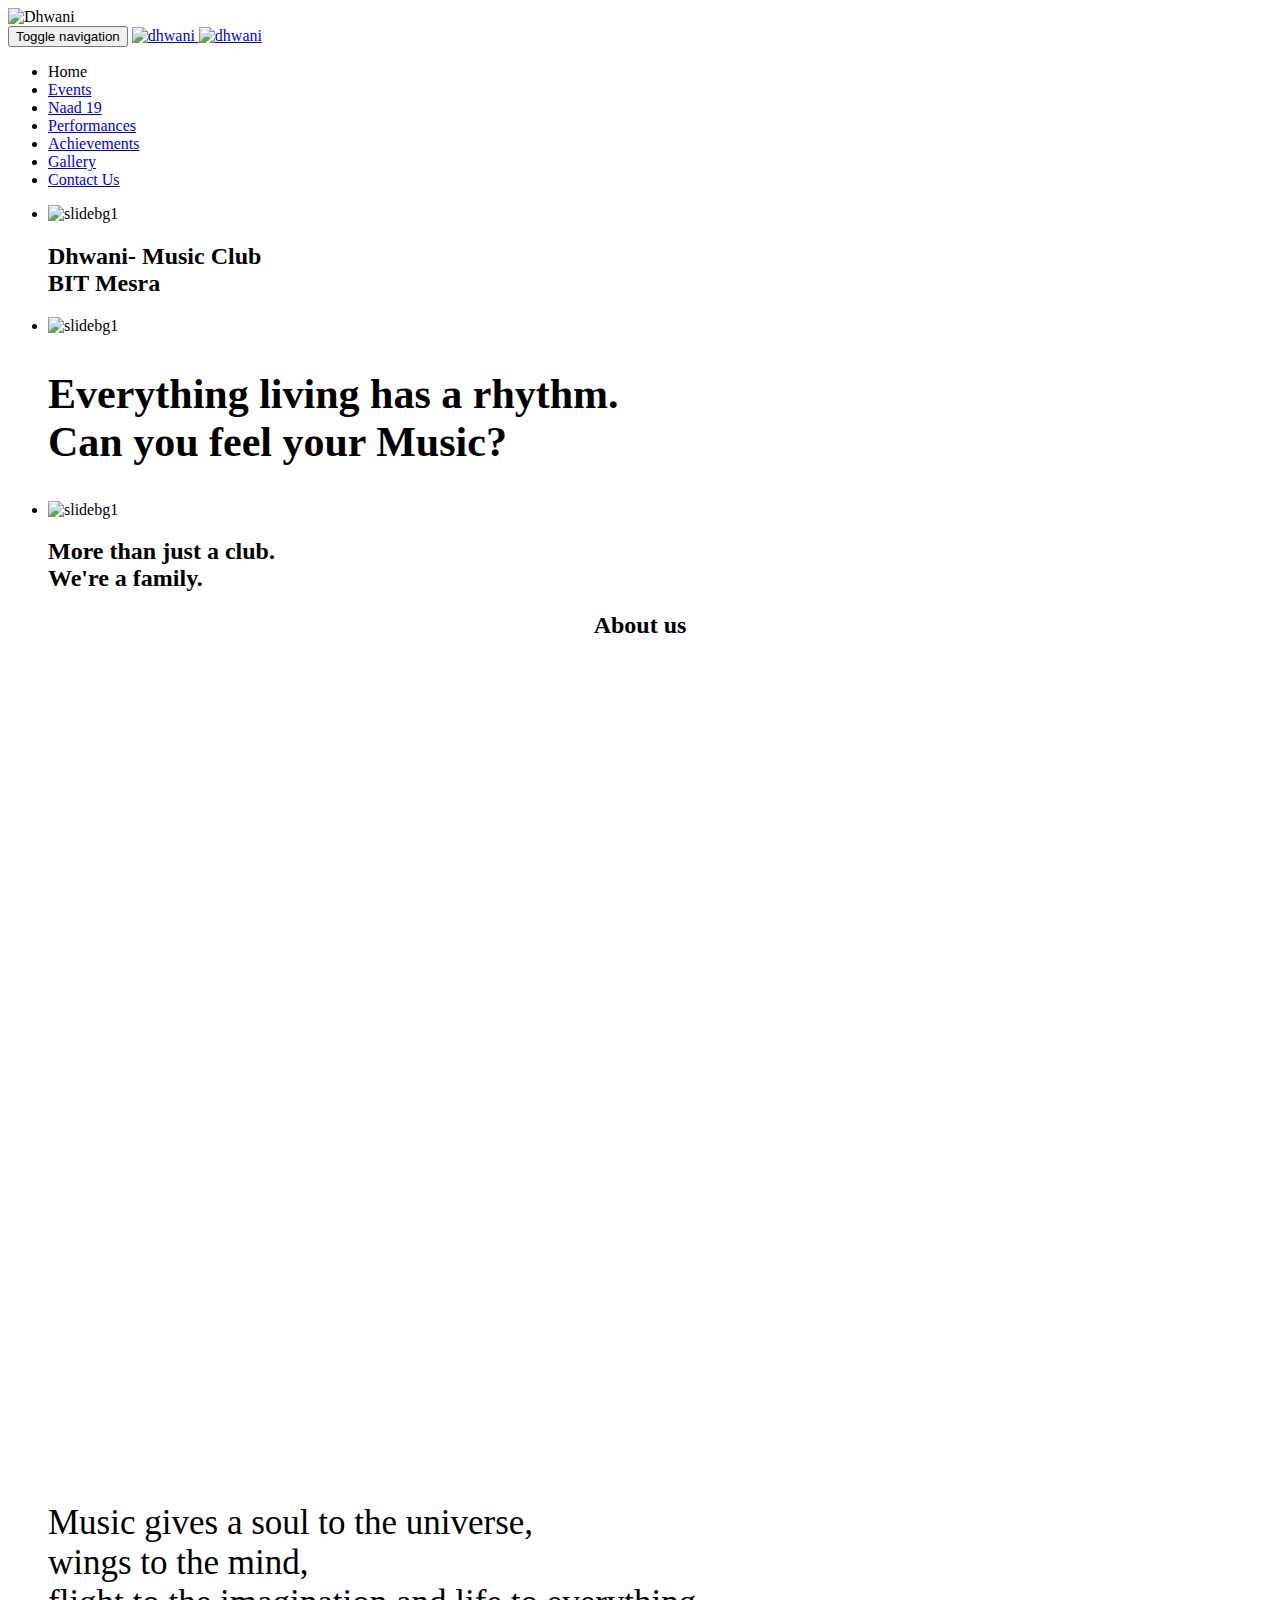
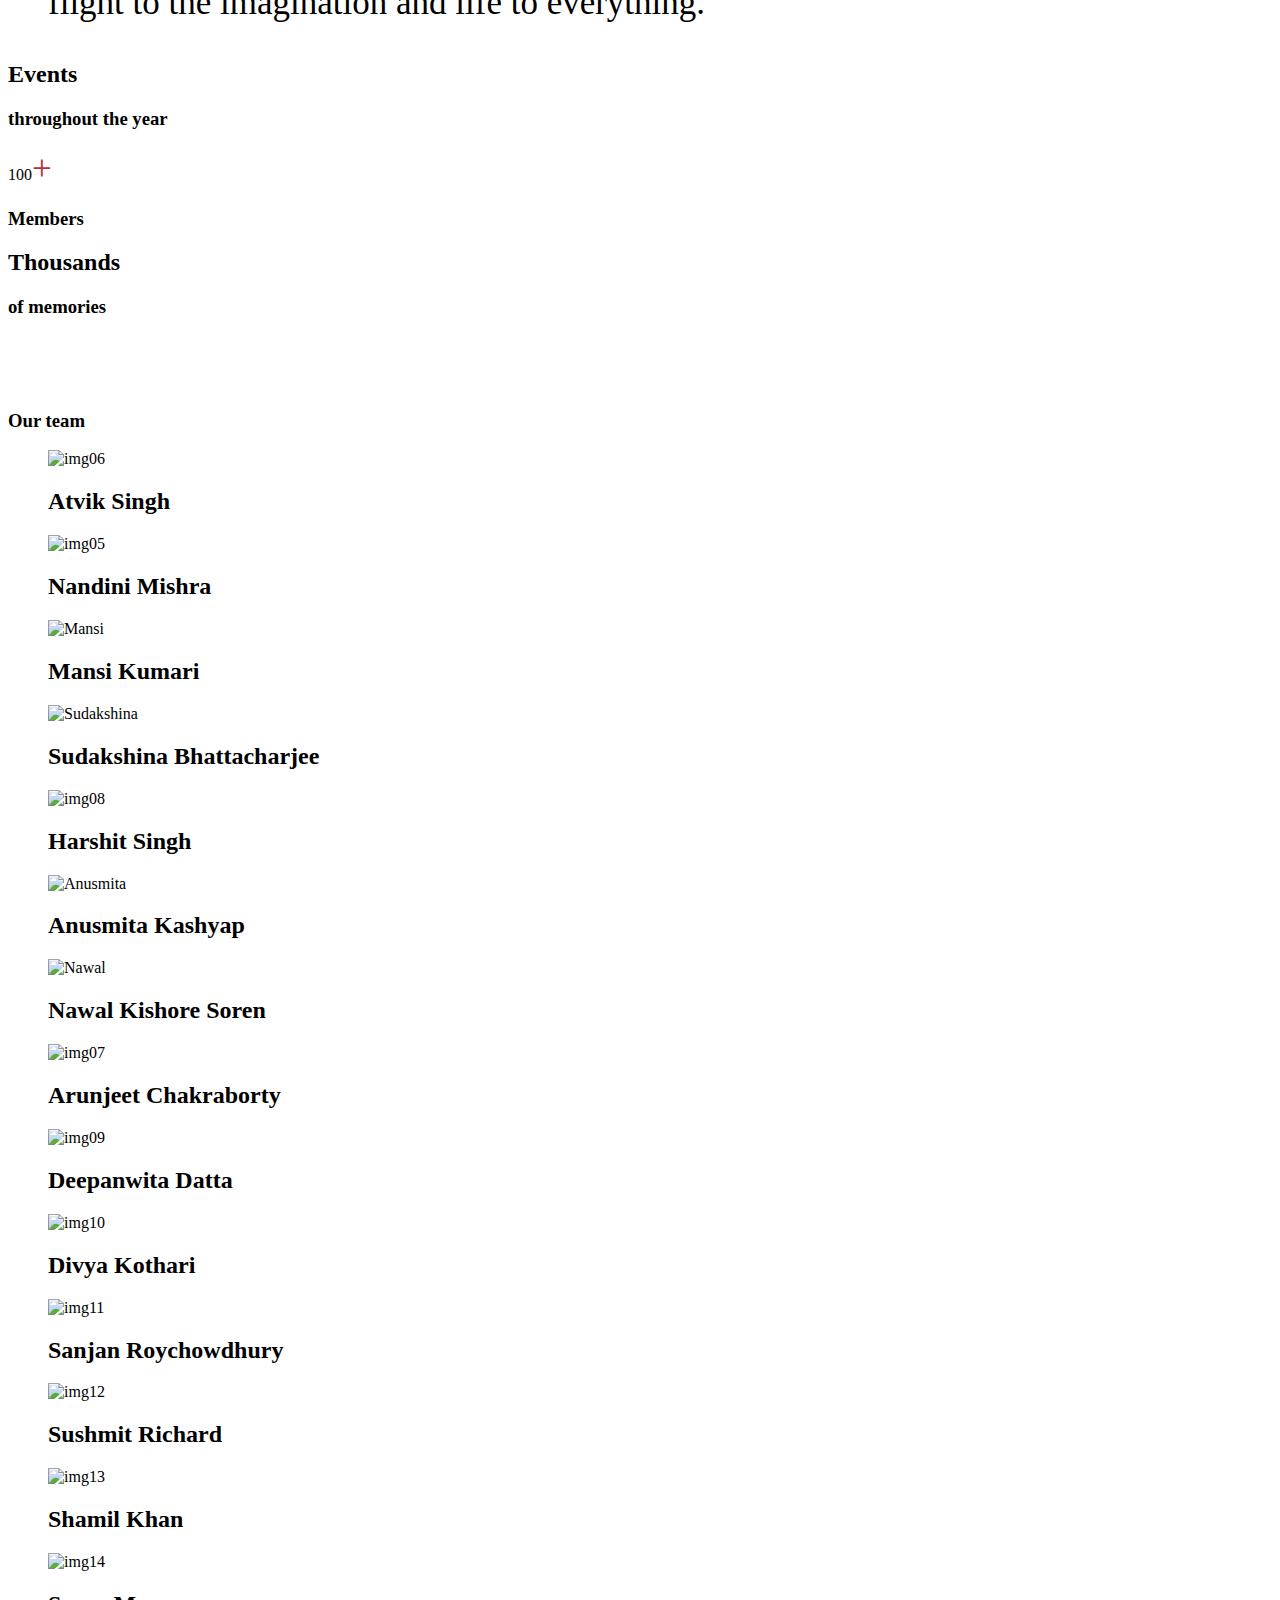
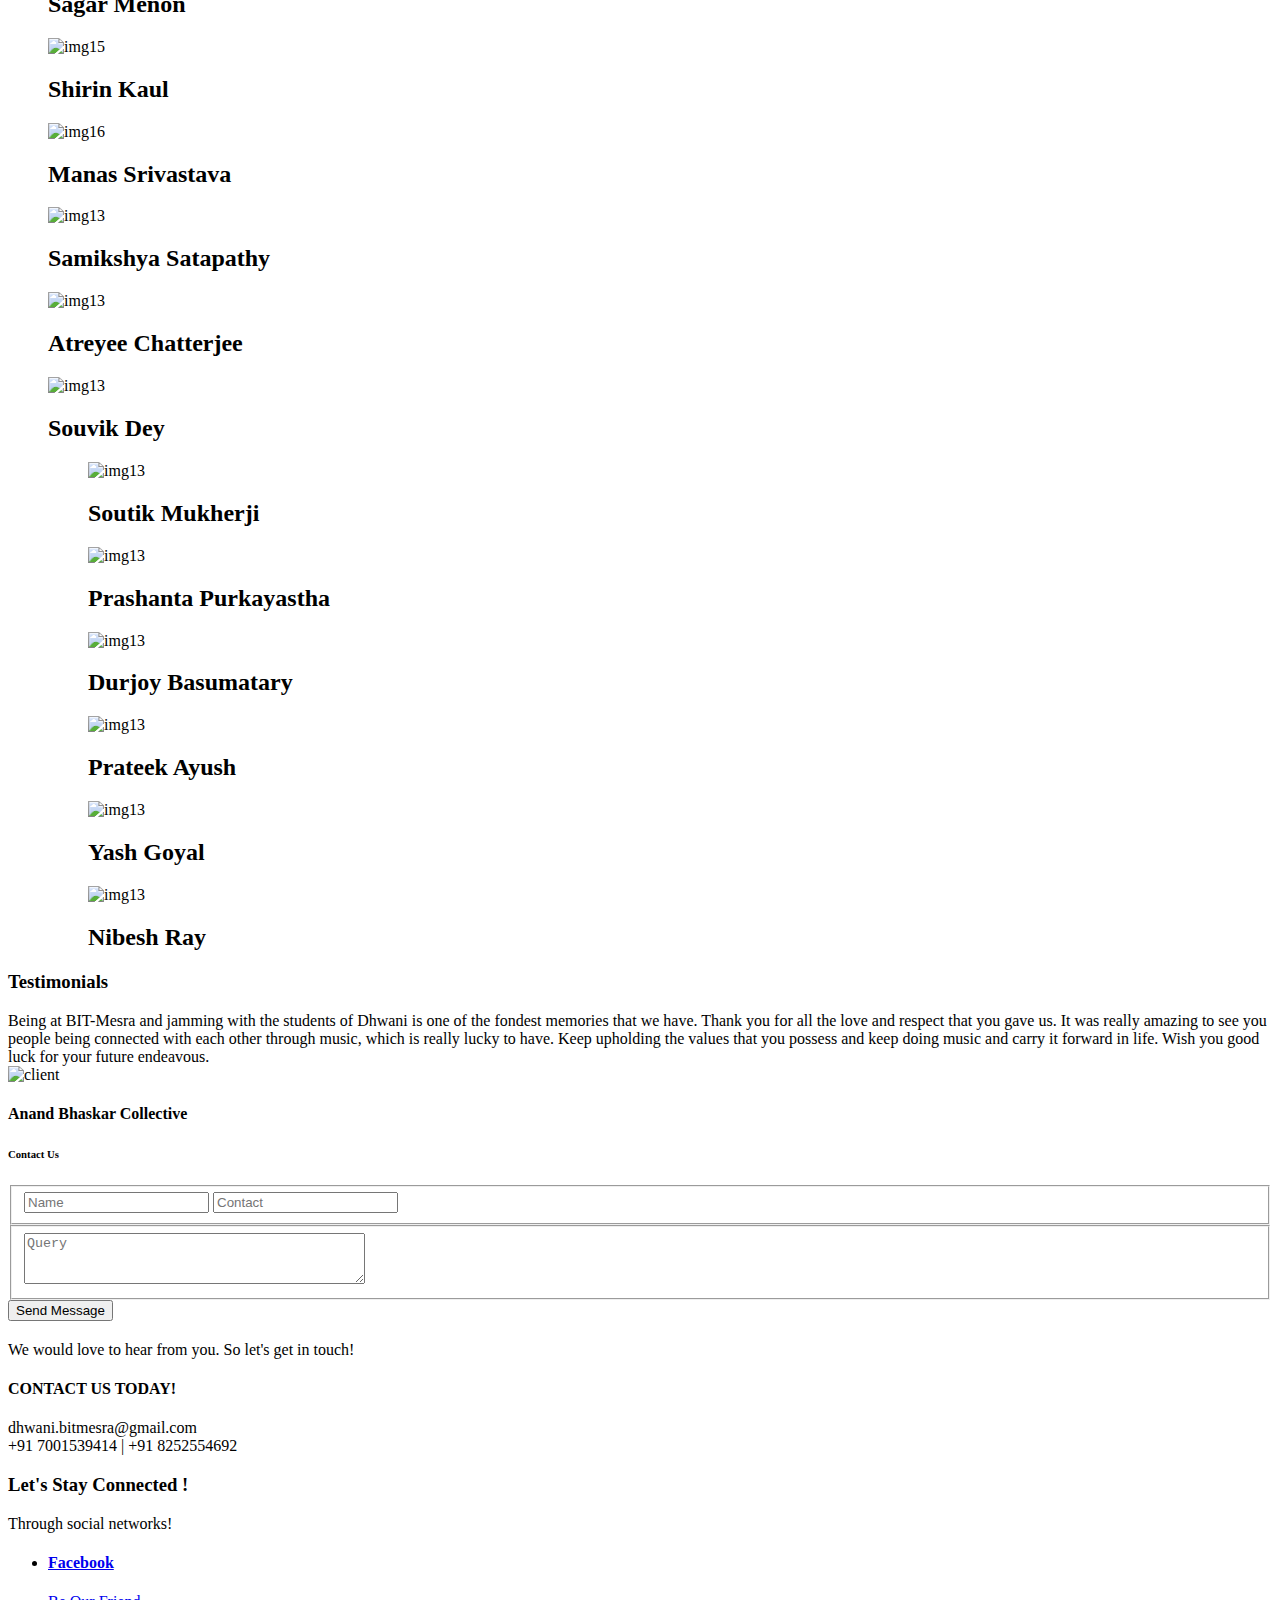
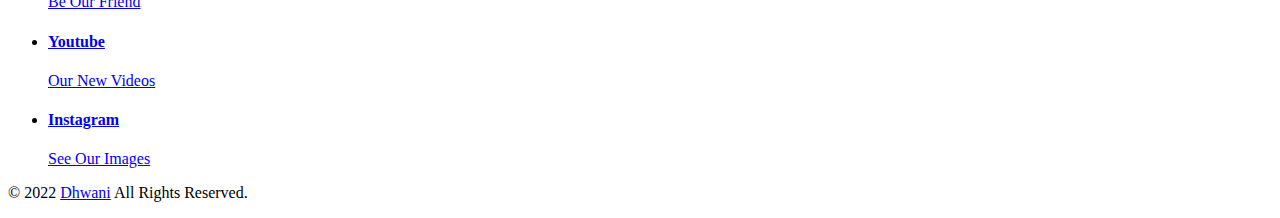
==== index.html @ 69691e77 "Checking Naad link" ====
<!DOCTYPE html>
<html lang="en">
	
 <head>
    	<!-- Meta Data -->
        <meta charset="utf-8">
        <meta http-equiv="X-UA-Compatible" content="IE=edge">
        <meta name="viewport" content="width=device-width, initial-scale=1">
        <title>Dhwani- Music Club, BIT Mesra</title>
        <meta name="description" content="Dhwani - Music Club BIT Mesra"/>
      
        <meta name="viewport" content="width=device-width, initial-scale=1.0, maximum-scale=1.0, user-scalable=no">
       	<link rel="shortcut icon" href="img/LogoDark.png" type="image/x-icon">

        <!-- Stlylesheet -->
        <link href="css/style.css" rel="stylesheet" type="text/css" />

        <!-- Skin Color -->
        <link rel="stylesheet" href="css/colors/red.css" id="color-skins"/>
 
 
        <script src="https://ajax.googleapis.com/ajax/libs/jquery/3.4.1/jquery.min.js"></script>



         <!-- Google Fonts -->
  <link href="https://fonts.googleapis.com/css?family=Roboto+Slab:400,300,700&subset=latin,cyrillic-ext" rel="stylesheet">

  <!-- Bootstrap CSS File -->
  <link href="lib/bootstrap/css/bootstrap.min.css" rel="stylesheet">

  <!-- Libraries CSS Files -->
 
  <link href="lib/photostack/photostack.css" rel="stylesheet">
  
  <link href="lib/superslides/superslides.css" rel="stylesheet">

  <!-- Main Stylesheet File -->
  <link href="css/style.css" rel="stylesheet">



	</head>
	<body>

        <!-- Start Preloader -->
        <div id="preloader">
            <div class="loader">
                <img src="img/assets/preloader-logo.png" alt="Dhwani">
            </div>
        </div>
        <!-- End Preloader -->

    
          <!-- Start Header -->
          <header>
			<nav class="navbar navbar-default navbar-alt" role="navigation">
				<div class="container">
					<!-- Brand and toggle get grouped for better mobile display -->
					<div class="navbar-header">
						<button type="button" class="navbar-toggle" data-toggle="collapse" data-target="#main-nav">
						<span class="sr-only">Toggle navigation</span>
						<span class="icon-bar"></span>
						<span class="icon-bar"></span>
						<span class="icon-bar"></span>
					    </button>
                        <a class="navbar-brand to-top" rel="home" href="#">
                        	<img src="img/assets/logo-white.png" alt="dhwani" class="logo-big">
                            <img src="img/assets/logo-dark.png" alt="dhwani" class="logo-small">
                        </a>
					</div>

					<!-- Collect the nav links, forms, and other content for toggling -->
                    <div class="collapse navbar-collapse" id="main-nav">
                        <ul class="nav navbar-nav  navbar-right">

                            <li><a class="to-top menu">Home</a></li>
                            <li class="to-section menu"><a href="./events.html">Events</a></li>
                            <li class="to-section menu"><a href="./naad.html">Naad 19</a></li>
                            <li class="to-section menu"><a href="./performances.html">Performances</a></li>
                            <li class="to-section menu"><a href="./win.html">Achievements</a></li>
                            <li class="to-section menu"><a href="./gallery1.html">Gallery</a></li>
 
                            
                            <li class="to-section"><a href="#team">Contact Us</a></li>

                      </ul>
                    </div><!-- /.navbar-collapse -->
				</div><!-- /.container -->
			</nav>
		</header>
        <!-- End Header -->



        <!-- Start Home Revolution Slider Parallax Section -->
        <section id="home-revolution-slider">
            <div class="hero" style="width:100%;height:50%;">
                <div class="tp-banner-container">
                    <div class="tp-banner">
                        <ul>
                            <!-- SLIDE 1 -->
                            <li data-transition="fade" data-slotamount="7" data-masterspeed="1000" data-thumb="img/backgrounds/bg-home-fullscreen.jpg" data-delay="1100"  data-saveperformance="on" data-title="Dhwani- Music Club, BIT Mesra">
                                <img src="img/backgrounds/bg-home-fullscreen.jpg" alt="slidebg1" data-bgposition="center top" data-bgfit="cover" data-bgrepeat="no-repeat">

                                    <!-- Home Heading -->
                                    <div class="tp-caption sft"
                                        data-x="center"
                                        data-y="515"
                                        data-speed="1200"
                                        data-start="1100"
                                        data-easing="Power3.easeInOut"
                                        data-splitin="none"
                                        data-splitout="none"
                                        data-elementdelay="0.1"
                                        data-endelementdelay="0.1"
                                        data-endspeed="300"
                                        style="z-index: 4; max-width: auto; max-height: auto; white-space:normal;">
                                        <h2 class="home-heading op-1">Dhwani- Music Club<br>BIT Mesra</h2>

                                        <!-- <h2 class="home-heading op-1"></h2> -->
                                    </div>
                       
                            </li>

                            <!-- SLIDE 2 -->
                            <li data-transition="fade" data-slotamount="7" data-masterspeed="5000" data-thumb="img/backgrounds/bg-1.jpg" data-delay="4000"  data-saveperformance="on" data-title="Stay Musical">
                                <img src="img/backgrounds/bg-1.jpg" alt="slidebg1" data-bgposition="center top" data-bgfit="cover" data-bgrepeat="no-repeat">

                                    <!-- Home Heading -->
                                    <div class="tp-caption sft"
                                        data-x="center"
                                        data-y="260"
                                        data-speed="1200"
                                        data-start="1100"
                                        data-easing="Power3.easeInOut"
                                        data-splitin="none"
                                        data-splitout="none"
                                        data-elementdelay="0.1"
                                        data-endelementdelay="0.1"
                                        data-endspeed="300"
                                        style="z-index: 4; max-width: auto; max-height: auto; white-space:normal;">
                                        <h2 style="font-size: 42px;" class="home-heading op-2">Everything living has a rhythm.<br>Can you feel your Music? </h2>
                                    </div>
                                   
                            </li>

                            <!-- SLIDE 3 -->
                            <li data-transition="fade" data-slotamount="7" data-masterspeed="5000" data-thumb="img/backgrounds/bg-3.jpg" data-delay="4000"  data-saveperformance="on" data-title="Our Family">
                                <img src="img/backgrounds/bg-3.jpg" alt="slidebg1" data-bgposition="center top" data-bgfit="cover" data-bgrepeat="no-repeat">

                                    <!-- Home Heading -->
                                    <div class="tp-caption sft"
                                        data-x="center"
                                        data-y="260"
                                        data-speed="1200"
                                        data-start="1100"
                                        data-easing="Power3.easeInOut"
                                        data-splitin="none"
                                        data-splitout="none"
                                        data-elementdelay="0.1"
                                        data-endelementdelay="0.1"
                                        data-endspeed="300"
                                        style="z-index: 4; max-width: auto; max-height: auto; white-space:normal;">
                                        <h2 class="home-heading op-3">More than just a club.<br>We're a family.</h2>
                                    </div>
                                   

                            </li>

                        </ul>
                        <div class="tp-bannertimer"></div>
                    </div>

                    <div class="home-bottom">
                        <div class="container text-center">
                            <div class="move bounce">
                                <a href="#features" class="ion-ios-arrow-down btn-scroll"></a>
                             </div>
                        </div>
                    </div>

                </div>
            </div>
        </section>
        <!-- End Home Revolution Slider Parallax Section -->

        <div class="site-wrapper content">

          

            <!-- Start About Section -->
            <section id="about" class="parallax-section-1">
                <div class="container">
                    <div class="row">

                        <div class="col-md-6 text-left about-text" id="about">
                            <center><h2 class="content-title white wow fadeInUp">About us</h2></center>
                            <center><p class="grey wow fadeInUp" style= "text-align:justify; color:white;" >Dhwani- Music Club, BIT Mesra is the oldest club of BIT Mesra, where students participate and create a musical exuberance in the campus by rejuvenating music to its best. The club is a place where students display their talent in the field of music and get various opportunities to learn new things and expand their knowledge and understanding in any genre they feel interested in. Throughout the year, Music club is associated with organizing and helping out with the management of many exciting musical events, with active participation in BITOTSAV, Pantheon and other Intra-college competitions. </p>
				            <p class="grey wow fadeInUp" style="text-align:justify; color:white;">There are various formal and informal events organized by Music Club, which include Live Jams, BIT Unplugged and the Annual Music Fest. Apart from organizing events, Music Club also helps students in improving their vocal and instrumental skills, by conducting workshops throughout the year which not only help to nourish and nurture musical talent but also promote a healthy learning system amongst seniors and juniors within and outside of the club. Music club is a platform to explore oneself through music and to experiment with ideas. It is a place where the musical talents of BIT Mesra come together to create something truly extravagant. </p></center>
                        </div>
                        <br>
                        <br>
                        <br>
                        <br>
                        <div class="col-md-6 wow fadeInUp">
                            <div class="video-container">
                                <iframe width="1024" height="576" src="https://www.youtube.com/embed/0eTTYszjcxo" title="YouTube video player" frameborder="0" allow="accelerometer; autoplay; clipboard-write; encrypted-media; gyroscope; picture-in-picture" allowfullscreen></iframe>
                            </div>
                        </div>

                	</div>
                </div>
            </section>
        	<!-- End About Section -->

 
              <!-- Start Quote Section -->
              <section id="quote" class="parallax-section-3">
                <div class="container">
                    <div class="row wow fadeInUp">

                        <div class="col-lg-12 wow fadeInUp" style="z-index:3">
                            <div id="quote-slider" class="owl-carousel">
                                <div>
                                    <blockquote>
                                        <i class="icon-left ion-quote ion-2x highlight"></i>
                                        <span style="font-weight: 500;font-size: 35px;">
                                            Music gives a soul to the universe, <br>wings to the mind, <br>flight to the imagination and life to everything. 
                                            </span>
                                           
                                        <i class="icon-right ion-quote ion-2x highlight"></i>
                                        <br><br>
                                        <!-- <span>
                                            &nbsp;&nbsp;&nbsp; - Plato
                                        </span> -->
                                        
                                    </blockquote>
                                    <!-- <h4 class="quote-author highlight">Vossen Team</h4> -->
                                </div>
                               
                            </div>
                        </div>

                    </div>
                </div>
            </section>
            <!-- End Quote Section -->



          
  



                  <!-- Start Team Section -->
                 
           
                <!-- End Team Section -->
          

            <!-- Start Testimonials Section -->

            <!-- Start Fun Facts Section -->
            <section id="fun-facts">
            	<div class="container">

                	<div class="counter-row row text-center wow fadeInUp">
                    	<div class="col-md-4 col-sm-12 fact-container">
                        	<div class="fact">
                            	<h2 class="highlight">Events</h2>
                                <h3>throughout the year</h3>
                                <!-- <p>Sibh <span class="highlight">vulputate</span> vivamus</p> -->
                            </div>
                        </div>
                        


                        <div class="col-md-4 col-sm-12 fact-container">
                        	<div class="fact">
                            	<span class="counter highlight">100</span><span style="color: #b93030;font-size: 35px;">+</span>
                                <h3>Members</h3>
                                <!-- <p>Sibh <span class="highlight">vulputate</span> vivamus</p> -->
                            </div>
                        </div>


                        
                        <div class="col-md-4 col-sm-12 fact-container">
                        	<div class="fact">
                            	<h2 class="highlight">Thousands</h2>
                                <h3>of memories</h3>
                                <!-- <p>Vivamus a <span class="highlight">placerat</span> ante eget</p> -->
                            </div>
                        </div>
                        
                    </div>

                </div>
            </section>
            <!-- End Fun Facts Section -->

            <br>
            <br>
            <br>
            


            <section id="slider-nav-up-example">
                <div class="container">
                    <div class="row">

                        <div class="col-md-12 shortcode-title wow fadeIn">
                            <h3 class="section-title">Our team</h3>
                            <!-- <p class="subheading">Slider with navigation at the top.</p> -->
                        </div>

                                             
                       
                    </div>


                    
                </div>

                 

            </section>



            <!-- Meet the crew sectioun start -->




            <section id="photostack-1" class="photostack photostack-start">
                <div>
                  <figure>
                    <a   class="photostack-img"><img src="img/Atvik.jpg" alt="img06"/></a>
                    <figcaption>
                      <h2 class="photostack-title">Atvik Singh</h2>
                    </figcaption>
                  </figure>
                  <figure>
                    <a   class="photostack-img"><img src="img/Nandini.jpg" alt="img05"/></a>
                    <figcaption>
                      <h2 class="photostack-title">Nandini Mishra</h2>
                    </figcaption>
                  </figure>
                  <figure>
                    <a   class="photostack-img"><img src="img/Mansi.jpg" alt="Mansi"/></a>
                    <figcaption>
                      <h2 class="photostack-title">Mansi Kumari</h2>
                    </figcaption>
                  </figure>
                  <figure>
                    <a   class="photostack-img"><img src="img/Sudakshina.jpg" alt="Sudakshina"/></a>
                    <figcaption>
                      <h2 class="photostack-title">Sudakshina Bhattacharjee</h2>
                    </figcaption>
                  </figure>
                  <figure >
                    <a   class="photostack-img"><img src="img/Harshit.jpg" alt="img08"/></a>
                    <figcaption>
                      <h2 class="photostack-title">Harshit Singh</h2>
                    </figcaption>
                  </figure>
                  <figure>
                    <a   class="photostack-img"><img src="img/Anusmita.jpg" alt="Anusmita"/></a>
                    <figcaption>
                      <h2 class="photostack-title">Anusmita Kashyap</h2>
                    </figcaption>
                  </figure>
                  <figure>
                    <a   class="photostack-img"><img src="img/Nawal.jpg" alt="Nawal"/></a>
                    <figcaption>
                      <h2 class="photostack-title">Nawal Kishore Soren</h2>
                    </figcaption>
                  </figure>
                  <figure >
                    <a   class="photostack-img"><img src="img/Arunjeet.jpg" alt="img07"/></a>
                    <figcaption>
                      <h2 class="photostack-title">Arunjeet Chakraborty</h2>
                    </figcaption>
                  </figure>
                  <figure  >
                    <a   class="photostack-img"><img src="img/Deepanwita.jpg" alt="img09"/></a>
                    <figcaption>
                      <h2 class="photostack-title">Deepanwita Datta</h2>
                    </figcaption>
                  </figure>
                  <figure  >
                    <a   class="photostack-img"><img src="img/10.jpg" alt="img10"/></a>
                    <figcaption>
                      <h2 class="photostack-title">Divya Kothari</h2>
                    </figcaption>
                  </figure>
                  <figure  >
                    <a   class="photostack-img"><img src="img/11.jpg" alt="img11"/></a>
                    <figcaption>
                      <h2 class="photostack-title">Sanjan Roychowdhury</h2>
                    </figcaption>
                  </figure>
                  <figure  >
                    <a   class="photostack-img"><img src="img/12.jpg" alt="img12"/></a>
                    <figcaption>
                      <h2 class="photostack-title">Sushmit Richard</h2>
                    </figcaption>
                  </figure>
                  <figure  >
                    <a   class="photostack-img"><img src="img/13.jpg" alt="img13"/></a>
                    <figcaption>
                      <h2 class="photostack-title">Shamil Khan</h2>
                    </figcaption>
                  </figure>


                  <figure>
                        <a   class="photostack-img"><img src="img/14.jpg" alt="img14"/></a>
                        <figcaption>
                          <h2 class="photostack-title">Sagar Menon</h2>
                        </figcaption>
                      </figure>



                      <figure data-dummy>
                            <a   class="photostack-img"><img src="img/Shirin.jpg" alt="img15"/></a>
                            <figcaption>
                              <h2 class="photostack-title">Shirin Kaul</h2>
                            </figcaption>
                          </figure>


                          <figure data-dummy>
                                <a   class="photostack-img"><img src="img/Manas.jpg" alt="img16"/></a>
                                <figcaption>
                                  <h2 class="photostack-title">Manas Srivastava</h2>
                                </figcaption>
                              </figure>

                              <figure data-dummy>
                                    <a   class="photostack-img"><img src="img/Samikshya.jpg" alt="img13"/></a>
                                    <figcaption>
                                      <h2 class="photostack-title">Samikshya Satapathy</h2>
                                    </figcaption>
                                  </figure>
                                  <figure data-dummy>
                                        <a   class="photostack-img"><img src="img/Atreyee.jpg" alt="img13"/></a>
                                        <figcaption>
                                          <h2 class="photostack-title">Atreyee Chatterjee</h2>
                                        </figcaption>
                                      </figure>
                                      <figure data-dummy>
                                            <a   class="photostack-img"><img src="img/Souvik.jpg" alt="img13"/></a>
                                            <figcaption>
                                              <h2 class="photostack-title">Souvik Dey</h2>
                                            </figcaption>
                                          </figure>

                   <figure data-dummy>

                      <figure data-dummy>
                            <a   class="photostack-img"><img src="img/20.jpg" alt="img13"/></a>
                            <figcaption>
                              <h2 class="photostack-title">Soutik Mukherji</h2>
                            </figcaption>
                          </figure>
                          <figure data-dummy>
                                <a   class="photostack-img"><img src="img/21.jpg" alt="img13"/></a>
                                <figcaption>
                                  <h2 class="photostack-title">Prashanta Purkayastha</h2>
                                </figcaption>
                              </figure>

                              <figure data-dummy>
                                    <a   class="photostack-img"><img src="img/22.jpg" alt="img13"/></a>
                                    <figcaption>
                                      <h2 class="photostack-title">Durjoy Basumatary</h2>
                                    </figcaption>
                                  </figure>
                                  <figure data-dummy>
                                        <a   class="photostack-img"><img src="img/23.jpg" alt="img13"/></a>
                                        <figcaption>
                                          <h2 class="photostack-title">Prateek Ayush</h2>
                                        </figcaption>
                                      </figure>
                                      <figure data-dummy>
                                            <a   class="photostack-img"><img src="img/24.jpg" alt="img13"/></a>
                                            <figcaption>
                                              <h2 class="photostack-title">Yash Goyal</h2>
                                            </figcaption>
                                          </figure>
                                          

                      <figure data-dummy>
                            <a   class="photostack-img"><img src="img/25.jpg" alt="img13"/></a>
                            <figcaption>
                              <h2 class="photostack-title">Nibesh Ray</h2>
                            </figcaption>
                          </figure>


                                          
              
            
            
                  </figure>
                </div>
              </section>
            





           

            <section id="testimonials" class="parallax-section-7">
                <div class="container">
                    <div class="row">

                        <div class="col-md-12 text-center">
                            <h3 class="section-title white wow fadeInUp">Testimonials</h3>
                            <!-- <p class="subheading grey wow fadeInUp">Hear what over <span class="highlight">4000 satisfied</span> customers say about us!</p> -->
                        </div>

                        <div class="col-md-12 text-center wow fadeInUp">
                            <div id="owl-testimonials" class="owl-carousel">

                                <div>
                                    <div class="testimonial">
                                        <i class="icon-left ion-quote ion-2x highlight"></i>
                                            <span>
                                                Being at BIT-Mesra and jamming with the students of Dhwani is one of the fondest memories that we have. Thank you for all the love and respect that you gave us. It was really amazing to see you people being connected with each other through music, which is really lucky to have. Keep upholding the values that you possess and keep doing music and carry it forward in life. Wish you good luck for your future endeavous. 
                                            </span>
                                        <i class="icon-right ion-quote ion-2x highlight"></i>

                              
                                    </div>
                                    <div class="testimonial-name">
                                        <img src="img/clients/client-1.png" alt="client">
                                        <h4 class="white">Anand Bhaskar Collective</h4>
                                        <!-- <a href="#">www.wanderful.com</a> -->
                                    </div>
                                </div>

                         

                                
                            </div>
                        </div>

                    </div>
                </div>
            </section>
            <!-- End Testimonials Section -->

            <!-- Start Contact Form Section -->
            <section id="contact">
                <div class="container">
                    <div class="row">

                        <div class="col-md-12" id="team">
                            <h6 class="section-title wow fadeInUp">Contact Us</h6>
                        </div>

                        <div class="col-md-6 col-md-offset-3 text-center wow fadeInUp"  >
                            <div id="message"></div>
                            <!-- Contact Form will be functional only on your server. Upload to your server when testing. -->
                            <form  name="contactform" id="contactform" onsubmit="return false">
                                <fieldset >
                                        <input name="Name" type="text" id="name" placeholder="Name"  required />
                                        <!-- <input name="email" type="text" id="email" placeholder="Email"/> -->
                                        <input name="Contact" type="text" id="name"  placeholder="Contact"  required />
                                     

                                 </fieldset>
                                <fieldset>
                                        <textarea name="Query" cols="40" rows="3" id="comments" placeholder="Query"  ></textarea>
                                </fieldset>
                                <input type="submit" class="submit" id="submit" value="Send Message" required />
                            </form>
                        </div>

                        <div class="col-md-12 text-center wow fadeInUp" style="margin-top:20px;">
                            <p>We would love to hear from you. So let's get in touch!</p>
                            <h4>CONTACT US TODAY!</h4>
                            <p>dhwani.bitmesra@gmail.com<br>+91 7001539414  | +91 8252554692</p>
                        </div>

                    </div>
                </div>
            </section>
        


 



                 <!-- Start Get Connected -->
                 <section id="get-connected" class="parallax-section-4">
                    <div class="container">
    
                        <div class="col-md-12 text-center">
                            <h3 class="section-title white wow fadeInUp">Let's Stay Connected !</h3>
                            <p class="subheading grey wow fadeInUp">Through social  networks!</p>
                        </div>
    
                        <div class="row text-center wow fadeInUp">
                            <ul class="connected-icons text-center">
    
                                 <li class="connected-icon">
                                    <a target="_blank" href="https://www.facebook.com/MusicClubBIT/">
                                        <span class="icon icon-social-facebook size-6x"></span>
                                        <h4 class="white">Facebook</h4>
                                        <span class="grey">Be Our Friend</span>
                                    </a>
                                </li>
     
                                <li class="connected-icon">
                                    <a target="_blank" href="https://www.youtube.com/channel/UC8kTypzHbvLLN6CKrMTRSlg">
                                        <span class="icon icon-social-youtube size-6x"></span>
                                        <h4 class="white">Youtube</h4>
                                        <span class="grey">Our New Videos</span>
                                    </a>
                                </li>
    
                                <li class="connected-icon">
                                    <a target="_blank" href="https://www.instagram.com/dhwani.bitmesra/">
                                        <span class="icon ion-social-instagram-outline size-6x"></span>
                                        <h4 class="white">Instagram</h4>
                                        <span class="grey">See Our Images</span>
                                    </a>
                                </li>
   
    
                            </ul>
                        </div>
    
                    </div>
                </section>
                <!-- End Get Connected -->




            <footer id="footer">
              
				<div class="footer-copyright">
					<div class="container">
						<div class="row">

							<div class="col-md-6 col-sm-12">
								<p>© 2022 <a href="index-2.html" class="logo">Dhwani</a> All Rights Reserved. </p>
							</div>
							<!-- <div class="col-md-6 col-sm-12">
				                <ul id="social-icons">
						            <li><a href="#"><i class="icon ion-social-twitter"></i></a></li>
                                    <li><a href="#"><i class="icon ion-social-facebook"></i></a></li>
                                    <li><a href="#"><i class="icon ion-social-googleplus"></i></a></li>
                                    <li><a href="#"><i class="icon ion-social-instagram-outline"></i></a></li>
                                    <li><a href="#"><i class="icon ion-social-pinterest"></i></a></li>
                                    <li><a href="#"><i class="icon ion-social-skype"></i></a></li>
                                    <li><a href="#"><i class="icon ion-social-linkedin"></i></a></li>
                                    <li><a href="#"><i class="icon ion-social-dropbox"></i></a></li>
                                    <li><a href="#"><i class="icon ion-social-vimeo"></i></a></li>
                                    <li><a href="#"><i class="icon ion-social-youtube"></i></a></li>
                                </ul>
							</div> -->
						</div>
					</div>
				</div><!-- End Footer Copyright -->

			</footer>
            <!-- End Footer 1 -->

            <!-- Start Back To Top -->
            <a id="back-to-top"><i class="icon ion-chevron-up"></i></a>
            <!-- End Back To Top -->

        </div> <!-- End Site Wrapper -->




        <script>
            $.fn.serializeObject = function()
          {
             var o = {};
             var a = this.serializeArray();
             $.each(a, function() {
                 if (o[this.name]) {
                     if (!o[this.name].push) {
                         o[this.name] = [o[this.name]];
                     }
                     o[this.name].push(this.value || '');
                 } else {
                     o[this.name] = this.value || '';
                 }
             });
             return o;
          };
          
          var $form = $('form#contactform'),
              url = 'https://script.google.com/macros/s/AKfycbz0Ak2ITC9B63El0fZfZGlCH8efIQb5pvu1hfBJrCAUXmxcKGcT/exec'
          
          $('#submit').on('click', function(e) {
            e.preventDefault();
            var jqxhr = $.ajax({
              url: url,
              method: "GET",
              dataType: "json",
              data: $form.serializeObject()
            }).then(function (response){alert("See you at the auditions. Stay Musical!.") },function (error){});
          })</script>


        <!-- jQuery -->
        <script src="js/plugins/jquery.min.js"></script>
        <script src="js/plugins/moderniz.min.js"></script>
        <script src="js/plugins/revslider.min.js"></script>
        <script src="js/plugins/bootstrap.min.js"></script>
        <script src="js/plugins/waypoints.min.js"></script>
        <script src="js/plugins/parallax.min.js"></script>
        <script src="js/plugins/easign1.3.min.js"></script>
        <script src="js/plugins/cubeportfolio.min.js"></script>
        <script src="js/plugins/owlcarousel.min.js"></script>
         <script src="js/plugins/wow.min.js"></script>
        <script src="js/plugins/counterup.min.js"></script>
        <script src="js/scripts.js"></script>
        




         <!-- JavaScript Libraries -->
  <!-- <script src="lib/jquery/jquery.min.js"></script> -->
  <script src="lib/modernizr/modernizr.min.js"></script>
  <script src="lib/bootstrap/js/bootstrap.min.js"></script>
  <!-- <script src="lib/php-mail-form/validate.js"></script> -->
  <!-- <script src="lib/easing/easing.min.js"></script> -->
  <!-- <script src="lib/cubeportfolio/cubeportfolio.js"></script> -->
  <script src="lib/classie/classie.js"></script>
  <!-- <script src="lib/fullpage-menu/fullpage-menu.js"></script> -->
  <script src="lib/photostack/photostack.js"></script>
  <script src="lib/superslides/superslides.js"></script>

  <!-- Template Main Javascript File -->
  <script src="js/main.js"></script>
        
        
        
	</body>

 </html>
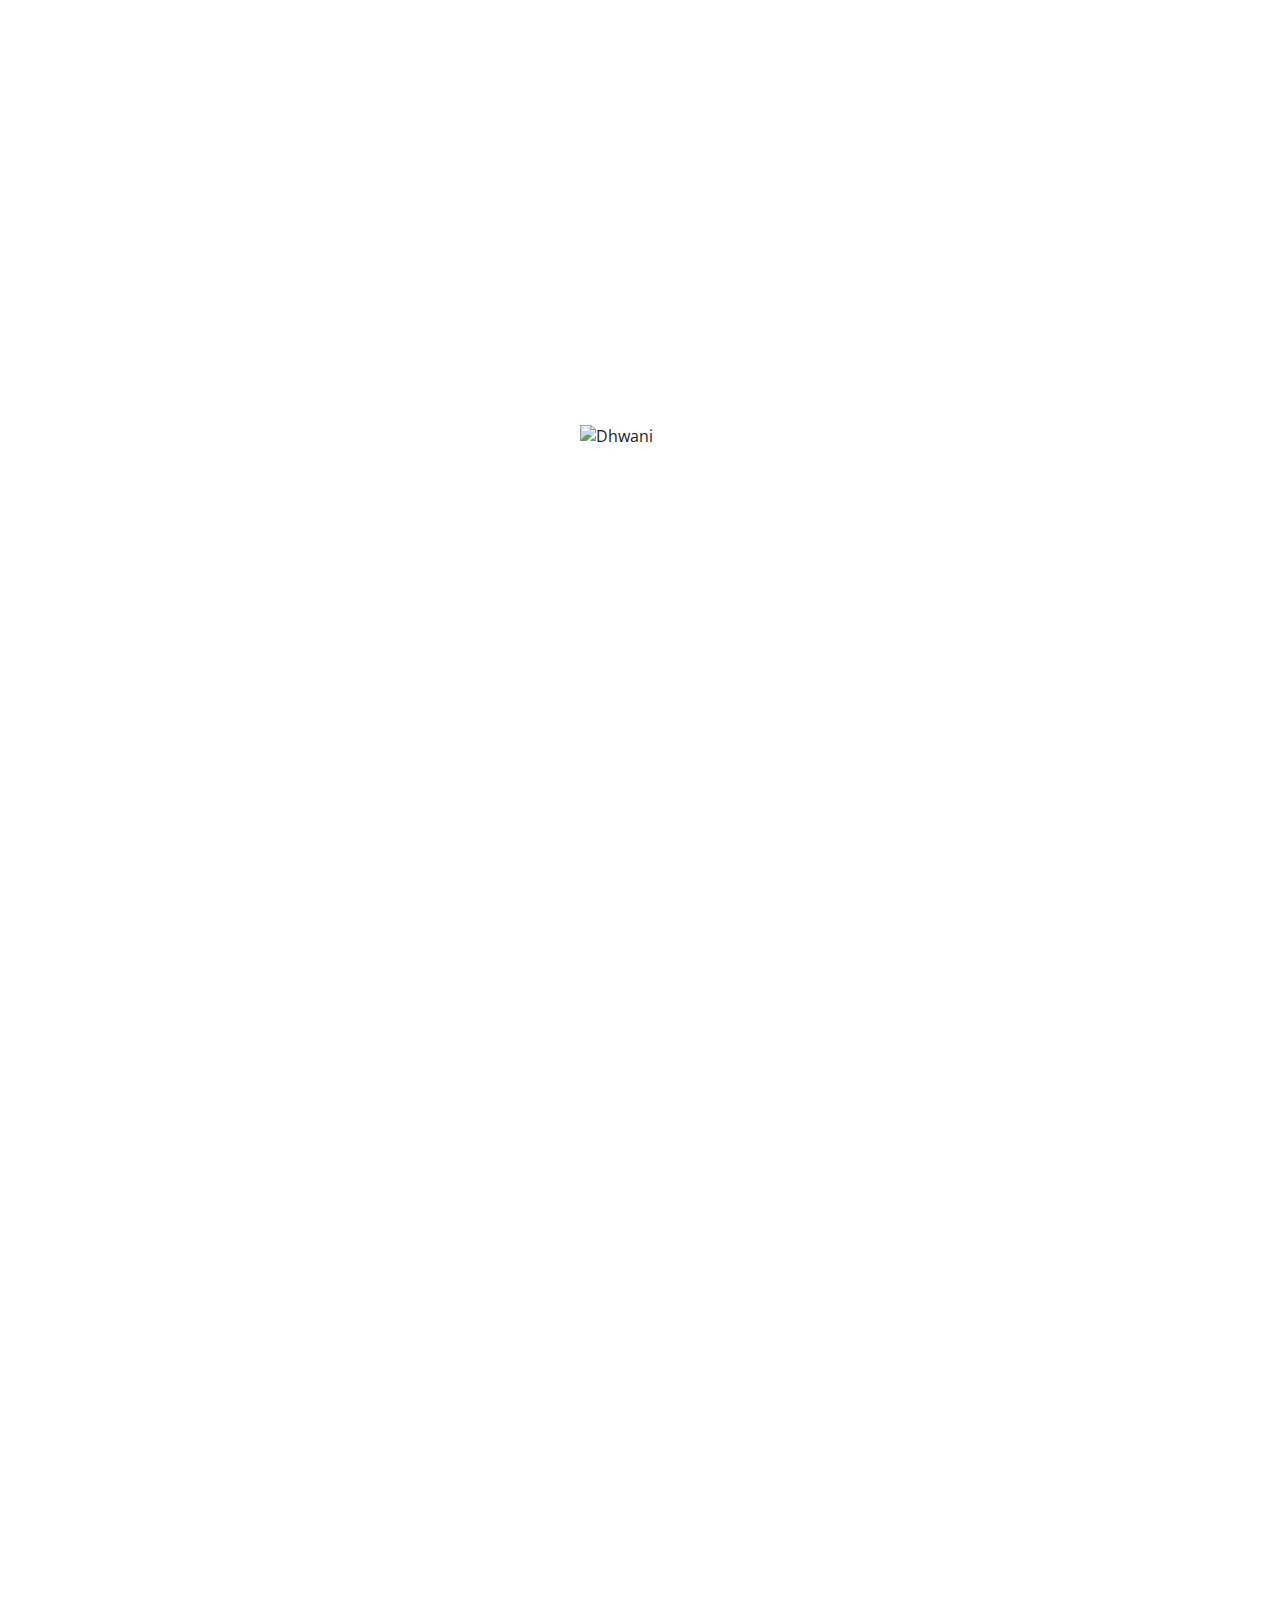
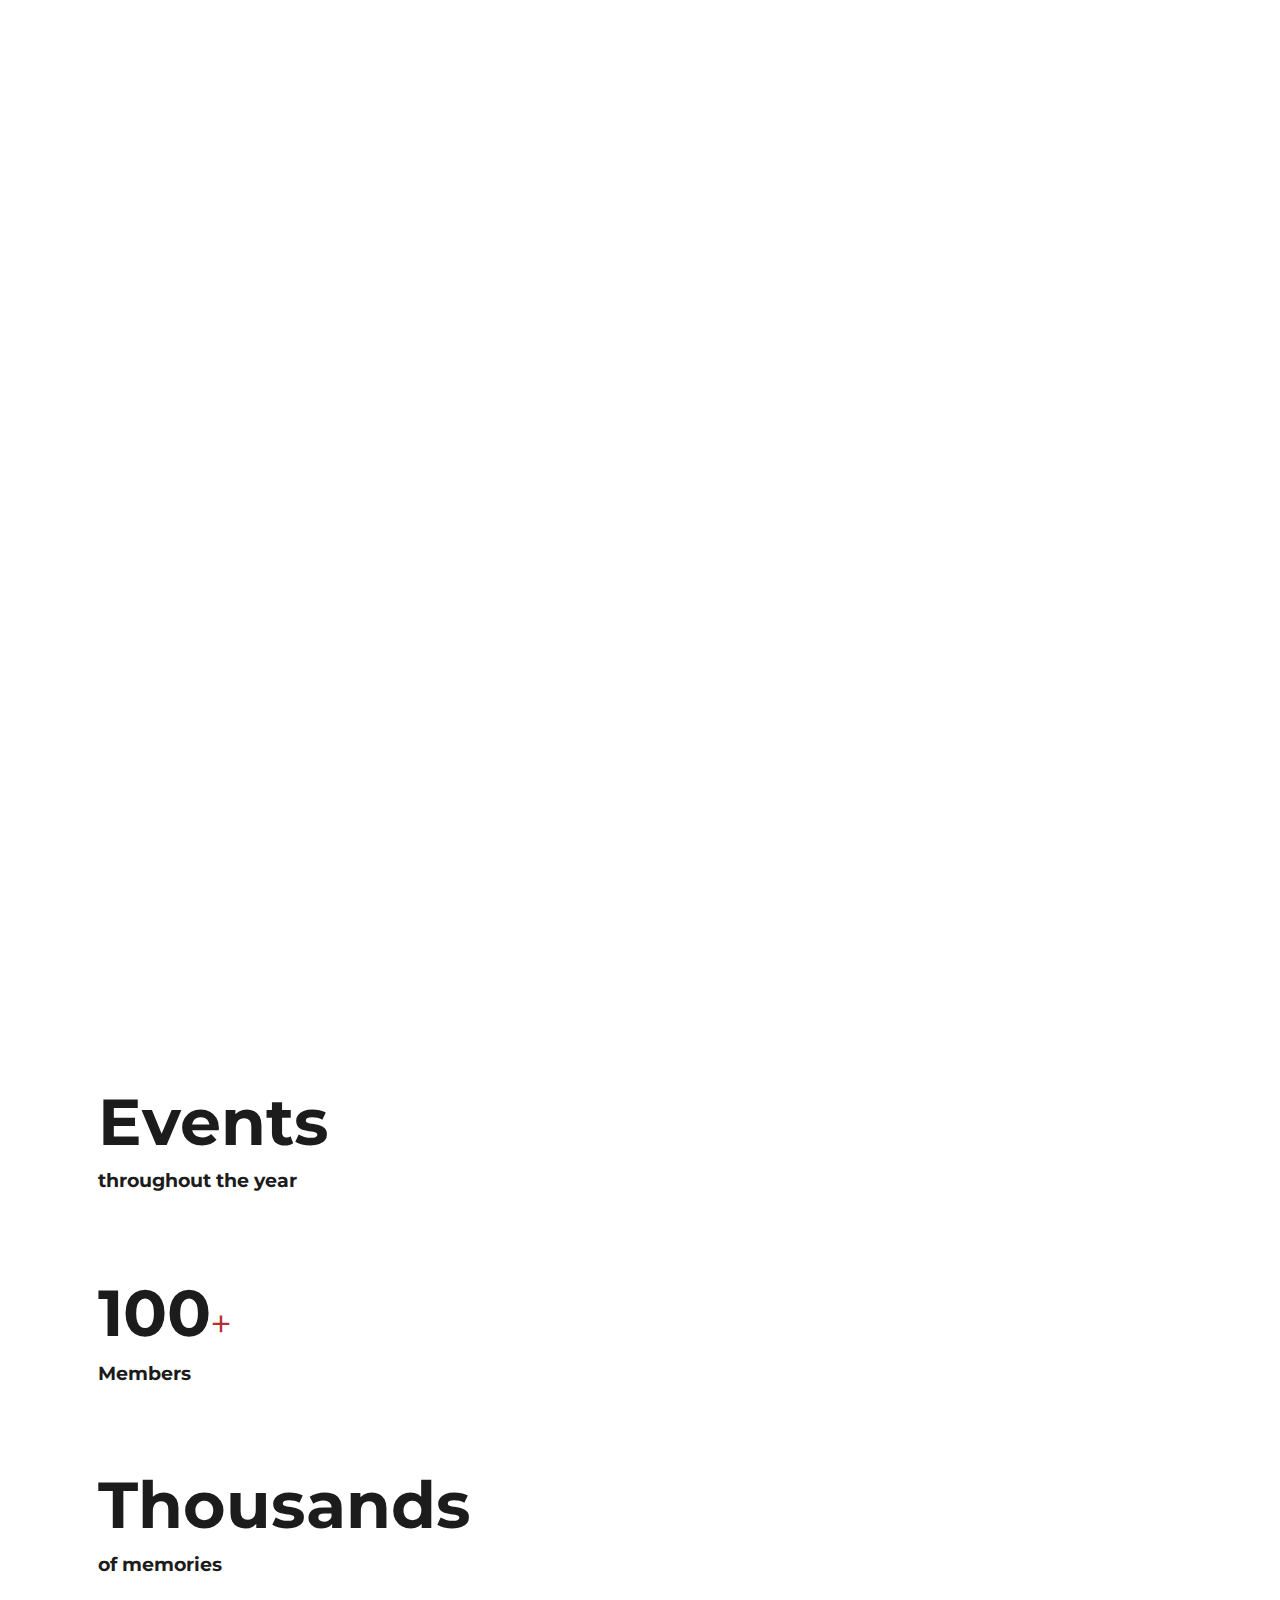
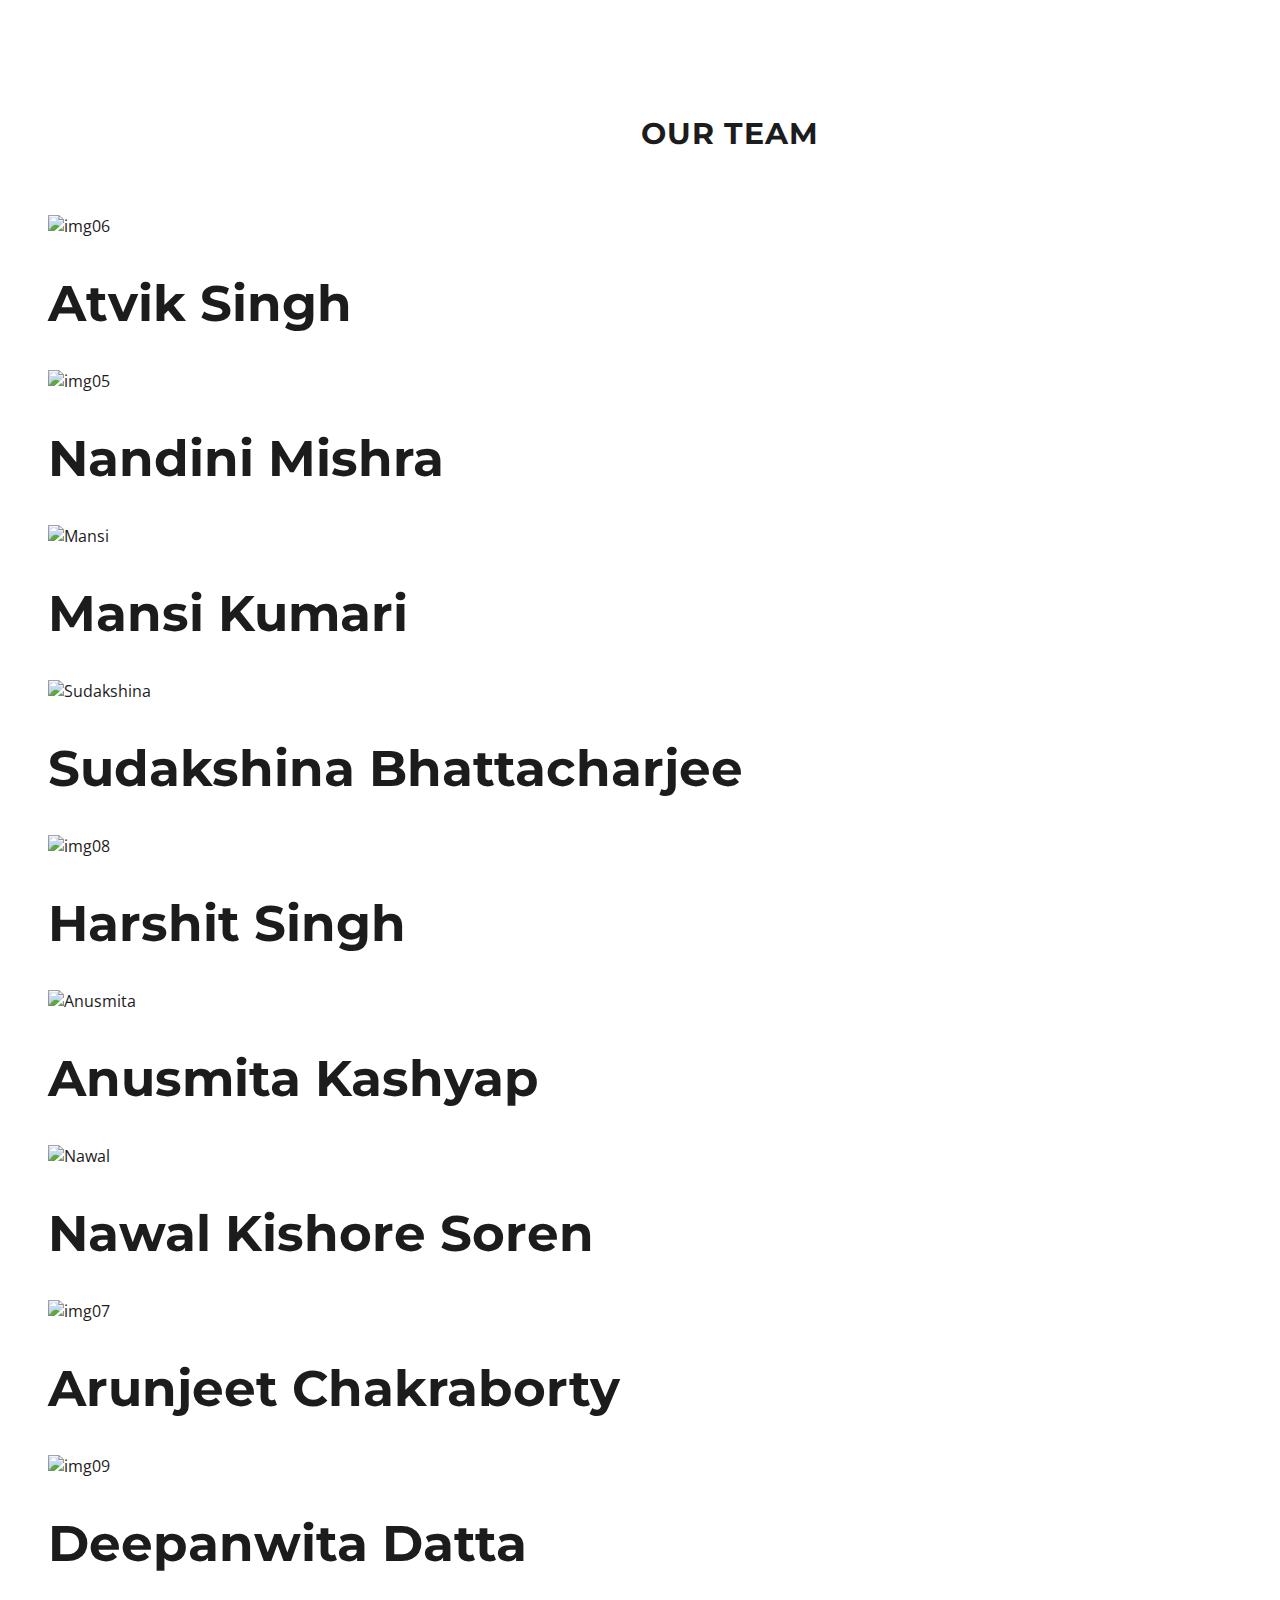
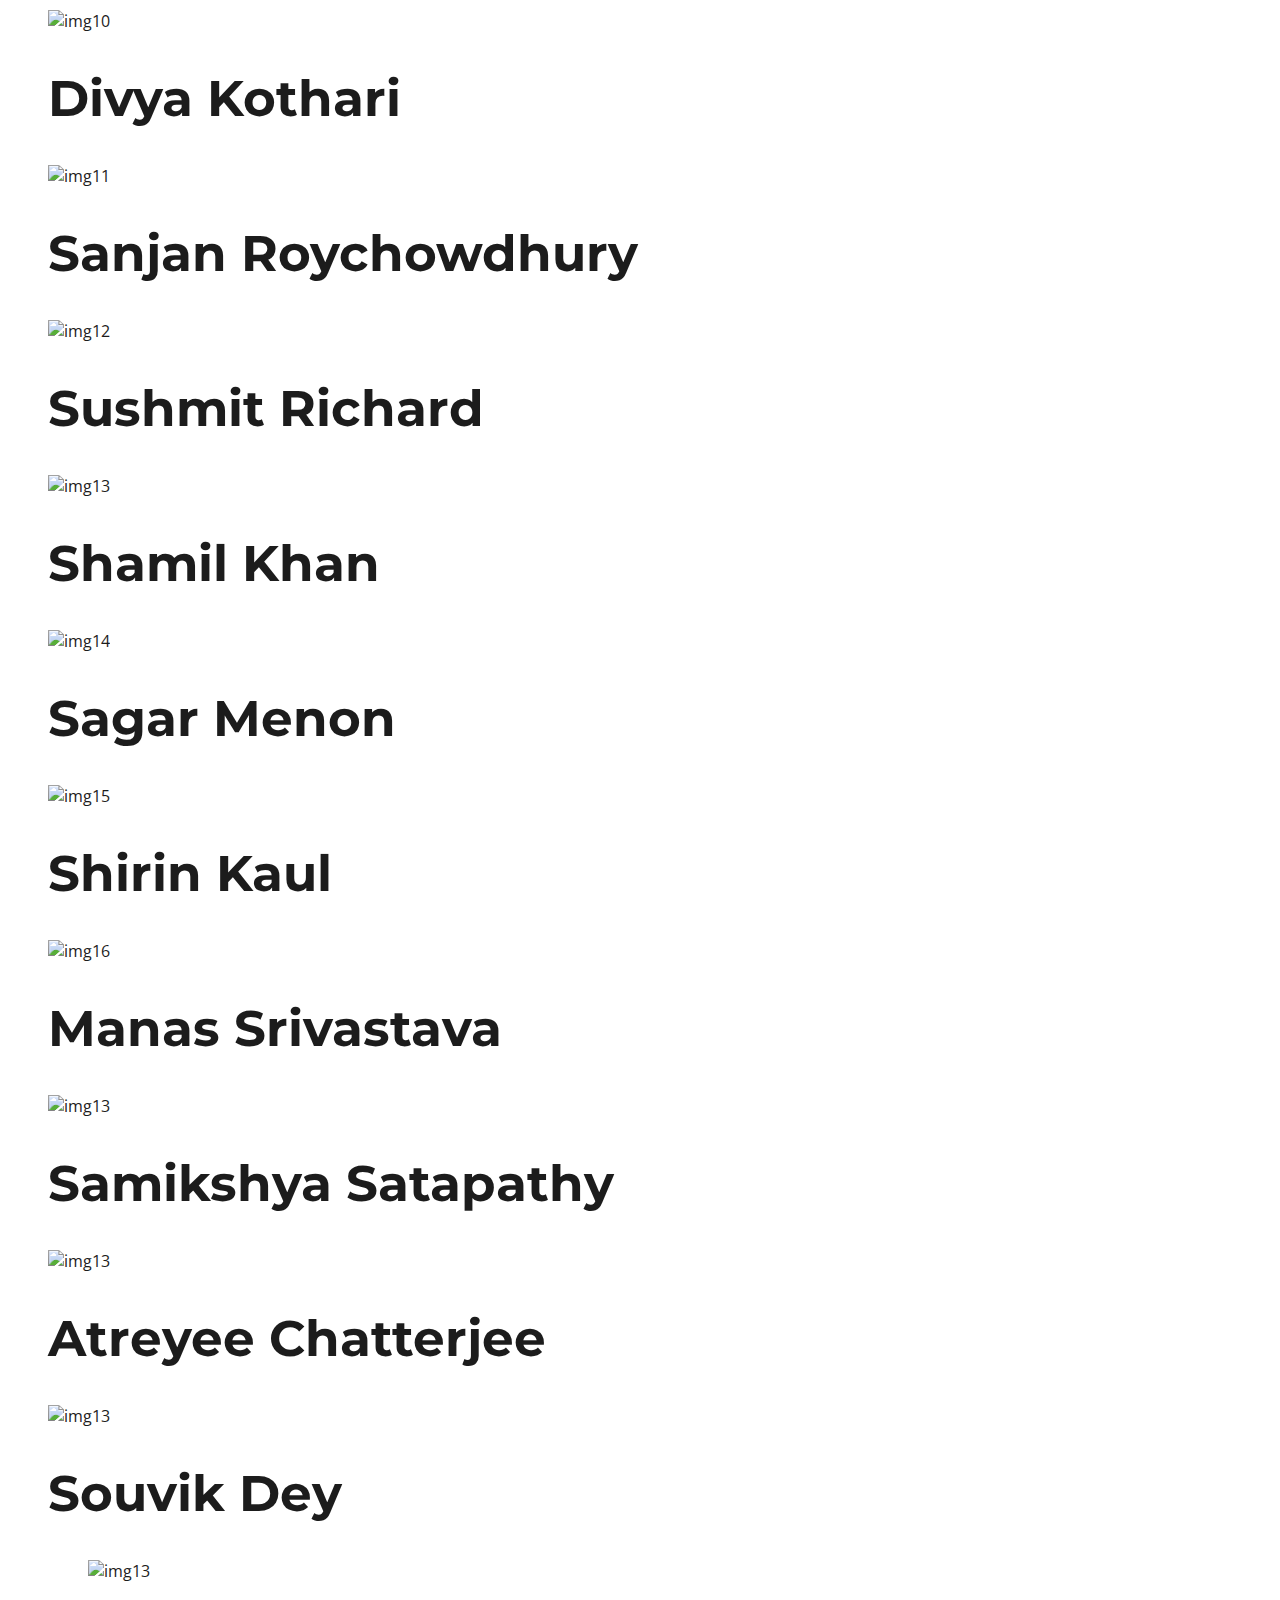
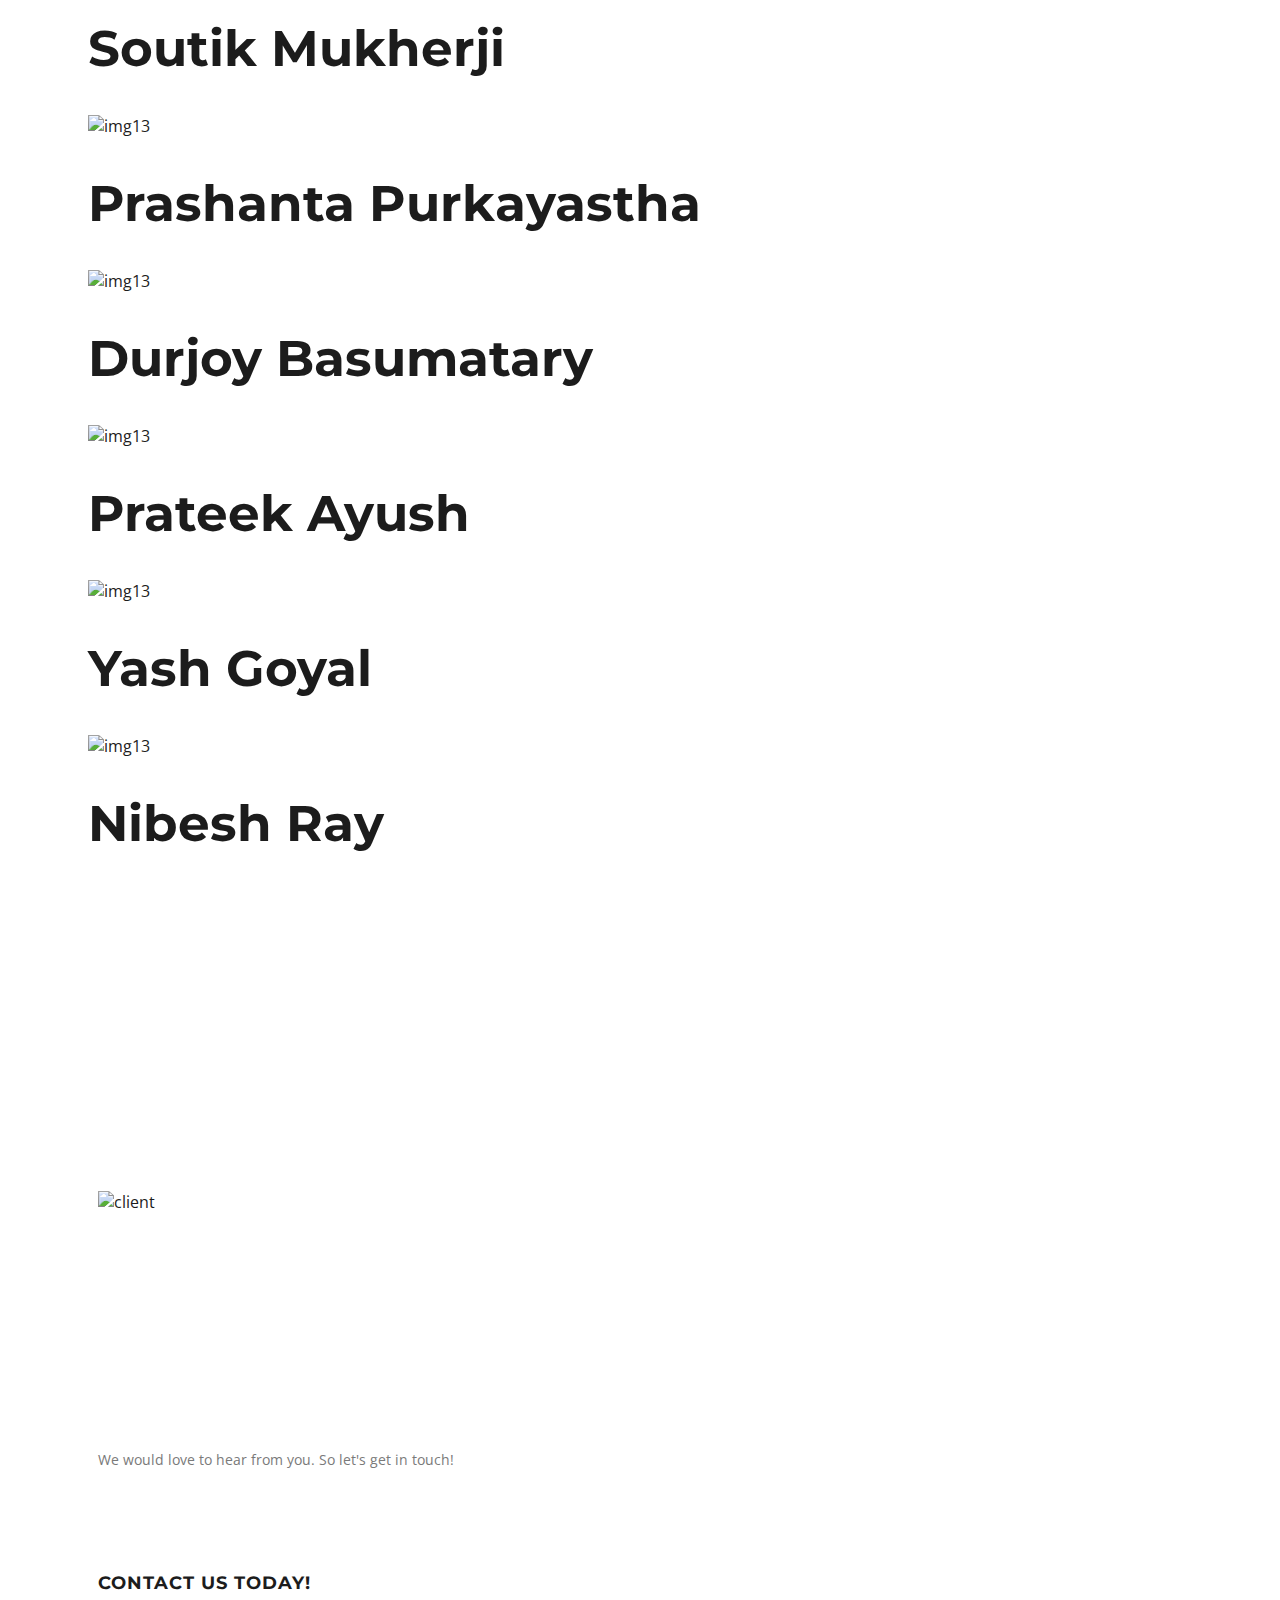
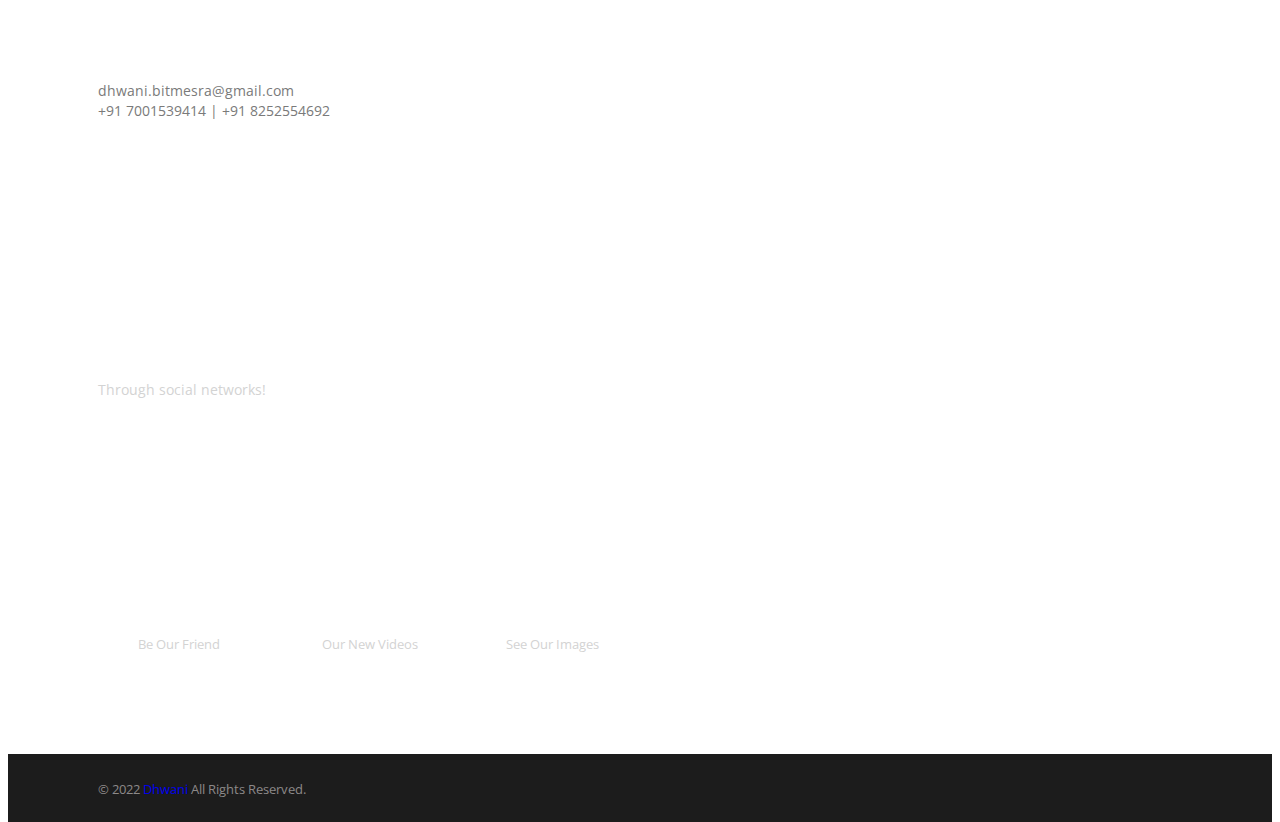
==== commit 2a8a51b0: "achievements added, contact us form removed" ====
--- a/index.html
+++ b/index.html
@@ -76,7 +76,7 @@
 
                             <li><a class="to-top menu">Home</a></li>
                             <li class="to-section menu"><a href="./events.html">Events</a></li>
-                            <li class="to-section menu"><a href="./naad.html">Naad 19</a></li>
+                            <li class="to-section menu"><a href="./naad.html">Naad 22</a></li>
                             <li class="to-section menu"><a href="./performances.html">Performances</a></li>
                             <li class="to-section menu"><a href="./win.html">Achievements</a></li>
                             <li class="to-section menu"><a href="./gallery1.html">Gallery</a></li>
@@ -562,45 +562,15 @@
             <section id="contact">
                 <div class="container">
                     <div class="row">
-
-                        <div class="col-md-12" id="team">
-                            <h6 class="section-title wow fadeInUp">Contact Us</h6>
-                        </div>
-
-                        <div class="col-md-6 col-md-offset-3 text-center wow fadeInUp"  >
-                            <div id="message"></div>
-                            <!-- Contact Form will be functional only on your server. Upload to your server when testing. -->
-                            <form  name="contactform" id="contactform" onsubmit="return false">
-                                <fieldset >
-                                        <input name="Name" type="text" id="name" placeholder="Name"  required />
-                                        <!-- <input name="email" type="text" id="email" placeholder="Email"/> -->
-                                        <input name="Contact" type="text" id="name"  placeholder="Contact"  required />
-                                     
-
-                                 </fieldset>
-                                <fieldset>
-                                        <textarea name="Query" cols="40" rows="3" id="comments" placeholder="Query"  ></textarea>
-                                </fieldset>
-                                <input type="submit" class="submit" id="submit" value="Send Message" required />
-                            </form>
-                        </div>
-
                         <div class="col-md-12 text-center wow fadeInUp" style="margin-top:20px;">
                             <p>We would love to hear from you. So let's get in touch!</p>
-                            <h4>CONTACT US TODAY!</h4>
+                            <h4 id="team">CONTACT US TODAY!</h4>
                             <p>dhwani.bitmesra@gmail.com<br>+91 7001539414  | +91 8252554692</p>
                         </div>
-
                     </div>
                 </div>
             </section>
         
-
-
- 
-
-
-
                  <!-- Start Get Connected -->
                  <section id="get-connected" class="parallax-section-4">
                     <div class="container">
@@ -657,20 +627,6 @@
 							<div class="col-md-6 col-sm-12">
 								<p>© 2022 <a href="index-2.html" class="logo">Dhwani</a> All Rights Reserved. </p>
 							</div>
-							<!-- <div class="col-md-6 col-sm-12">
-				                <ul id="social-icons">
-						            <li><a href="#"><i class="icon ion-social-twitter"></i></a></li>
-                                    <li><a href="#"><i class="icon ion-social-facebook"></i></a></li>
-                                    <li><a href="#"><i class="icon ion-social-googleplus"></i></a></li>
-                                    <li><a href="#"><i class="icon ion-social-instagram-outline"></i></a></li>
-                                    <li><a href="#"><i class="icon ion-social-pinterest"></i></a></li>
-                                    <li><a href="#"><i class="icon ion-social-skype"></i></a></li>
-                                    <li><a href="#"><i class="icon ion-social-linkedin"></i></a></li>
-                                    <li><a href="#"><i class="icon ion-social-dropbox"></i></a></li>
-                                    <li><a href="#"><i class="icon ion-social-vimeo"></i></a></li>
-                                    <li><a href="#"><i class="icon ion-social-youtube"></i></a></li>
-                                </ul>
-							</div> -->
 						</div>
 					</div>
 				</div><!-- End Footer Copyright -->
--- a/css/style.css
+++ b/css/style.css
@@ -0,0 +1,3464 @@
+@charset "utf-8";
+    @import url(bootstrap.min.css);
+    @import url(revolution-slider.css);
+    @import url(owl.carousel.css);
+    @import url(animate.css);
+    @import url(cubeportfolio.min.css);
+    @import url(http://fonts.googleapis.com/css?family=Montserrat:400,700);
+    @import url(http://fonts.googleapis.com/css?family=Open+Sans:400,300);
+    @import url(simple-line-icons.css);
+    @import url(ionicons.min.css);
+    body, html {
+    height: 100%;
+    min-height: 100%}
+html {
+    -webkit-font-smoothing: antialiased;
+}
+body {
+    font-family: "Open Sans", sans-serif;
+    font-weight: 400;
+    color: #1c1c1c;
+}
+a {
+    background: 0 0;
+    outline: 0;
+    text-decoration: none;
+    -webkit-transition: .2s cubic-bezier(.25, .46, .45, .94);
+    transition: .2s cubic-bezier(.25, .46, .45, .94);
+    -webkit-transition-property: background-color, color;
+    transition-property: background-color, color;
+}
+a:active, a:focus, a:hover {
+    outline: 0;
+    color: #1c1c1c;
+    text-decoration: none;
+}
+a:active, a:focus, button::-moz-focus-inner, input[type=button]::-moz-focus-inner, input[type=file]>input[type=button]::-moz-focus-inner, input[type=reset]::-moz-focus-inner, input[type=submit]::-moz-focus-inner, select::-moz-focus-inner {
+    border: 0;
+    outline: 0;
+}
+@media only screen and (min-width:1200px) {
+    .container {
+    max-width: 1425px;
+    width: 100%;
+    padding: 0 90px;
+}
+}@media (min-width:768px) and (max-width:992px)       {
+    .container {
+    width: 100%}
+}.col-lg-5ths, .col-md-5ths, .col-sm-5ths, .col-xs-5ths {
+    position: relative;
+    min-height: 1px;
+    padding-right: 10px;
+    padding-left: 10px;
+    width: 20%;
+    float: left;
+}
+h1, h2, h3, h4, h5, h6 {
+    font-family: Montserrat, sans-serif;
+    font-weight: 700;
+    line-height: 1;
+    color: #1c1c1c;
+}
+h1 small, h2 small, h3 small {
+    font-family: 'Open Sans', sans-serif;
+    font-weight: 200;
+    color: #1c1c1c;
+}
+h4 small, h5 small, h6 small {
+    font-family: 'Open Sans', sans-serif;
+    font-weight: 300;
+    color: #1c1c1c;
+}
+h4 {
+    font-size: 18px;
+    letter-spacing: 1px;
+}
+p {
+    color: #7a7a7a;
+    font-size: 14px;
+    line-height: 20px;
+    font-weight: 400;
+}
+.section-title {
+    text-transform: uppercase;
+    letter-spacing: 1px;
+    font-size: 30px;
+}
+.subheading {
+    font-size: 14px;
+    line-height: 20px;
+    font-weight: 400;
+    margin-bottom: 42px;
+}
+.subheading:after {
+    position: relative;
+    display: block;
+    content: "";
+    height: 2px;
+    margin: 20px auto 20px;
+    width: 115px;
+    background: #7a7a7a;
+}
+.subheading.grey:after {
+    background: #fff!important;
+    opacity: .4;
+}
+.content-title {
+    text-transform: uppercase;
+    font-weight: 700;
+    letter-spacing: 2px;
+    margin-top: 0;
+    margin-bottom: 22px;
+    font-family: Montserrat, sans-serif;
+    font-size: 30px;
+}
+.project-title {
+    text-transform: uppercase;
+    font-weight: 700;
+    letter-spacing: 0;
+    margin-top: 30px;
+    margin-bottom: 10px;
+    font-family: Montserrat, sans-serif;
+    font-size: 50px;
+}
+@media (max-width:600px) {
+    .project-title {
+    font-size: 24px;
+}
+}.project-subtitle {
+    margin-bottom: 50px;
+    font-size: 14px;
+}
+.uppercase {
+    text-transform: uppercase;
+}
+.p-info {
+    line-height: 1.8;
+    font-size: 14px;
+}
+#preloader {
+    position: fixed;
+    top: 0;
+    left: 0;
+    right: 0;
+    bottom: 0;
+    background-color: #fff;
+    z-index: 9999;
+}
+#preloader .loader {
+    position: absolute;
+    top: 50%;
+    left: 50%;
+    margin-top: -25px;
+    margin-left: -60px;
+}
+@media (min-width:992px) {
+    h1 {
+    font-size: 66px;
+    letter-spacing: 0;
+}
+h1 small {
+    font-size: 66px;
+    letter-spacing: 0;
+}
+.lead {
+    font-size: 16px;
+    font-weight: 400;
+    color: #7a7a7a;
+    margin-bottom: 50px;
+}
+h2 {
+    font-size: 50px;
+    letter-spacing: 0;
+}
+h2 small {
+    font-size: 50px;
+    letter-spacing: 0;
+}
+}.white {
+    color: #fff;
+}
+.grey {
+    color: #d3d3d3;
+}
+.size-8x {
+    font-size: 8em;
+}
+.size-7x {
+    font-size: 7em;
+}
+.size-6x {
+    font-size: 6em;
+}
+.size-5x {
+    font-size: 5em;
+}
+.size-4x {
+    font-size: 4em;
+}
+.size-3x {
+    font-size: 3em;
+}
+.size-2x {
+    font-size: 2.5em;
+}
+.size-1x {
+    font-size: 1em;
+}
+#home-parallax-fullscreen {
+    background-image: url(../img/backgrounds/bg-home-fullscreen.jpg);
+}
+#home-parallax-fullwidth {
+    background-image: url(../img/backgrounds/bg-home-fullscreen.jpg);
+}
+#home-landing {
+    background-image: url(../img/backgrounds/bg-home-fullscreen.jpg);
+}
+.parallax-section-1 {
+    background-image: url(../img/backgrounds/bg-new.jpg);
+}
+.parallax-section-2 {
+    background-image: url(../img/backgrounds/bg-2.jpg);
+}
+.parallax-section-3 {
+    background-image: url(../img/backgrounds/bg-3.jpg);
+}
+.parallax-section-4 {
+    background-image: url(../img/backgrounds/bg-4.jpg);
+}
+.parallax-section-5 {
+    background-image: url(../img/backgrounds/bg-5.jpg);
+}
+.parallax-section-6 {
+    background-image: url(../img/backgrounds/bg-6.jpg);
+}
+.parallax-section-7 {
+    background-image: url(../img/backgrounds/bg-7.jpg);
+}
+.parallax-section-8 {
+    background-image: url(../img/backgrounds/bg-8.jpg);
+}
+#home-parallax-fullscreen, .parallax-section-1, .parallax-section-2, .parallax-section-3, .parallax-section-4, .parallax-section-5, .parallax-section-6, .parallax-section-7, .parallax-section-8 {
+    background-position: center;
+    background-size: cover;
+    background-repeat: no-repeat;
+    background-attachment: fixed;
+    width: 100%;
+    height: auto;
+    overflow-x: hidden;
+    overflow-y: hidden;
+    vertical-align: middle;
+    z-index: 1;
+    display: block;
+    position: relative;
+}
+#home-parallax-fullwidth {
+    background-position: center 0;
+    background-size: cover;
+    background-repeat: no-repeat;
+    background-attachment: fixed;
+    display: table;
+    width: 100%;
+    min-height: 400px;
+    overflow-x: hidden;
+    overflow-y: hidden;
+    vertical-align: middle;
+    z-index: 1;
+}
+@media (min-width:768px) {
+    #home-parallax-fullwidth {
+    height: 600px;
+}
+}@media (max-width:768px) {
+    #home-parallax-fullwidth {
+    height: 400px;
+}
+}#hero:after, #home-parallax-fullscreen:after, .parallax-section-1:after, .parallax-section-2:after, .parallax-section-3:after, .parallax-section-4:after, .parallax-section-6:after, .parallax-section-7:after, .parallax-section-8:after {
+    content: "";
+    position: absolute;
+    background: url(../img/assets/dot-pattern.png) repeat;
+    top: 0;
+    left: 0;
+    bottom: 0;
+    right: 0;
+    z-index: -1;
+}
+#home-landing:after, #home-parallax-fullwidth:after, #page-top .hero:after {
+    content: "";
+    position: absolute;
+    background: url(../img/assets/dot-pattern.png) repeat;
+    top: 0;
+    left: 0;
+    bottom: 0;
+    right: 0;
+    z-index: 1;
+}
+.tp-banner li:after {
+    content: "";
+    position: absolute;
+    background: url(../img/assets/gridtile.png) repeat;
+    top: 0;
+    left: 0;
+    bottom: 0;
+    right: 0;
+    z-index: 0!important;
+}
+.tp-banner-video li:after {
+    content: "";
+    position: absolute;
+    background: url(../img/assets/gridtile.png) repeat;
+    top: 0;
+    left: 0;
+    bottom: 0;
+    right: 0;
+    z-index: 2!important;
+}
+#page-hero {
+    height: 400px;
+}
+#home-landing {
+    background-position: center 0;
+    background-size: cover;
+    background-repeat: no-repeat;
+    background-attachment: fixed;
+    display: table;
+    width: 100%;
+    height: 100%;
+    min-height: 100%;
+    overflow-x: hidden;
+    overflow-y: hidden;
+    vertical-align: middle;
+    z-index: 1;
+}
+#home-parallax-fullscreen {
+    display: table;
+}
+.home-container {
+    position: relative;
+    display: table-cell;
+    vertical-align: middle;
+    z-index: 3;
+}
+.home-title {
+    position: relative;
+    text-transform: uppercase;
+    color: #1c1c1c;
+    z-index: 3;
+    margin-top: 80px;
+    margin-left: auto;
+    margin-right: auto;
+}
+#home-parallax-fullwidth .home-title {
+    margin-top: 130px;
+}
+.home-title h1 {
+    letter-spacing: 2px;
+}
+.home-heading {
+    font-family: Montserrat, sans-serif;
+    font-weight: 700;
+    letter-spacing: 0;
+    text-transform: uppercase;
+    color: #fff;
+}
+@media (min-width:992px) {
+    .home-heading {
+    font-size: 72px;
+}
+}@media (min-width:768px) and (max-width:992px) {
+    .home-heading {
+    font-size: 55px;
+}
+}@media (max-width:600px) {
+    .tp-banner .home-subheading {
+    display: none;
+}
+}@media (max-width:500px) {
+    .tp-banner .btn {
+    display: none;
+}
+}.home-subheading {
+    font-family: Montserrat, sans-serif;
+    font-size: 14px;
+    letter-spacing: .5px;
+    font-weight: 400;
+    color: #ccc;
+    z-index: 999!important;
+}
+.tp-banner .home-subheading {
+    line-height: 40px!important;
+}
+.home-button {
+    margin-top: 80px;
+}
+.home-bottom {
+    position: absolute;
+    z-index: 99;
+    width: 100%;
+    left: 0;
+    bottom: 0;
+    text-align: center;
+    opacity: .9;
+}
+#home-landing .home-bottom {
+    z-index: 3;
+}
+.move {
+    width: 40px;
+    margin-left: auto;
+    margin-right: auto;
+    margin-bottom: 15px;
+}
+.bounce {
+    -webkit-animation: bounce 2s infinite;
+    -moz-animation: bounce 2s infinite;
+    -ms-animation: bounce 2s infinite;
+    animation: bounce 2s infinite;
+}
+.home-bottom a {
+    padding-top: 7px;
+    padding-bottom: 17px;
+    padding-left: 7px;
+    padding-right: 7px;
+    color: #fff;
+    -webkit-transition: all .2s;
+    -moz-transition: all .2s;
+    -o-transition: all .2s;
+    transition: all .2s;
+}
+.home-bottom a:hover {
+    opacity: .9;
+}
+.home-bottom a {
+    font-size: 22px;
+}
+#home-revolution-slider {
+    width: 100%;
+    height: 100%;
+    min-height: 100%}
+.hero {
+    position: fixed;
+    z-index: 1;
+    top: 0;
+    bottom: 0;
+    left: 0;
+    right: 0;
+    background-size: cover;
+}
+.content {
+    position: relative;
+    z-index: 3;
+    background-color: #fff;
+}
+.home-button, .home-heading, .home-subheading {
+    position: relative;
+    z-index: 1;
+    text-align: center;
+    transform: translateY(0);
+}
+.tp-loader.spinner1 {
+    width: 40px;
+    height: 40px;
+    background: url(../img/assets/rev-loader.gif) no-repeat center center;
+    background-color: transparent;
+    box-shadow: none;
+    -webkit-box-shadow: none;
+    margin-top: -20px;
+    margin-left: -20px;
+    -webkit-animation: none;
+    animation: none;
+    border-radius: 0;
+    -moz-border-radius: 0;
+    -webkit-border-radius: 0;
+}
+.tp-banner-container {
+    width: 100%;
+    position: relative;
+    padding: 0;
+    margin-top: 0;
+    z-index: -1;
+}
+.tparrows.preview4:after {
+    background: #fff;
+    background: rgba(255, 255, 255, .05);
+}
+.tp-caption a {
+    color: #fff;
+    padding: 9px 22px;
+    box-shadow: 0 -3px rgba(0, 0, 0, .3) inset;
+    -moz-box-shadow: 0 -3px rgba(0, 0, 0, .3) inset;
+    -webkit-box-shadow: 0 -3px rgba(0, 0, 0, .3) inset;
+    -o-box-shadow: 0 -3px rgba(0, 0, 0, .3) inset;
+    margin: 0 7px 0 7px;
+    text-transform: uppercase;
+}
+.tp-caption a:hover {
+    color: #fff;
+}
+.html5-video-container video {
+    width: 100%!important;
+    height: auto!important;
+    left: 0!important;
+}
+.tp-banner-video video {
+    min-width: 100%}
+nav {
+    -webkit-transition: all .4s ease;
+    -moz-transition: all .4s ease;
+    -o-transition: all .4s ease;
+    -ms-transition: all .4s ease;
+    transition: all .4s ease;
+}
+@media (min-width:1360px) and (max-width:1920px) {
+    nav {
+    max-width: 1903px;
+}
+}@media (max-width:1360px) {
+    nav {
+    max-width: 1343px;
+}
+}.navbar {
+    min-height: 55px;
+    border: none;
+}
+.navbar-default {
+    position: fixed;
+    background-color: #fff;
+    border-radius: 0;
+    border-color: none;
+    border-bottom: none;
+    top: 0;
+    left: 0;
+    width: 100%;
+    padding: 0;
+    z-index: 4;
+}
+.navbar-alt {
+    background-color: transparent;
+}
+.navbar-small {
+    background: #fff;
+    -webkit-box-shadow: 0 1px 4px rgba(0, 0, 0, .15);
+    -moz-box-shadow: 0 1px 4px rgba(0, 0, 0, .15);
+    box-shadow: 0 1px 4px rgba(0, 0, 0, .15);
+}
+.navbar-default .container {
+    position: relative;
+    -webkit-transition: all .3s ease;
+    -moz-transition: all .3s ease;
+    -o-transition: all .3s ease;
+    -ms-transition: all .3s ease;
+    transition: all .3s ease;
+}
+.navbar-small .container {
+    padding-top: 0;
+    position: relative;
+}
+@media (min-width:992px) {
+    .navbar-alt .container {
+    margin-top: 10px;
+}
+.navbar-small .container {
+    margin-top: 0;
+}
+}.navbar-default .navbar-right {
+    font-family: Montserrat, sans-serif;
+    font-size: 12px;
+    font-weight: 700;
+    text-transform: uppercase;
+    height: 100%;
+    margin-top: 10px;
+    margin-bottom: 10px;
+    -webkit-transition: all .4s ease;
+    -moz-transition: all .4s ease;
+    -o-transition: all .4s ease;
+    -ms-transition: all .4s ease;
+    transition: all .4s ease;
+}
+.navbar-alt .navbar-right {
+    margin-top: 35px;
+    margin-bottom: 10px;
+}
+.navbar-small .navbar-right {
+    height: 100%;
+    margin-top: 0;
+    margin-bottom: 0;
+}
+.navbar-alt .navbar-nav>li>a, .navbar-alt .navbar-nav>li>span {
+    color: #070404;
+    -webkit-transition: all .2s ease-in-out;
+    -moz-transition: all .2s ease-in-out;
+    -o-transition: all .2s ease-in-out;
+    -ms-transition: all .2s ease-in-out;
+    transition: all .2s ease-in-out;
+}
+.navbar-small .navbar-nav>li>a, .navbar-small .navbar-nav>li>span {
+    color: #000;
+    -webkit-transition: all .2s ease-in-out;
+    -moz-transition: all .2s ease-in-out;
+    -o-transition: all .2s ease-in-out;
+    -ms-transition: all .2s ease-in-out;
+    transition: all .2s ease-in-out;
+}
+.navbar-nav>li>a, .navbar-nav>li>span {
+    margin-top: 3px;
+    padding-top: 16px;
+    padding-bottom: 13px;
+}
+.navbar-nav>li>span {
+    line-height: 20px;
+}
+.nav>li>a, .nav>li>span {
+    padding-left: 10px;
+    padding-right: 10px;
+}
+.nav>li>span {
+    position: relative;
+    display: block;
+    cursor: pointer;
+}
+.navbar-nav .caret {
+    margin-left: 3px;
+    margin-top: -3px;
+}
+.navbar-default .navbar-toggle {
+    position: relative;
+    float: right;
+    padding: 9px 2px;
+    margin-top: 26px;
+    margin-right: 0;
+    margin-bottom: 8px;
+    background-color: transparent;
+    background-image: none;
+    border: none;
+    border-radius: none;
+    -webkit-transition: all .3s ease;
+    -moz-transition: all .3s ease;
+    -o-transition: all .3s ease;
+    -ms-transition: all .3s ease;
+    transition: all .3s ease;
+}
+.navbar-small .navbar-toggle {
+    position: relative;
+    float: right;
+    padding: 9px 0;
+    margin-top: 11px;
+    margin-right: 0;
+    margin-bottom: 8px;
+    background-color: transparent;
+    background-image: none;
+    border: none;
+    border-radius: none;
+}
+.navbar-default .navbar-toggle:focus, .navbar-default .navbar-toggle:hover {
+    background-color: transparent;
+    outline: 0;
+}
+.navbar-toggle .icon-bar {
+    display: block;
+    width: 22px;
+    height: 3px;
+    border-radius: 2px;
+}
+.navbar-collapse {
+    padding-right: 0;
+    padding-left: 0;
+    color: #3a3a3a;
+}
+.navbar-default .navbar-nav>li>a:focus {
+    color: #f5f5f5;
+}
+.navbar-small .navbar-nav>li>a:focus {
+    color: #1c1c1c;
+}
+@media (max-width:992px) {
+    .navbar-default .navbar-collapse {
+    margin-top: 18px;
+    padding-right: 0;
+    padding-left: 0;
+}
+.navbar-small .navbar-collapse {
+    margin-top: 0;
+}
+.navbar-header {
+    float: none;
+}
+.navbar-left, .navbar-right {
+    float: none!important;
+}
+.navbar-toggle {
+    display: block;
+}
+.navbar-collapse {
+    border-top: none;
+    box-shadow: inset 0 1px 0 rgba(255, 255, 255, .1);
+}
+.navbar-default .navbar-collapse {
+    background-color: #1c1c1c;
+}
+.container-fluid>.navbar-collapse, .container>.navbar-collapse, .container>.navbar-header {
+    margin-right: 0;
+    margin-left: 0;
+    padding-left: 10px;
+    padding-right: 10px;
+}
+.container>.navbar-header {
+    margin-right: 0;
+    margin-left: 0;
+}
+.navbar-fixed-top {
+    top: 0;
+    border-width: 0 0 1px;
+}
+.navbar-collapse.collapse {
+    display: none!important;
+}
+.navbar-nav {
+    float: none!important;
+    margin: 0;
+}
+.navbar-default .navbar-toggle {
+    margin-top: 44px;
+}
+.navbar-small .navbar-toggle {
+    margin-top: 11px;
+}
+.navbar-nav>li {
+    float: none;
+}
+.navbar-nav>li>a, .navbar-nav>li>span {
+    padding-top: 12px;
+    padding-bottom: 12px;
+}
+.navbar-default .navbar-nav>li>a, .navbar-default .navbar-nav>li>span {
+    color: #fff;
+}
+.navbar-default .navbar-nav>li>a:hover, .navbar-default .navbar-nav>li>span:hover {
+    background: rgba(255, 255, 255, .03);
+}
+.collapse.in {
+    display: block!important;
+}
+.navbar-default .container {
+    width: 100%}
+.navbar-small .container {
+    padding-right: 0;
+    padding-left: 0;
+    width: 100%}
+.navbar-default ul.nav li {
+    border-bottom: 1px dotted #2a2a2a;
+}
+.navbar-default ul li:last-child {
+    border-bottom: none;
+}
+.navbar-default .navbar-right {
+    margin-top: 7px;
+    margin-bottom: 3px;
+}
+}
+@media (min-width:768px) {
+    .navbar-nav.navbar-right: last-child {
+    margin-right: 0;
+}
+}.navbar>.container .navbar-brand {
+    margin-left: 0;
+}
+.navbar-brand {
+    float: left;
+    height: 55px;
+    padding: 15px 0 15px 0;
+    font-size: 30px;
+    line-height: 20px;
+}
+.navbar-default .navbar-brand .logo-big {
+    position: absolute;
+    opacity: 1;
+    width: 180px;
+    margin-top: 11px;
+    -webkit-transition: all .4s ease;
+    -moz-transition: all .4s ease;
+    -o-transition: all .4s ease;
+    -ms-transition: all .4s ease;
+    transition: all .4s ease;
+}
+.navbar-default .navbar-brand .logo-small {
+    position: absolute;
+    width: 180px;
+    margin-top: 11px;
+    opacity: 0;
+    -webkit-transition: all .4s ease;
+    -moz-transition: all .4s ease;
+    -o-transition: all .4s ease;
+    -ms-transition: all .4s ease;
+    transition: all .4s ease;
+}
+.navbar-alt .navbar-brand .logo-big {
+    margin-top: 35px;
+}
+.navbar-alt .navbar-brand .logo-small {
+    margin-top: 35px;
+}
+.navbar-small .navbar-brand .logo-big {
+    position: absolute;
+    opacity: 0;
+    width: 170px;
+    margin-top: 3px;
+    -webkit-transition: all .4s ease;
+    -moz-transition: all .4s ease;
+    -o-transition: all .4s ease;
+    -ms-transition: all .4s ease;
+    transition: all .4s ease;
+}
+.navbar-small .navbar-brand .logo-small {
+    position: absolute;
+    opacity: 1;
+    width: 170px;
+    margin-top: 3px;
+    -webkit-transition: all .4s ease;
+    -moz-transition: all .4s ease;
+    -o-transition: all .4s ease;
+    -ms-transition: all .4s ease;
+    transition: all .4s ease;
+}
+@media (max-width:768px) {
+    .navbar-collapse {
+    max-height: none;
+    overflow-x: hidden;
+}
+}@media (min-width:992px) {
+    .navbar-default .container {
+    max-width: 1245px;
+    padding-left: 15px;
+    padding-right: 15px;
+}
+.navbar-right .dropdown-menu {
+    right: auto;
+    left: 0;
+}
+.dropdown-menu {
+    background-color: #1c1c1c;
+    border: 0;
+    border-radius: 0;
+    box-shadow: 0 2px 3px rgba(0, 0, 0, .08);
+    margin: 0;
+    padding-top: 2px;
+    padding-bottom: 2px;
+    padding-left: 0;
+    padding-right: 0;
+    top: auto;
+}
+.dropdown-menu>li>a {
+    color: #ccc;
+    font-size: 12px;
+    font-weight: 400;
+    text-transform: none;
+    position: relative;
+    padding: 11px 25px 11px 20px;
+    border-bottom: 1px dotted rgba(255, 255, 255, .2);
+}
+.dropdown-menu>li:last-child>a {
+    border-bottom: 0;
+}
+.dropdown-menu>.active>a:focus, .dropdown-menu>.active>a:hover, .dropdown-menu>li>a:focus, .dropdown-menu>li>a:hover {
+    text-decoration: none;
+    background-color: #333;
+}
+.dropdown-menu {
+    margin-top: 20px;
+}
+.dropdown>ul.dropdown-menu {
+    visibility: hidden;
+    display: block;
+    margin-top: 20px;
+    opacity: 0;
+    -webkit-transition: all .2s ease;
+    -moz-transition: all .2s ease;
+    -o-transition: all .2s ease;
+    -ms-transition: all .2s ease;
+    transition: all .2s ease;
+}
+.dropdown:hover>ul.dropdown-menu {
+    visibility: visible;
+    opacity: 1;
+    display: block;
+    margin: 0;
+}
+.dropdown-menu>.active>a {
+    text-decoration: none;
+    background-color: transparent;
+    outline: 0;
+}
+.navbar-collapse.collapse {
+    height: auto!important;
+    padding-bottom: 0;
+    overflow: visible!important;
+}
+}@media (max-width:992px) {
+    .dropdown-menu {
+    float: none;
+    position: static;
+    background-color: transparent;
+    box-shadow: none;
+    border: none;
+    margin-left: 15px;
+}
+.navbar-default .navbar-nav>li>a, .navbar-default .navbar-nav>li>span {
+    color: #fff;
+}
+.navbar-default ul li.open ul li {
+    border-bottom: 0;
+    padding: 5px;
+    float: none!important;
+}
+.navbar-default ul li.open ul li a:hover {
+    background-color: transparent;
+}
+.dropdown-menu li a {
+    color: #f5f5f5;
+    font-weight: 400;
+    font-size: 12px;
+}
+.dropdown-menu>.active>a, .dropdown-menu>.active>a:focus, .dropdown-menu>.active>a:hover {
+    background-color: transparent;
+}
+}@media (max-width:767px) {
+    .navbar-default .navbar-nav .open .dropdown-menu>li>a {
+    color: #ccc;
+}
+}.navbar-default .navbar-nav>.active>a, .navbar-default .navbar-nav>.active>a:focus, .navbar-default .navbar-nav>.active>a:hover {
+    background-color: transparent;
+}
+.navbar-default .navbar-nav>.open>a, .navbar-default .navbar-nav>.open>a:focus, .navbar-default .navbar-nav>.open>a:hover {
+    background-color: transparent;
+}
+.dropdown .arrow {
+    font-size: 9px;
+}
+.menu-padding {
+    padding-top: 70px;
+}
+.content {
+    margin-top: 0;
+}
+.navbar .icon {
+    font-size: 18px;
+}
+.navbar .social-icon {
+    padding-left: 15px;
+    padding-right: 0;
+}
+#features {
+    padding-top: 90px;
+    padding-bottom: 80px;
+}
+@media (min-width:992px) {
+    .features-row {
+    margin-bottom: 70px;
+    text-align: left;
+}
+.feature-column {
+    margin-bottom: 0;
+}
+.back-icon {
+    z-index: -1;
+    color: #f8f8f8;
+    position: absolute;
+    padding-left: 40px;
+    left: 0;
+    top: 0;
+    width: 134px;
+    height: 134px;
+    line-height: 134px;
+    font-size: 134px;
+}
+}@media (max-width:992px) {
+    .feature-column {
+    margin-bottom: 15px;
+}
+.back-icon {
+    z-index: -1;
+    color: #f8f8f8;
+    position: absolute;
+    padding-left: 30px;
+    left: 0;
+    top: 0;
+    width: 80px;
+    height: 80px;
+    line-height: 80px;
+    font-size: 80px;
+}
+}.feature-info h4 {
+    font-family: Montserrat, sans-serif;
+    font-weight: 700;
+    text-transform: uppercase;
+    color: #1c1c1c;
+    font-weight: 700;
+    letter-spacing: 1px;
+    font-size: 18px;
+    margin-top: 0;
+    -webkit-transition: all .2s;
+    -moz-transition: all .2s;
+    -o-transition: all .2s;
+    transition: all .2s;
+}
+.feature-icon {
+    float: left;
+}
+.feature-info {
+    padding-left: 55px;
+    padding-top: 5px;
+}
+.feature-description {
+    line-height: 23px;
+    padding-right: 10px;
+}
+.ion-2-5x {
+    font-size: 2.5em;
+}
+.feature-buttons {
+    margin-top: 40px;
+}
+#about {
+    padding-top: 60px;
+    padding-bottom: 60px;
+}
+.about-text {
+    margin-top: 20px;
+    padding-right: 20px;
+}
+#about p {
+    line-height: 1.8;
+}
+.video-container {
+    position: relative;
+    padding-bottom: 51%;
+    padding-top: 30px;
+    height: 0;
+    overflow: hidden;
+}
+.video-container embed, .video-container iframe, .video-container object {
+    position: absolute;
+    top: 0;
+    left: 0;
+    width: 100%;
+    height: 100%;
+    border: 0;
+}
+#skills {
+    padding-top: 80px;
+    padding-bottom: 60px;
+}
+@media (max-width:992px) {
+    .skills-row {
+    margin-bottom: 40px;
+}
+}.progress {
+    border-radius: 3px;
+    height: 17px;
+    background-color: #ebebeb;
+    overflow: visible;
+    margin-bottom: 25px;
+    border-radius: 3px;
+    -webkit-border-radius: 3px;
+    -o-border-radius: 3px;
+    -moz-border-radius: 3px;
+    box-shadow: 0 1px 2px rgba(0, 0, 0, .5) inset;
+    -moz-box-shadow: 0 1px 2px rgba(0, 0, 0, .5) inset;
+    -webkit-box-shadow: 0 1px 2px rgba(0, 0, 0, .5) inset;
+    -o-box-shadow: 0 1px 2px rgba(0, 0, 0, .5) inset;
+}
+.progress-bar {
+    position: relative;
+    border-radius: 3px;
+    box-shadow: none;
+}
+.progress-bars p {
+    line-height: .5;
+}
+#skills .progress-bars p {
+    color: #dedede;
+}
+.progress-bar-tooltip {
+    position: absolute;
+    background-color: #343434;
+    top: -30px;
+    padding: 1px 6px;
+    font-size: 11px;
+    right: -10px;
+    border-radius: 3px;
+    color: #dedede;
+}
+.progress-bar-tooltip:after {
+    position: absolute;
+    border-color: #343434 transparent;
+    border-style: solid;
+    border-width: 5px 5px 0;
+    bottom: -5px;
+    content: "";
+    left: 35%}
+#team {
+    padding-top: 80px;
+    padding-bottom: 65px;
+}
+.team-member {
+    padding: 10px;
+}
+.member-info {
+    margin-top: 20px;
+}
+.member-info h4 {
+    line-height: .6;
+    letter-spacing: -.6px;
+}
+.member-info h5 {
+    font-weight: 700;
+}
+.member-info p {
+    margin-top: 10px;
+    padding-right: 10px;
+    padding-bottom: 10px;
+}
+.member-list {
+    list-style: none;
+}
+.member-list li {
+    font-size: 17px;
+    margin-right: 5px;
+}
+.member-list a {
+    color: #1c1c1c;
+}
+.effects .img {
+    position: relative;
+    overflow: hidden;
+}
+.effects .img a {
+    display: inline;
+    margin: auto;
+    padding: 0;
+    max-width: 100%;
+    height: auto;
+    color: #fff;
+}
+.overlay {
+    display: block;
+    margin: 0 auto;
+    position: absolute;
+    z-index: 3;
+    background: rgba(0, 0, 0, .8);
+    overflow: hidden;
+    -webkit-transition: all .5s;
+    -moz-transition: all .5s;
+    -o-transition: all .5s;
+    transition: all .5s;
+}
+.expand {
+    display: block;
+    position: absolute;
+    z-index: 100;
+    text-align: center;
+    color: #fff;
+    line-height: 50px;
+    font-weight: 700;
+    font-size: 20px;
+    list-style: none;
+    padding: 0;
+}
+.expand .social-icon {
+    display: inline;
+    margin-left: 5px;
+    margin-right: 5px;
+}
+.expand .cbp-l-icon {
+    display: inline;
+    margin-left: 5px;
+    margin-right: 5px;
+}
+.effect .overlay {
+    top: 0;
+    bottom: 0;
+    left: 0;
+    right: 0;
+    opacity: 0;
+}
+.effect .overlay .expand {
+    left: 0;
+    right: 0;
+    top: 50px;
+    margin: 0 auto;
+    opacity: 0;
+    -webkit-transition: all .3s;
+    -moz-transition: all .3s;
+    -o-transition: all .3s;
+    transition: all .3s;
+}
+.effect:hover .img .img-responsive {
+    transform: scale(1.25);
+}
+.effect .img-responsive {
+    -webkit-transition: all .25s ease-in-out;
+    -moz-transition: all .25s ease-in-out;
+    -o-transition: all .25s ease-in-out;
+    transition: all .25s ease-in-out;
+}
+.effect:hover .img .overlay {
+    opacity: 1;
+}
+.effect:hover .img .overlay .expand {
+    top: 52%;
+    margin-top: -30px;
+    opacity: 1;
+}
+.effect .cbp-item-wrapper .img {
+    position: initial;
+    overflow: hidden;
+}
+.effect:hover .cbp-item-wrapper .img .overlay .expand {
+    top: 50%!important;
+    margin-top: -30px;
+    opacity: 1;
+}
+.cbp-item .img a:hover {
+    opacity: .6;
+    font-size: 24px;
+}
+.cbp-item .img a {
+    -webkit-transition: all .15s;
+    -moz-transition: all .15s;
+    -o-transition: all .15s;
+    transition: all .15s;
+}
+#fun-facts {
+    display: table;
+    width: 100%;
+    height: 100%;
+    min-height: 100%;
+    z-index: 1;
+}
+.fact-container {
+    padding-top: 40px;
+    padding-bottom: 30px;
+}
+.fact h2 {
+    font-size: 65px;
+    letter-spacing: 0;
+    margin: 0;
+    line-height: 65px;
+}
+.fact h4 {
+    font-size: 14px;
+    margin-bottom: 0;
+}
+.fact p {
+    font-size: 13px;
+    margin-top: 3px;
+}
+.counter {
+    font-family: Montserrat, sans-serif;
+    font-size: 65px;
+    font-weight: 700;
+    letter-spacing: 0;
+    margin: 0;
+    line-height: 65px;
+}
+#fun-facts .lead {
+    font-size: 16px;
+}
+#quote {
+    padding-top: 100px;
+    padding-bottom: 80px;
+}
+#quote #quote-slider {
+    margin: 30px 0 30px 0;
+}
+#quote blockquote {
+    position: relative;
+    display: block;
+    line-height: 1.5;
+    font-family: Montserrat, sans-serif;
+    font-weight: 400;
+    text-transform: uppercase;
+    letter-spacing: 1px;
+    margin: 0;
+    color: #fff;
+    border-left: none;
+    text-align: center;
+}
+#quote blockquote span {
+    padding-left: 33px;
+}
+#quote blockquote span .highlight {
+    padding-left: 0;
+}
+blockquote strong {
+    font-family: Montserrat, sans-serif;
+    font-weight: 700;
+}
+#quote .icon-left {
+    position: absolute;
+    font-size: 20px;
+    margin-left: 10px;
+    margin-right: 10px;
+    -moz-transform: scaleY(-1);
+    -o-transform: scaleY(-1);
+    -webkit-transform: scaleY(-1);
+    transform: scaleY(-1);
+}
+#quote .icon-right {
+    position: absolute;
+    font-size: 20px;
+    margin-left: 10px;
+    margin-right: 10px;
+    transform: rotate(180deg);
+    -ms-transform: rotate(180deg);
+    -webkit-transform: rotate(180deg);
+}
+.quote-author {
+    text-align: center;
+    padding-top: 0;
+    font-size: 11px;
+    font-weight: 400;
+    text-transform: uppercase;
+    letter-spacing: 1px;
+    color: #fff;
+    opacity: .9;
+}
+@media (min-width:992px) {
+    #quote blockquote {
+    font-size: 26px;
+    padding-left: 80px;
+    padding-right: 80px;
+}
+}@media (max-width:992px) {
+    #quote blockquote {
+    font-size: 22px;
+}
+}#portfolio {
+    padding-top: 60px;
+    padding-bottom: 100px;
+}
+.cbp-l-filters-alignCenter .cbp-filter-item, .cbp-l-filters-alignRight .cbp-filter-item {
+    background-color: #f6f7f7;
+    color: #7e7b7b;
+    cursor: pointer;
+    font: 400 11px/28px Montserrat, sans-serif;
+    text-transform: uppercase!important;
+    padding: 3px 20px;
+    position: relative;
+    overflow: visible;
+    margin: 10px 0 0 5px;
+    border: none;
+    border-radius: 3px;
+    text-transform: none;
+    display: inline-block;
+    -webkit-transition: all .3s ease-in-out;
+    transition: all .3s ease-in-out;
+}
+.cbp-l-filters-alignRight {
+    margin: 20px auto 10px;
+    padding: 10px 0 20px 0;
+    text-align: left;
+    background-color: transparent;
+}
+.cbp-l-caption-title {
+    color: #fff;
+    font: 700 25px/26px Montserrat, sans-serif;
+    margin-bottom: 5px;
+    text-transform: uppercase;
+}
+.cbp-l-caption-desc {
+    color: #7a7a7a;
+    font: 400 12px/16px sans-serif;
+}
+.cbp-l-filters-alignRight .cbp-filter-counter {
+    border-radius: 2px;
+    color: #fff;
+    font-size: 11px;
+    margin: 0 auto;
+    padding: 4px 0;
+    text-align: center;
+    width: 34px;
+    position: absolute;
+    bottom: 0;
+    left: 0;
+    right: 0;
+    opacity: 0;
+    -webkit-transition: opacity .25s ease, bottom .25s ease;
+    transition: opacity .25s ease, bottom .25s ease;
+}
+.cbp-l-filters-alignCenter .cbp-filter-counter {
+    border-radius: 2px;
+    color: #fff;
+    font-size: 11px;
+    margin: 0 auto;
+    margin-bottom: 10px;
+    padding: 4px 0;
+    text-align: center;
+    width: 34px;
+    position: absolute;
+    bottom: 0;
+    left: 0;
+    right: 0;
+    opacity: 0;
+    -webkit-transition: opacity .25s ease, bottom .25s ease;
+    transition: opacity .25s ease, bottom .25s ease;
+}
+.cbp-l-filters-alignCenter {
+    margin: 40px auto 10px;
+    padding: 10px 0 20px 0;
+    text-align: center;
+    background-color: transparent;
+}
+.cbp-l-filters-alignCenter .cbp-filter-item:hover, .cbp-l-filters-alignRight .cbp-filter-item:hover {
+    color: #fff;
+}
+.cbp-l-filters-alignCenter .cbp-filter-item-active {
+    color: #fff!important;
+}
+.cbp-l-filters-dropdownWrap {
+    width: 150px;
+    position: absolute;
+    right: 0;
+    background: #f6f7f7;
+}
+.cbp-l-filters-dropdownHeader {
+    font: 12px/38px "Open Sans", sans-serif;
+    margin: 0 17px;
+    color: #1c1c1c;
+    cursor: pointer;
+    position: relative;
+}
+.cbp-l-filters-dropdownList .cbp-filter-item {
+    background: 0 0;
+    color: #7a7a7a;
+    width: 100%;
+    text-align: left;
+    font: 12px/40px "Open Sans", sans-serif;
+    margin: 0;
+    padding: 0 17px;
+    cursor: pointer;
+    border: 0;
+    border-top: 1px solid #ccc;
+}
+.cbp-l-filters-dropdownHeader:after {
+    border-color: #7a7a7a transparent;
+    border-style: solid;
+    border-width: 5px 5px 0;
+    content: "";
+    height: 0;
+    position: absolute;
+    right: 0;
+    top: 50%;
+    width: 0;
+    margin-top: -1px;
+}
+.cbp-item-w h4 {
+    margin-top: 10px;
+    margin-bottom: 2px;
+}
+.cbp-l-loadMore-button .cbp-l-loadMore-button-link {
+    background: #f6f7f7;
+    border: none;
+    border-radius: 3px;
+    color: #7e7b7b;
+    display: inline-block;
+    font: 400 11px/34px Montserrat, sans-serif;
+    min-width: 80px;
+    text-decoration: none;
+    padding: 3px 23px;
+    outline: 0;
+    margin-top: 30px;
+}
+.cbp-l-loadMore-button .cbp-l-loadMore-button-link:hover {
+    color: #fff;
+}
+.cbp-popup-singlePage .cbp-popup-navigation-wrap {
+    position: absolute;
+    top: 0;
+    left: 0;
+    width: 100%;
+    z-index: 2;
+    height: 56px;
+    background-color: #fff;
+    -webkit-box-shadow: 0 1px 4px rgba(0, 0, 0, .15);
+    -moz-box-shadow: 0 1px 4px rgba(0, 0, 0, .15);
+    box-shadow: 0 1px 4px rgba(0, 0, 0, .15);
+}
+.cbp-popup-singlePage .cbp-popup-close, .cbp-popup-singlePage .cbp-popup-next, .cbp-popup-singlePage .cbp-popup-prev {
+    height: 34px;
+    width: 34px;
+    top: 8px;
+}
+.cbp-popup-singlePage-counter {
+    top: -24px;
+    font-family: Montserrat, sans-serif;
+    font-weight: 400;
+    color: #1c1c1c;
+}
+.cbp-popup-lightbox .cbp-popup-close, .cbp-popup-lightbox .cbp-popup-next, .cbp-popup-lightbox .cbp-popup-prev {
+    -webkit-transition: all .11s ease-in-out;
+    -moz-transition: all .11s ease-in-out;
+    -o-transition: all .11s ease-in-out;
+    transition: all .11s ease-in-out;
+}
+.cbp-popup-lightbox .cbp-popup-close {
+    opacity: .4;
+    background: url(../img/portfolio/buttons/popup-close-light.png) no-repeat;
+}
+.cbp-popup-lightbox .cbp-popup-close:hover {
+    opacity: 1;
+    background: url(../img/portfolio/buttons/popup-close-light.png) no-repeat;
+}
+.cbp-popup-lightbox .cbp-popup-prev {
+    opacity: .4;
+    background: url(../img/portfolio/buttons/popup-prev-light.png) no-repeat;
+}
+.cbp-popup-lightbox .cbp-popup-prev:hover {
+    opacity: 1;
+    background: url(../img/portfolio/buttons/popup-prev-light.png) no-repeat;
+}
+.cbp-popup-lightbox .cbp-popup-next {
+    opacity: .4;
+    background: url(../img/portfolio/buttons/popup-next-light.png) no-repeat;
+}
+.cbp-popup-lightbox .cbp-popup-next:hover {
+    opacity: 1;
+    background: url(../img/portfolio/buttons/popup-next-light.png) no-repeat;
+}
+.cbp-popup-singlePage .cbp-popup-close, .cbp-popup-singlePage .cbp-popup-next, .cbp-popup-singlePage .cbp-popup-prev {
+    top: 17px;
+    -webkit-transition: all .11s ease-in-out;
+    -moz-transition: all .11s ease-in-out;
+    -o-transition: all .11s ease-in-out;
+    transition: all .11s ease-in-out;
+}
+.cbp-popup-singlePage .cbp-popup-prev {
+    background: url(../img/portfolio/buttons/popup-prev-dark.png) no-repeat;
+}
+.cbp-popup-singlePage .cbp-popup-prev:hover {
+    top: 18px;
+    opacity: .2;
+    background: url(../img/portfolio/buttons/popup-prev-dark.png) no-repeat;
+}
+.cbp-popup-singlePage .cbp-popup-next {
+    background: url(../img/portfolio/buttons/popup-next-dark.png) no-repeat;
+}
+.cbp-popup-singlePage .cbp-popup-next:hover {
+    top: 18px;
+    opacity: .2;
+    background: url(../img/portfolio/buttons/popup-next-dark.png) no-repeat;
+}
+.cbp-popup-singlePage .cbp-popup-close {
+    background: url(../img/portfolio/buttons/popup-close-dark.png) no-repeat;
+}
+.cbp-popup-singlePage .cbp-popup-close:hover {
+    top: 18px;
+    opacity: .2;
+    background: url(../img/portfolio/buttons/popup-close-dark.png) no-repeat;
+}
+.cbp-popup-singlePage .cbp-popup-content {
+    margin-top: 0;
+    max-width: 100%}
+.project-video, .project-widget {
+    margin-bottom: 60px;
+}
+.project-big-slider {
+    margin-bottom: 20px;
+}
+.project-big-slider img {
+    min-width: 100%}
+.project-widget h4 {
+    margin-top: 0;
+}
+.project-widget p {
+    color: #7a7a7a!important;
+}
+#get-connected {
+    padding-top: 75px;
+    padding-bottom: 70px;
+}
+.connected-icon a span {
+    display: block;
+}
+.connected-icons {
+    display: inline-block;
+    list-style: none;
+    padding: 0;
+}
+.connected-icons li {
+    display: inline-block;
+    padding: 15px 40px;
+}
+.connected-icon a h4 {
+    font-size: 15px;
+    letter-spacing: 1px;
+    margin-bottom: 5px;
+}
+.connected-icon a .grey {
+    font-size: 13px;
+}
+.connected-icon a .icon {
+    line-height: 1!important;
+}
+.connected-icon a h4, .connected-icon a span {
+    -webkit-transition: .2s all linear;
+    -moz-transition: .2s all linear;
+    -ms-transition: .2s all linear;
+    -o-transition: .2s all linear;
+    transition: .2s all linear;
+}
+.connected-icon a .icon {
+    border-radius: 50%;
+    width: 100px;
+    height: 100px;
+    margin: 0 auto 0 auto;
+    -webkit-transition: .16s all linear;
+    -moz-transition: .16s all linear;
+    -ms-transition: .16s all linear;
+    -o-transition: .16s all linear;
+    transition: .16s all linear;
+}
+.connected-icon a:hover .icon {
+    background: rgba(255, 255, 255, .1);
+    font-size: 4em;
+    padding-top: 22px;
+}
+@media (max-width:482px) {
+    .connected-icons li {
+    padding: 15px 10px;
+}
+.connected-icon a .icon {
+    font-size: 4em;
+    width: 70px;
+    height: 70px;
+}
+.connected-icon a:hover .icon {
+    font-size: 3em;
+    padding-top: 14px;
+}
+}#services {
+    padding-top: 75px;
+    padding-bottom: 75px;
+}
+.service {
+    margin-top: 20px;
+}
+.service-info {
+    margin-top: 40px;
+}
+#call-to-action-1 {
+    padding-top: 45px;
+    padding-bottom: 53px;
+}
+#call-to-action-1 p {
+    margin: 23px 0 30px 0;
+    line-height: 1.8;
+}
+#price-list {
+    padding-top: 75px;
+    padding-bottom: 75px;
+}
+@media (max-width:992px) {
+    #price-list {
+    display: none;
+}
+}.price-list-box {
+    padding-left: 7px;
+    padding-right: 7px;
+}
+.price-box {
+    padding-top: 15px;
+    padding-bottom: 15px;
+}
+.price-table {
+    text-align: center;
+    overflow: hidden;
+    position: relative;
+    margin-bottom: 10px;
+    box-shadow: 0 5px 5px -5px rgba(255, 255, 255, .2);
+}
+.price-table p {
+    margin: 0;
+}
+.price-table .label {
+    display: block;
+    background: rgba(255, 255, 255, .09);
+    color: #f0f0f0;
+    padding-top: 27px;
+    padding-bottom: 25px;
+    font-weight: 700;
+    text-transform: uppercase;
+    font-size: 18px;
+    letter-spacing: 2px;
+    margin: 0;
+    border-radius: 0;
+}
+.price-table {
+    border: 1px solid rgba(255, 255, 255, .5);
+}
+.price-table .price {
+    padding: 24px 0;
+}
+.price-table .price .currency {
+    position: relative;
+    right: 5px;
+    font-family: Montserrat, sans-serif;
+    font-weight: 400;
+    font-size: 20px;
+}
+.price-table .price .pricing {
+    position: relative;
+    right: 5px;
+    font-family: Montserrat, sans-serif;
+    font-weight: 700;
+    font-size: 55px;
+    line-height: 1;
+    color: #f6f6f6;
+}
+.price-table .price .time-period {
+    display: block;
+    font-size: 14px;
+    font-weight: 400;
+}
+.price-table .features .feature {
+    display: block;
+    -moz-box-sizing: content-box;
+    box-sizing: content-box;
+    padding: .75em;
+    height: 1.5em;
+    line-height: 1.5em;
+}
+.price-table .features .option-button {
+    padding: 1em;
+    height: auto;
+    line-height: 1.75;
+}
+.price-table .features .feature {
+    border-top: 1px solid rgba(255, 255, 255, .15);
+}
+.price-table .btn {
+    margin-top: 20px;
+    margin-bottom: 20px;
+}
+.btn-effect:focus {
+    color: #fff;
+}
+.price-table .features .no-border {
+    border-top: none;
+}
+.featured .price-box {
+    padding-top: 0;
+    padding-bottom: 0;
+    box-shadow: 0 0 13px rgba(255, 255, 255, .4);
+    -moz-box-shadow: 0 0 13px rgba(255, 255, 255, .4);
+    -webkit-box-shadow: 0 0 13px rgba(255, 255, 255, .4);
+    -o-box-shadow: 0 0 13px rgba(255, 255, 255, .4);
+}
+.featured .price-table .price {
+    padding: 30px 0;
+}
+.featured .price-table .label {
+    display: block;
+    background: rgba(255, 255, 255, .15);
+    color: #f0f0f0;
+    padding-top: 27px;
+    padding-bottom: 25px;
+    font-size: 22px;
+}
+.featured .price-table h3 span {
+    display: block;
+    font-size: 12px;
+    text-transform: uppercase;
+    letter-spacing: 1px;
+    padding-top: 7px;
+}
+.featured .price-table .btn-effect {
+    padding: 10px 24px!important;
+    font-size: 14px;
+    margin: 17px 0 17px 0;
+}
+.btn-effect {
+    display: inline-block;
+    text-align: center;
+    cursor: pointer;
+    color: #d8d8d8;
+    font-family: Montserrat, sans-serif;
+    font-weight: 400!important;
+    font-size: 14px;
+    overflow: hidden;
+    position: relative;
+    z-index: 0;
+    vertical-align: middle;
+    -moz-user-select: none;
+    -webkit-user-select: none;
+    user-select: none;
+    text-decoration: none;
+    text-shadow: none;
+    border: 0;
+    padding: 8px 22px;
+    border: 2px solid rgba(255, 255, 255, .7);
+    border-radius: 3px;
+    margin-top: 20px;
+    margin-bottom: 20px;
+}
+.btn-effect:after {
+    content: '';
+    position: absolute;
+    z-index: -1;
+    width: 100%;
+    height: 0;
+    bottom: 0;
+    left: 0;
+    transition: all .3s;
+}
+.btn-effect:hover {
+    background: 0 0;
+    opacity: 1!important;
+    color: #fff;
+}
+.btn-effect:hover:after {
+    height: 100%}
+#clients {
+    padding-top: 75px;
+    padding-bottom: 85px;
+}
+.client {
+    padding: 8px;
+}
+.client a {
+    position: relative;
+    display: block;
+}
+.client a img {
+    display: block;
+    margin: auto;
+}
+.clients .client .logo-dark, .clients .client a .logo-dark {
+    background: #f9f9f9;
+    position: relative;
+    z-index: 2;
+    opacity: 1;
+    -moz-opacity: 1;
+    -khtml-opacity: 100;
+    -webkit-transition: all .2s ease;
+    -moz-transition: all .2s ease-in-out;
+    -o-transition: all .2s ease-in-out;
+    -ms-transition: all .2s ease-in-out;
+    transition: all .2s ease-in-out;
+}
+.clients .client .logo-light, .clients .client a .logo-light {
+    position: absolute;
+    width: 100%;
+    height: 100%;
+    top: 0;
+    left: 0;
+}
+.clients .client a:hover .logo-dark, .clients .client:hover .logo-dark {
+    opacity: 0;
+    -moz-opacity: 0;
+    -khtml-opacity: 0;
+}
+#testimonials {
+    padding-top: 75px;
+    padding-bottom: 75px;
+}
+#testimonials .testimonial {
+    position: relative;
+    display: block;
+}
+.testimonial span {
+    font-size: 18px;
+    font-family: 'Open Sans', sans-serif;
+    letter-spacing: 0;
+    font-weight: 300;
+    line-height: 32px;
+    padding-left: 35px;
+    color: #fff;
+    opacity: .7;
+}
+#testimonials .testimonial strong {
+    font-family: Montserrat, sans-serif;
+    font-weight: 700;
+}
+#testimonials .icon-left {
+    position: absolute;
+    font-size: 20px;
+    margin-left: 10px;
+    margin-right: 10px;
+}
+#testimonials .icon-right {
+    position: absolute;
+    font-size: 20px;
+    margin-left: 10px;
+    margin-right: 10px;
+    transform: rotate(180deg);
+    -ms-transform: rotate(180deg);
+    -webkit-transform: rotate(180deg);
+}
+.testimonial-name {
+    margin-top: 40px;
+    margin-bottom: 5px;
+}
+.testimonial-name h4 {
+    padding-top: 5px;
+    margin-bottom: 3px;
+}
+.testimonial-name a {
+    font-size: 13px;
+    margin-bottom: 5px;
+}
+.testimonial-name a:hover {
+    color: #aaa;
+}
+#contact {
+    padding-top: 90px;
+    padding-bottom: 80px;
+}
+#contact .section-title {
+    font-size: 55px;
+    text-transform: uppercase;
+    line-height: 55px;
+    margin: 0 auto 31px;
+    text-align: center;
+}
+@media (max-width:482px) {
+    #contact .section-title {
+    font-size: 35px;
+    line-height: 35px;
+    margin: 0 auto 40px;
+}
+}#contact h1 {
+    margin: 10px 0 10px;
+    font-size: 24px;
+    color: #fff;
+}
+#contact hr {
+    color: inherit;
+    height: 0;
+    margin: 6px 0 6px 0;
+    padding: 0;
+    border: 1px solid #d9d9d9;
+    border-style: none none solid;
+}
+#contact input, select, textarea {
+    font-family: Montserrat, sans-serif;
+    font-weight: 400;
+    width: 100%;
+    padding: 12.9px;
+    color: #1c1c1c;
+    background: #f2f2f2;
+    border: 1px solid #f0f0f0;
+    margin: 3px 0 24px 0;
+    -webkit-border-radius: 2px;
+}
+.uneditable-input:focus, input[type=color]:focus, input[type=date]:focus, input[type=datetime-local]:focus, input[type=datetime]:focus, input[type=email]:focus, input[type=month]:focus, input[type=number]:focus, input[type=password]:focus, input[type=search]:focus, input[type=tel]:focus, input[type=text]:focus, input[type=time]:focus, input[type=url]:focus, input[type=week]:focus, textarea:focus {
+    border-color: none;
+    box-shadow: none;
+    outline: 0 none;
+}
+textarea {
+    width: 100%;
+    height: 120px;
+    padding: 13px;
+    color: #1c1c1c;
+    background: #f2f2f2;
+    border: 1px solid #f0f0f0;
+    margin-top: 7px;
+    margin-right: 15px;
+    -webkit-border-radius: 2px;
+}
+::-webkit-input-placeholder {
+    font-family: Montserrat, sans-serif;
+    font-weight: 700;
+    text-transform: uppercase;
+    color: #555;
+}
+#contact input:focus, select:focus, textarea:focus {
+    border: 1px solid #f0f0f0;
+    background-color: #f0f0f0;
+    color: #1c1c1c;
+}
+#contact input.submit {
+    width: auto!important;
+    font-family: Montserrat, sans-serif;
+    font-size: 14px;
+    font-weight: 700;
+    -webkit-box-sizing: border-box;
+    -moz-box-sizing: border-box;
+    box-sizing: border-box;
+    border: none;
+    border-radius: 4px;
+    color: #fff;
+    cursor: pointer;
+    display: inline-block;
+    line-height: 1;
+    letter-spacing: 1px;
+    padding-left: 24px;
+    padding-right: 24px;
+    padding-top: 16px;
+    padding-bottom: 14px;
+    text-align: center;
+    text-transform: uppercase;
+    transition: background-color .1s linear;
+    -moz-transition: background-color .1s linear;
+    -webkit-transition: background-color .1s linear;
+    -o-transition: background-color .1s linear;
+    box-shadow: 0 -3px rgba(0, 0, 0, .1) inset;
+    -moz-box-shadow: 0 -3px rgba(0, 0, 0, .1) inset;
+    -webkit-box-shadow: 0 -3px rgba(0, 0, 0, .1) inset;
+    -o-box-shadow: 0 -3px rgba(0, 0, 0, .1) inset;
+    transition: opacity .3s linear;
+    -moz-transition: opacity .3s linear;
+    -webkit-transition: opacity .3s linear;
+    -o-transition: opacity .3s linear;
+}
+#contact input.submit:hover {
+    opacity: .7;
+}
+#contact input[type=submit][disabled] {
+    background: #888;
+}
+#contact span.required {
+    font-size: 13px;
+    color: red;
+}
+#message {
+    margin: 10px 0;
+    padding: 0;
+}
+.error_message {
+    top: -10px;
+    margin-left: auto;
+    margin-right: auto;
+    line-height: 22px;
+    padding: 3px 15px 3px 15px;
+    color: #f4f4f4;
+    -webkit-border-radius: 3px;
+    background-color: #c0392b;
+    background-image: url(../img/error.gif);
+    background-position: 10px center;
+    background-repeat: no-repeat;
+}
+.loader {
+    padding: 0 0;
+}
+acronym {
+    border-bottom: 1px dotted #ccc;
+}
+#contact-form .contact-details {
+    list-style: none;
+    margin: 0 0 30px 5px;
+    padding: 0;
+}
+#contact-form .contact-details p {
+    margin-bottom: 3px;
+}
+.contact-details-title {
+    margin-top: 15px;
+    margin-bottom: 10px;
+}
+.contact-details-info {
+    margin-bottom: 30px;
+}
+.contact-details-social {
+    padding-left: 0;
+}
+.contact-details-social li {
+    display: inline;
+    list-style-type: none;
+    padding-right: 10px;
+    font-size: 22px;
+}
+.contact-details-social li a {
+    color: #7a7a7a;
+}
+#video-section {
+    padding-top: 20px;
+    padding-bottom: 20px;
+}
+#video-section .row {
+    margin-top: 90px;
+}
+#video-section .logo {
+    margin-bottom: 20px;
+    width: 180px;
+}
+#video-section h3 {
+    color: #fff;
+    text-transform: uppercase;
+    letter-spacing: 2px;
+    font-size: 30px;
+}
+#video-section p {
+    margin-bottom: 10px;
+}
+#video-section .cbp .cbp-item, #video-section .cbp-wrapper {
+    position: relative;
+    height: 110px;
+}
+#video-section .cbp-item-wrapper {
+    top: 20px;
+}
+#video-section .cbp {
+    overflow: visible;
+}
+@media (min-width:992px) {
+    #video-section .cbp {
+    margin-bottom: 45px;
+}
+}@media (max-width:992px) {
+    #video-section .cbp {
+    margin-bottom: 35px;
+}
+}#video-section .cbp-item {
+    width: 100%}
+.play {
+    position: relative;
+    display: inline-block;
+    top: -10px;
+    width: 70px;
+    height: 70px;
+    border: 7px solid rgba(255, 255, 255, .9);
+    border-radius: 50%;
+    text-indent: -999em;
+    cursor: pointer;
+    -webkit-transition: all .2s ease-out;
+    -moz-transition: all .2s ease-out;
+    -ms-transition: all .2s ease-out;
+    transition: all .2s ease-out;
+}
+#video-section .subheading.grey:after {
+    margin-top: 25px;
+    opacity: .6;
+}
+#video-section .cbp-item-wrapper {
+    padding-left: 20px;
+}
+.play:after {
+    content: '';
+    position: absolute;
+    left: 50%;
+    top: 50%;
+    height: 0;
+    width: 0;
+    margin: -12px 0 0 -6px;
+    border: solid transparent;
+    border-left-color: rgba(255, 255, 255, .9);
+    border-width: 12px 20px;
+    pointer-events: none;
+    -webkit-transition: all .2s ease-out;
+    -moz-transition: all .2s ease-out;
+    -ms-transition: all .2s ease-out;
+    transition: all .2s ease-out;
+}
+.play:hover:after {
+    border-left-color: rgba(255, 255, 255, .7);
+}
+.play:hover {
+    border: 7px solid rgba(255, 255, 255, .7);
+}
+.logo-footer {
+    margin-bottom: 15px;
+}
+.footer-widgets {
+    background-color: #252525;
+    color: #7e7e7e;
+    padding: 55px 0 0 0;
+    margin-bottom: 0;
+}
+.col-footer {
+    margin-bottom: 55px;
+    max-height: 160px;
+}
+@media (max-width:768px) {
+    .col-twitter {
+    margin-bottom: 55px;
+    max-height: 160px;
+}
+}footer h4 {
+    font-size: 16px;
+    color: #ddd;
+    margin-bottom: 20px;
+    text-transform: uppercase;
+}
+footer p {
+    font-size: 13px;
+    color: #a0a0a0;
+}
+.tweet ul {
+    list-style: none;
+    padding-left: 0;
+}
+.tweet ul li {
+    margin-bottom: 10px;
+    font-size: 13px;
+    font-weight: 400;
+    color: #a0a0a0;
+}
+.tweet ul li .date {
+    color: #ccc;
+}
+footer .contact-details {
+    list-style: none;
+    margin: 0;
+    padding: 0;
+}
+.contact-details .icon {
+    font-size: 1.2em;
+    margin-right: 8px;
+}
+.footer-copyright {
+    background-color: #1c1c1c;
+    padding-top: 22px;
+    padding-bottom: 20px;
+}
+.footer-copyright p {
+    margin: 0;
+    line-height: 26px;
+    color: #8c8989;
+}
+footer #social-icons {
+    list-style: none;
+    float: right;
+    margin: 0;
+}
+@media (max-width:992px) {
+    .footer-copyright p {
+    text-align: center;
+}
+footer #social-icons {
+    float: none!important;
+    text-align: center;
+    padding-left: 0;
+    padding-top: 10px;
+}
+}footer #social-icons li {
+    font-size: 20px;
+    display: inline-block;
+    margin-left: 10px;
+    margin-right: 10px;
+}
+footer #social-icons li a {
+    color: #46494a;
+}
+footer a:hover {
+    color: #fff;
+}
+.subscription .form-validation {
+    position: absolute;
+    padding: 8px 13px 8px 13px;
+    border-radius: 3px;
+    top: 63px;
+    z-index: 99;
+}
+.subscription .alert-danger {
+    font-size: 13px;
+    color: #ccc;
+    background-color: #c0392b;
+    border-color: #c0392b;
+}
+.subscription .alert-danger:after {
+    position: absolute;
+    border-color: #c0392b transparent;
+    border-style: solid;
+    border-width: 10px 8px 0;
+    bottom: -10px;
+    content: "";
+    left: 45%}
+.subscription .alert-success {
+    font-size: 13px;
+    color: #ccc;
+    background-color: #2c3e50;
+    border-color: #2c3e50;
+}
+.subscription .alert-success:after {
+    position: absolute;
+    border-color: #2c3e50 transparent;
+    border-style: solid;
+    border-width: 10px 8px 0;
+    bottom: -10px;
+    content: "";
+    left: 45%}
+.subscription input::-webkit-input-placeholder {
+    color: #555;
+    text-transform: capitalize;
+    font-family: 'Open Sans', sans-serif;
+}
+.footer-subscribe-input {
+    width: 100%;
+    background-color: #1c1c1c;
+    border-radius: 4px;
+    margin-top: 10px;
+    margin-bottom: 8px;
+    color: #7e7e7e;
+    font-size: 14px;
+    padding: 10px 15px;
+    border: none;
+    height: auto;
+}
+.subscription .btn-primary-full {
+    top: 57px;
+}
+.subscribe-form-submit {
+    width: 100%}
+@media (min-width:768px) {
+    .subscribe-form-input {
+    position: relative;
+}
+.subscribe-form-email {
+    border-top-right-radius: 0;
+    border-bottom-right-radius: 0;
+}
+.subscribe-form-submit {
+    position: absolute;
+    top: 0;
+    right: 0;
+    width: 150px;
+    border-top-left-radius: 0;
+    border-bottom-left-radius: 0;
+}
+}.subscribe-top ::-webkit-input-placeholder {
+    font-family: Montserrat, sans-serif;
+    font-weight: 700;
+    text-transform: uppercase;
+    color: #555;
+}
+.home-signin .btn-primary-full {
+    -webkit-transition: all .2s ease-out;
+    -moz-transition: all .2s ease-out;
+    -ms-transition: all .2s ease-out;
+    transition: all .2s ease-out;
+}
+.home-signin .btn-primary-full:hover {
+    opacity: .8;
+}
+.section-links {
+    padding: 0;
+    list-style: none;
+    font-size: 13px;
+}
+.section-links li {
+    margin-bottom: 5px;
+}
+.section-links a {
+    color: #a0a0a0;
+}
+.home-signin .input-group {
+    margin-left: auto;
+    margin-right: auto;
+}
+.subscribe-top {
+    display: table-cell;
+    width: 500px;
+}
+.home-signin .top-subscribe-input {
+    display: table-cell;
+    margin: 0;
+    background: #fff;
+    padding: 18px 20px;
+    border-radius: 0;
+    color: #444;
+    font-size: 13px;
+    font-weight: 800;
+    letter-spacing: 1px;
+    width: 100%;
+    border: none;
+    height: auto;
+}
+.home-signin .sign-btn {
+    display: table-cell;
+    width: 180px;
+}
+.home-signin .btn-primary-full {
+    padding: 27px 20px;
+    border-radius: 0;
+    line-height: 0;
+    box-shadow: none;
+    letter-spacing: 1px;
+    font-size: 13px;
+}
+#twitter-feed {
+    padding-top: 20px;
+    padding-bottom: 20px;
+    background-color: #f6f7f7;
+}
+.ion-7x {
+    font-size: 7em;
+}
+#back-to-top {
+    position: fixed;
+    color: #fff;
+    z-index: 100;
+    line-height: 26px;
+    bottom: -50px;
+    right: 20px;
+    display: none;
+    cursor: pointer;
+    border-radius: 2px;
+    height: 30px;
+    width: 30px;
+    display: block;
+    text-align: center;
+    transition: background-color .1s linear;
+    -moz-transition: background-color .1s linear;
+    -webkit-transition: background-color .1s linear;
+    -o-transition: background-color .1s linear;
+}
+#back-to-top:hover {
+    color: #fff;
+    background-color: #121212;
+}
+#back-to-top .icon {
+    font-size: 10px;
+}
+.to-top {
+    cursor: pointer;
+}
+.btn-primary {
+    margin-top: 24px;
+    text-transform: uppercase;
+    -webkit-transition: all ease .3s;
+    -moz-transition: all ease .3s;
+    -o-transition: all ease .3s;
+    -ms-transition: all ease .3s;
+    transition: all ease .3s;
+}
+.btn, .btn-danger, .btn-default, .btn-info, .btn-primary, .btn-success, .btn-warning {
+    font-family: Montserrat, sans-serif;
+    font-size: 14px;
+    font-weight: 700;
+    text-transform: uppercase;
+    -webkit-box-sizing: border-box;
+    -moz-box-sizing: border-box;
+    box-sizing: border-box;
+    border: none;
+    border-radius: 4px;
+    color: #fff;
+    cursor: pointer;
+    display: inline-block;
+    line-height: 1.6;
+    letter-spacing: 1px;
+    margin: 0 5px 0 5px;
+    padding: 10px 22px;
+    text-align: center;
+    box-shadow: 0 -3px rgba(0, 0, 0, .3) inset;
+    -moz-box-shadow: 0 -3px rgba(0, 0, 0, .3) inset;
+    -webkit-box-shadow: 0 -3px rgba(0, 0, 0, .3) inset;
+    -o-box-shadow: 0 -3px rgba(0, 0, 0, .3) inset;
+    -webkit-transition: all ease .3s;
+    -moz-transition: all ease .3s;
+    -o-transition: all ease .3s;
+    -ms-transition: all ease .3s;
+    transition: all ease .3s;
+}
+.btn-danger:hover, .btn-info:hover, .btn-primary:hover, .btn-success:hover, .btn-warning:hover, .btn:hover {
+    border-color: none;
+    opacity: .7;
+}
+.btn-danger:focus, .btn-info:focus, .btn-primary:focus, .btn-success:focus, .btn-warning:focus, .btn:focus {
+    border-color: none;
+}
+.btn-primary.active, .btn-primary:active, .btn-primary:focus, .btn-primary:hover, .open>.dropdown-toggle.btn-primary {
+    color: #fff;
+    background-color: #1c1c1c;
+    border-color: none;
+}
+.btn.active.focus, .btn.active:focus, .btn.focus, .btn:active .focus, .btn:active:focus, .btn:focus {
+    outline: 0;
+    outline-offset: 0;
+}
+.btn-default {
+    color: #1c1c1c;
+    background-color: #fff;
+    border-color: none;
+    border: none;
+}
+.btn-default:hover {
+    color: #fff;
+}
+.btn-primary-full {
+    width: 100%;
+    font-family: Montserrat, sans-serif;
+    text-transform: uppercase;
+    -webkit-box-sizing: border-box;
+    -moz-box-sizing: border-box;
+    box-sizing: border-box;
+    border: none;
+    border-radius: 4px;
+    color: #fff;
+    cursor: pointer;
+    display: inline-block;
+    font-size: 14px;
+    line-height: 2;
+    margin: 0;
+    padding: 5px 20px;
+    text-align: center;
+    transition: background-color .1s linear;
+    -moz-transition: background-color .1s linear;
+    -webkit-transition: background-color .1s linear;
+    -o-transition: background-color .1s linear;
+}
+.btn-primary-full:hover {
+    background-color: #1c1c1c;
+}
+.open .dropdown-toggle.btn-primary {
+    border-color: none;
+}
+.btn-transparent {
+    padding: 6.5px 20px!important;
+    color: #fff;
+    font-family: Montserrat, sans-serif;
+    font-weight: 400!important;
+    background-color: transparent;
+    border: 2.3px solid rgba(255, 255, 255, .8);
+}
+.btn-transparent-dark {
+    padding: 6.5px 20px!important;
+    color: #252525;
+    font-family: Montserrat, sans-serif;
+    text-transform: uppercase;
+    font-weight: 700!important;
+    background-color: transparent;
+    border: 2.3px solid rgba(0, 0, 0, .7);
+}
+.btn-buy {
+    color: #f6f7f7;
+    padding: 2px 6px;
+    font-size: 10px;
+    line-height: 1;
+    border-radius: 2px;
+    transition: background-color .1s linear;
+    -moz-transition: background-color .1s linear;
+    -webkit-transition: background-color .1s linear;
+    -o-transition: background-color .1s linear;
+}
+.btn-icon .icon {
+    margin-right: 5px;
+}
+.btn-icon {
+    margin-right: 10px;
+}
+.btn-xs {
+    font-size: 10px;
+}
+.btn-sm {
+    font-size: 13px;
+}
+.btn-md {
+    font-size: 16px;
+}
+.btn-lg {
+    font-size: 18px;
+}
+#page-top img {
+    position: fixed;
+    width: 100%}
+.page-top-title {
+    top: 160px;
+    position: relative;
+    z-index: 99;
+}
+.page-top-title h2 {
+    font-size: 60px;
+    letter-spacing: 2px;
+}
+.shortcode-heading {
+    margin: 60px 0 60px 0;
+}
+.dark-grey {
+    color: #7a7a7a;
+}
+.shortcode-btns {
+    margin-bottom: 20px;
+}
+ul.check-list-1 li:before, ul.check-list-2 li:before, ul.check-list-3 li:before, ul.chevron-list-1 li:before, ul.chevron-list-2 li:before, ul.dot-circle-list li:before {
+    display: inline-block;
+    width: 40px;
+    margin-left: -40px;
+    text-align: center;
+    line-height: inherit;
+    font-family: Ionicons;
+}
+ul.caret-list, ul.check-list-1, ul.check-list-2, ul.check-list-3, ul.chevron-list-1, ul.chevron-list-2, ul.dot-circle-list {
+    list-style: none;
+}
+ul.check-list-1 li:before {
+    font-size: 13px;
+    content: '\f122'}
+ul.check-list-2 li:before {
+    font-size: 13px;
+    content: '\f120'}
+ul.check-list-3 li:before {
+    font-size: 13px;
+    content: '\f374'}
+ul.chevron-list-1 li:before {
+    font-size: 13px;
+    content: '\f125'}
+ul.chevron-list-2 li:before {
+    font-size: 13px;
+    content: '\f362'}
+ul.dot-circle-list li:before {
+    font-size: 13px;
+    content: '\f14b'}
+ul.caret-list li:before {
+    font-size: 13px;
+    content: '\f152'}
+.btn-link:focus, .btn-link:hover {
+    color: #3a3a3a;
+    text-decoration: underline;
+    background-color: transparent;
+}
+.shortcode-title {
+    padding: 0 0 20px 0;
+    text-align: center;
+}
+.form-control:focus {
+    border-color: #3a3a3a;
+    outline: 0;
+    -webkit-box-shadow: none;
+    box-shadow: none;
+}
+.form-control {
+    border-radius: 0;
+}
+.blog-author {
+    margin: 60px 0 60px 0;
+}
+.author-img {
+    max-height: 100px;
+    float: left;
+    margin-right: 20px;
+}
+.action-btn {
+    margin: 20px 0 20px 0;
+}
+.call-action-1 {
+    background: #3a3a3a;
+    padding: 20px;
+    margin: 20px 0 20px 0;
+}
+.call-action-2 {
+    border: 1px solid #ccc;
+    padding: 20px;
+    margin: 20px 0 20px 0;
+}
+.call-action-3 {
+    background: #3a3a3a;
+    padding: 20px 40px 20px 40px;
+    margin: 20px 0 20px 0;
+}
+.call-action-4 {
+    border: 1px solid #ccc;
+    padding: 20px 40px 20px 40px;
+    margin: 20px 0 20px 0;
+}
+.call-action-5 {
+    background: #3a3a3a;
+    padding: 20px 40px 20px 40px;
+    margin: 20px 0 20px 0;
+    vertical-align: middle;
+    display: table;
+}
+.call-action-6 {
+    border: 1px solid #ccc;
+    padding: 20px 40px 20px 40px;
+    margin: 20px 0 20px 0;
+    vertical-align: middle;
+    display: table;
+}
+@media (min-width:768px) {
+    .action-5-btn {
+    padding: 20px 0 20px 20px;
+}
+.action-5-info {
+    text-align: left;
+    display: table-cell;
+    vertical-align: middle;
+    text-align: left;
+    padding: 0;
+}
+.action-5-btn {
+    text-align: right;
+    display: table-cell;
+    vertical-align: middle;
+}
+}@media (max-width:180px) {
+    .action-5-btn {
+    padding: 20px 0 20px 20px;
+}
+}@media (max-width:480px) {
+    .btn-responsive {
+    font-size: 90%}
+}@media (min-width:769px) and (max-width:992px) {
+    .btn-responsive {
+    font-size: 100%}
+}.panel {
+    margin-bottom: 20px;
+    background-color: #fff;
+    border: 1px solid #f0f0f0;
+    border-radius: 1px;
+    box-shadow: none;
+}
+.panel-default>.panel-heading {
+    color: #666;
+    background-color: #f0f0f0;
+    padding: 15px 17px;
+}
+.panel-heading i {
+    margin-right: 5px;
+    font-size: 12px;
+}
+.panel-title {
+    font-size: 13px;
+    text-transform: uppercase;
+}
+.panel-title:hover {
+    cursor: pointer;
+}
+.panel-body {
+    background-color: #f6f7f7;
+    padding-left: 30px;
+    color: #666;
+}
+.panel-group .panel-heading+.panel-collapse .panel-body {
+    border: none;
+    background: 0 0;
+}
+.nav-tabs-center {
+    display: inline-block;
+}
+.nav-tabs>li>a {
+    font-family: Montserrat, sans-serif;
+    font-size: 13px;
+    font-weight: 700;
+    letter-spacing: 1px;
+    text-transform: uppercase;
+    color: #666;
+    cursor: default;
+    background-color: #f0f0f0;
+    border: 1px solid #f0f0f0;
+    border-radius: 4px;
+}
+.nav-tabs>li>a:hover {
+    color: #fff;
+    cursor: pointer;
+}
+.nav-tabs {
+    border-bottom: none;
+}
+.tab-pane p {
+    line-height: 24px;
+}
+.nav-tabs>li.active>a, .nav-tabs>li.active>a:focus, .nav-tabs>li.active>a:hover {
+    font-family: Montserrat, sans-serif;
+    font-size: 13px;
+    font-weight: 700;
+    letter-spacing: 1px;
+    text-transform: uppercase;
+    color: #fff;
+    cursor: default;
+    border: 1px solid #f0f0f0;
+    border-radius: 4px;
+    cursor: pointer;
+}
+.tab-content {
+    padding-top: 20px;
+}
+.separator {
+    color: #fff;
+    background: #000;
+}
+.separator:after, .separator:before {
+    content: "";
+    display: block;
+    position: absolute;
+    bottom: 100%;
+    z-index: 199;
+    height: 0;
+    width: 50%;
+    border-bottom: 20px solid;
+}
+.separator:before {
+    border-right: 20px solid transparent;
+    left: 0;
+}
+.separator:after {
+    border-left: 20px solid transparent;
+    right: 0;
+}
+.bg-grey {
+    background-color: #f9f9f9;
+}
+.owl-theme .owl-controls .owl-buttons div {
+    color: #1c1c1c;
+    display: inline-block;
+    margin: 5px 3px 10px 3px;
+    padding: 0 10px;
+    font-size: 12px;
+    -webkit-border-radius: 0;
+    -moz-border-radius: 0;
+    border-radius: 0;
+}
+.owl-carousel .owl-item {
+    cursor: move;
+    cursor: grab;
+    cursor: -moz-grab;
+    cursor: -webkit-grab;
+}
+.owl-carousel .owl-item:active {
+    cursor: grabbing;
+    cursor: -moz-grabbing;
+    cursor: -webkit-grabbing;
+}
+.owl-theme .owl-controls .owl-page span {
+    cursor: pointer;
+    display: inline-block;
+    background-color: #bbb;
+    border-color: #bbb;
+    border: 2px solid transparent;
+    height: 12px;
+    width: 12px;
+    border-radius: 50%;
+    margin: 0 3px;
+    -moz-background-clip: content;
+    -webkit-background-clip: content;
+    background-clip: content-box;
+    -moz-transition: all .5s;
+    -o-transition: all .5s;
+    -webkit-transition: all .5s;
+    transition: all .5s;
+}
+.owl-theme .owl-controls .owl-page.active span {
+    border-color: #f0f0f0;
+    background-color: transparent;
+}
+.owl-carousel {
+    overflow: hidden;
+}
+.owl-theme .owl-controls .owl-buttons div {
+    padding: 5px 9px;
+    background: rgba(0, 0, 0, .2);
+    opacity: 0;
+}
+.owl-carousel:hover .owl-controls .owl-buttons div {
+    opacity: 1;
+}
+.owl-next:hover, .owl-prev:hover {
+    opacity: .7!important;
+}
+.owl-carousel:hover .owl-controls .owl-buttons div, .owl-theme .owl-controls .owl-buttons div {
+    -webkit-transition: all .2s;
+    -moz-transition: all .2s;
+    -o-transition: all .2s;
+    transition: all .2s;
+}
+.owl-buttons i {
+    font-size: 16px;
+    color: #fff;
+}
+.owl-buttons div {
+    position: absolute;
+}
+.owl-buttons .owl-prev {
+    left: -6px;
+    height: 115px;
+    width: 43px;
+    line-height: 111px;
+}
+.owl-buttons .owl-next {
+    right: -6px;
+    height: 115px;
+    width: 43px;
+    line-height: 111px;
+}
+.blog-post-fullwidth .owl-buttons .owl-next, .blog-post-fullwidth .owl-buttons .owl-prev {
+    margin-top: 10%}
+#blog {
+    padding-top: 60px;
+    padding-bottom: 60px;
+}
+.blog-post {
+    position: relative;
+    margin-bottom: 80px;
+}
+.blog-post-title {
+    text-transform: uppercase;
+    letter-spacing: 1px;
+    font-size: 30px;
+}
+.blog-post-title a {
+    color: #1c1c1c;
+}
+.blog-post-info {
+    list-style: none;
+    padding: 0;
+}
+.blog-post-info li {
+    display: inline-block;
+    font-size: 13px;
+    margin-right: 15px;
+}
+.blog-post-info li a {
+    color: #888;
+}
+.blog-post-info li a:hover {
+    color: #1c1c1c;
+}
+.blog-post-info li i {
+    font-size: 12px;
+    margin-right: 3px;
+}
+.blog-post-date {
+    position: absolute;
+    right: 5px;
+    top: -7px;
+    text-align: center;
+}
+.blog-post-date h2, .blog-post-date h5 {
+    margin: 0;
+}
+.blog-post .blog-img, .blog-post .video-container {
+    margin-bottom: 20px;
+}
+.blog-post .img-responsive {
+    width: 100%}
+.blog-post .owl-pagination {
+    display: block;
+    width: 100%;
+    position: absolute;
+    bottom: 20px;
+    left: 0;
+    text-align: center;
+    z-index: 100!important;
+}
+.blog-post .owl-theme .owl-controls .owl-page span {
+    cursor: pointer;
+    display: inline-block;
+    background-color: #888;
+    border-color: #888;
+    border: 2px solid transparent;
+    height: 12px;
+    width: 12px;
+    margin: 0 3px;
+    opacity: 1;
+    -moz-background-clip: content;
+    -webkit-background-clip: content;
+    background-clip: content-box;
+    -moz-transition: all .5s;
+    -o-transition: all .5s;
+    -webkit-transition: all .5s;
+    transition: all .5s;
+}
+.blog-post .owl-theme .owl-controls .owl-page.active span {
+    border-color: #888;
+    background-color: transparent;
+}
+.blog-post .btn {
+    margin-top: 10px;
+    margin-left: 0;
+}
+.pager li>a, .pager li>span {
+    display: inline-block;
+    padding: 8px 13px;
+    background-color: #333;
+    border: none;
+    border-radius: 2px;
+    font-size: 11px;
+    color: #f3f3f3;
+}
+.blog-post #owl-slider {
+    margin-bottom: 15px;
+}
+.post-title a {
+    color: #3a3a3a;
+}
+.post-img {
+    margin-bottom: 10px;
+}
+.project-img {
+    margin-bottom: 60px;
+}
+.tags-list {
+    list-style: none;
+    padding: 0;
+}
+.tags-list li {
+    font-size: 13px;
+    margin-top: 5px;
+    display: inline-block;
+    padding: 5px 9px;
+    border: 1px solid #ccc;
+}
+.tags-list li a {
+    color: #888;
+}
+.blog-list {
+    list-style: none;
+    padding: 0;
+    margin: 0;
+}
+.blog-list li {
+    color: #888;
+    font-size: 13px;
+    padding: 10px;
+    border-bottom: 1px solid rgba(0, 0, 0, .06);
+}
+.blog-list li a {
+    color: #3a3a3a;
+}
+.blog-list li a:hover {
+    color: #fff;
+}
+.blog-list li:hover a {
+    color: #fff;
+}
+.blog-widget-container {
+    margin-bottom: 60px;
+}
+@media (min-width:992px) {
+    .blog-sidebar {
+    padding-left: 40px;
+    padding-top: 10px;
+}
+}.blog-widget-container .form-control {
+    font-family: 'Open Sans', sans-serif;
+    font-size: 14px;
+    font-weight: 400;
+    text-transform: none;
+    box-shadow: none;
+    background: #f3f3f3;
+    border: none;
+}
+.search {
+    height: 40px;
+}
+.search-button {
+    position: absolute;
+    height: 40px;
+    right: 50px;
+    width: 50px;
+    overflow: hidden;
+    background: 0 0;
+    border: none;
+    box-shadow: none;
+    font-size: 15px;
+    color: #999;
+    z-index: 6;
+}
+.search-button:hover {
+    border: none;
+    box-shadow: none;
+    border-radius: 0;
+}
+.blog-clean .post-title {
+    font-size: 40px;
+    margin-top: 30px;
+    margin-bottom: 10px;
+    letter-spacing: -2px;
+}
+.blog-clean .post-subtitle {
+    margin: 0;
+    font-size: 24px;
+    font-weight: 300;
+    margin-bottom: 10px;
+}
+.blog-post .lead {
+    margin-bottom: 20px;
+    line-height: 1.6;
+}
+.blog-post p {
+    line-height: 1.8;
+}
+pre {
+    background-color: #f3f3f3;
+    border: none;
+    border-radius: 0;
+    color: #888;
+}
+.comments {
+    margin-top: 40px;
+    margin-bottom: 80px;
+}
+.comments-title {
+    text-transform: uppercase;
+    margin-bottom: 20px;
+}
+.comments .avatar {
+    width: 50px;
+    margin-right: 15px;
+}
+.comment {
+    margin-bottom: 20px;
+}
+.comment .media-body {
+    background: #f3f3f3;
+    padding: 20px;
+}
+.comment .time {
+    margin-bottom: 20px;
+}
+.comment .media-body p {
+    color: #888;
+}
+.depth-2 {
+    padding-left: 40px;
+}
+.depth-3 {
+    padding-left: 80px;
+}
+.comment-form {
+    margin-bottom: 80px;
+}
+.comment-form input, select, textarea {
+    font-family: Montserrat, sans-serif;
+    font-weight: 400;
+    width: 100%;
+    padding: 12.9px;
+    color: #1c1c1c;
+    background: #f2f2f2;
+    border: 1px solid #f0f0f0;
+    margin: 3px 0 24px 0;
+    -webkit-border-radius: 2px;
+}
+.comment-form input, select, textarea {
+    margin: 3px 0 10px 0;
+    -webkit-border-radius: 2px;
+}
+#masonry .column {
+    padding: 15px;
+}
+#masonry .blog-column {
+    background: #f3f3f3;
+    -o-box-shadow: 0 1px 3px rgba(0, 0, 0, .2);
+    -moz-box-shadow: 0 1px 3px rgba(0, 0, 0, .2);
+    -webkit-box-shadow: 0 1px 3px rgba(0, 0, 0, .2);
+    box-shadow: 0 1px 3px rgba(0, 0, 0, .2);
+}
+@media (min-width:992px) {
+    .column {
+    width: 33.3%}
+}@media (min-width:564px) and (max-width:992px) {
+    .column {
+    width: 50%}
+}@media (max-width:564px) {
+    .column {
+    width: 100%}
+}#masonry .column-info {
+    padding: 15px;
+}
+#masonry img {
+    width: 100%}
+#masonry .blog-column .btn {
+    margin-top: 20px;
+    margin-left: 0;
+}
+.hero-fullscreen {
+    position: relative;
+    height: 100vh;
+    padding: 114px 0;
+    overflow: hidden;
+}
+.hero-fullscreen .container {
+    z-index: 2;
+}
+.hero-fullscreen .container {
+    position: relative;
+    padding-top: 60px;
+    top: 50%;
+    transform: translateY(-50%);
+    -moz-transform: translateY(-50%);
+    -webkit-transform: translateY(-50%);
+}
+@media all and (max-width:992px) {
+    .hero-fullscreen {
+    height: auto;
+}
+.hero-fullscreen .container {
+    padding-top: 0;
+    top: 0;
+    transform: none;
+    -moz-transform: none;
+    -webkit-transform: none;
+}
+}.hero-fullwidth {
+    position: relative;
+    height: auto;
+    padding: 100px 0;
+    overflow: hidden;
+}
+.hero-fullwidth .container {
+    padding-top: 60px;
+    z-index: 2;
+}
+.hero-fullwidth.parallax>.background-image {
+    height: 100%;
+    top: 0;
+}
+@media all and (max-width:992px) {
+    .hero-fullwidth .container {
+    padding-top: 0;
+}
+}.hero-slider {
+    position: relative;
+    top: 0;
+    background-color: #191a1c;
+    z-index: 1;
+}
+.parallax .slide {
+    position: relative;
+    z-index: 1;
+}
+@media all and (min-width:992px) {
+    .hero-slider, .hero-slider .owl-height, .hero-slider .owl-item, .hero-slider .owl-stage, .hero-slider .owl-stage-outer, .hero-slider .owl-wrapper, .hero-slider .owl-wrapper-outer {
+    height: 100%!important;
+}
+}.hero-slider .slide {
+    position: relative;
+    height: 100%}
+.owl-item .appear {
+    opacity: 0;
+    padding: 114px 40px;
+    -webkit-transform: translateY(60px);
+    -moz-transform: translateY(60px);
+    transform: translateY(60px);
+    -webkit-transition: transform .5s, opacity .5s;
+    -moz-transition: transform .5s, opacity .5s;
+    -o-transition: transform .5s, opacity .5s;
+    -ms-transition: transform .5s, opacity .5s;
+    transition: transform .5s, opacity .5s;
+    -webkit-transition-delay: .5s;
+    -moz-transition-delay: .5s;
+    transition-delay: .5s;
+}
+.owl-item.active .appear {
+    opacity: 1;
+    -webkit-transform: translateY(0);
+    -moz-transform: translateY(0);
+    transform: translateY(0);
+}
+.hero-slider .owl-item img {
+    display: none;
+}
+.slider-fullwidth {
+    padding: 0;
+}
+.slider-fullwidth .owl-next, .slider-fullwidth .owl-prev {
+    margin-top: 22px;
+}
+.owl-controls {
+    margin-top: 0;
+}
+.owl-dot {
+    display: inline-block;
+    padding: 6px 2px;
+    position: relative;
+}
+.owl-dots {
+    text-align: center;
+}
+.owl-theme .owl-controls .owl-dot span {
+    width: 4px;
+    height: 4px;
+    margin: 2px 2px;
+    display: block;
+    background: rgba(255, 255, 255, .8);
+    position: relative;
+    z-index: 1000!important;
+    -webkit-border-radius: 4px;
+    -moz-border-radius: 4px;
+    border-radius: 4px;
+    box-shadow: none;
+    -webkit-transition: background .27s;
+    -moz-transition: background .27s;
+    -o-transition: background .27s;
+    -ms-transition: background .27s;
+    transition: background .27s;
+}
+[data-overlay-color] .owl-theme .owl-controls .owl-dot span, [data-overlay-dark] .owl-theme .owl-controls .owl-dot span {
+    background: rgba(255, 255, 255, .3);
+}
+.owl-theme .owl-controls .owl-dot.active span, [data-overlay-color] .owl-theme .owl-controls .owl-dot.active span, [data-overlay-dark] .owl-theme .owl-controls .owl-dot.active span {
+    background: rgba(255, 255, 255, 1);
+}
+.dark-pagination.owl-theme .owl-controls .owl-dot span, [data-overlay-light] .owl-theme .owl-controls .owl-dot span {
+    background: rgba(0, 0, 0, .3);
+}
+.dark-pagination.owl-theme .owl-controls .owl-dot.active span, [data-overlay-light] .owl-theme .owl-controls .owl-dot.active span {
+    background: rgba(0, 0, 0, .8);
+}
+.owl-theme .owl-controls .owl-nav div {
+    position: absolute;
+    color: #fff;
+    display: inline-block;
+    padding: 20px;
+    font-size: 42px;
+    border-radius: 0;
+    background: 0 0;
+    opacity: 0;
+    -webkit-transition: opacity .3s, margin .3s;
+    -moz-transition: opacity .3s, margin .3s;
+    -o-transition: opacity .3s, margin .3s;
+    -ms-transition: opacity .3s, margin .3s;
+    transition: opacity .3s, margin .3s;
+}
+.owl-theme:hover .owl-controls .owl-nav div {
+    opacity: 1;
+}
+.owl-prev {
+    margin-left: 40px;
+}
+.owl-next {
+    margin-right: 40px;
+}
+.owl-theme:hover .owl-prev {
+    margin-left: 0;
+}
+.owl-theme:hover .owl-next {
+    margin-right: 0;
+}
+.owl-theme .owl-controls .owl-nav div.owl-next:hover, .owl-theme .owl-controls .owl-nav div.owl-prev:hover {
+    opacity: .7;
+}
+.owl-theme .owl-controls .owl-nav .owl-prev {
+    left: 0;
+    top: 50%;
+    transform: translateY(-52%);
+    -moz-transform: translateY(-52%);
+    -webkit-transform: translateY(-52%);
+}
+.owl-theme .owl-controls .owl-nav .owl-next {
+    right: 0;
+    top: 50%;
+    transform: translateY(-52%);
+    -moz-transform: translateY(-52%);
+    -webkit-transform: translateY(-52%);
+}
+.owl-carousel .owl-item {
+    cursor: move;
+    cursor: grab;
+    cursor: -moz-grab;
+    cursor: -webkit-grab;
+}
+.owl-carousel .owl-item:active {
+    cursor: grabbing;
+    cursor: -moz-grabbing;
+    cursor: -webkit-grabbing;
+}
+[data-touch-drag=false] .owl-item, [data-touch-drag=false] .owl-item:active {
+    cursor: default;
+    cursor: -moz-default;
+    cursor: -webkit-default;
+}
+.carousel .owl-dots {
+    margin-top: -30px;
+}
+.parallax {
+    position: relative;
+    overflow: hidden;
+}
+.parallax .container {
+    position: relative;
+    z-index: 2;
+}
+.parallax>.background-image {
+    height: 100vh;
+    top: -50vh;
+    -webkit-transition: opacity .9s ease;
+    -moz-transition: opacity .9s ease;
+    transition: opacity .9s ease;
+    -moz-transform-style: preserve-3d;
+    -webkit-transform-style: preserve-3d;
+}
+.hero-fullscreen .background-image {
+    top: 0;
+}
+@media all and (max-width:1024px) {
+    .parallax .slides li>.background-image, .parallax>.background-image {
+    top: 0!important;
+    -webkit-transform: none!important;
+    -moz-transform: none!important;
+    transform: none!important;
+    height: 100%}
+}.background-image {
+    position: absolute;
+    width: 100%;
+    height: 100%;
+    top: 0;
+    left: 0;
+    background-size: cover!important;
+    background-position: 50% 50%!important;
+    z-index: -2;
+    opacity: 1;
+    background-color: #1c1c1c;
+    transition: opacity .3s;
+    -webkit-transition: opacity .3s;
+    -moz-transition: opacity .3s;
+}
+img {
+    max-width: 100%}
+.hero-content-slider {
+    text-align: center;
+    padding: 0 20px;
+    opacity: 0;
+    -webkit-transition: opacity 1.3s;
+    -moz-transition: opacity 1.3s;
+    transition: opacity 1.3s;
+}
+.hero-content-slider h1 {
+    margin-bottom: 20px;
+}
+.hero-content-slider a.btn {
+    margin-top: 30px;
+}
+.hero-content-slider .owl-item {
+    top: 50%}
+.hero-content-slider.owl-carousel .owl-item, .hero-content-slider.owl-carousel .owl-item:active, .quote-slider.owl-carousel .owl-item, .quote-slider.owl-carousel .owl-item:active {
+    cursor: default;
+}
+.hero-content-slider .owl-animated-in {
+    -webkit-animation-delay: 1s;
+    -moz-animation-delay: 1s;
+    -o-animation-delay: 1s;
+    -ms-animation-delay: 1s;
+    animation-delay: 1s;
+}
+.hero-content-slider .owl-item h1, .hero-content-slider .owl-item h5, .hero-content-slider .owl-item p {
+    -webkit-backface-visibility: hidden;
+    backface-visibility: hidden;
+}
+.animated.bounceIn, .animated.bounceOut, .animated.flipOutX, .animated.flipOutY {
+    animation-duration: .6s;
+    -webkit-backface-visibility: hidden;
+    backface-visibility: hidden;
+}
+.mt20 {
+    margin-top: 20px;
+}
+.mt50 {
+    margin-top: 50px;
+}
+#slider-nav-up {
+    position: relative;
+    overflow: visible;
+}
+#slider-nav-up .owl-buttons {
+    top: -58px;
+    position: absolute;
+    left: 50%}
+#slider-nav-up .owl-buttons>div {
+    opacity: 1;
+    height: 43px;
+    width: 43px;
+    line-height: 35px;
+}
+#slider-nav-up .owl-prev {
+    left: -48px;
+}
+#slider-nav-up .owl-next {
+    right: auto;
+}
+
+#change_img {
+    height: 2000px;
+}--- a/css/style.css
+++ b/css/style.css
@@ -0,0 +1,3464 @@
+@charset "utf-8";
+    @import url(bootstrap.min.css);
+    @import url(revolution-slider.css);
+    @import url(owl.carousel.css);
+    @import url(animate.css);
+    @import url(cubeportfolio.min.css);
+    @import url(http://fonts.googleapis.com/css?family=Montserrat:400,700);
+    @import url(http://fonts.googleapis.com/css?family=Open+Sans:400,300);
+    @import url(simple-line-icons.css);
+    @import url(ionicons.min.css);
+    body, html {
+    height: 100%;
+    min-height: 100%}
+html {
+    -webkit-font-smoothing: antialiased;
+}
+body {
+    font-family: "Open Sans", sans-serif;
+    font-weight: 400;
+    color: #1c1c1c;
+}
+a {
+    background: 0 0;
+    outline: 0;
+    text-decoration: none;
+    -webkit-transition: .2s cubic-bezier(.25, .46, .45, .94);
+    transition: .2s cubic-bezier(.25, .46, .45, .94);
+    -webkit-transition-property: background-color, color;
+    transition-property: background-color, color;
+}
+a:active, a:focus, a:hover {
+    outline: 0;
+    color: #1c1c1c;
+    text-decoration: none;
+}
+a:active, a:focus, button::-moz-focus-inner, input[type=button]::-moz-focus-inner, input[type=file]>input[type=button]::-moz-focus-inner, input[type=reset]::-moz-focus-inner, input[type=submit]::-moz-focus-inner, select::-moz-focus-inner {
+    border: 0;
+    outline: 0;
+}
+@media only screen and (min-width:1200px) {
+    .container {
+    max-width: 1425px;
+    width: 100%;
+    padding: 0 90px;
+}
+}@media (min-width:768px) and (max-width:992px)       {
+    .container {
+    width: 100%}
+}.col-lg-5ths, .col-md-5ths, .col-sm-5ths, .col-xs-5ths {
+    position: relative;
+    min-height: 1px;
+    padding-right: 10px;
+    padding-left: 10px;
+    width: 20%;
+    float: left;
+}
+h1, h2, h3, h4, h5, h6 {
+    font-family: Montserrat, sans-serif;
+    font-weight: 700;
+    line-height: 1;
+    color: #1c1c1c;
+}
+h1 small, h2 small, h3 small {
+    font-family: 'Open Sans', sans-serif;
+    font-weight: 200;
+    color: #1c1c1c;
+}
+h4 small, h5 small, h6 small {
+    font-family: 'Open Sans', sans-serif;
+    font-weight: 300;
+    color: #1c1c1c;
+}
+h4 {
+    font-size: 18px;
+    letter-spacing: 1px;
+}
+p {
+    color: #7a7a7a;
+    font-size: 14px;
+    line-height: 20px;
+    font-weight: 400;
+}
+.section-title {
+    text-transform: uppercase;
+    letter-spacing: 1px;
+    font-size: 30px;
+}
+.subheading {
+    font-size: 14px;
+    line-height: 20px;
+    font-weight: 400;
+    margin-bottom: 42px;
+}
+.subheading:after {
+    position: relative;
+    display: block;
+    content: "";
+    height: 2px;
+    margin: 20px auto 20px;
+    width: 115px;
+    background: #7a7a7a;
+}
+.subheading.grey:after {
+    background: #fff!important;
+    opacity: .4;
+}
+.content-title {
+    text-transform: uppercase;
+    font-weight: 700;
+    letter-spacing: 2px;
+    margin-top: 0;
+    margin-bottom: 22px;
+    font-family: Montserrat, sans-serif;
+    font-size: 30px;
+}
+.project-title {
+    text-transform: uppercase;
+    font-weight: 700;
+    letter-spacing: 0;
+    margin-top: 30px;
+    margin-bottom: 10px;
+    font-family: Montserrat, sans-serif;
+    font-size: 50px;
+}
+@media (max-width:600px) {
+    .project-title {
+    font-size: 24px;
+}
+}.project-subtitle {
+    margin-bottom: 50px;
+    font-size: 14px;
+}
+.uppercase {
+    text-transform: uppercase;
+}
+.p-info {
+    line-height: 1.8;
+    font-size: 14px;
+}
+#preloader {
+    position: fixed;
+    top: 0;
+    left: 0;
+    right: 0;
+    bottom: 0;
+    background-color: #fff;
+    z-index: 9999;
+}
+#preloader .loader {
+    position: absolute;
+    top: 50%;
+    left: 50%;
+    margin-top: -25px;
+    margin-left: -60px;
+}
+@media (min-width:992px) {
+    h1 {
+    font-size: 66px;
+    letter-spacing: 0;
+}
+h1 small {
+    font-size: 66px;
+    letter-spacing: 0;
+}
+.lead {
+    font-size: 16px;
+    font-weight: 400;
+    color: #7a7a7a;
+    margin-bottom: 50px;
+}
+h2 {
+    font-size: 50px;
+    letter-spacing: 0;
+}
+h2 small {
+    font-size: 50px;
+    letter-spacing: 0;
+}
+}.white {
+    color: #fff;
+}
+.grey {
+    color: #d3d3d3;
+}
+.size-8x {
+    font-size: 8em;
+}
+.size-7x {
+    font-size: 7em;
+}
+.size-6x {
+    font-size: 6em;
+}
+.size-5x {
+    font-size: 5em;
+}
+.size-4x {
+    font-size: 4em;
+}
+.size-3x {
+    font-size: 3em;
+}
+.size-2x {
+    font-size: 2.5em;
+}
+.size-1x {
+    font-size: 1em;
+}
+#home-parallax-fullscreen {
+    background-image: url(../img/backgrounds/bg-home-fullscreen.jpg);
+}
+#home-parallax-fullwidth {
+    background-image: url(../img/backgrounds/bg-home-fullscreen.jpg);
+}
+#home-landing {
+    background-image: url(../img/backgrounds/bg-home-fullscreen.jpg);
+}
+.parallax-section-1 {
+    background-image: url(../img/backgrounds/bg-new.jpg);
+}
+.parallax-section-2 {
+    background-image: url(../img/backgrounds/bg-2.jpg);
+}
+.parallax-section-3 {
+    background-image: url(../img/backgrounds/bg-3.jpg);
+}
+.parallax-section-4 {
+    background-image: url(../img/backgrounds/bg-4.jpg);
+}
+.parallax-section-5 {
+    background-image: url(../img/backgrounds/bg-5.jpg);
+}
+.parallax-section-6 {
+    background-image: url(../img/backgrounds/bg-6.jpg);
+}
+.parallax-section-7 {
+    background-image: url(../img/backgrounds/bg-7.jpg);
+}
+.parallax-section-8 {
+    background-image: url(../img/backgrounds/bg-8.jpg);
+}
+#home-parallax-fullscreen, .parallax-section-1, .parallax-section-2, .parallax-section-3, .parallax-section-4, .parallax-section-5, .parallax-section-6, .parallax-section-7, .parallax-section-8 {
+    background-position: center;
+    background-size: cover;
+    background-repeat: no-repeat;
+    background-attachment: fixed;
+    width: 100%;
+    height: auto;
+    overflow-x: hidden;
+    overflow-y: hidden;
+    vertical-align: middle;
+    z-index: 1;
+    display: block;
+    position: relative;
+}
+#home-parallax-fullwidth {
+    background-position: center 0;
+    background-size: cover;
+    background-repeat: no-repeat;
+    background-attachment: fixed;
+    display: table;
+    width: 100%;
+    min-height: 400px;
+    overflow-x: hidden;
+    overflow-y: hidden;
+    vertical-align: middle;
+    z-index: 1;
+}
+@media (min-width:768px) {
+    #home-parallax-fullwidth {
+    height: 600px;
+}
+}@media (max-width:768px) {
+    #home-parallax-fullwidth {
+    height: 400px;
+}
+}#hero:after, #home-parallax-fullscreen:after, .parallax-section-1:after, .parallax-section-2:after, .parallax-section-3:after, .parallax-section-4:after, .parallax-section-6:after, .parallax-section-7:after, .parallax-section-8:after {
+    content: "";
+    position: absolute;
+    background: url(../img/assets/dot-pattern.png) repeat;
+    top: 0;
+    left: 0;
+    bottom: 0;
+    right: 0;
+    z-index: -1;
+}
+#home-landing:after, #home-parallax-fullwidth:after, #page-top .hero:after {
+    content: "";
+    position: absolute;
+    background: url(../img/assets/dot-pattern.png) repeat;
+    top: 0;
+    left: 0;
+    bottom: 0;
+    right: 0;
+    z-index: 1;
+}
+.tp-banner li:after {
+    content: "";
+    position: absolute;
+    background: url(../img/assets/gridtile.png) repeat;
+    top: 0;
+    left: 0;
+    bottom: 0;
+    right: 0;
+    z-index: 0!important;
+}
+.tp-banner-video li:after {
+    content: "";
+    position: absolute;
+    background: url(../img/assets/gridtile.png) repeat;
+    top: 0;
+    left: 0;
+    bottom: 0;
+    right: 0;
+    z-index: 2!important;
+}
+#page-hero {
+    height: 400px;
+}
+#home-landing {
+    background-position: center 0;
+    background-size: cover;
+    background-repeat: no-repeat;
+    background-attachment: fixed;
+    display: table;
+    width: 100%;
+    height: 100%;
+    min-height: 100%;
+    overflow-x: hidden;
+    overflow-y: hidden;
+    vertical-align: middle;
+    z-index: 1;
+}
+#home-parallax-fullscreen {
+    display: table;
+}
+.home-container {
+    position: relative;
+    display: table-cell;
+    vertical-align: middle;
+    z-index: 3;
+}
+.home-title {
+    position: relative;
+    text-transform: uppercase;
+    color: #1c1c1c;
+    z-index: 3;
+    margin-top: 80px;
+    margin-left: auto;
+    margin-right: auto;
+}
+#home-parallax-fullwidth .home-title {
+    margin-top: 130px;
+}
+.home-title h1 {
+    letter-spacing: 2px;
+}
+.home-heading {
+    font-family: Montserrat, sans-serif;
+    font-weight: 700;
+    letter-spacing: 0;
+    text-transform: uppercase;
+    color: #fff;
+}
+@media (min-width:992px) {
+    .home-heading {
+    font-size: 72px;
+}
+}@media (min-width:768px) and (max-width:992px) {
+    .home-heading {
+    font-size: 55px;
+}
+}@media (max-width:600px) {
+    .tp-banner .home-subheading {
+    display: none;
+}
+}@media (max-width:500px) {
+    .tp-banner .btn {
+    display: none;
+}
+}.home-subheading {
+    font-family: Montserrat, sans-serif;
+    font-size: 14px;
+    letter-spacing: .5px;
+    font-weight: 400;
+    color: #ccc;
+    z-index: 999!important;
+}
+.tp-banner .home-subheading {
+    line-height: 40px!important;
+}
+.home-button {
+    margin-top: 80px;
+}
+.home-bottom {
+    position: absolute;
+    z-index: 99;
+    width: 100%;
+    left: 0;
+    bottom: 0;
+    text-align: center;
+    opacity: .9;
+}
+#home-landing .home-bottom {
+    z-index: 3;
+}
+.move {
+    width: 40px;
+    margin-left: auto;
+    margin-right: auto;
+    margin-bottom: 15px;
+}
+.bounce {
+    -webkit-animation: bounce 2s infinite;
+    -moz-animation: bounce 2s infinite;
+    -ms-animation: bounce 2s infinite;
+    animation: bounce 2s infinite;
+}
+.home-bottom a {
+    padding-top: 7px;
+    padding-bottom: 17px;
+    padding-left: 7px;
+    padding-right: 7px;
+    color: #fff;
+    -webkit-transition: all .2s;
+    -moz-transition: all .2s;
+    -o-transition: all .2s;
+    transition: all .2s;
+}
+.home-bottom a:hover {
+    opacity: .9;
+}
+.home-bottom a {
+    font-size: 22px;
+}
+#home-revolution-slider {
+    width: 100%;
+    height: 100%;
+    min-height: 100%}
+.hero {
+    position: fixed;
+    z-index: 1;
+    top: 0;
+    bottom: 0;
+    left: 0;
+    right: 0;
+    background-size: cover;
+}
+.content {
+    position: relative;
+    z-index: 3;
+    background-color: #fff;
+}
+.home-button, .home-heading, .home-subheading {
+    position: relative;
+    z-index: 1;
+    text-align: center;
+    transform: translateY(0);
+}
+.tp-loader.spinner1 {
+    width: 40px;
+    height: 40px;
+    background: url(../img/assets/rev-loader.gif) no-repeat center center;
+    background-color: transparent;
+    box-shadow: none;
+    -webkit-box-shadow: none;
+    margin-top: -20px;
+    margin-left: -20px;
+    -webkit-animation: none;
+    animation: none;
+    border-radius: 0;
+    -moz-border-radius: 0;
+    -webkit-border-radius: 0;
+}
+.tp-banner-container {
+    width: 100%;
+    position: relative;
+    padding: 0;
+    margin-top: 0;
+    z-index: -1;
+}
+.tparrows.preview4:after {
+    background: #fff;
+    background: rgba(255, 255, 255, .05);
+}
+.tp-caption a {
+    color: #fff;
+    padding: 9px 22px;
+    box-shadow: 0 -3px rgba(0, 0, 0, .3) inset;
+    -moz-box-shadow: 0 -3px rgba(0, 0, 0, .3) inset;
+    -webkit-box-shadow: 0 -3px rgba(0, 0, 0, .3) inset;
+    -o-box-shadow: 0 -3px rgba(0, 0, 0, .3) inset;
+    margin: 0 7px 0 7px;
+    text-transform: uppercase;
+}
+.tp-caption a:hover {
+    color: #fff;
+}
+.html5-video-container video {
+    width: 100%!important;
+    height: auto!important;
+    left: 0!important;
+}
+.tp-banner-video video {
+    min-width: 100%}
+nav {
+    -webkit-transition: all .4s ease;
+    -moz-transition: all .4s ease;
+    -o-transition: all .4s ease;
+    -ms-transition: all .4s ease;
+    transition: all .4s ease;
+}
+@media (min-width:1360px) and (max-width:1920px) {
+    nav {
+    max-width: 1903px;
+}
+}@media (max-width:1360px) {
+    nav {
+    max-width: 1343px;
+}
+}.navbar {
+    min-height: 55px;
+    border: none;
+}
+.navbar-default {
+    position: fixed;
+    background-color: #fff;
+    border-radius: 0;
+    border-color: none;
+    border-bottom: none;
+    top: 0;
+    left: 0;
+    width: 100%;
+    padding: 0;
+    z-index: 4;
+}
+.navbar-alt {
+    background-color: transparent;
+}
+.navbar-small {
+    background: #fff;
+    -webkit-box-shadow: 0 1px 4px rgba(0, 0, 0, .15);
+    -moz-box-shadow: 0 1px 4px rgba(0, 0, 0, .15);
+    box-shadow: 0 1px 4px rgba(0, 0, 0, .15);
+}
+.navbar-default .container {
+    position: relative;
+    -webkit-transition: all .3s ease;
+    -moz-transition: all .3s ease;
+    -o-transition: all .3s ease;
+    -ms-transition: all .3s ease;
+    transition: all .3s ease;
+}
+.navbar-small .container {
+    padding-top: 0;
+    position: relative;
+}
+@media (min-width:992px) {
+    .navbar-alt .container {
+    margin-top: 10px;
+}
+.navbar-small .container {
+    margin-top: 0;
+}
+}.navbar-default .navbar-right {
+    font-family: Montserrat, sans-serif;
+    font-size: 12px;
+    font-weight: 700;
+    text-transform: uppercase;
+    height: 100%;
+    margin-top: 10px;
+    margin-bottom: 10px;
+    -webkit-transition: all .4s ease;
+    -moz-transition: all .4s ease;
+    -o-transition: all .4s ease;
+    -ms-transition: all .4s ease;
+    transition: all .4s ease;
+}
+.navbar-alt .navbar-right {
+    margin-top: 35px;
+    margin-bottom: 10px;
+}
+.navbar-small .navbar-right {
+    height: 100%;
+    margin-top: 0;
+    margin-bottom: 0;
+}
+.navbar-alt .navbar-nav>li>a, .navbar-alt .navbar-nav>li>span {
+    color: #070404;
+    -webkit-transition: all .2s ease-in-out;
+    -moz-transition: all .2s ease-in-out;
+    -o-transition: all .2s ease-in-out;
+    -ms-transition: all .2s ease-in-out;
+    transition: all .2s ease-in-out;
+}
+.navbar-small .navbar-nav>li>a, .navbar-small .navbar-nav>li>span {
+    color: #000;
+    -webkit-transition: all .2s ease-in-out;
+    -moz-transition: all .2s ease-in-out;
+    -o-transition: all .2s ease-in-out;
+    -ms-transition: all .2s ease-in-out;
+    transition: all .2s ease-in-out;
+}
+.navbar-nav>li>a, .navbar-nav>li>span {
+    margin-top: 3px;
+    padding-top: 16px;
+    padding-bottom: 13px;
+}
+.navbar-nav>li>span {
+    line-height: 20px;
+}
+.nav>li>a, .nav>li>span {
+    padding-left: 10px;
+    padding-right: 10px;
+}
+.nav>li>span {
+    position: relative;
+    display: block;
+    cursor: pointer;
+}
+.navbar-nav .caret {
+    margin-left: 3px;
+    margin-top: -3px;
+}
+.navbar-default .navbar-toggle {
+    position: relative;
+    float: right;
+    padding: 9px 2px;
+    margin-top: 26px;
+    margin-right: 0;
+    margin-bottom: 8px;
+    background-color: transparent;
+    background-image: none;
+    border: none;
+    border-radius: none;
+    -webkit-transition: all .3s ease;
+    -moz-transition: all .3s ease;
+    -o-transition: all .3s ease;
+    -ms-transition: all .3s ease;
+    transition: all .3s ease;
+}
+.navbar-small .navbar-toggle {
+    position: relative;
+    float: right;
+    padding: 9px 0;
+    margin-top: 11px;
+    margin-right: 0;
+    margin-bottom: 8px;
+    background-color: transparent;
+    background-image: none;
+    border: none;
+    border-radius: none;
+}
+.navbar-default .navbar-toggle:focus, .navbar-default .navbar-toggle:hover {
+    background-color: transparent;
+    outline: 0;
+}
+.navbar-toggle .icon-bar {
+    display: block;
+    width: 22px;
+    height: 3px;
+    border-radius: 2px;
+}
+.navbar-collapse {
+    padding-right: 0;
+    padding-left: 0;
+    color: #3a3a3a;
+}
+.navbar-default .navbar-nav>li>a:focus {
+    color: #f5f5f5;
+}
+.navbar-small .navbar-nav>li>a:focus {
+    color: #1c1c1c;
+}
+@media (max-width:992px) {
+    .navbar-default .navbar-collapse {
+    margin-top: 18px;
+    padding-right: 0;
+    padding-left: 0;
+}
+.navbar-small .navbar-collapse {
+    margin-top: 0;
+}
+.navbar-header {
+    float: none;
+}
+.navbar-left, .navbar-right {
+    float: none!important;
+}
+.navbar-toggle {
+    display: block;
+}
+.navbar-collapse {
+    border-top: none;
+    box-shadow: inset 0 1px 0 rgba(255, 255, 255, .1);
+}
+.navbar-default .navbar-collapse {
+    background-color: #1c1c1c;
+}
+.container-fluid>.navbar-collapse, .container>.navbar-collapse, .container>.navbar-header {
+    margin-right: 0;
+    margin-left: 0;
+    padding-left: 10px;
+    padding-right: 10px;
+}
+.container>.navbar-header {
+    margin-right: 0;
+    margin-left: 0;
+}
+.navbar-fixed-top {
+    top: 0;
+    border-width: 0 0 1px;
+}
+.navbar-collapse.collapse {
+    display: none!important;
+}
+.navbar-nav {
+    float: none!important;
+    margin: 0;
+}
+.navbar-default .navbar-toggle {
+    margin-top: 44px;
+}
+.navbar-small .navbar-toggle {
+    margin-top: 11px;
+}
+.navbar-nav>li {
+    float: none;
+}
+.navbar-nav>li>a, .navbar-nav>li>span {
+    padding-top: 12px;
+    padding-bottom: 12px;
+}
+.navbar-default .navbar-nav>li>a, .navbar-default .navbar-nav>li>span {
+    color: #fff;
+}
+.navbar-default .navbar-nav>li>a:hover, .navbar-default .navbar-nav>li>span:hover {
+    background: rgba(255, 255, 255, .03);
+}
+.collapse.in {
+    display: block!important;
+}
+.navbar-default .container {
+    width: 100%}
+.navbar-small .container {
+    padding-right: 0;
+    padding-left: 0;
+    width: 100%}
+.navbar-default ul.nav li {
+    border-bottom: 1px dotted #2a2a2a;
+}
+.navbar-default ul li:last-child {
+    border-bottom: none;
+}
+.navbar-default .navbar-right {
+    margin-top: 7px;
+    margin-bottom: 3px;
+}
+}
+@media (min-width:768px) {
+    .navbar-nav.navbar-right: last-child {
+    margin-right: 0;
+}
+}.navbar>.container .navbar-brand {
+    margin-left: 0;
+}
+.navbar-brand {
+    float: left;
+    height: 55px;
+    padding: 15px 0 15px 0;
+    font-size: 30px;
+    line-height: 20px;
+}
+.navbar-default .navbar-brand .logo-big {
+    position: absolute;
+    opacity: 1;
+    width: 180px;
+    margin-top: 11px;
+    -webkit-transition: all .4s ease;
+    -moz-transition: all .4s ease;
+    -o-transition: all .4s ease;
+    -ms-transition: all .4s ease;
+    transition: all .4s ease;
+}
+.navbar-default .navbar-brand .logo-small {
+    position: absolute;
+    width: 180px;
+    margin-top: 11px;
+    opacity: 0;
+    -webkit-transition: all .4s ease;
+    -moz-transition: all .4s ease;
+    -o-transition: all .4s ease;
+    -ms-transition: all .4s ease;
+    transition: all .4s ease;
+}
+.navbar-alt .navbar-brand .logo-big {
+    margin-top: 35px;
+}
+.navbar-alt .navbar-brand .logo-small {
+    margin-top: 35px;
+}
+.navbar-small .navbar-brand .logo-big {
+    position: absolute;
+    opacity: 0;
+    width: 170px;
+    margin-top: 3px;
+    -webkit-transition: all .4s ease;
+    -moz-transition: all .4s ease;
+    -o-transition: all .4s ease;
+    -ms-transition: all .4s ease;
+    transition: all .4s ease;
+}
+.navbar-small .navbar-brand .logo-small {
+    position: absolute;
+    opacity: 1;
+    width: 170px;
+    margin-top: 3px;
+    -webkit-transition: all .4s ease;
+    -moz-transition: all .4s ease;
+    -o-transition: all .4s ease;
+    -ms-transition: all .4s ease;
+    transition: all .4s ease;
+}
+@media (max-width:768px) {
+    .navbar-collapse {
+    max-height: none;
+    overflow-x: hidden;
+}
+}@media (min-width:992px) {
+    .navbar-default .container {
+    max-width: 1245px;
+    padding-left: 15px;
+    padding-right: 15px;
+}
+.navbar-right .dropdown-menu {
+    right: auto;
+    left: 0;
+}
+.dropdown-menu {
+    background-color: #1c1c1c;
+    border: 0;
+    border-radius: 0;
+    box-shadow: 0 2px 3px rgba(0, 0, 0, .08);
+    margin: 0;
+    padding-top: 2px;
+    padding-bottom: 2px;
+    padding-left: 0;
+    padding-right: 0;
+    top: auto;
+}
+.dropdown-menu>li>a {
+    color: #ccc;
+    font-size: 12px;
+    font-weight: 400;
+    text-transform: none;
+    position: relative;
+    padding: 11px 25px 11px 20px;
+    border-bottom: 1px dotted rgba(255, 255, 255, .2);
+}
+.dropdown-menu>li:last-child>a {
+    border-bottom: 0;
+}
+.dropdown-menu>.active>a:focus, .dropdown-menu>.active>a:hover, .dropdown-menu>li>a:focus, .dropdown-menu>li>a:hover {
+    text-decoration: none;
+    background-color: #333;
+}
+.dropdown-menu {
+    margin-top: 20px;
+}
+.dropdown>ul.dropdown-menu {
+    visibility: hidden;
+    display: block;
+    margin-top: 20px;
+    opacity: 0;
+    -webkit-transition: all .2s ease;
+    -moz-transition: all .2s ease;
+    -o-transition: all .2s ease;
+    -ms-transition: all .2s ease;
+    transition: all .2s ease;
+}
+.dropdown:hover>ul.dropdown-menu {
+    visibility: visible;
+    opacity: 1;
+    display: block;
+    margin: 0;
+}
+.dropdown-menu>.active>a {
+    text-decoration: none;
+    background-color: transparent;
+    outline: 0;
+}
+.navbar-collapse.collapse {
+    height: auto!important;
+    padding-bottom: 0;
+    overflow: visible!important;
+}
+}@media (max-width:992px) {
+    .dropdown-menu {
+    float: none;
+    position: static;
+    background-color: transparent;
+    box-shadow: none;
+    border: none;
+    margin-left: 15px;
+}
+.navbar-default .navbar-nav>li>a, .navbar-default .navbar-nav>li>span {
+    color: #fff;
+}
+.navbar-default ul li.open ul li {
+    border-bottom: 0;
+    padding: 5px;
+    float: none!important;
+}
+.navbar-default ul li.open ul li a:hover {
+    background-color: transparent;
+}
+.dropdown-menu li a {
+    color: #f5f5f5;
+    font-weight: 400;
+    font-size: 12px;
+}
+.dropdown-menu>.active>a, .dropdown-menu>.active>a:focus, .dropdown-menu>.active>a:hover {
+    background-color: transparent;
+}
+}@media (max-width:767px) {
+    .navbar-default .navbar-nav .open .dropdown-menu>li>a {
+    color: #ccc;
+}
+}.navbar-default .navbar-nav>.active>a, .navbar-default .navbar-nav>.active>a:focus, .navbar-default .navbar-nav>.active>a:hover {
+    background-color: transparent;
+}
+.navbar-default .navbar-nav>.open>a, .navbar-default .navbar-nav>.open>a:focus, .navbar-default .navbar-nav>.open>a:hover {
+    background-color: transparent;
+}
+.dropdown .arrow {
+    font-size: 9px;
+}
+.menu-padding {
+    padding-top: 70px;
+}
+.content {
+    margin-top: 0;
+}
+.navbar .icon {
+    font-size: 18px;
+}
+.navbar .social-icon {
+    padding-left: 15px;
+    padding-right: 0;
+}
+#features {
+    padding-top: 90px;
+    padding-bottom: 80px;
+}
+@media (min-width:992px) {
+    .features-row {
+    margin-bottom: 70px;
+    text-align: left;
+}
+.feature-column {
+    margin-bottom: 0;
+}
+.back-icon {
+    z-index: -1;
+    color: #f8f8f8;
+    position: absolute;
+    padding-left: 40px;
+    left: 0;
+    top: 0;
+    width: 134px;
+    height: 134px;
+    line-height: 134px;
+    font-size: 134px;
+}
+}@media (max-width:992px) {
+    .feature-column {
+    margin-bottom: 15px;
+}
+.back-icon {
+    z-index: -1;
+    color: #f8f8f8;
+    position: absolute;
+    padding-left: 30px;
+    left: 0;
+    top: 0;
+    width: 80px;
+    height: 80px;
+    line-height: 80px;
+    font-size: 80px;
+}
+}.feature-info h4 {
+    font-family: Montserrat, sans-serif;
+    font-weight: 700;
+    text-transform: uppercase;
+    color: #1c1c1c;
+    font-weight: 700;
+    letter-spacing: 1px;
+    font-size: 18px;
+    margin-top: 0;
+    -webkit-transition: all .2s;
+    -moz-transition: all .2s;
+    -o-transition: all .2s;
+    transition: all .2s;
+}
+.feature-icon {
+    float: left;
+}
+.feature-info {
+    padding-left: 55px;
+    padding-top: 5px;
+}
+.feature-description {
+    line-height: 23px;
+    padding-right: 10px;
+}
+.ion-2-5x {
+    font-size: 2.5em;
+}
+.feature-buttons {
+    margin-top: 40px;
+}
+#about {
+    padding-top: 60px;
+    padding-bottom: 60px;
+}
+.about-text {
+    margin-top: 20px;
+    padding-right: 20px;
+}
+#about p {
+    line-height: 1.8;
+}
+.video-container {
+    position: relative;
+    padding-bottom: 51%;
+    padding-top: 30px;
+    height: 0;
+    overflow: hidden;
+}
+.video-container embed, .video-container iframe, .video-container object {
+    position: absolute;
+    top: 0;
+    left: 0;
+    width: 100%;
+    height: 100%;
+    border: 0;
+}
+#skills {
+    padding-top: 80px;
+    padding-bottom: 60px;
+}
+@media (max-width:992px) {
+    .skills-row {
+    margin-bottom: 40px;
+}
+}.progress {
+    border-radius: 3px;
+    height: 17px;
+    background-color: #ebebeb;
+    overflow: visible;
+    margin-bottom: 25px;
+    border-radius: 3px;
+    -webkit-border-radius: 3px;
+    -o-border-radius: 3px;
+    -moz-border-radius: 3px;
+    box-shadow: 0 1px 2px rgba(0, 0, 0, .5) inset;
+    -moz-box-shadow: 0 1px 2px rgba(0, 0, 0, .5) inset;
+    -webkit-box-shadow: 0 1px 2px rgba(0, 0, 0, .5) inset;
+    -o-box-shadow: 0 1px 2px rgba(0, 0, 0, .5) inset;
+}
+.progress-bar {
+    position: relative;
+    border-radius: 3px;
+    box-shadow: none;
+}
+.progress-bars p {
+    line-height: .5;
+}
+#skills .progress-bars p {
+    color: #dedede;
+}
+.progress-bar-tooltip {
+    position: absolute;
+    background-color: #343434;
+    top: -30px;
+    padding: 1px 6px;
+    font-size: 11px;
+    right: -10px;
+    border-radius: 3px;
+    color: #dedede;
+}
+.progress-bar-tooltip:after {
+    position: absolute;
+    border-color: #343434 transparent;
+    border-style: solid;
+    border-width: 5px 5px 0;
+    bottom: -5px;
+    content: "";
+    left: 35%}
+#team {
+    padding-top: 80px;
+    padding-bottom: 65px;
+}
+.team-member {
+    padding: 10px;
+}
+.member-info {
+    margin-top: 20px;
+}
+.member-info h4 {
+    line-height: .6;
+    letter-spacing: -.6px;
+}
+.member-info h5 {
+    font-weight: 700;
+}
+.member-info p {
+    margin-top: 10px;
+    padding-right: 10px;
+    padding-bottom: 10px;
+}
+.member-list {
+    list-style: none;
+}
+.member-list li {
+    font-size: 17px;
+    margin-right: 5px;
+}
+.member-list a {
+    color: #1c1c1c;
+}
+.effects .img {
+    position: relative;
+    overflow: hidden;
+}
+.effects .img a {
+    display: inline;
+    margin: auto;
+    padding: 0;
+    max-width: 100%;
+    height: auto;
+    color: #fff;
+}
+.overlay {
+    display: block;
+    margin: 0 auto;
+    position: absolute;
+    z-index: 3;
+    background: rgba(0, 0, 0, .8);
+    overflow: hidden;
+    -webkit-transition: all .5s;
+    -moz-transition: all .5s;
+    -o-transition: all .5s;
+    transition: all .5s;
+}
+.expand {
+    display: block;
+    position: absolute;
+    z-index: 100;
+    text-align: center;
+    color: #fff;
+    line-height: 50px;
+    font-weight: 700;
+    font-size: 20px;
+    list-style: none;
+    padding: 0;
+}
+.expand .social-icon {
+    display: inline;
+    margin-left: 5px;
+    margin-right: 5px;
+}
+.expand .cbp-l-icon {
+    display: inline;
+    margin-left: 5px;
+    margin-right: 5px;
+}
+.effect .overlay {
+    top: 0;
+    bottom: 0;
+    left: 0;
+    right: 0;
+    opacity: 0;
+}
+.effect .overlay .expand {
+    left: 0;
+    right: 0;
+    top: 50px;
+    margin: 0 auto;
+    opacity: 0;
+    -webkit-transition: all .3s;
+    -moz-transition: all .3s;
+    -o-transition: all .3s;
+    transition: all .3s;
+}
+.effect:hover .img .img-responsive {
+    transform: scale(1.25);
+}
+.effect .img-responsive {
+    -webkit-transition: all .25s ease-in-out;
+    -moz-transition: all .25s ease-in-out;
+    -o-transition: all .25s ease-in-out;
+    transition: all .25s ease-in-out;
+}
+.effect:hover .img .overlay {
+    opacity: 1;
+}
+.effect:hover .img .overlay .expand {
+    top: 52%;
+    margin-top: -30px;
+    opacity: 1;
+}
+.effect .cbp-item-wrapper .img {
+    position: initial;
+    overflow: hidden;
+}
+.effect:hover .cbp-item-wrapper .img .overlay .expand {
+    top: 50%!important;
+    margin-top: -30px;
+    opacity: 1;
+}
+.cbp-item .img a:hover {
+    opacity: .6;
+    font-size: 24px;
+}
+.cbp-item .img a {
+    -webkit-transition: all .15s;
+    -moz-transition: all .15s;
+    -o-transition: all .15s;
+    transition: all .15s;
+}
+#fun-facts {
+    display: table;
+    width: 100%;
+    height: 100%;
+    min-height: 100%;
+    z-index: 1;
+}
+.fact-container {
+    padding-top: 40px;
+    padding-bottom: 30px;
+}
+.fact h2 {
+    font-size: 65px;
+    letter-spacing: 0;
+    margin: 0;
+    line-height: 65px;
+}
+.fact h4 {
+    font-size: 14px;
+    margin-bottom: 0;
+}
+.fact p {
+    font-size: 13px;
+    margin-top: 3px;
+}
+.counter {
+    font-family: Montserrat, sans-serif;
+    font-size: 65px;
+    font-weight: 700;
+    letter-spacing: 0;
+    margin: 0;
+    line-height: 65px;
+}
+#fun-facts .lead {
+    font-size: 16px;
+}
+#quote {
+    padding-top: 100px;
+    padding-bottom: 80px;
+}
+#quote #quote-slider {
+    margin: 30px 0 30px 0;
+}
+#quote blockquote {
+    position: relative;
+    display: block;
+    line-height: 1.5;
+    font-family: Montserrat, sans-serif;
+    font-weight: 400;
+    text-transform: uppercase;
+    letter-spacing: 1px;
+    margin: 0;
+    color: #fff;
+    border-left: none;
+    text-align: center;
+}
+#quote blockquote span {
+    padding-left: 33px;
+}
+#quote blockquote span .highlight {
+    padding-left: 0;
+}
+blockquote strong {
+    font-family: Montserrat, sans-serif;
+    font-weight: 700;
+}
+#quote .icon-left {
+    position: absolute;
+    font-size: 20px;
+    margin-left: 10px;
+    margin-right: 10px;
+    -moz-transform: scaleY(-1);
+    -o-transform: scaleY(-1);
+    -webkit-transform: scaleY(-1);
+    transform: scaleY(-1);
+}
+#quote .icon-right {
+    position: absolute;
+    font-size: 20px;
+    margin-left: 10px;
+    margin-right: 10px;
+    transform: rotate(180deg);
+    -ms-transform: rotate(180deg);
+    -webkit-transform: rotate(180deg);
+}
+.quote-author {
+    text-align: center;
+    padding-top: 0;
+    font-size: 11px;
+    font-weight: 400;
+    text-transform: uppercase;
+    letter-spacing: 1px;
+    color: #fff;
+    opacity: .9;
+}
+@media (min-width:992px) {
+    #quote blockquote {
+    font-size: 26px;
+    padding-left: 80px;
+    padding-right: 80px;
+}
+}@media (max-width:992px) {
+    #quote blockquote {
+    font-size: 22px;
+}
+}#portfolio {
+    padding-top: 60px;
+    padding-bottom: 100px;
+}
+.cbp-l-filters-alignCenter .cbp-filter-item, .cbp-l-filters-alignRight .cbp-filter-item {
+    background-color: #f6f7f7;
+    color: #7e7b7b;
+    cursor: pointer;
+    font: 400 11px/28px Montserrat, sans-serif;
+    text-transform: uppercase!important;
+    padding: 3px 20px;
+    position: relative;
+    overflow: visible;
+    margin: 10px 0 0 5px;
+    border: none;
+    border-radius: 3px;
+    text-transform: none;
+    display: inline-block;
+    -webkit-transition: all .3s ease-in-out;
+    transition: all .3s ease-in-out;
+}
+.cbp-l-filters-alignRight {
+    margin: 20px auto 10px;
+    padding: 10px 0 20px 0;
+    text-align: left;
+    background-color: transparent;
+}
+.cbp-l-caption-title {
+    color: #fff;
+    font: 700 25px/26px Montserrat, sans-serif;
+    margin-bottom: 5px;
+    text-transform: uppercase;
+}
+.cbp-l-caption-desc {
+    color: #7a7a7a;
+    font: 400 12px/16px sans-serif;
+}
+.cbp-l-filters-alignRight .cbp-filter-counter {
+    border-radius: 2px;
+    color: #fff;
+    font-size: 11px;
+    margin: 0 auto;
+    padding: 4px 0;
+    text-align: center;
+    width: 34px;
+    position: absolute;
+    bottom: 0;
+    left: 0;
+    right: 0;
+    opacity: 0;
+    -webkit-transition: opacity .25s ease, bottom .25s ease;
+    transition: opacity .25s ease, bottom .25s ease;
+}
+.cbp-l-filters-alignCenter .cbp-filter-counter {
+    border-radius: 2px;
+    color: #fff;
+    font-size: 11px;
+    margin: 0 auto;
+    margin-bottom: 10px;
+    padding: 4px 0;
+    text-align: center;
+    width: 34px;
+    position: absolute;
+    bottom: 0;
+    left: 0;
+    right: 0;
+    opacity: 0;
+    -webkit-transition: opacity .25s ease, bottom .25s ease;
+    transition: opacity .25s ease, bottom .25s ease;
+}
+.cbp-l-filters-alignCenter {
+    margin: 40px auto 10px;
+    padding: 10px 0 20px 0;
+    text-align: center;
+    background-color: transparent;
+}
+.cbp-l-filters-alignCenter .cbp-filter-item:hover, .cbp-l-filters-alignRight .cbp-filter-item:hover {
+    color: #fff;
+}
+.cbp-l-filters-alignCenter .cbp-filter-item-active {
+    color: #fff!important;
+}
+.cbp-l-filters-dropdownWrap {
+    width: 150px;
+    position: absolute;
+    right: 0;
+    background: #f6f7f7;
+}
+.cbp-l-filters-dropdownHeader {
+    font: 12px/38px "Open Sans", sans-serif;
+    margin: 0 17px;
+    color: #1c1c1c;
+    cursor: pointer;
+    position: relative;
+}
+.cbp-l-filters-dropdownList .cbp-filter-item {
+    background: 0 0;
+    color: #7a7a7a;
+    width: 100%;
+    text-align: left;
+    font: 12px/40px "Open Sans", sans-serif;
+    margin: 0;
+    padding: 0 17px;
+    cursor: pointer;
+    border: 0;
+    border-top: 1px solid #ccc;
+}
+.cbp-l-filters-dropdownHeader:after {
+    border-color: #7a7a7a transparent;
+    border-style: solid;
+    border-width: 5px 5px 0;
+    content: "";
+    height: 0;
+    position: absolute;
+    right: 0;
+    top: 50%;
+    width: 0;
+    margin-top: -1px;
+}
+.cbp-item-w h4 {
+    margin-top: 10px;
+    margin-bottom: 2px;
+}
+.cbp-l-loadMore-button .cbp-l-loadMore-button-link {
+    background: #f6f7f7;
+    border: none;
+    border-radius: 3px;
+    color: #7e7b7b;
+    display: inline-block;
+    font: 400 11px/34px Montserrat, sans-serif;
+    min-width: 80px;
+    text-decoration: none;
+    padding: 3px 23px;
+    outline: 0;
+    margin-top: 30px;
+}
+.cbp-l-loadMore-button .cbp-l-loadMore-button-link:hover {
+    color: #fff;
+}
+.cbp-popup-singlePage .cbp-popup-navigation-wrap {
+    position: absolute;
+    top: 0;
+    left: 0;
+    width: 100%;
+    z-index: 2;
+    height: 56px;
+    background-color: #fff;
+    -webkit-box-shadow: 0 1px 4px rgba(0, 0, 0, .15);
+    -moz-box-shadow: 0 1px 4px rgba(0, 0, 0, .15);
+    box-shadow: 0 1px 4px rgba(0, 0, 0, .15);
+}
+.cbp-popup-singlePage .cbp-popup-close, .cbp-popup-singlePage .cbp-popup-next, .cbp-popup-singlePage .cbp-popup-prev {
+    height: 34px;
+    width: 34px;
+    top: 8px;
+}
+.cbp-popup-singlePage-counter {
+    top: -24px;
+    font-family: Montserrat, sans-serif;
+    font-weight: 400;
+    color: #1c1c1c;
+}
+.cbp-popup-lightbox .cbp-popup-close, .cbp-popup-lightbox .cbp-popup-next, .cbp-popup-lightbox .cbp-popup-prev {
+    -webkit-transition: all .11s ease-in-out;
+    -moz-transition: all .11s ease-in-out;
+    -o-transition: all .11s ease-in-out;
+    transition: all .11s ease-in-out;
+}
+.cbp-popup-lightbox .cbp-popup-close {
+    opacity: .4;
+    background: url(../img/portfolio/buttons/popup-close-light.png) no-repeat;
+}
+.cbp-popup-lightbox .cbp-popup-close:hover {
+    opacity: 1;
+    background: url(../img/portfolio/buttons/popup-close-light.png) no-repeat;
+}
+.cbp-popup-lightbox .cbp-popup-prev {
+    opacity: .4;
+    background: url(../img/portfolio/buttons/popup-prev-light.png) no-repeat;
+}
+.cbp-popup-lightbox .cbp-popup-prev:hover {
+    opacity: 1;
+    background: url(../img/portfolio/buttons/popup-prev-light.png) no-repeat;
+}
+.cbp-popup-lightbox .cbp-popup-next {
+    opacity: .4;
+    background: url(../img/portfolio/buttons/popup-next-light.png) no-repeat;
+}
+.cbp-popup-lightbox .cbp-popup-next:hover {
+    opacity: 1;
+    background: url(../img/portfolio/buttons/popup-next-light.png) no-repeat;
+}
+.cbp-popup-singlePage .cbp-popup-close, .cbp-popup-singlePage .cbp-popup-next, .cbp-popup-singlePage .cbp-popup-prev {
+    top: 17px;
+    -webkit-transition: all .11s ease-in-out;
+    -moz-transition: all .11s ease-in-out;
+    -o-transition: all .11s ease-in-out;
+    transition: all .11s ease-in-out;
+}
+.cbp-popup-singlePage .cbp-popup-prev {
+    background: url(../img/portfolio/buttons/popup-prev-dark.png) no-repeat;
+}
+.cbp-popup-singlePage .cbp-popup-prev:hover {
+    top: 18px;
+    opacity: .2;
+    background: url(../img/portfolio/buttons/popup-prev-dark.png) no-repeat;
+}
+.cbp-popup-singlePage .cbp-popup-next {
+    background: url(../img/portfolio/buttons/popup-next-dark.png) no-repeat;
+}
+.cbp-popup-singlePage .cbp-popup-next:hover {
+    top: 18px;
+    opacity: .2;
+    background: url(../img/portfolio/buttons/popup-next-dark.png) no-repeat;
+}
+.cbp-popup-singlePage .cbp-popup-close {
+    background: url(../img/portfolio/buttons/popup-close-dark.png) no-repeat;
+}
+.cbp-popup-singlePage .cbp-popup-close:hover {
+    top: 18px;
+    opacity: .2;
+    background: url(../img/portfolio/buttons/popup-close-dark.png) no-repeat;
+}
+.cbp-popup-singlePage .cbp-popup-content {
+    margin-top: 0;
+    max-width: 100%}
+.project-video, .project-widget {
+    margin-bottom: 60px;
+}
+.project-big-slider {
+    margin-bottom: 20px;
+}
+.project-big-slider img {
+    min-width: 100%}
+.project-widget h4 {
+    margin-top: 0;
+}
+.project-widget p {
+    color: #7a7a7a!important;
+}
+#get-connected {
+    padding-top: 75px;
+    padding-bottom: 70px;
+}
+.connected-icon a span {
+    display: block;
+}
+.connected-icons {
+    display: inline-block;
+    list-style: none;
+    padding: 0;
+}
+.connected-icons li {
+    display: inline-block;
+    padding: 15px 40px;
+}
+.connected-icon a h4 {
+    font-size: 15px;
+    letter-spacing: 1px;
+    margin-bottom: 5px;
+}
+.connected-icon a .grey {
+    font-size: 13px;
+}
+.connected-icon a .icon {
+    line-height: 1!important;
+}
+.connected-icon a h4, .connected-icon a span {
+    -webkit-transition: .2s all linear;
+    -moz-transition: .2s all linear;
+    -ms-transition: .2s all linear;
+    -o-transition: .2s all linear;
+    transition: .2s all linear;
+}
+.connected-icon a .icon {
+    border-radius: 50%;
+    width: 100px;
+    height: 100px;
+    margin: 0 auto 0 auto;
+    -webkit-transition: .16s all linear;
+    -moz-transition: .16s all linear;
+    -ms-transition: .16s all linear;
+    -o-transition: .16s all linear;
+    transition: .16s all linear;
+}
+.connected-icon a:hover .icon {
+    background: rgba(255, 255, 255, .1);
+    font-size: 4em;
+    padding-top: 22px;
+}
+@media (max-width:482px) {
+    .connected-icons li {
+    padding: 15px 10px;
+}
+.connected-icon a .icon {
+    font-size: 4em;
+    width: 70px;
+    height: 70px;
+}
+.connected-icon a:hover .icon {
+    font-size: 3em;
+    padding-top: 14px;
+}
+}#services {
+    padding-top: 75px;
+    padding-bottom: 75px;
+}
+.service {
+    margin-top: 20px;
+}
+.service-info {
+    margin-top: 40px;
+}
+#call-to-action-1 {
+    padding-top: 45px;
+    padding-bottom: 53px;
+}
+#call-to-action-1 p {
+    margin: 23px 0 30px 0;
+    line-height: 1.8;
+}
+#price-list {
+    padding-top: 75px;
+    padding-bottom: 75px;
+}
+@media (max-width:992px) {
+    #price-list {
+    display: none;
+}
+}.price-list-box {
+    padding-left: 7px;
+    padding-right: 7px;
+}
+.price-box {
+    padding-top: 15px;
+    padding-bottom: 15px;
+}
+.price-table {
+    text-align: center;
+    overflow: hidden;
+    position: relative;
+    margin-bottom: 10px;
+    box-shadow: 0 5px 5px -5px rgba(255, 255, 255, .2);
+}
+.price-table p {
+    margin: 0;
+}
+.price-table .label {
+    display: block;
+    background: rgba(255, 255, 255, .09);
+    color: #f0f0f0;
+    padding-top: 27px;
+    padding-bottom: 25px;
+    font-weight: 700;
+    text-transform: uppercase;
+    font-size: 18px;
+    letter-spacing: 2px;
+    margin: 0;
+    border-radius: 0;
+}
+.price-table {
+    border: 1px solid rgba(255, 255, 255, .5);
+}
+.price-table .price {
+    padding: 24px 0;
+}
+.price-table .price .currency {
+    position: relative;
+    right: 5px;
+    font-family: Montserrat, sans-serif;
+    font-weight: 400;
+    font-size: 20px;
+}
+.price-table .price .pricing {
+    position: relative;
+    right: 5px;
+    font-family: Montserrat, sans-serif;
+    font-weight: 700;
+    font-size: 55px;
+    line-height: 1;
+    color: #f6f6f6;
+}
+.price-table .price .time-period {
+    display: block;
+    font-size: 14px;
+    font-weight: 400;
+}
+.price-table .features .feature {
+    display: block;
+    -moz-box-sizing: content-box;
+    box-sizing: content-box;
+    padding: .75em;
+    height: 1.5em;
+    line-height: 1.5em;
+}
+.price-table .features .option-button {
+    padding: 1em;
+    height: auto;
+    line-height: 1.75;
+}
+.price-table .features .feature {
+    border-top: 1px solid rgba(255, 255, 255, .15);
+}
+.price-table .btn {
+    margin-top: 20px;
+    margin-bottom: 20px;
+}
+.btn-effect:focus {
+    color: #fff;
+}
+.price-table .features .no-border {
+    border-top: none;
+}
+.featured .price-box {
+    padding-top: 0;
+    padding-bottom: 0;
+    box-shadow: 0 0 13px rgba(255, 255, 255, .4);
+    -moz-box-shadow: 0 0 13px rgba(255, 255, 255, .4);
+    -webkit-box-shadow: 0 0 13px rgba(255, 255, 255, .4);
+    -o-box-shadow: 0 0 13px rgba(255, 255, 255, .4);
+}
+.featured .price-table .price {
+    padding: 30px 0;
+}
+.featured .price-table .label {
+    display: block;
+    background: rgba(255, 255, 255, .15);
+    color: #f0f0f0;
+    padding-top: 27px;
+    padding-bottom: 25px;
+    font-size: 22px;
+}
+.featured .price-table h3 span {
+    display: block;
+    font-size: 12px;
+    text-transform: uppercase;
+    letter-spacing: 1px;
+    padding-top: 7px;
+}
+.featured .price-table .btn-effect {
+    padding: 10px 24px!important;
+    font-size: 14px;
+    margin: 17px 0 17px 0;
+}
+.btn-effect {
+    display: inline-block;
+    text-align: center;
+    cursor: pointer;
+    color: #d8d8d8;
+    font-family: Montserrat, sans-serif;
+    font-weight: 400!important;
+    font-size: 14px;
+    overflow: hidden;
+    position: relative;
+    z-index: 0;
+    vertical-align: middle;
+    -moz-user-select: none;
+    -webkit-user-select: none;
+    user-select: none;
+    text-decoration: none;
+    text-shadow: none;
+    border: 0;
+    padding: 8px 22px;
+    border: 2px solid rgba(255, 255, 255, .7);
+    border-radius: 3px;
+    margin-top: 20px;
+    margin-bottom: 20px;
+}
+.btn-effect:after {
+    content: '';
+    position: absolute;
+    z-index: -1;
+    width: 100%;
+    height: 0;
+    bottom: 0;
+    left: 0;
+    transition: all .3s;
+}
+.btn-effect:hover {
+    background: 0 0;
+    opacity: 1!important;
+    color: #fff;
+}
+.btn-effect:hover:after {
+    height: 100%}
+#clients {
+    padding-top: 75px;
+    padding-bottom: 85px;
+}
+.client {
+    padding: 8px;
+}
+.client a {
+    position: relative;
+    display: block;
+}
+.client a img {
+    display: block;
+    margin: auto;
+}
+.clients .client .logo-dark, .clients .client a .logo-dark {
+    background: #f9f9f9;
+    position: relative;
+    z-index: 2;
+    opacity: 1;
+    -moz-opacity: 1;
+    -khtml-opacity: 100;
+    -webkit-transition: all .2s ease;
+    -moz-transition: all .2s ease-in-out;
+    -o-transition: all .2s ease-in-out;
+    -ms-transition: all .2s ease-in-out;
+    transition: all .2s ease-in-out;
+}
+.clients .client .logo-light, .clients .client a .logo-light {
+    position: absolute;
+    width: 100%;
+    height: 100%;
+    top: 0;
+    left: 0;
+}
+.clients .client a:hover .logo-dark, .clients .client:hover .logo-dark {
+    opacity: 0;
+    -moz-opacity: 0;
+    -khtml-opacity: 0;
+}
+#testimonials {
+    padding-top: 75px;
+    padding-bottom: 75px;
+}
+#testimonials .testimonial {
+    position: relative;
+    display: block;
+}
+.testimonial span {
+    font-size: 18px;
+    font-family: 'Open Sans', sans-serif;
+    letter-spacing: 0;
+    font-weight: 300;
+    line-height: 32px;
+    padding-left: 35px;
+    color: #fff;
+    opacity: .7;
+}
+#testimonials .testimonial strong {
+    font-family: Montserrat, sans-serif;
+    font-weight: 700;
+}
+#testimonials .icon-left {
+    position: absolute;
+    font-size: 20px;
+    margin-left: 10px;
+    margin-right: 10px;
+}
+#testimonials .icon-right {
+    position: absolute;
+    font-size: 20px;
+    margin-left: 10px;
+    margin-right: 10px;
+    transform: rotate(180deg);
+    -ms-transform: rotate(180deg);
+    -webkit-transform: rotate(180deg);
+}
+.testimonial-name {
+    margin-top: 40px;
+    margin-bottom: 5px;
+}
+.testimonial-name h4 {
+    padding-top: 5px;
+    margin-bottom: 3px;
+}
+.testimonial-name a {
+    font-size: 13px;
+    margin-bottom: 5px;
+}
+.testimonial-name a:hover {
+    color: #aaa;
+}
+#contact {
+    padding-top: 90px;
+    padding-bottom: 80px;
+}
+#contact .section-title {
+    font-size: 55px;
+    text-transform: uppercase;
+    line-height: 55px;
+    margin: 0 auto 31px;
+    text-align: center;
+}
+@media (max-width:482px) {
+    #contact .section-title {
+    font-size: 35px;
+    line-height: 35px;
+    margin: 0 auto 40px;
+}
+}#contact h1 {
+    margin: 10px 0 10px;
+    font-size: 24px;
+    color: #fff;
+}
+#contact hr {
+    color: inherit;
+    height: 0;
+    margin: 6px 0 6px 0;
+    padding: 0;
+    border: 1px solid #d9d9d9;
+    border-style: none none solid;
+}
+#contact input, select, textarea {
+    font-family: Montserrat, sans-serif;
+    font-weight: 400;
+    width: 100%;
+    padding: 12.9px;
+    color: #1c1c1c;
+    background: #f2f2f2;
+    border: 1px solid #f0f0f0;
+    margin: 3px 0 24px 0;
+    -webkit-border-radius: 2px;
+}
+.uneditable-input:focus, input[type=color]:focus, input[type=date]:focus, input[type=datetime-local]:focus, input[type=datetime]:focus, input[type=email]:focus, input[type=month]:focus, input[type=number]:focus, input[type=password]:focus, input[type=search]:focus, input[type=tel]:focus, input[type=text]:focus, input[type=time]:focus, input[type=url]:focus, input[type=week]:focus, textarea:focus {
+    border-color: none;
+    box-shadow: none;
+    outline: 0 none;
+}
+textarea {
+    width: 100%;
+    height: 120px;
+    padding: 13px;
+    color: #1c1c1c;
+    background: #f2f2f2;
+    border: 1px solid #f0f0f0;
+    margin-top: 7px;
+    margin-right: 15px;
+    -webkit-border-radius: 2px;
+}
+::-webkit-input-placeholder {
+    font-family: Montserrat, sans-serif;
+    font-weight: 700;
+    text-transform: uppercase;
+    color: #555;
+}
+#contact input:focus, select:focus, textarea:focus {
+    border: 1px solid #f0f0f0;
+    background-color: #f0f0f0;
+    color: #1c1c1c;
+}
+#contact input.submit {
+    width: auto!important;
+    font-family: Montserrat, sans-serif;
+    font-size: 14px;
+    font-weight: 700;
+    -webkit-box-sizing: border-box;
+    -moz-box-sizing: border-box;
+    box-sizing: border-box;
+    border: none;
+    border-radius: 4px;
+    color: #fff;
+    cursor: pointer;
+    display: inline-block;
+    line-height: 1;
+    letter-spacing: 1px;
+    padding-left: 24px;
+    padding-right: 24px;
+    padding-top: 16px;
+    padding-bottom: 14px;
+    text-align: center;
+    text-transform: uppercase;
+    transition: background-color .1s linear;
+    -moz-transition: background-color .1s linear;
+    -webkit-transition: background-color .1s linear;
+    -o-transition: background-color .1s linear;
+    box-shadow: 0 -3px rgba(0, 0, 0, .1) inset;
+    -moz-box-shadow: 0 -3px rgba(0, 0, 0, .1) inset;
+    -webkit-box-shadow: 0 -3px rgba(0, 0, 0, .1) inset;
+    -o-box-shadow: 0 -3px rgba(0, 0, 0, .1) inset;
+    transition: opacity .3s linear;
+    -moz-transition: opacity .3s linear;
+    -webkit-transition: opacity .3s linear;
+    -o-transition: opacity .3s linear;
+}
+#contact input.submit:hover {
+    opacity: .7;
+}
+#contact input[type=submit][disabled] {
+    background: #888;
+}
+#contact span.required {
+    font-size: 13px;
+    color: red;
+}
+#message {
+    margin: 10px 0;
+    padding: 0;
+}
+.error_message {
+    top: -10px;
+    margin-left: auto;
+    margin-right: auto;
+    line-height: 22px;
+    padding: 3px 15px 3px 15px;
+    color: #f4f4f4;
+    -webkit-border-radius: 3px;
+    background-color: #c0392b;
+    background-image: url(../img/error.gif);
+    background-position: 10px center;
+    background-repeat: no-repeat;
+}
+.loader {
+    padding: 0 0;
+}
+acronym {
+    border-bottom: 1px dotted #ccc;
+}
+#contact-form .contact-details {
+    list-style: none;
+    margin: 0 0 30px 5px;
+    padding: 0;
+}
+#contact-form .contact-details p {
+    margin-bottom: 3px;
+}
+.contact-details-title {
+    margin-top: 15px;
+    margin-bottom: 10px;
+}
+.contact-details-info {
+    margin-bottom: 30px;
+}
+.contact-details-social {
+    padding-left: 0;
+}
+.contact-details-social li {
+    display: inline;
+    list-style-type: none;
+    padding-right: 10px;
+    font-size: 22px;
+}
+.contact-details-social li a {
+    color: #7a7a7a;
+}
+#video-section {
+    padding-top: 20px;
+    padding-bottom: 20px;
+}
+#video-section .row {
+    margin-top: 90px;
+}
+#video-section .logo {
+    margin-bottom: 20px;
+    width: 180px;
+}
+#video-section h3 {
+    color: #fff;
+    text-transform: uppercase;
+    letter-spacing: 2px;
+    font-size: 30px;
+}
+#video-section p {
+    margin-bottom: 10px;
+}
+#video-section .cbp .cbp-item, #video-section .cbp-wrapper {
+    position: relative;
+    height: 110px;
+}
+#video-section .cbp-item-wrapper {
+    top: 20px;
+}
+#video-section .cbp {
+    overflow: visible;
+}
+@media (min-width:992px) {
+    #video-section .cbp {
+    margin-bottom: 45px;
+}
+}@media (max-width:992px) {
+    #video-section .cbp {
+    margin-bottom: 35px;
+}
+}#video-section .cbp-item {
+    width: 100%}
+.play {
+    position: relative;
+    display: inline-block;
+    top: -10px;
+    width: 70px;
+    height: 70px;
+    border: 7px solid rgba(255, 255, 255, .9);
+    border-radius: 50%;
+    text-indent: -999em;
+    cursor: pointer;
+    -webkit-transition: all .2s ease-out;
+    -moz-transition: all .2s ease-out;
+    -ms-transition: all .2s ease-out;
+    transition: all .2s ease-out;
+}
+#video-section .subheading.grey:after {
+    margin-top: 25px;
+    opacity: .6;
+}
+#video-section .cbp-item-wrapper {
+    padding-left: 20px;
+}
+.play:after {
+    content: '';
+    position: absolute;
+    left: 50%;
+    top: 50%;
+    height: 0;
+    width: 0;
+    margin: -12px 0 0 -6px;
+    border: solid transparent;
+    border-left-color: rgba(255, 255, 255, .9);
+    border-width: 12px 20px;
+    pointer-events: none;
+    -webkit-transition: all .2s ease-out;
+    -moz-transition: all .2s ease-out;
+    -ms-transition: all .2s ease-out;
+    transition: all .2s ease-out;
+}
+.play:hover:after {
+    border-left-color: rgba(255, 255, 255, .7);
+}
+.play:hover {
+    border: 7px solid rgba(255, 255, 255, .7);
+}
+.logo-footer {
+    margin-bottom: 15px;
+}
+.footer-widgets {
+    background-color: #252525;
+    color: #7e7e7e;
+    padding: 55px 0 0 0;
+    margin-bottom: 0;
+}
+.col-footer {
+    margin-bottom: 55px;
+    max-height: 160px;
+}
+@media (max-width:768px) {
+    .col-twitter {
+    margin-bottom: 55px;
+    max-height: 160px;
+}
+}footer h4 {
+    font-size: 16px;
+    color: #ddd;
+    margin-bottom: 20px;
+    text-transform: uppercase;
+}
+footer p {
+    font-size: 13px;
+    color: #a0a0a0;
+}
+.tweet ul {
+    list-style: none;
+    padding-left: 0;
+}
+.tweet ul li {
+    margin-bottom: 10px;
+    font-size: 13px;
+    font-weight: 400;
+    color: #a0a0a0;
+}
+.tweet ul li .date {
+    color: #ccc;
+}
+footer .contact-details {
+    list-style: none;
+    margin: 0;
+    padding: 0;
+}
+.contact-details .icon {
+    font-size: 1.2em;
+    margin-right: 8px;
+}
+.footer-copyright {
+    background-color: #1c1c1c;
+    padding-top: 22px;
+    padding-bottom: 20px;
+}
+.footer-copyright p {
+    margin: 0;
+    line-height: 26px;
+    color: #8c8989;
+}
+footer #social-icons {
+    list-style: none;
+    float: right;
+    margin: 0;
+}
+@media (max-width:992px) {
+    .footer-copyright p {
+    text-align: center;
+}
+footer #social-icons {
+    float: none!important;
+    text-align: center;
+    padding-left: 0;
+    padding-top: 10px;
+}
+}footer #social-icons li {
+    font-size: 20px;
+    display: inline-block;
+    margin-left: 10px;
+    margin-right: 10px;
+}
+footer #social-icons li a {
+    color: #46494a;
+}
+footer a:hover {
+    color: #fff;
+}
+.subscription .form-validation {
+    position: absolute;
+    padding: 8px 13px 8px 13px;
+    border-radius: 3px;
+    top: 63px;
+    z-index: 99;
+}
+.subscription .alert-danger {
+    font-size: 13px;
+    color: #ccc;
+    background-color: #c0392b;
+    border-color: #c0392b;
+}
+.subscription .alert-danger:after {
+    position: absolute;
+    border-color: #c0392b transparent;
+    border-style: solid;
+    border-width: 10px 8px 0;
+    bottom: -10px;
+    content: "";
+    left: 45%}
+.subscription .alert-success {
+    font-size: 13px;
+    color: #ccc;
+    background-color: #2c3e50;
+    border-color: #2c3e50;
+}
+.subscription .alert-success:after {
+    position: absolute;
+    border-color: #2c3e50 transparent;
+    border-style: solid;
+    border-width: 10px 8px 0;
+    bottom: -10px;
+    content: "";
+    left: 45%}
+.subscription input::-webkit-input-placeholder {
+    color: #555;
+    text-transform: capitalize;
+    font-family: 'Open Sans', sans-serif;
+}
+.footer-subscribe-input {
+    width: 100%;
+    background-color: #1c1c1c;
+    border-radius: 4px;
+    margin-top: 10px;
+    margin-bottom: 8px;
+    color: #7e7e7e;
+    font-size: 14px;
+    padding: 10px 15px;
+    border: none;
+    height: auto;
+}
+.subscription .btn-primary-full {
+    top: 57px;
+}
+.subscribe-form-submit {
+    width: 100%}
+@media (min-width:768px) {
+    .subscribe-form-input {
+    position: relative;
+}
+.subscribe-form-email {
+    border-top-right-radius: 0;
+    border-bottom-right-radius: 0;
+}
+.subscribe-form-submit {
+    position: absolute;
+    top: 0;
+    right: 0;
+    width: 150px;
+    border-top-left-radius: 0;
+    border-bottom-left-radius: 0;
+}
+}.subscribe-top ::-webkit-input-placeholder {
+    font-family: Montserrat, sans-serif;
+    font-weight: 700;
+    text-transform: uppercase;
+    color: #555;
+}
+.home-signin .btn-primary-full {
+    -webkit-transition: all .2s ease-out;
+    -moz-transition: all .2s ease-out;
+    -ms-transition: all .2s ease-out;
+    transition: all .2s ease-out;
+}
+.home-signin .btn-primary-full:hover {
+    opacity: .8;
+}
+.section-links {
+    padding: 0;
+    list-style: none;
+    font-size: 13px;
+}
+.section-links li {
+    margin-bottom: 5px;
+}
+.section-links a {
+    color: #a0a0a0;
+}
+.home-signin .input-group {
+    margin-left: auto;
+    margin-right: auto;
+}
+.subscribe-top {
+    display: table-cell;
+    width: 500px;
+}
+.home-signin .top-subscribe-input {
+    display: table-cell;
+    margin: 0;
+    background: #fff;
+    padding: 18px 20px;
+    border-radius: 0;
+    color: #444;
+    font-size: 13px;
+    font-weight: 800;
+    letter-spacing: 1px;
+    width: 100%;
+    border: none;
+    height: auto;
+}
+.home-signin .sign-btn {
+    display: table-cell;
+    width: 180px;
+}
+.home-signin .btn-primary-full {
+    padding: 27px 20px;
+    border-radius: 0;
+    line-height: 0;
+    box-shadow: none;
+    letter-spacing: 1px;
+    font-size: 13px;
+}
+#twitter-feed {
+    padding-top: 20px;
+    padding-bottom: 20px;
+    background-color: #f6f7f7;
+}
+.ion-7x {
+    font-size: 7em;
+}
+#back-to-top {
+    position: fixed;
+    color: #fff;
+    z-index: 100;
+    line-height: 26px;
+    bottom: -50px;
+    right: 20px;
+    display: none;
+    cursor: pointer;
+    border-radius: 2px;
+    height: 30px;
+    width: 30px;
+    display: block;
+    text-align: center;
+    transition: background-color .1s linear;
+    -moz-transition: background-color .1s linear;
+    -webkit-transition: background-color .1s linear;
+    -o-transition: background-color .1s linear;
+}
+#back-to-top:hover {
+    color: #fff;
+    background-color: #121212;
+}
+#back-to-top .icon {
+    font-size: 10px;
+}
+.to-top {
+    cursor: pointer;
+}
+.btn-primary {
+    margin-top: 24px;
+    text-transform: uppercase;
+    -webkit-transition: all ease .3s;
+    -moz-transition: all ease .3s;
+    -o-transition: all ease .3s;
+    -ms-transition: all ease .3s;
+    transition: all ease .3s;
+}
+.btn, .btn-danger, .btn-default, .btn-info, .btn-primary, .btn-success, .btn-warning {
+    font-family: Montserrat, sans-serif;
+    font-size: 14px;
+    font-weight: 700;
+    text-transform: uppercase;
+    -webkit-box-sizing: border-box;
+    -moz-box-sizing: border-box;
+    box-sizing: border-box;
+    border: none;
+    border-radius: 4px;
+    color: #fff;
+    cursor: pointer;
+    display: inline-block;
+    line-height: 1.6;
+    letter-spacing: 1px;
+    margin: 0 5px 0 5px;
+    padding: 10px 22px;
+    text-align: center;
+    box-shadow: 0 -3px rgba(0, 0, 0, .3) inset;
+    -moz-box-shadow: 0 -3px rgba(0, 0, 0, .3) inset;
+    -webkit-box-shadow: 0 -3px rgba(0, 0, 0, .3) inset;
+    -o-box-shadow: 0 -3px rgba(0, 0, 0, .3) inset;
+    -webkit-transition: all ease .3s;
+    -moz-transition: all ease .3s;
+    -o-transition: all ease .3s;
+    -ms-transition: all ease .3s;
+    transition: all ease .3s;
+}
+.btn-danger:hover, .btn-info:hover, .btn-primary:hover, .btn-success:hover, .btn-warning:hover, .btn:hover {
+    border-color: none;
+    opacity: .7;
+}
+.btn-danger:focus, .btn-info:focus, .btn-primary:focus, .btn-success:focus, .btn-warning:focus, .btn:focus {
+    border-color: none;
+}
+.btn-primary.active, .btn-primary:active, .btn-primary:focus, .btn-primary:hover, .open>.dropdown-toggle.btn-primary {
+    color: #fff;
+    background-color: #1c1c1c;
+    border-color: none;
+}
+.btn.active.focus, .btn.active:focus, .btn.focus, .btn:active .focus, .btn:active:focus, .btn:focus {
+    outline: 0;
+    outline-offset: 0;
+}
+.btn-default {
+    color: #1c1c1c;
+    background-color: #fff;
+    border-color: none;
+    border: none;
+}
+.btn-default:hover {
+    color: #fff;
+}
+.btn-primary-full {
+    width: 100%;
+    font-family: Montserrat, sans-serif;
+    text-transform: uppercase;
+    -webkit-box-sizing: border-box;
+    -moz-box-sizing: border-box;
+    box-sizing: border-box;
+    border: none;
+    border-radius: 4px;
+    color: #fff;
+    cursor: pointer;
+    display: inline-block;
+    font-size: 14px;
+    line-height: 2;
+    margin: 0;
+    padding: 5px 20px;
+    text-align: center;
+    transition: background-color .1s linear;
+    -moz-transition: background-color .1s linear;
+    -webkit-transition: background-color .1s linear;
+    -o-transition: background-color .1s linear;
+}
+.btn-primary-full:hover {
+    background-color: #1c1c1c;
+}
+.open .dropdown-toggle.btn-primary {
+    border-color: none;
+}
+.btn-transparent {
+    padding: 6.5px 20px!important;
+    color: #fff;
+    font-family: Montserrat, sans-serif;
+    font-weight: 400!important;
+    background-color: transparent;
+    border: 2.3px solid rgba(255, 255, 255, .8);
+}
+.btn-transparent-dark {
+    padding: 6.5px 20px!important;
+    color: #252525;
+    font-family: Montserrat, sans-serif;
+    text-transform: uppercase;
+    font-weight: 700!important;
+    background-color: transparent;
+    border: 2.3px solid rgba(0, 0, 0, .7);
+}
+.btn-buy {
+    color: #f6f7f7;
+    padding: 2px 6px;
+    font-size: 10px;
+    line-height: 1;
+    border-radius: 2px;
+    transition: background-color .1s linear;
+    -moz-transition: background-color .1s linear;
+    -webkit-transition: background-color .1s linear;
+    -o-transition: background-color .1s linear;
+}
+.btn-icon .icon {
+    margin-right: 5px;
+}
+.btn-icon {
+    margin-right: 10px;
+}
+.btn-xs {
+    font-size: 10px;
+}
+.btn-sm {
+    font-size: 13px;
+}
+.btn-md {
+    font-size: 16px;
+}
+.btn-lg {
+    font-size: 18px;
+}
+#page-top img {
+    position: fixed;
+    width: 100%}
+.page-top-title {
+    top: 160px;
+    position: relative;
+    z-index: 99;
+}
+.page-top-title h2 {
+    font-size: 60px;
+    letter-spacing: 2px;
+}
+.shortcode-heading {
+    margin: 60px 0 60px 0;
+}
+.dark-grey {
+    color: #7a7a7a;
+}
+.shortcode-btns {
+    margin-bottom: 20px;
+}
+ul.check-list-1 li:before, ul.check-list-2 li:before, ul.check-list-3 li:before, ul.chevron-list-1 li:before, ul.chevron-list-2 li:before, ul.dot-circle-list li:before {
+    display: inline-block;
+    width: 40px;
+    margin-left: -40px;
+    text-align: center;
+    line-height: inherit;
+    font-family: Ionicons;
+}
+ul.caret-list, ul.check-list-1, ul.check-list-2, ul.check-list-3, ul.chevron-list-1, ul.chevron-list-2, ul.dot-circle-list {
+    list-style: none;
+}
+ul.check-list-1 li:before {
+    font-size: 13px;
+    content: '\f122'}
+ul.check-list-2 li:before {
+    font-size: 13px;
+    content: '\f120'}
+ul.check-list-3 li:before {
+    font-size: 13px;
+    content: '\f374'}
+ul.chevron-list-1 li:before {
+    font-size: 13px;
+    content: '\f125'}
+ul.chevron-list-2 li:before {
+    font-size: 13px;
+    content: '\f362'}
+ul.dot-circle-list li:before {
+    font-size: 13px;
+    content: '\f14b'}
+ul.caret-list li:before {
+    font-size: 13px;
+    content: '\f152'}
+.btn-link:focus, .btn-link:hover {
+    color: #3a3a3a;
+    text-decoration: underline;
+    background-color: transparent;
+}
+.shortcode-title {
+    padding: 0 0 20px 0;
+    text-align: center;
+}
+.form-control:focus {
+    border-color: #3a3a3a;
+    outline: 0;
+    -webkit-box-shadow: none;
+    box-shadow: none;
+}
+.form-control {
+    border-radius: 0;
+}
+.blog-author {
+    margin: 60px 0 60px 0;
+}
+.author-img {
+    max-height: 100px;
+    float: left;
+    margin-right: 20px;
+}
+.action-btn {
+    margin: 20px 0 20px 0;
+}
+.call-action-1 {
+    background: #3a3a3a;
+    padding: 20px;
+    margin: 20px 0 20px 0;
+}
+.call-action-2 {
+    border: 1px solid #ccc;
+    padding: 20px;
+    margin: 20px 0 20px 0;
+}
+.call-action-3 {
+    background: #3a3a3a;
+    padding: 20px 40px 20px 40px;
+    margin: 20px 0 20px 0;
+}
+.call-action-4 {
+    border: 1px solid #ccc;
+    padding: 20px 40px 20px 40px;
+    margin: 20px 0 20px 0;
+}
+.call-action-5 {
+    background: #3a3a3a;
+    padding: 20px 40px 20px 40px;
+    margin: 20px 0 20px 0;
+    vertical-align: middle;
+    display: table;
+}
+.call-action-6 {
+    border: 1px solid #ccc;
+    padding: 20px 40px 20px 40px;
+    margin: 20px 0 20px 0;
+    vertical-align: middle;
+    display: table;
+}
+@media (min-width:768px) {
+    .action-5-btn {
+    padding: 20px 0 20px 20px;
+}
+.action-5-info {
+    text-align: left;
+    display: table-cell;
+    vertical-align: middle;
+    text-align: left;
+    padding: 0;
+}
+.action-5-btn {
+    text-align: right;
+    display: table-cell;
+    vertical-align: middle;
+}
+}@media (max-width:180px) {
+    .action-5-btn {
+    padding: 20px 0 20px 20px;
+}
+}@media (max-width:480px) {
+    .btn-responsive {
+    font-size: 90%}
+}@media (min-width:769px) and (max-width:992px) {
+    .btn-responsive {
+    font-size: 100%}
+}.panel {
+    margin-bottom: 20px;
+    background-color: #fff;
+    border: 1px solid #f0f0f0;
+    border-radius: 1px;
+    box-shadow: none;
+}
+.panel-default>.panel-heading {
+    color: #666;
+    background-color: #f0f0f0;
+    padding: 15px 17px;
+}
+.panel-heading i {
+    margin-right: 5px;
+    font-size: 12px;
+}
+.panel-title {
+    font-size: 13px;
+    text-transform: uppercase;
+}
+.panel-title:hover {
+    cursor: pointer;
+}
+.panel-body {
+    background-color: #f6f7f7;
+    padding-left: 30px;
+    color: #666;
+}
+.panel-group .panel-heading+.panel-collapse .panel-body {
+    border: none;
+    background: 0 0;
+}
+.nav-tabs-center {
+    display: inline-block;
+}
+.nav-tabs>li>a {
+    font-family: Montserrat, sans-serif;
+    font-size: 13px;
+    font-weight: 700;
+    letter-spacing: 1px;
+    text-transform: uppercase;
+    color: #666;
+    cursor: default;
+    background-color: #f0f0f0;
+    border: 1px solid #f0f0f0;
+    border-radius: 4px;
+}
+.nav-tabs>li>a:hover {
+    color: #fff;
+    cursor: pointer;
+}
+.nav-tabs {
+    border-bottom: none;
+}
+.tab-pane p {
+    line-height: 24px;
+}
+.nav-tabs>li.active>a, .nav-tabs>li.active>a:focus, .nav-tabs>li.active>a:hover {
+    font-family: Montserrat, sans-serif;
+    font-size: 13px;
+    font-weight: 700;
+    letter-spacing: 1px;
+    text-transform: uppercase;
+    color: #fff;
+    cursor: default;
+    border: 1px solid #f0f0f0;
+    border-radius: 4px;
+    cursor: pointer;
+}
+.tab-content {
+    padding-top: 20px;
+}
+.separator {
+    color: #fff;
+    background: #000;
+}
+.separator:after, .separator:before {
+    content: "";
+    display: block;
+    position: absolute;
+    bottom: 100%;
+    z-index: 199;
+    height: 0;
+    width: 50%;
+    border-bottom: 20px solid;
+}
+.separator:before {
+    border-right: 20px solid transparent;
+    left: 0;
+}
+.separator:after {
+    border-left: 20px solid transparent;
+    right: 0;
+}
+.bg-grey {
+    background-color: #f9f9f9;
+}
+.owl-theme .owl-controls .owl-buttons div {
+    color: #1c1c1c;
+    display: inline-block;
+    margin: 5px 3px 10px 3px;
+    padding: 0 10px;
+    font-size: 12px;
+    -webkit-border-radius: 0;
+    -moz-border-radius: 0;
+    border-radius: 0;
+}
+.owl-carousel .owl-item {
+    cursor: move;
+    cursor: grab;
+    cursor: -moz-grab;
+    cursor: -webkit-grab;
+}
+.owl-carousel .owl-item:active {
+    cursor: grabbing;
+    cursor: -moz-grabbing;
+    cursor: -webkit-grabbing;
+}
+.owl-theme .owl-controls .owl-page span {
+    cursor: pointer;
+    display: inline-block;
+    background-color: #bbb;
+    border-color: #bbb;
+    border: 2px solid transparent;
+    height: 12px;
+    width: 12px;
+    border-radius: 50%;
+    margin: 0 3px;
+    -moz-background-clip: content;
+    -webkit-background-clip: content;
+    background-clip: content-box;
+    -moz-transition: all .5s;
+    -o-transition: all .5s;
+    -webkit-transition: all .5s;
+    transition: all .5s;
+}
+.owl-theme .owl-controls .owl-page.active span {
+    border-color: #f0f0f0;
+    background-color: transparent;
+}
+.owl-carousel {
+    overflow: hidden;
+}
+.owl-theme .owl-controls .owl-buttons div {
+    padding: 5px 9px;
+    background: rgba(0, 0, 0, .2);
+    opacity: 0;
+}
+.owl-carousel:hover .owl-controls .owl-buttons div {
+    opacity: 1;
+}
+.owl-next:hover, .owl-prev:hover {
+    opacity: .7!important;
+}
+.owl-carousel:hover .owl-controls .owl-buttons div, .owl-theme .owl-controls .owl-buttons div {
+    -webkit-transition: all .2s;
+    -moz-transition: all .2s;
+    -o-transition: all .2s;
+    transition: all .2s;
+}
+.owl-buttons i {
+    font-size: 16px;
+    color: #fff;
+}
+.owl-buttons div {
+    position: absolute;
+}
+.owl-buttons .owl-prev {
+    left: -6px;
+    height: 115px;
+    width: 43px;
+    line-height: 111px;
+}
+.owl-buttons .owl-next {
+    right: -6px;
+    height: 115px;
+    width: 43px;
+    line-height: 111px;
+}
+.blog-post-fullwidth .owl-buttons .owl-next, .blog-post-fullwidth .owl-buttons .owl-prev {
+    margin-top: 10%}
+#blog {
+    padding-top: 60px;
+    padding-bottom: 60px;
+}
+.blog-post {
+    position: relative;
+    margin-bottom: 80px;
+}
+.blog-post-title {
+    text-transform: uppercase;
+    letter-spacing: 1px;
+    font-size: 30px;
+}
+.blog-post-title a {
+    color: #1c1c1c;
+}
+.blog-post-info {
+    list-style: none;
+    padding: 0;
+}
+.blog-post-info li {
+    display: inline-block;
+    font-size: 13px;
+    margin-right: 15px;
+}
+.blog-post-info li a {
+    color: #888;
+}
+.blog-post-info li a:hover {
+    color: #1c1c1c;
+}
+.blog-post-info li i {
+    font-size: 12px;
+    margin-right: 3px;
+}
+.blog-post-date {
+    position: absolute;
+    right: 5px;
+    top: -7px;
+    text-align: center;
+}
+.blog-post-date h2, .blog-post-date h5 {
+    margin: 0;
+}
+.blog-post .blog-img, .blog-post .video-container {
+    margin-bottom: 20px;
+}
+.blog-post .img-responsive {
+    width: 100%}
+.blog-post .owl-pagination {
+    display: block;
+    width: 100%;
+    position: absolute;
+    bottom: 20px;
+    left: 0;
+    text-align: center;
+    z-index: 100!important;
+}
+.blog-post .owl-theme .owl-controls .owl-page span {
+    cursor: pointer;
+    display: inline-block;
+    background-color: #888;
+    border-color: #888;
+    border: 2px solid transparent;
+    height: 12px;
+    width: 12px;
+    margin: 0 3px;
+    opacity: 1;
+    -moz-background-clip: content;
+    -webkit-background-clip: content;
+    background-clip: content-box;
+    -moz-transition: all .5s;
+    -o-transition: all .5s;
+    -webkit-transition: all .5s;
+    transition: all .5s;
+}
+.blog-post .owl-theme .owl-controls .owl-page.active span {
+    border-color: #888;
+    background-color: transparent;
+}
+.blog-post .btn {
+    margin-top: 10px;
+    margin-left: 0;
+}
+.pager li>a, .pager li>span {
+    display: inline-block;
+    padding: 8px 13px;
+    background-color: #333;
+    border: none;
+    border-radius: 2px;
+    font-size: 11px;
+    color: #f3f3f3;
+}
+.blog-post #owl-slider {
+    margin-bottom: 15px;
+}
+.post-title a {
+    color: #3a3a3a;
+}
+.post-img {
+    margin-bottom: 10px;
+}
+.project-img {
+    margin-bottom: 60px;
+}
+.tags-list {
+    list-style: none;
+    padding: 0;
+}
+.tags-list li {
+    font-size: 13px;
+    margin-top: 5px;
+    display: inline-block;
+    padding: 5px 9px;
+    border: 1px solid #ccc;
+}
+.tags-list li a {
+    color: #888;
+}
+.blog-list {
+    list-style: none;
+    padding: 0;
+    margin: 0;
+}
+.blog-list li {
+    color: #888;
+    font-size: 13px;
+    padding: 10px;
+    border-bottom: 1px solid rgba(0, 0, 0, .06);
+}
+.blog-list li a {
+    color: #3a3a3a;
+}
+.blog-list li a:hover {
+    color: #fff;
+}
+.blog-list li:hover a {
+    color: #fff;
+}
+.blog-widget-container {
+    margin-bottom: 60px;
+}
+@media (min-width:992px) {
+    .blog-sidebar {
+    padding-left: 40px;
+    padding-top: 10px;
+}
+}.blog-widget-container .form-control {
+    font-family: 'Open Sans', sans-serif;
+    font-size: 14px;
+    font-weight: 400;
+    text-transform: none;
+    box-shadow: none;
+    background: #f3f3f3;
+    border: none;
+}
+.search {
+    height: 40px;
+}
+.search-button {
+    position: absolute;
+    height: 40px;
+    right: 50px;
+    width: 50px;
+    overflow: hidden;
+    background: 0 0;
+    border: none;
+    box-shadow: none;
+    font-size: 15px;
+    color: #999;
+    z-index: 6;
+}
+.search-button:hover {
+    border: none;
+    box-shadow: none;
+    border-radius: 0;
+}
+.blog-clean .post-title {
+    font-size: 40px;
+    margin-top: 30px;
+    margin-bottom: 10px;
+    letter-spacing: -2px;
+}
+.blog-clean .post-subtitle {
+    margin: 0;
+    font-size: 24px;
+    font-weight: 300;
+    margin-bottom: 10px;
+}
+.blog-post .lead {
+    margin-bottom: 20px;
+    line-height: 1.6;
+}
+.blog-post p {
+    line-height: 1.8;
+}
+pre {
+    background-color: #f3f3f3;
+    border: none;
+    border-radius: 0;
+    color: #888;
+}
+.comments {
+    margin-top: 40px;
+    margin-bottom: 80px;
+}
+.comments-title {
+    text-transform: uppercase;
+    margin-bottom: 20px;
+}
+.comments .avatar {
+    width: 50px;
+    margin-right: 15px;
+}
+.comment {
+    margin-bottom: 20px;
+}
+.comment .media-body {
+    background: #f3f3f3;
+    padding: 20px;
+}
+.comment .time {
+    margin-bottom: 20px;
+}
+.comment .media-body p {
+    color: #888;
+}
+.depth-2 {
+    padding-left: 40px;
+}
+.depth-3 {
+    padding-left: 80px;
+}
+.comment-form {
+    margin-bottom: 80px;
+}
+.comment-form input, select, textarea {
+    font-family: Montserrat, sans-serif;
+    font-weight: 400;
+    width: 100%;
+    padding: 12.9px;
+    color: #1c1c1c;
+    background: #f2f2f2;
+    border: 1px solid #f0f0f0;
+    margin: 3px 0 24px 0;
+    -webkit-border-radius: 2px;
+}
+.comment-form input, select, textarea {
+    margin: 3px 0 10px 0;
+    -webkit-border-radius: 2px;
+}
+#masonry .column {
+    padding: 15px;
+}
+#masonry .blog-column {
+    background: #f3f3f3;
+    -o-box-shadow: 0 1px 3px rgba(0, 0, 0, .2);
+    -moz-box-shadow: 0 1px 3px rgba(0, 0, 0, .2);
+    -webkit-box-shadow: 0 1px 3px rgba(0, 0, 0, .2);
+    box-shadow: 0 1px 3px rgba(0, 0, 0, .2);
+}
+@media (min-width:992px) {
+    .column {
+    width: 33.3%}
+}@media (min-width:564px) and (max-width:992px) {
+    .column {
+    width: 50%}
+}@media (max-width:564px) {
+    .column {
+    width: 100%}
+}#masonry .column-info {
+    padding: 15px;
+}
+#masonry img {
+    width: 100%}
+#masonry .blog-column .btn {
+    margin-top: 20px;
+    margin-left: 0;
+}
+.hero-fullscreen {
+    position: relative;
+    height: 100vh;
+    padding: 114px 0;
+    overflow: hidden;
+}
+.hero-fullscreen .container {
+    z-index: 2;
+}
+.hero-fullscreen .container {
+    position: relative;
+    padding-top: 60px;
+    top: 50%;
+    transform: translateY(-50%);
+    -moz-transform: translateY(-50%);
+    -webkit-transform: translateY(-50%);
+}
+@media all and (max-width:992px) {
+    .hero-fullscreen {
+    height: auto;
+}
+.hero-fullscreen .container {
+    padding-top: 0;
+    top: 0;
+    transform: none;
+    -moz-transform: none;
+    -webkit-transform: none;
+}
+}.hero-fullwidth {
+    position: relative;
+    height: auto;
+    padding: 100px 0;
+    overflow: hidden;
+}
+.hero-fullwidth .container {
+    padding-top: 60px;
+    z-index: 2;
+}
+.hero-fullwidth.parallax>.background-image {
+    height: 100%;
+    top: 0;
+}
+@media all and (max-width:992px) {
+    .hero-fullwidth .container {
+    padding-top: 0;
+}
+}.hero-slider {
+    position: relative;
+    top: 0;
+    background-color: #191a1c;
+    z-index: 1;
+}
+.parallax .slide {
+    position: relative;
+    z-index: 1;
+}
+@media all and (min-width:992px) {
+    .hero-slider, .hero-slider .owl-height, .hero-slider .owl-item, .hero-slider .owl-stage, .hero-slider .owl-stage-outer, .hero-slider .owl-wrapper, .hero-slider .owl-wrapper-outer {
+    height: 100%!important;
+}
+}.hero-slider .slide {
+    position: relative;
+    height: 100%}
+.owl-item .appear {
+    opacity: 0;
+    padding: 114px 40px;
+    -webkit-transform: translateY(60px);
+    -moz-transform: translateY(60px);
+    transform: translateY(60px);
+    -webkit-transition: transform .5s, opacity .5s;
+    -moz-transition: transform .5s, opacity .5s;
+    -o-transition: transform .5s, opacity .5s;
+    -ms-transition: transform .5s, opacity .5s;
+    transition: transform .5s, opacity .5s;
+    -webkit-transition-delay: .5s;
+    -moz-transition-delay: .5s;
+    transition-delay: .5s;
+}
+.owl-item.active .appear {
+    opacity: 1;
+    -webkit-transform: translateY(0);
+    -moz-transform: translateY(0);
+    transform: translateY(0);
+}
+.hero-slider .owl-item img {
+    display: none;
+}
+.slider-fullwidth {
+    padding: 0;
+}
+.slider-fullwidth .owl-next, .slider-fullwidth .owl-prev {
+    margin-top: 22px;
+}
+.owl-controls {
+    margin-top: 0;
+}
+.owl-dot {
+    display: inline-block;
+    padding: 6px 2px;
+    position: relative;
+}
+.owl-dots {
+    text-align: center;
+}
+.owl-theme .owl-controls .owl-dot span {
+    width: 4px;
+    height: 4px;
+    margin: 2px 2px;
+    display: block;
+    background: rgba(255, 255, 255, .8);
+    position: relative;
+    z-index: 1000!important;
+    -webkit-border-radius: 4px;
+    -moz-border-radius: 4px;
+    border-radius: 4px;
+    box-shadow: none;
+    -webkit-transition: background .27s;
+    -moz-transition: background .27s;
+    -o-transition: background .27s;
+    -ms-transition: background .27s;
+    transition: background .27s;
+}
+[data-overlay-color] .owl-theme .owl-controls .owl-dot span, [data-overlay-dark] .owl-theme .owl-controls .owl-dot span {
+    background: rgba(255, 255, 255, .3);
+}
+.owl-theme .owl-controls .owl-dot.active span, [data-overlay-color] .owl-theme .owl-controls .owl-dot.active span, [data-overlay-dark] .owl-theme .owl-controls .owl-dot.active span {
+    background: rgba(255, 255, 255, 1);
+}
+.dark-pagination.owl-theme .owl-controls .owl-dot span, [data-overlay-light] .owl-theme .owl-controls .owl-dot span {
+    background: rgba(0, 0, 0, .3);
+}
+.dark-pagination.owl-theme .owl-controls .owl-dot.active span, [data-overlay-light] .owl-theme .owl-controls .owl-dot.active span {
+    background: rgba(0, 0, 0, .8);
+}
+.owl-theme .owl-controls .owl-nav div {
+    position: absolute;
+    color: #fff;
+    display: inline-block;
+    padding: 20px;
+    font-size: 42px;
+    border-radius: 0;
+    background: 0 0;
+    opacity: 0;
+    -webkit-transition: opacity .3s, margin .3s;
+    -moz-transition: opacity .3s, margin .3s;
+    -o-transition: opacity .3s, margin .3s;
+    -ms-transition: opacity .3s, margin .3s;
+    transition: opacity .3s, margin .3s;
+}
+.owl-theme:hover .owl-controls .owl-nav div {
+    opacity: 1;
+}
+.owl-prev {
+    margin-left: 40px;
+}
+.owl-next {
+    margin-right: 40px;
+}
+.owl-theme:hover .owl-prev {
+    margin-left: 0;
+}
+.owl-theme:hover .owl-next {
+    margin-right: 0;
+}
+.owl-theme .owl-controls .owl-nav div.owl-next:hover, .owl-theme .owl-controls .owl-nav div.owl-prev:hover {
+    opacity: .7;
+}
+.owl-theme .owl-controls .owl-nav .owl-prev {
+    left: 0;
+    top: 50%;
+    transform: translateY(-52%);
+    -moz-transform: translateY(-52%);
+    -webkit-transform: translateY(-52%);
+}
+.owl-theme .owl-controls .owl-nav .owl-next {
+    right: 0;
+    top: 50%;
+    transform: translateY(-52%);
+    -moz-transform: translateY(-52%);
+    -webkit-transform: translateY(-52%);
+}
+.owl-carousel .owl-item {
+    cursor: move;
+    cursor: grab;
+    cursor: -moz-grab;
+    cursor: -webkit-grab;
+}
+.owl-carousel .owl-item:active {
+    cursor: grabbing;
+    cursor: -moz-grabbing;
+    cursor: -webkit-grabbing;
+}
+[data-touch-drag=false] .owl-item, [data-touch-drag=false] .owl-item:active {
+    cursor: default;
+    cursor: -moz-default;
+    cursor: -webkit-default;
+}
+.carousel .owl-dots {
+    margin-top: -30px;
+}
+.parallax {
+    position: relative;
+    overflow: hidden;
+}
+.parallax .container {
+    position: relative;
+    z-index: 2;
+}
+.parallax>.background-image {
+    height: 100vh;
+    top: -50vh;
+    -webkit-transition: opacity .9s ease;
+    -moz-transition: opacity .9s ease;
+    transition: opacity .9s ease;
+    -moz-transform-style: preserve-3d;
+    -webkit-transform-style: preserve-3d;
+}
+.hero-fullscreen .background-image {
+    top: 0;
+}
+@media all and (max-width:1024px) {
+    .parallax .slides li>.background-image, .parallax>.background-image {
+    top: 0!important;
+    -webkit-transform: none!important;
+    -moz-transform: none!important;
+    transform: none!important;
+    height: 100%}
+}.background-image {
+    position: absolute;
+    width: 100%;
+    height: 100%;
+    top: 0;
+    left: 0;
+    background-size: cover!important;
+    background-position: 50% 50%!important;
+    z-index: -2;
+    opacity: 1;
+    background-color: #1c1c1c;
+    transition: opacity .3s;
+    -webkit-transition: opacity .3s;
+    -moz-transition: opacity .3s;
+}
+img {
+    max-width: 100%}
+.hero-content-slider {
+    text-align: center;
+    padding: 0 20px;
+    opacity: 0;
+    -webkit-transition: opacity 1.3s;
+    -moz-transition: opacity 1.3s;
+    transition: opacity 1.3s;
+}
+.hero-content-slider h1 {
+    margin-bottom: 20px;
+}
+.hero-content-slider a.btn {
+    margin-top: 30px;
+}
+.hero-content-slider .owl-item {
+    top: 50%}
+.hero-content-slider.owl-carousel .owl-item, .hero-content-slider.owl-carousel .owl-item:active, .quote-slider.owl-carousel .owl-item, .quote-slider.owl-carousel .owl-item:active {
+    cursor: default;
+}
+.hero-content-slider .owl-animated-in {
+    -webkit-animation-delay: 1s;
+    -moz-animation-delay: 1s;
+    -o-animation-delay: 1s;
+    -ms-animation-delay: 1s;
+    animation-delay: 1s;
+}
+.hero-content-slider .owl-item h1, .hero-content-slider .owl-item h5, .hero-content-slider .owl-item p {
+    -webkit-backface-visibility: hidden;
+    backface-visibility: hidden;
+}
+.animated.bounceIn, .animated.bounceOut, .animated.flipOutX, .animated.flipOutY {
+    animation-duration: .6s;
+    -webkit-backface-visibility: hidden;
+    backface-visibility: hidden;
+}
+.mt20 {
+    margin-top: 20px;
+}
+.mt50 {
+    margin-top: 50px;
+}
+#slider-nav-up {
+    position: relative;
+    overflow: visible;
+}
+#slider-nav-up .owl-buttons {
+    top: -58px;
+    position: absolute;
+    left: 50%}
+#slider-nav-up .owl-buttons>div {
+    opacity: 1;
+    height: 43px;
+    width: 43px;
+    line-height: 35px;
+}
+#slider-nav-up .owl-prev {
+    left: -48px;
+}
+#slider-nav-up .owl-next {
+    right: auto;
+}
+
+#change_img {
+    height: 2000px;
+}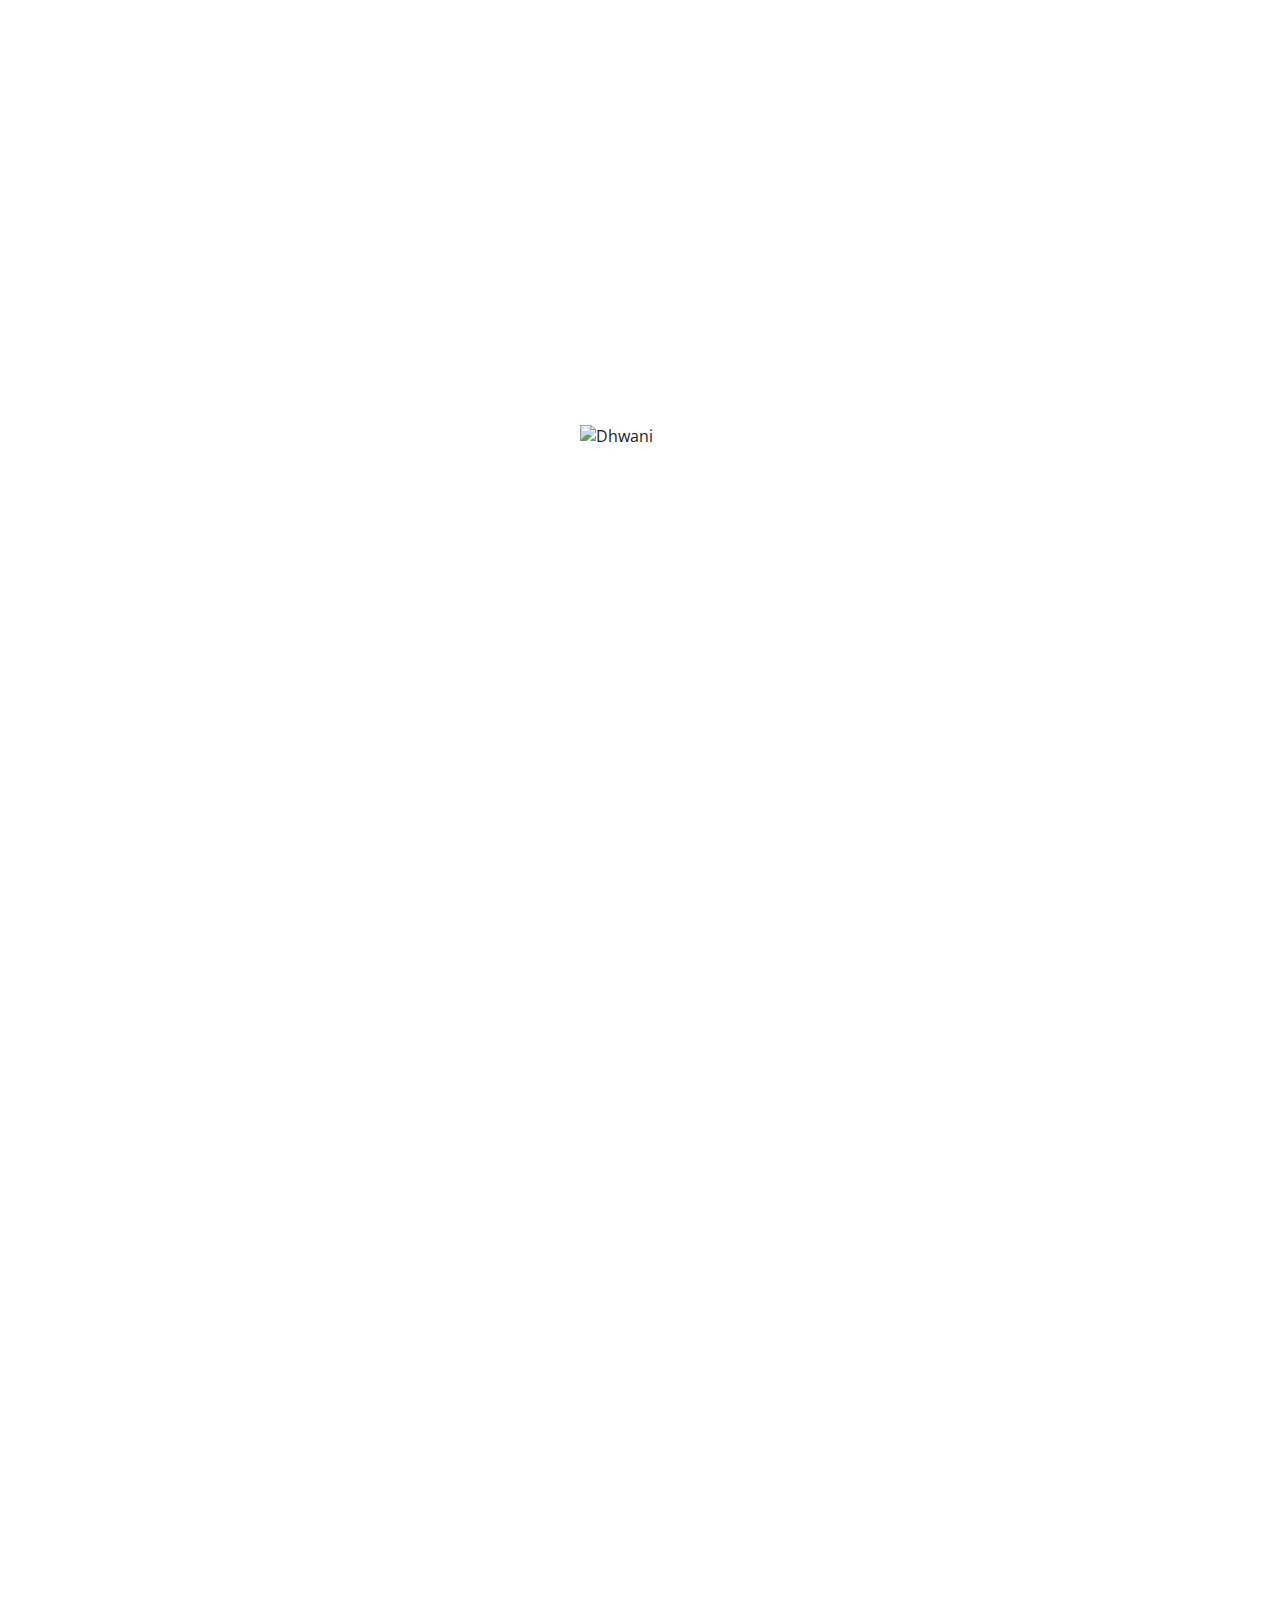
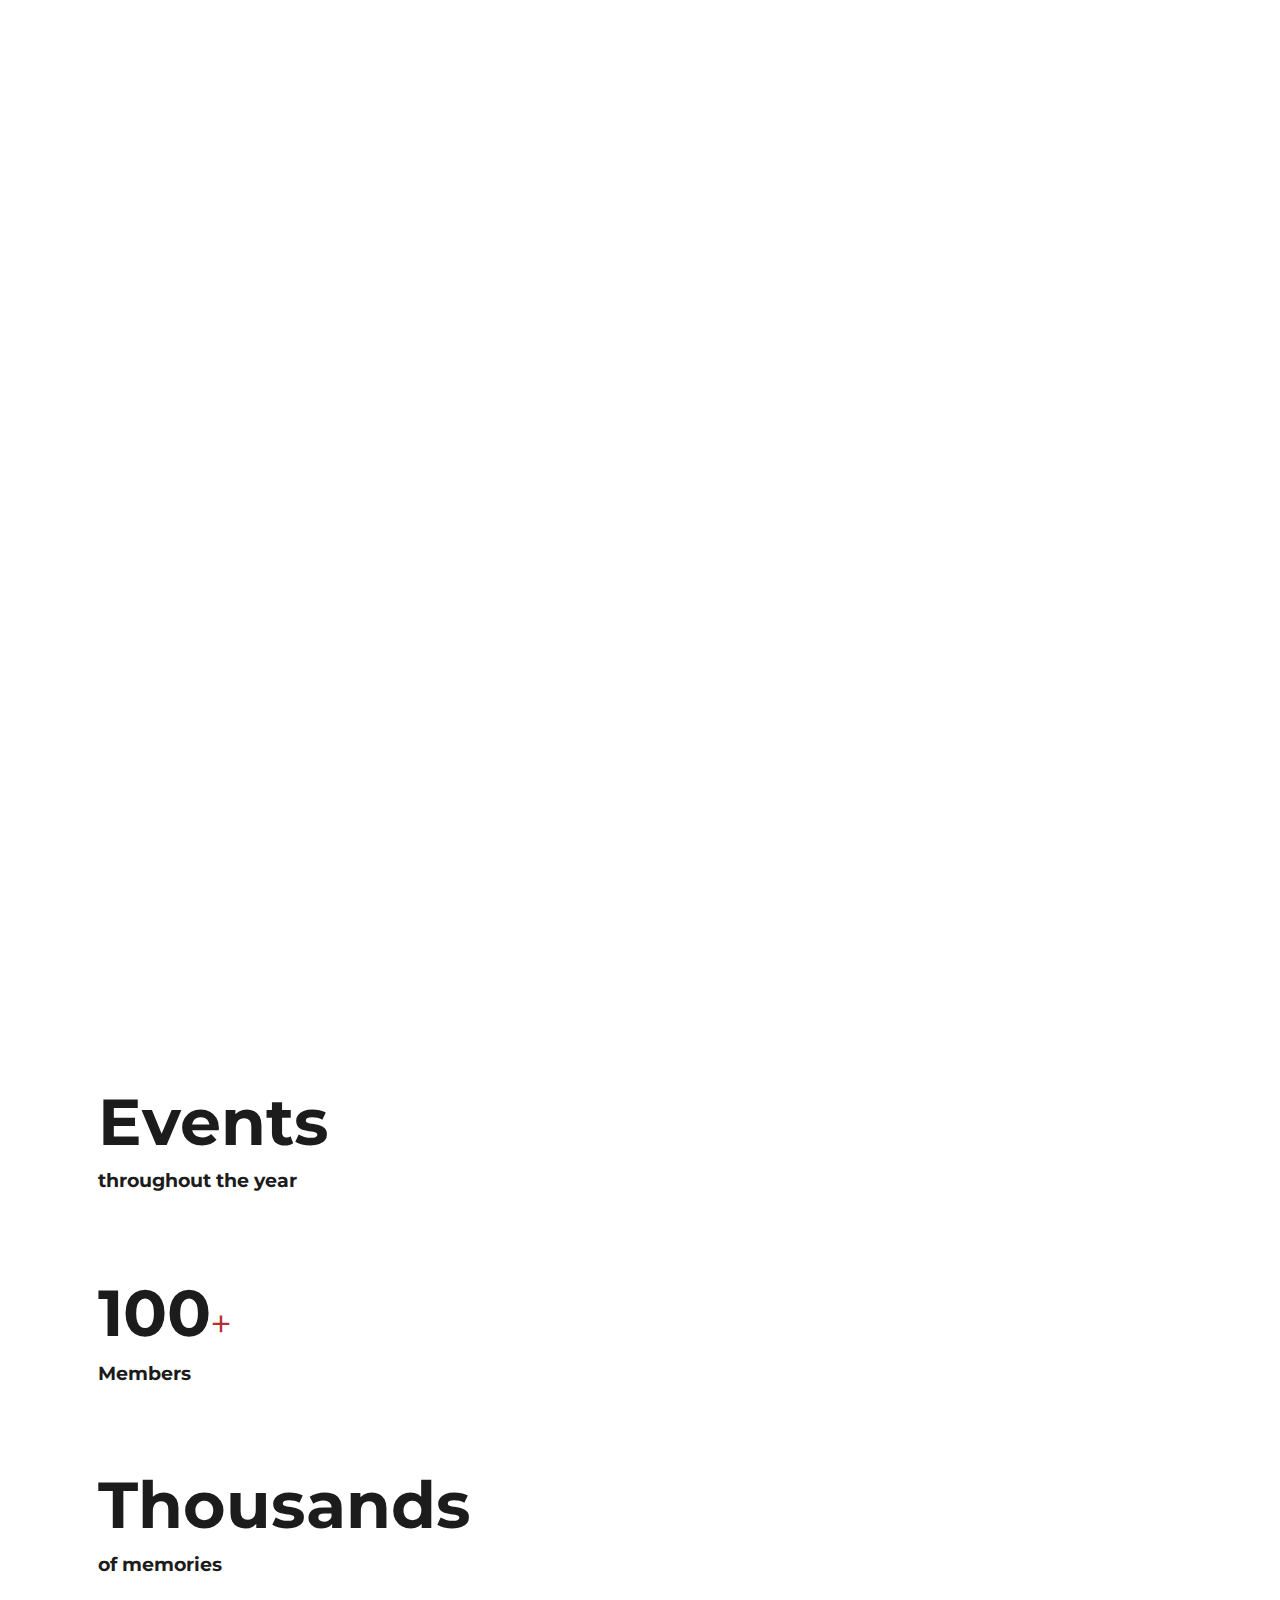
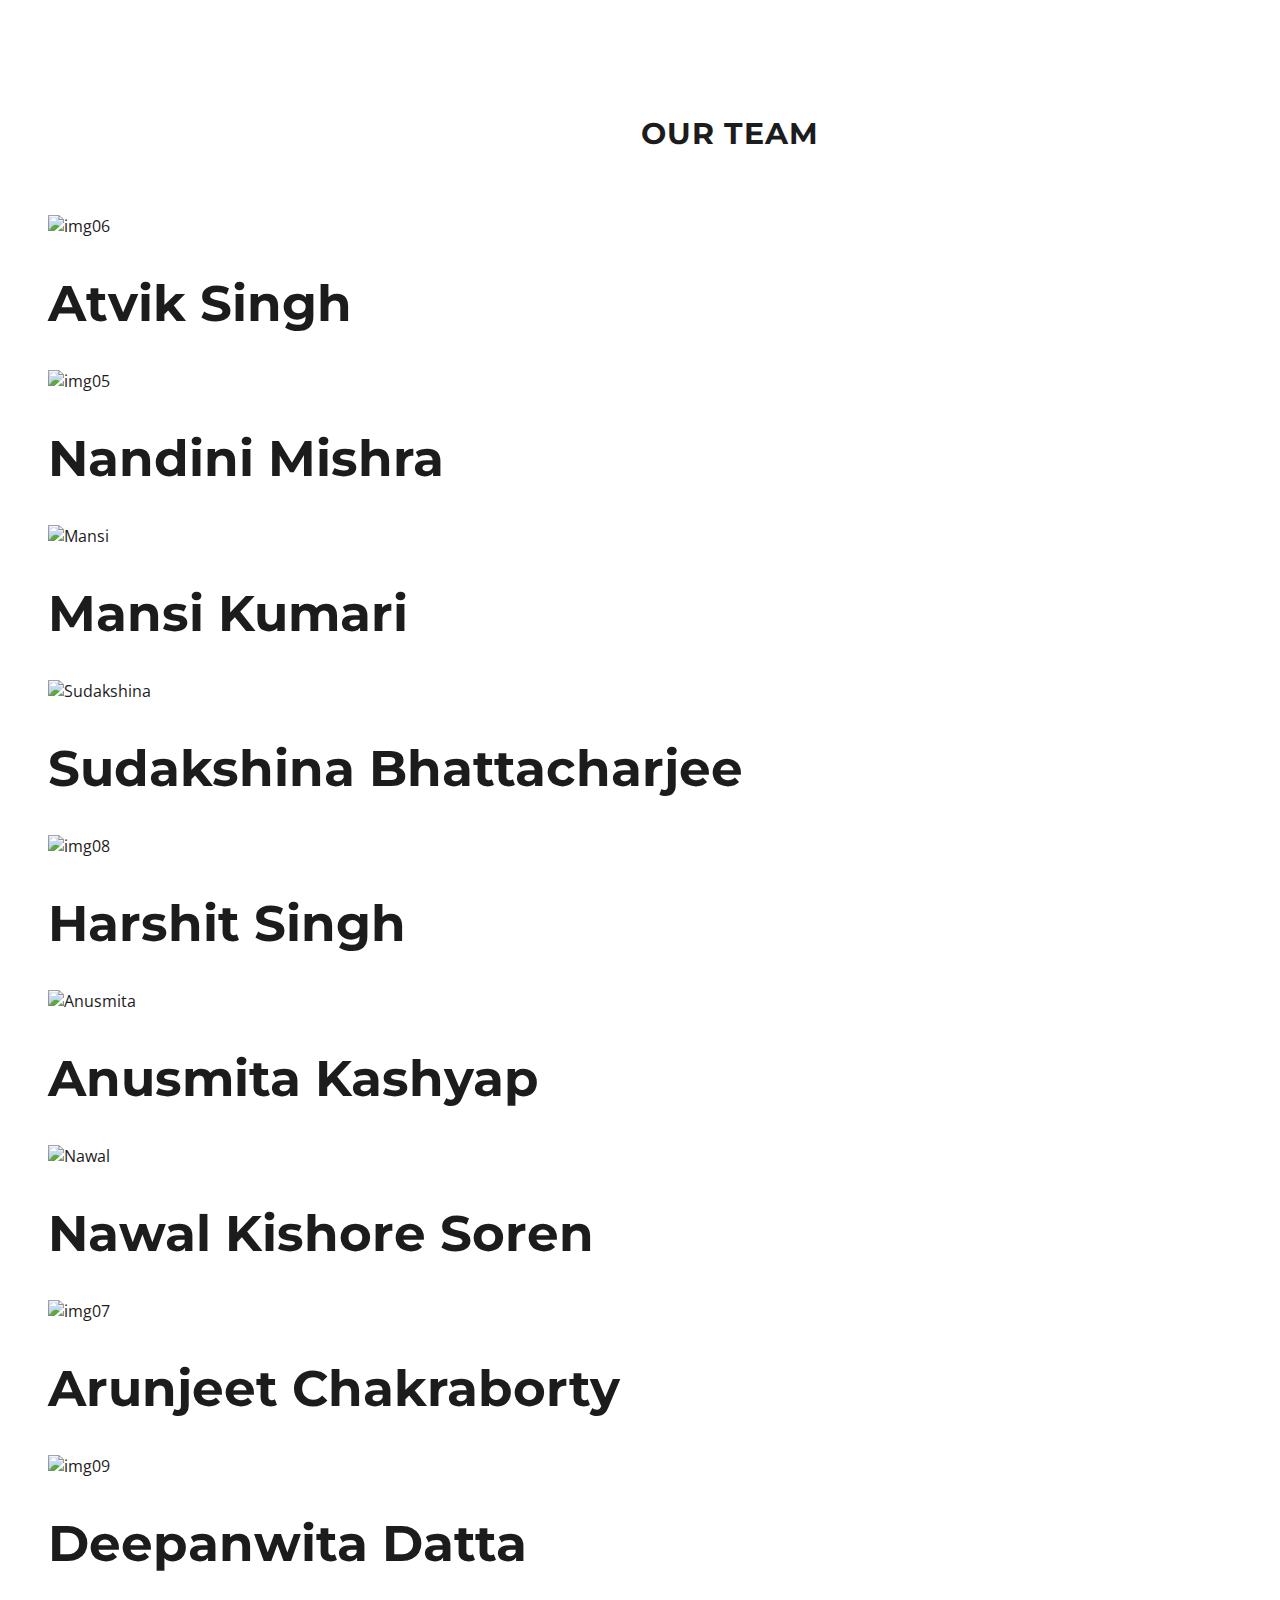
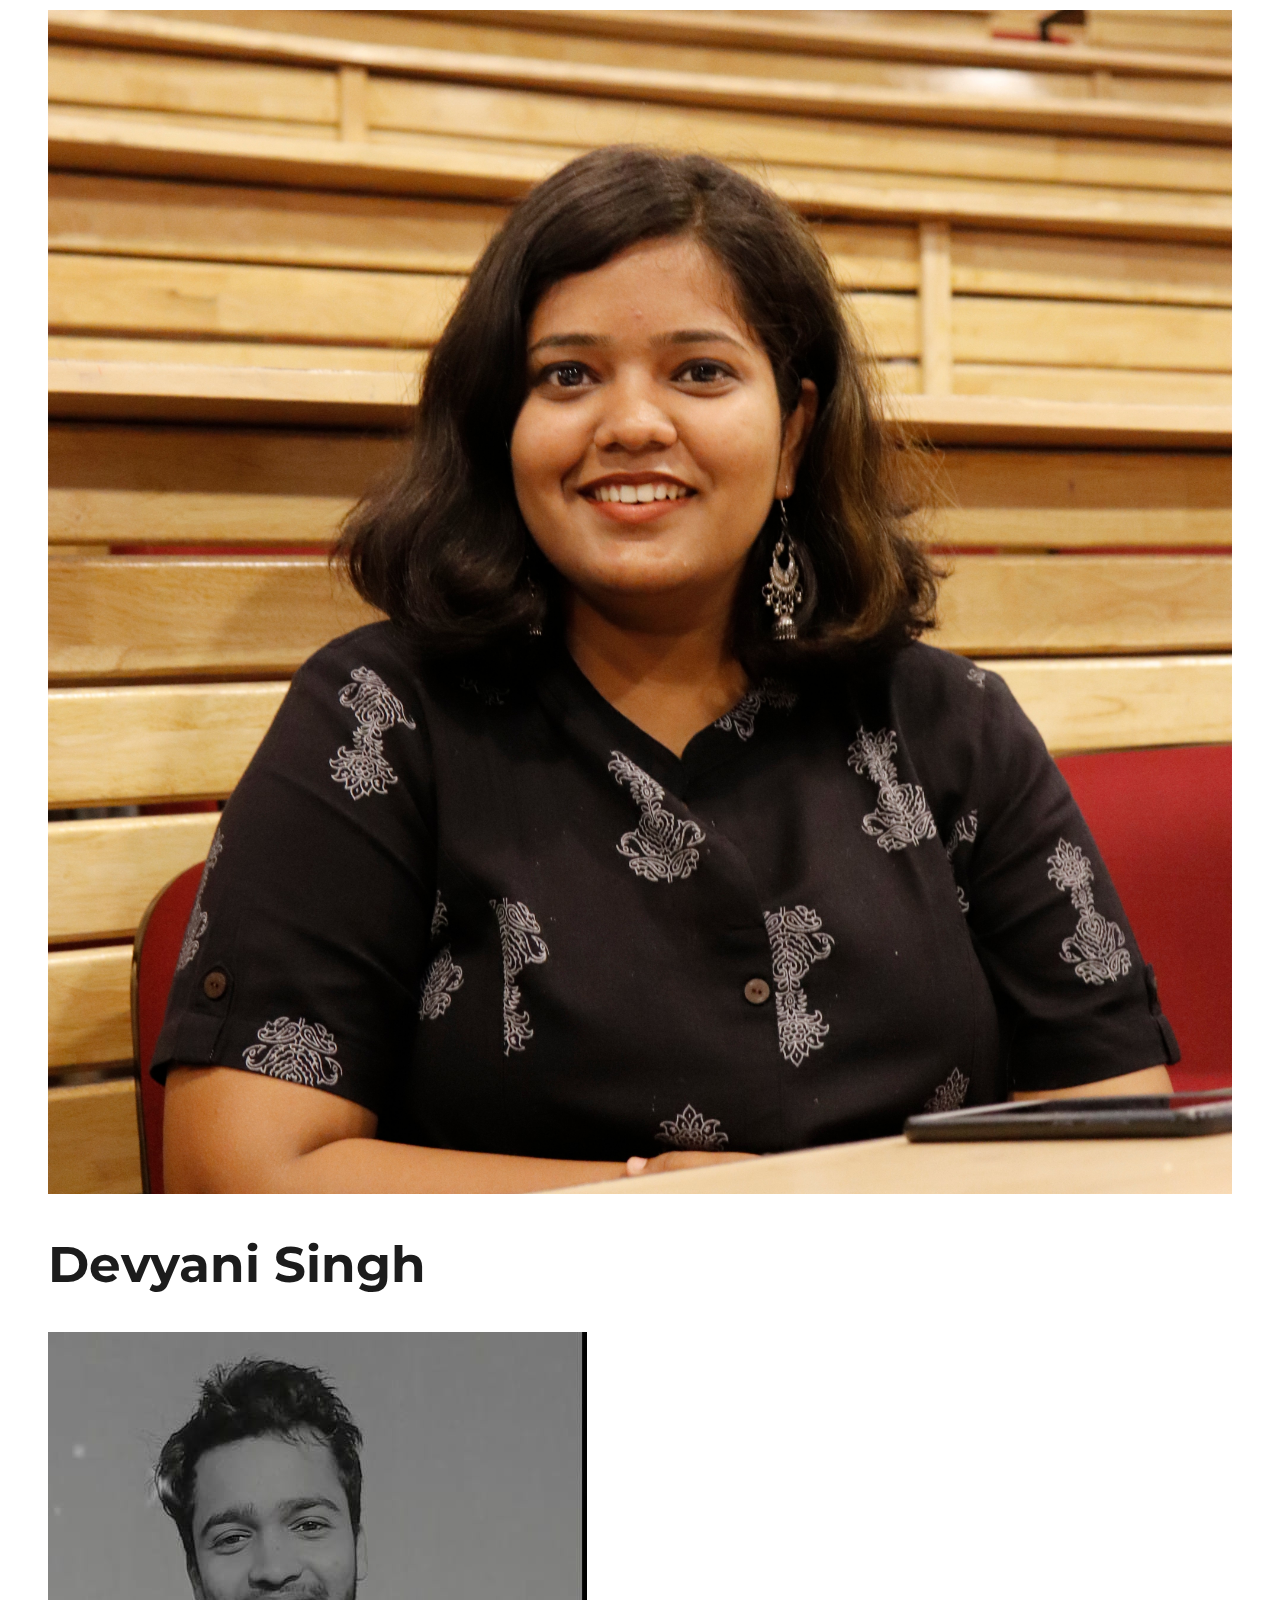
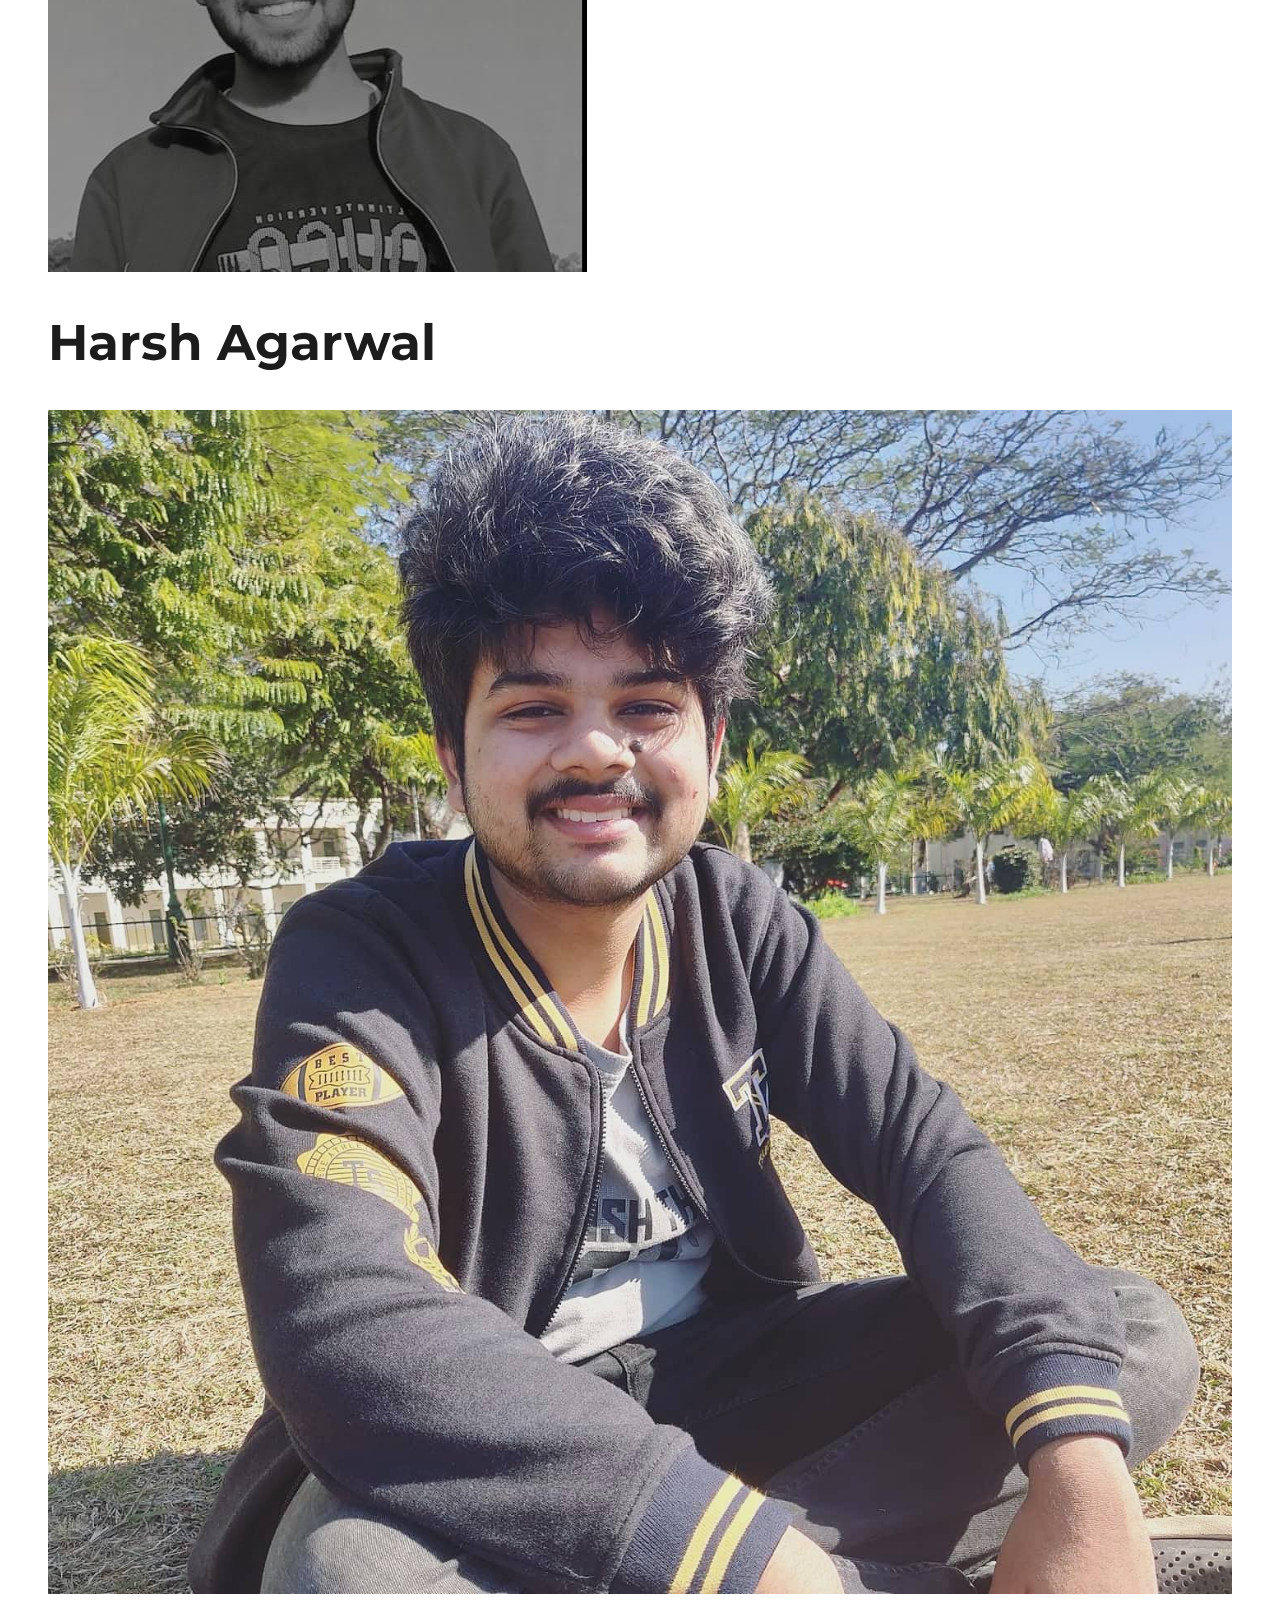
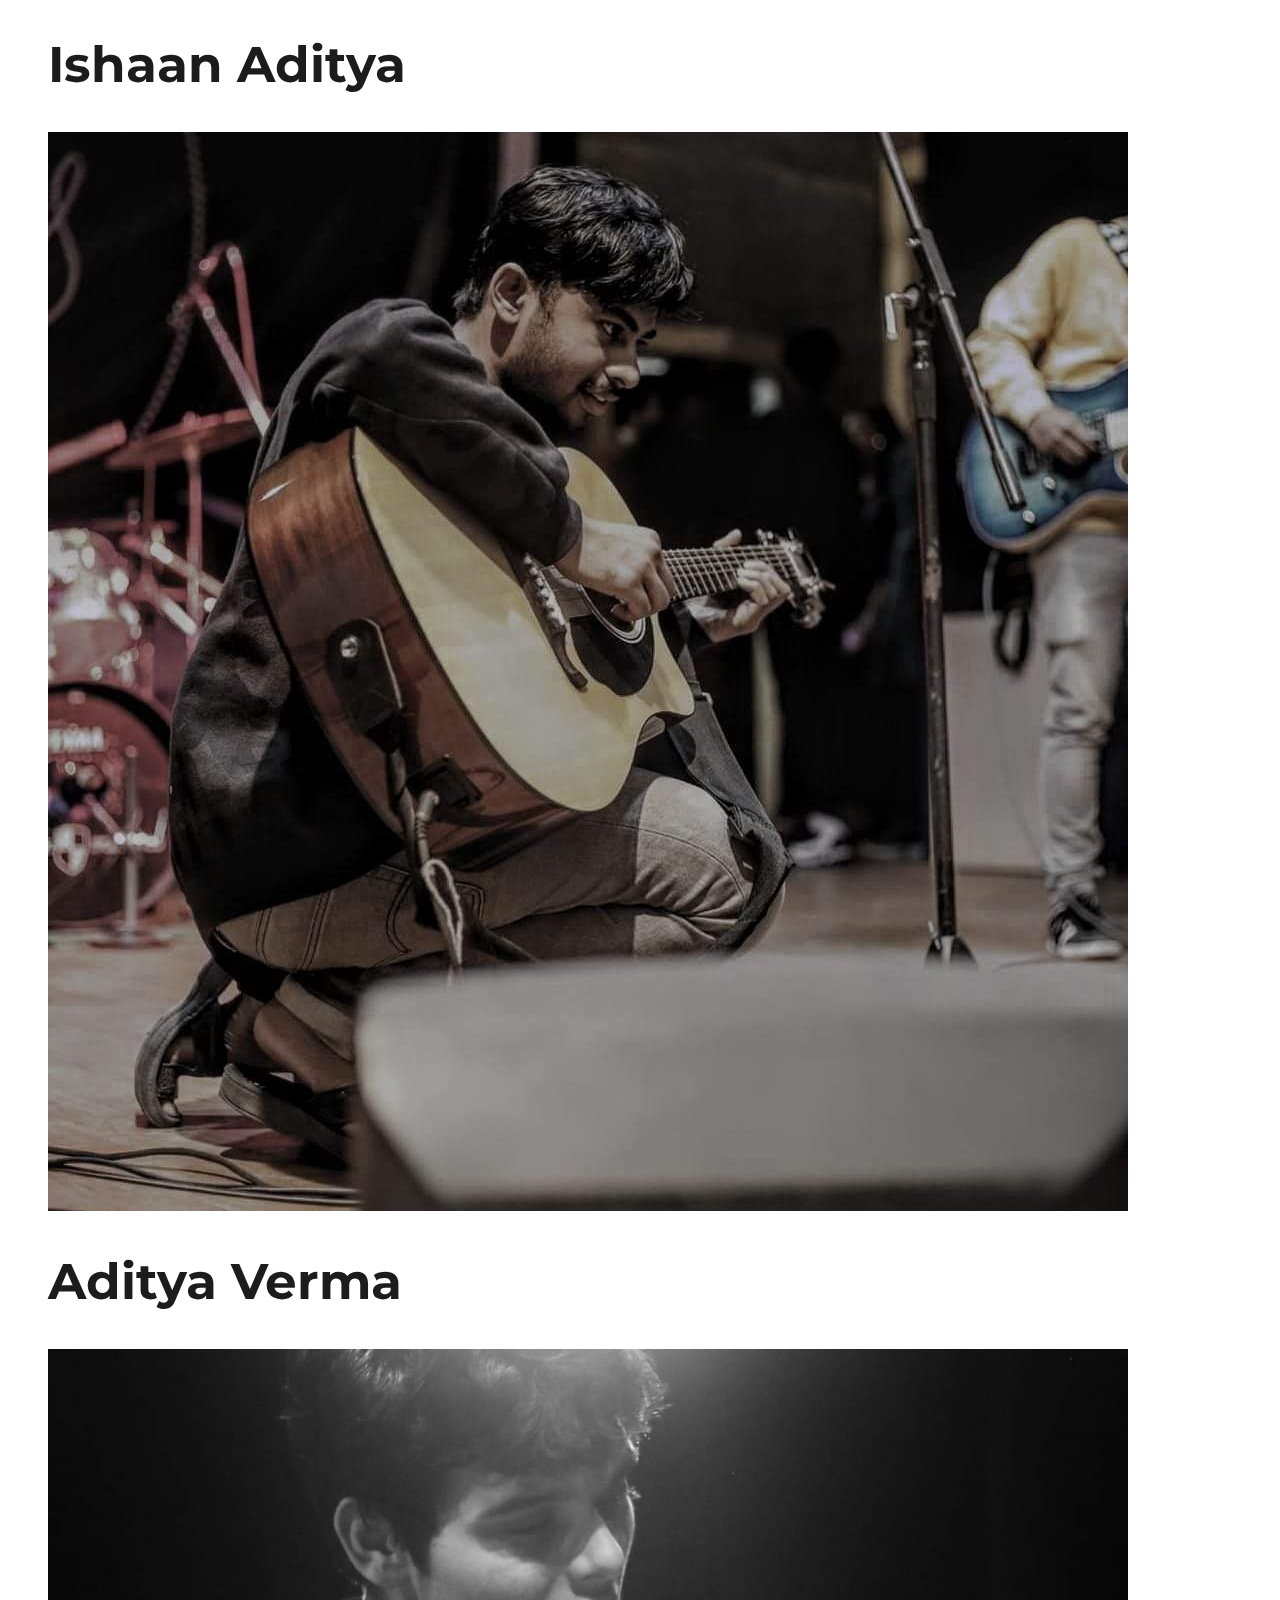
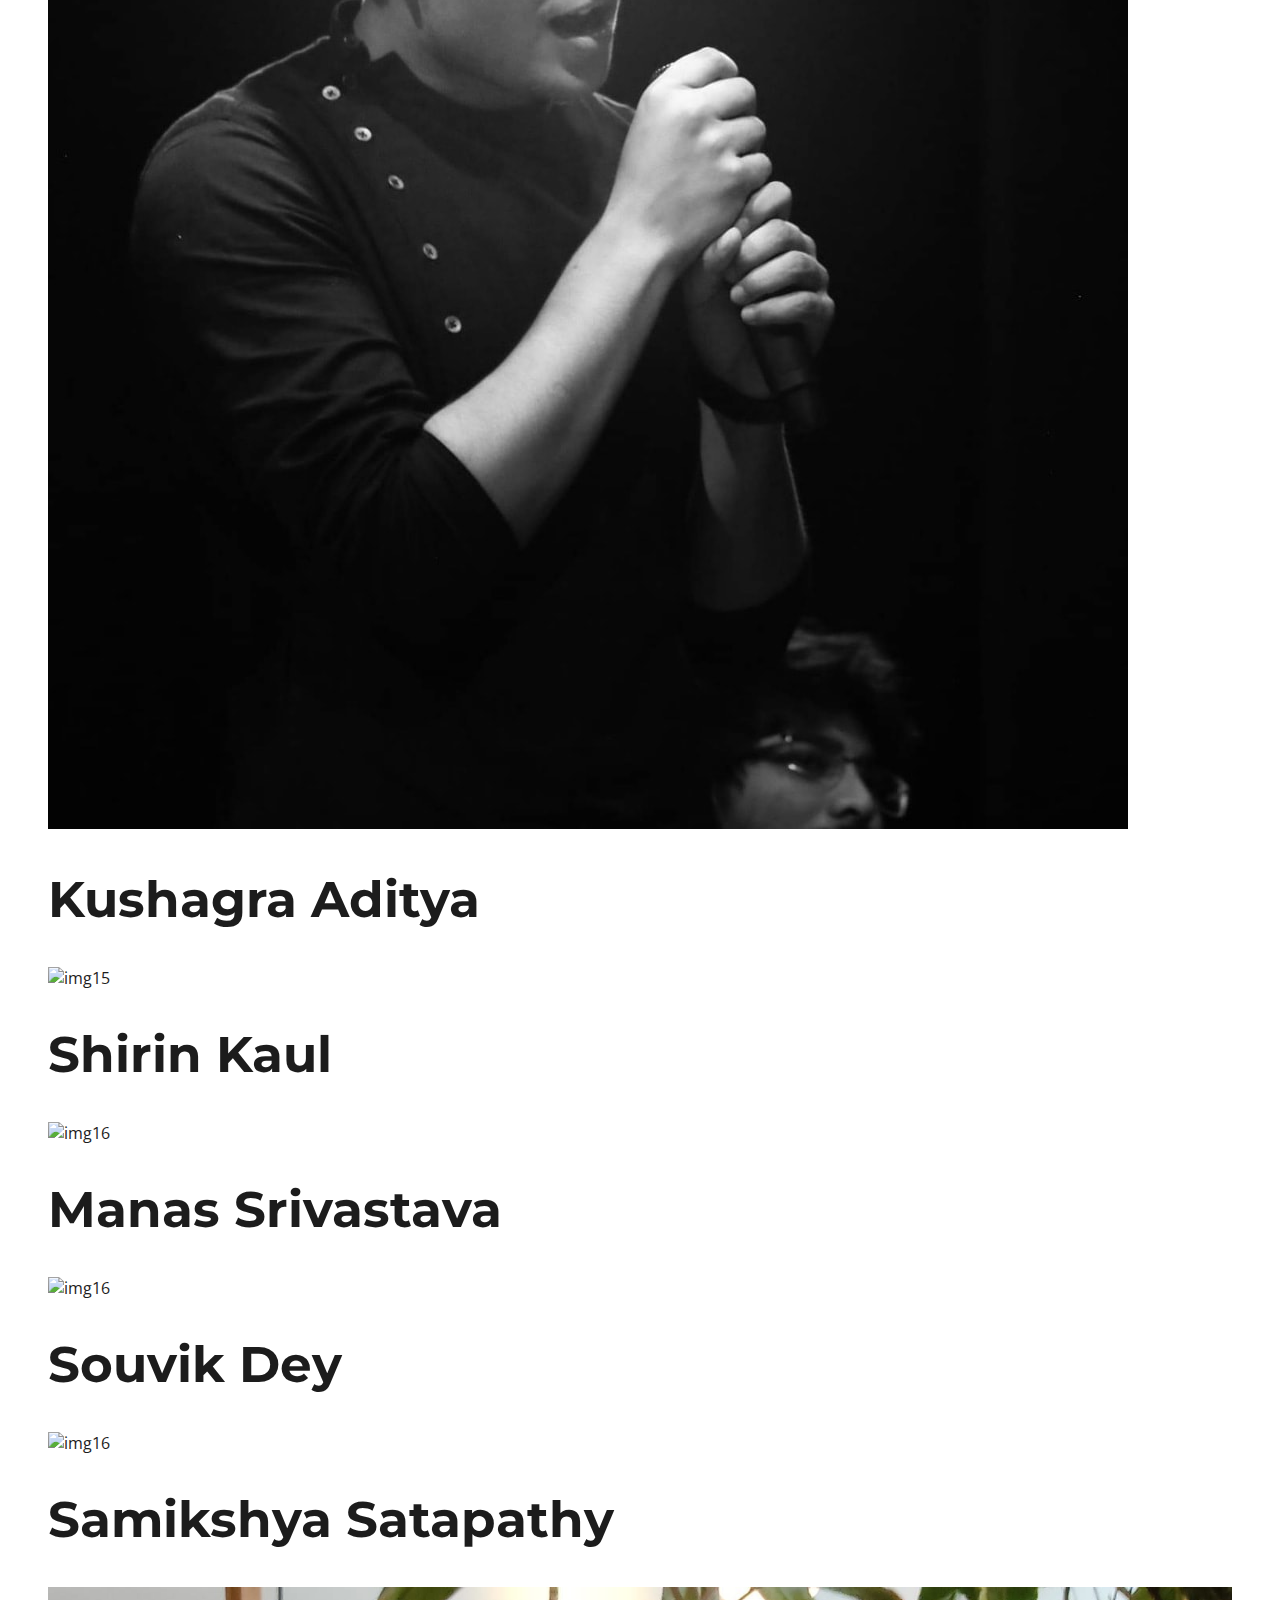
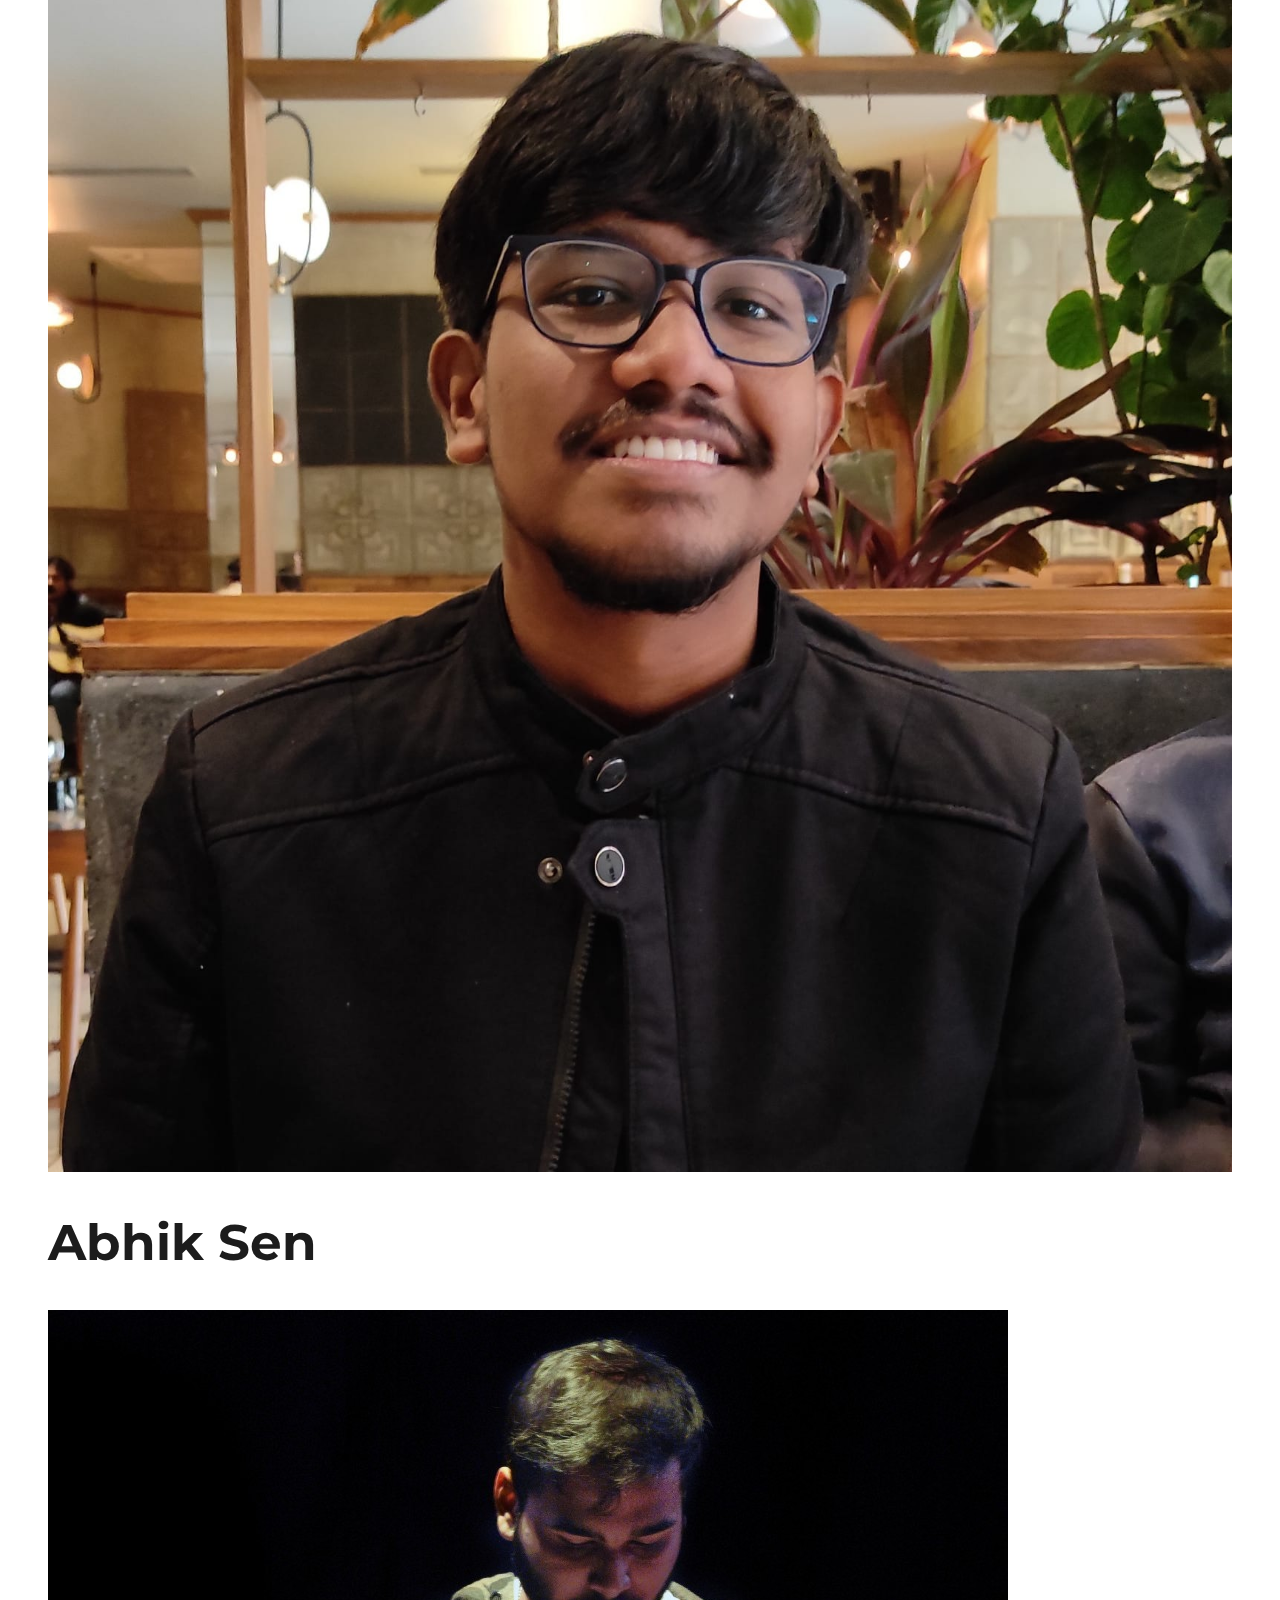
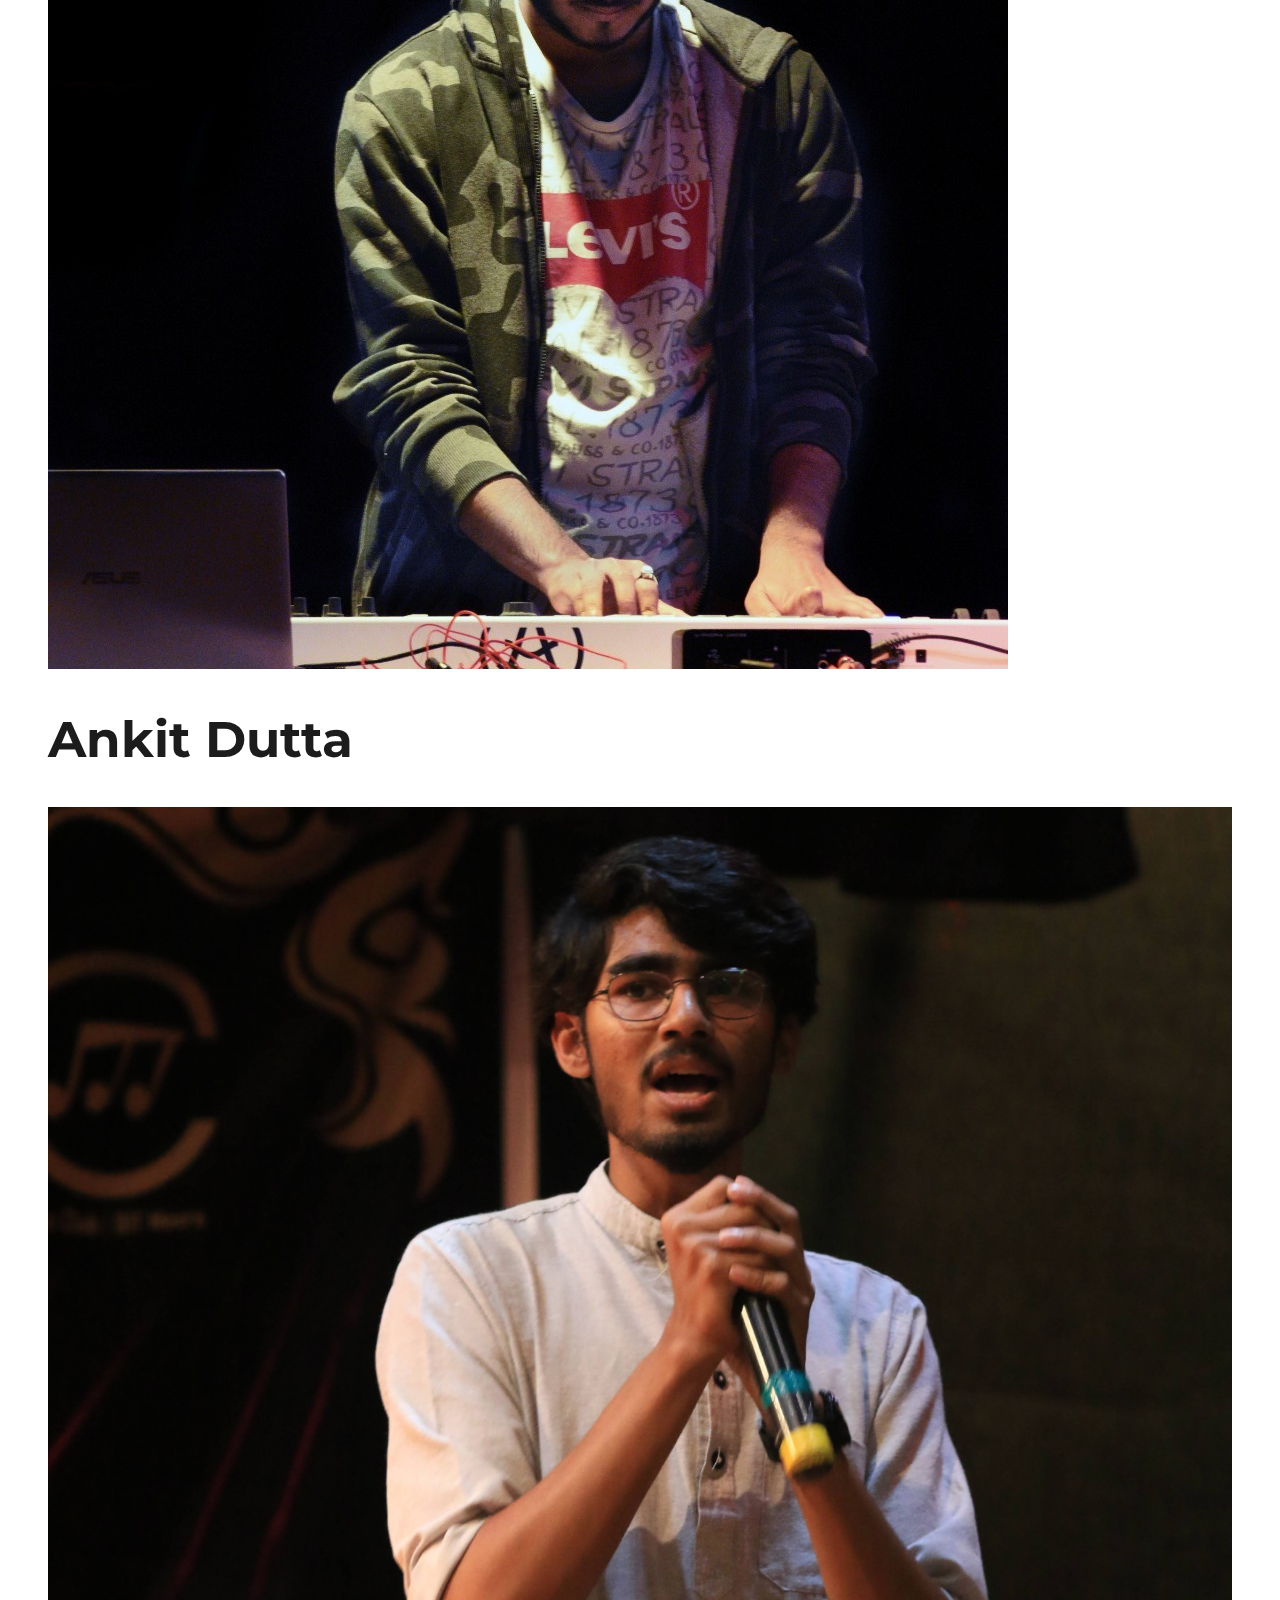
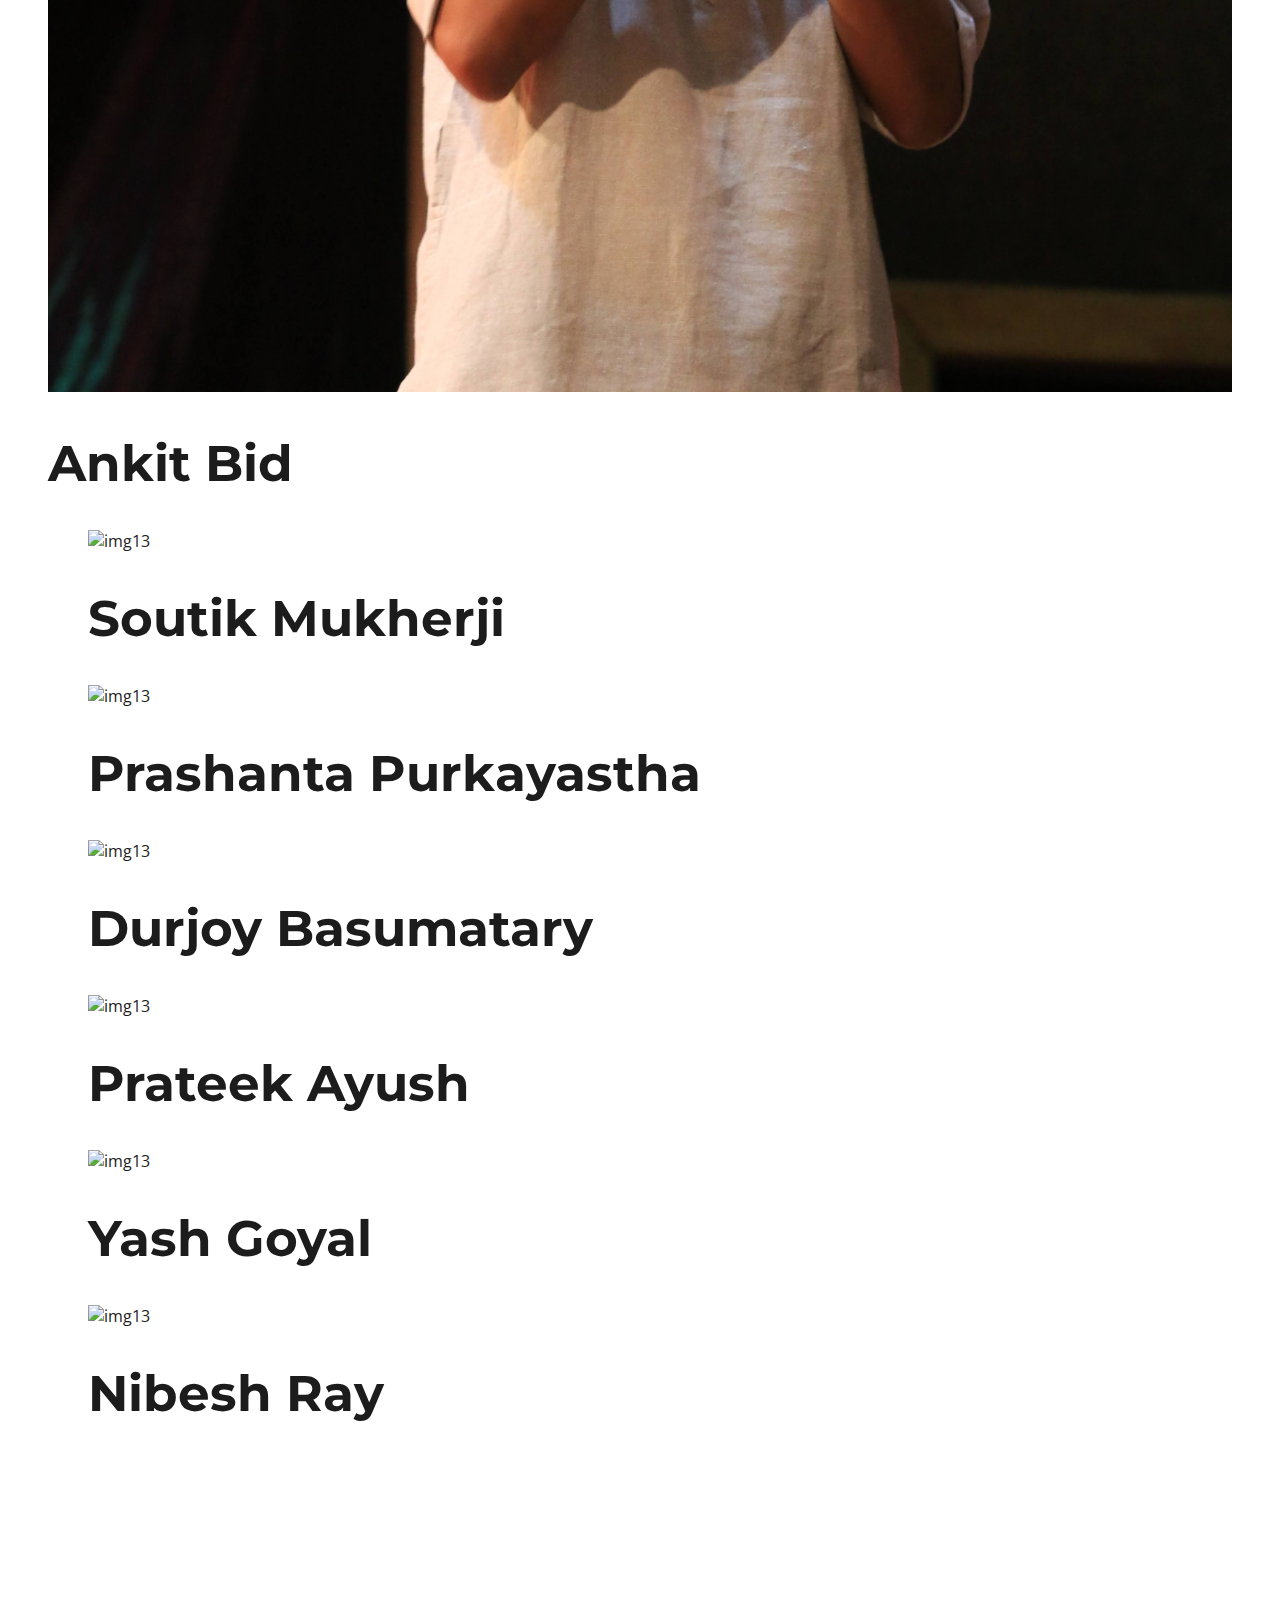
==== commit 1d3708f0: "Photos changed" ====
--- a/index.html
+++ b/index.html
@@ -392,35 +392,35 @@
                     </figcaption>
                   </figure>
                   <figure  >
-                    <a   class="photostack-img"><img src="img/10.jpg" alt="img10"/></a>
-                    <figcaption>
-                      <h2 class="photostack-title">Divya Kothari</h2>
+                    <a   class="photostack-img"><img src="img/Devyani.jpg" alt="img10"/></a>
+                    <figcaption>
+                      <h2 class="photostack-title">Devyani Singh</h2>
                     </figcaption>
                   </figure>
                   <figure  >
-                    <a   class="photostack-img"><img src="img/11.jpg" alt="img11"/></a>
-                    <figcaption>
-                      <h2 class="photostack-title">Sanjan Roychowdhury</h2>
+                    <a   class="photostack-img"><img src="img/Harsh Agarwal.jpeg" alt="img11"/></a>
+                    <figcaption>
+                      <h2 class="photostack-title">Harsh Agarwal</h2>
                     </figcaption>
                   </figure>
                   <figure  >
-                    <a   class="photostack-img"><img src="img/12.jpg" alt="img12"/></a>
-                    <figcaption>
-                      <h2 class="photostack-title">Sushmit Richard</h2>
+                    <a   class="photostack-img"><img src="img/Ishaan_Aditya.jpg" alt="img12"/></a>
+                    <figcaption>
+                      <h2 class="photostack-title">Ishaan Aditya</h2>
                     </figcaption>
                   </figure>
                   <figure  >
-                    <a   class="photostack-img"><img src="img/13.jpg" alt="img13"/></a>
-                    <figcaption>
-                      <h2 class="photostack-title">Shamil Khan</h2>
+                    <a   class="photostack-img"><img src="img/Aditya_Verma.jpg" alt="img13"/></a>
+                    <figcaption>
+                      <h2 class="photostack-title">Aditya Verma</h2>
                     </figcaption>
                   </figure>
 
 
                   <figure>
-                        <a   class="photostack-img"><img src="img/14.jpg" alt="img14"/></a>
+                        <a   class="photostack-img"><img src="img/Kushagra_Aditya.jpg" alt="img14"/></a>
                         <figcaption>
-                          <h2 class="photostack-title">Sagar Menon</h2>
+                          <h2 class="photostack-title">Kushagra Aditya</h2>
                         </figcaption>
                       </figure>
 
@@ -442,21 +442,35 @@
                               </figure>
 
                               <figure data-dummy>
-                                    <a   class="photostack-img"><img src="img/Samikshya.jpg" alt="img13"/></a>
+                                <a   class="photostack-img"><img src="img/Souvik.jpg" alt="img16"/></a>
+                                <figcaption>
+                                  <h2 class="photostack-title">Souvik Dey</h2>
+                                </figcaption>
+                              </figure>
+
+                              <figure data-dummy>
+                                <a   class="photostack-img"><img src="img/Samikshya.jpg" alt="img16"/></a>
+                                <figcaption>
+                                  <h2 class="photostack-title">Samikshya Satapathy</h2>
+                                </figcaption>
+                              </figure>
+
+                              <figure data-dummy>
+                                    <a   class="photostack-img"><img src="img/Abhik.jpeg" alt="img13"/></a>
                                     <figcaption>
-                                      <h2 class="photostack-title">Samikshya Satapathy</h2>
+                                      <h2 class="photostack-title">Abhik Sen</h2>
                                     </figcaption>
                                   </figure>
                                   <figure data-dummy>
-                                        <a   class="photostack-img"><img src="img/Atreyee.jpg" alt="img13"/></a>
+                                        <a   class="photostack-img"><img src="img/Ankit Dutta.jpeg" alt="img13"/></a>
                                         <figcaption>
-                                          <h2 class="photostack-title">Atreyee Chatterjee</h2>
+                                          <h2 class="photostack-title">Ankit Dutta</h2>
                                         </figcaption>
                                       </figure>
                                       <figure data-dummy>
-                                            <a   class="photostack-img"><img src="img/Souvik.jpg" alt="img13"/></a>
+                                            <a   class="photostack-img"><img src="img/Bid.jpg" alt="img13"/></a>
                                             <figcaption>
-                                              <h2 class="photostack-title">Souvik Dey</h2>
+                                              <h2 class="photostack-title">Ankit Bid</h2>
                                             </figcaption>
                                           </figure>
 
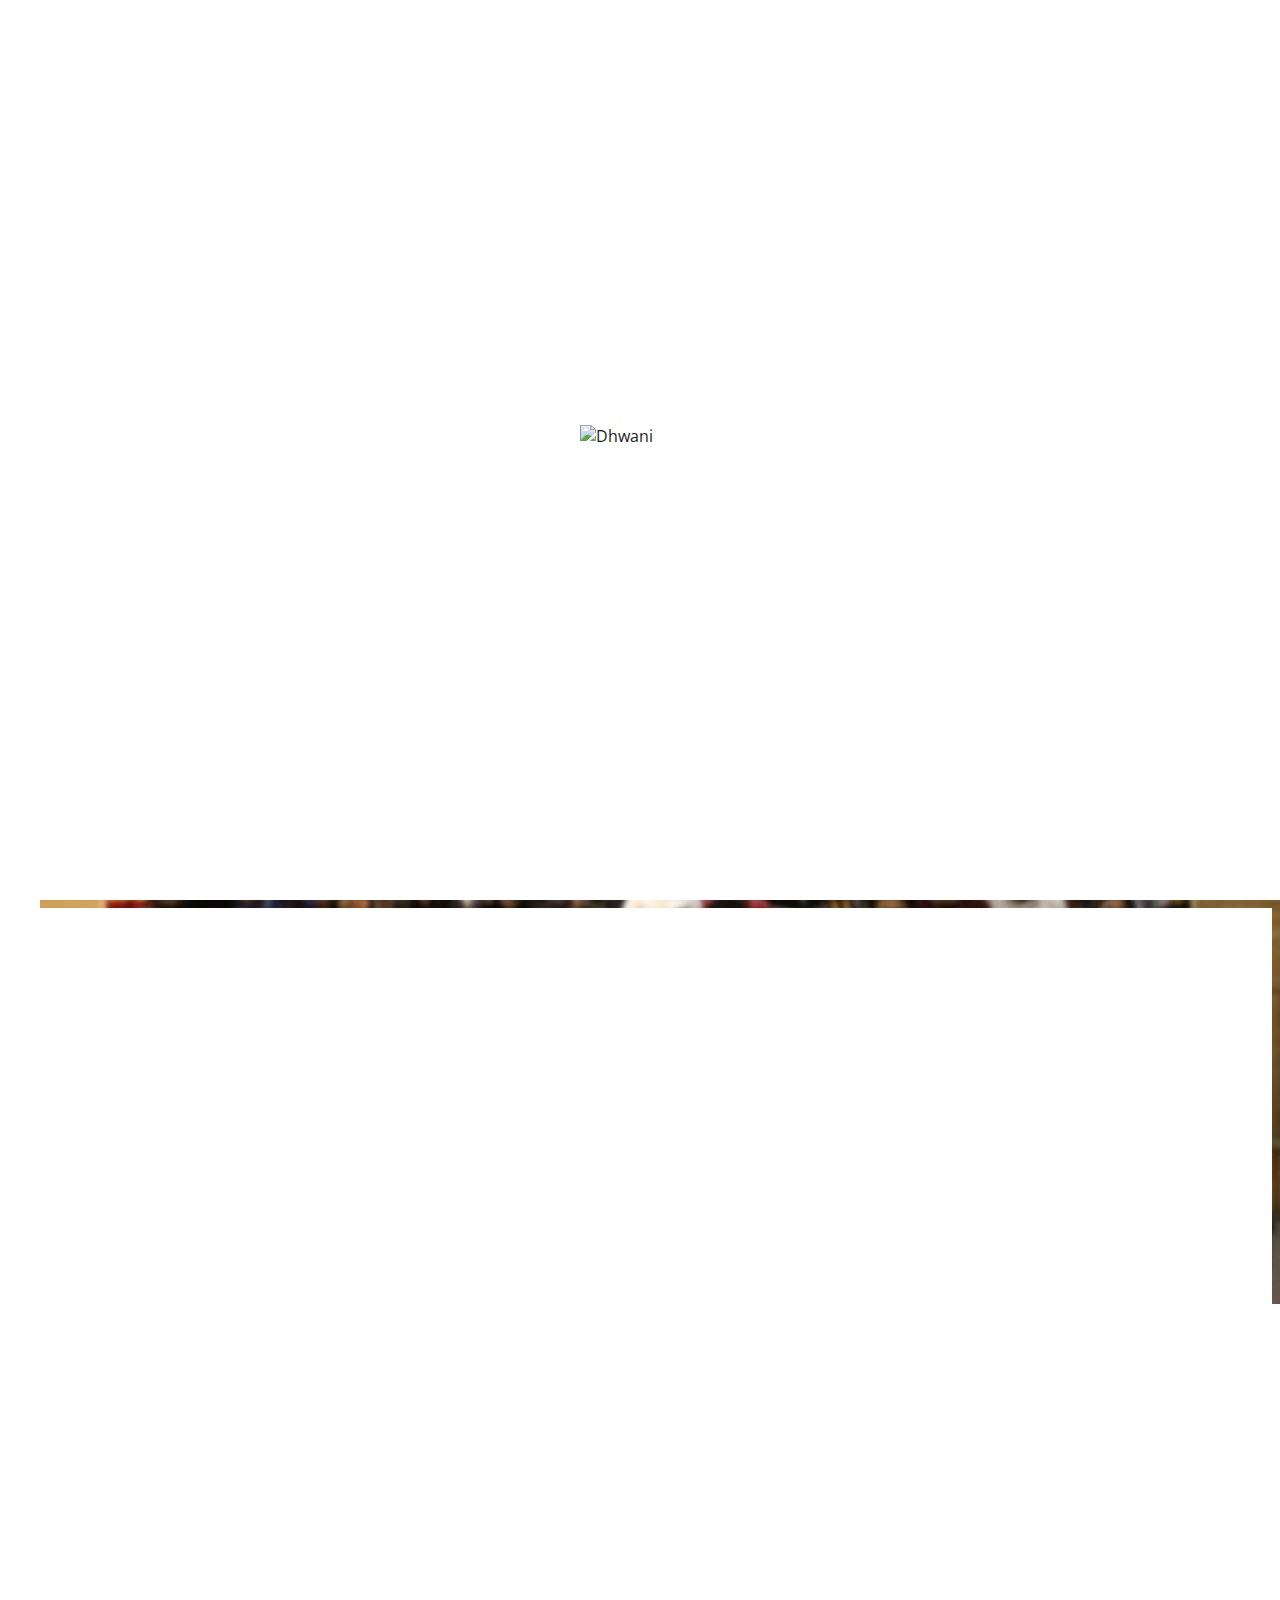
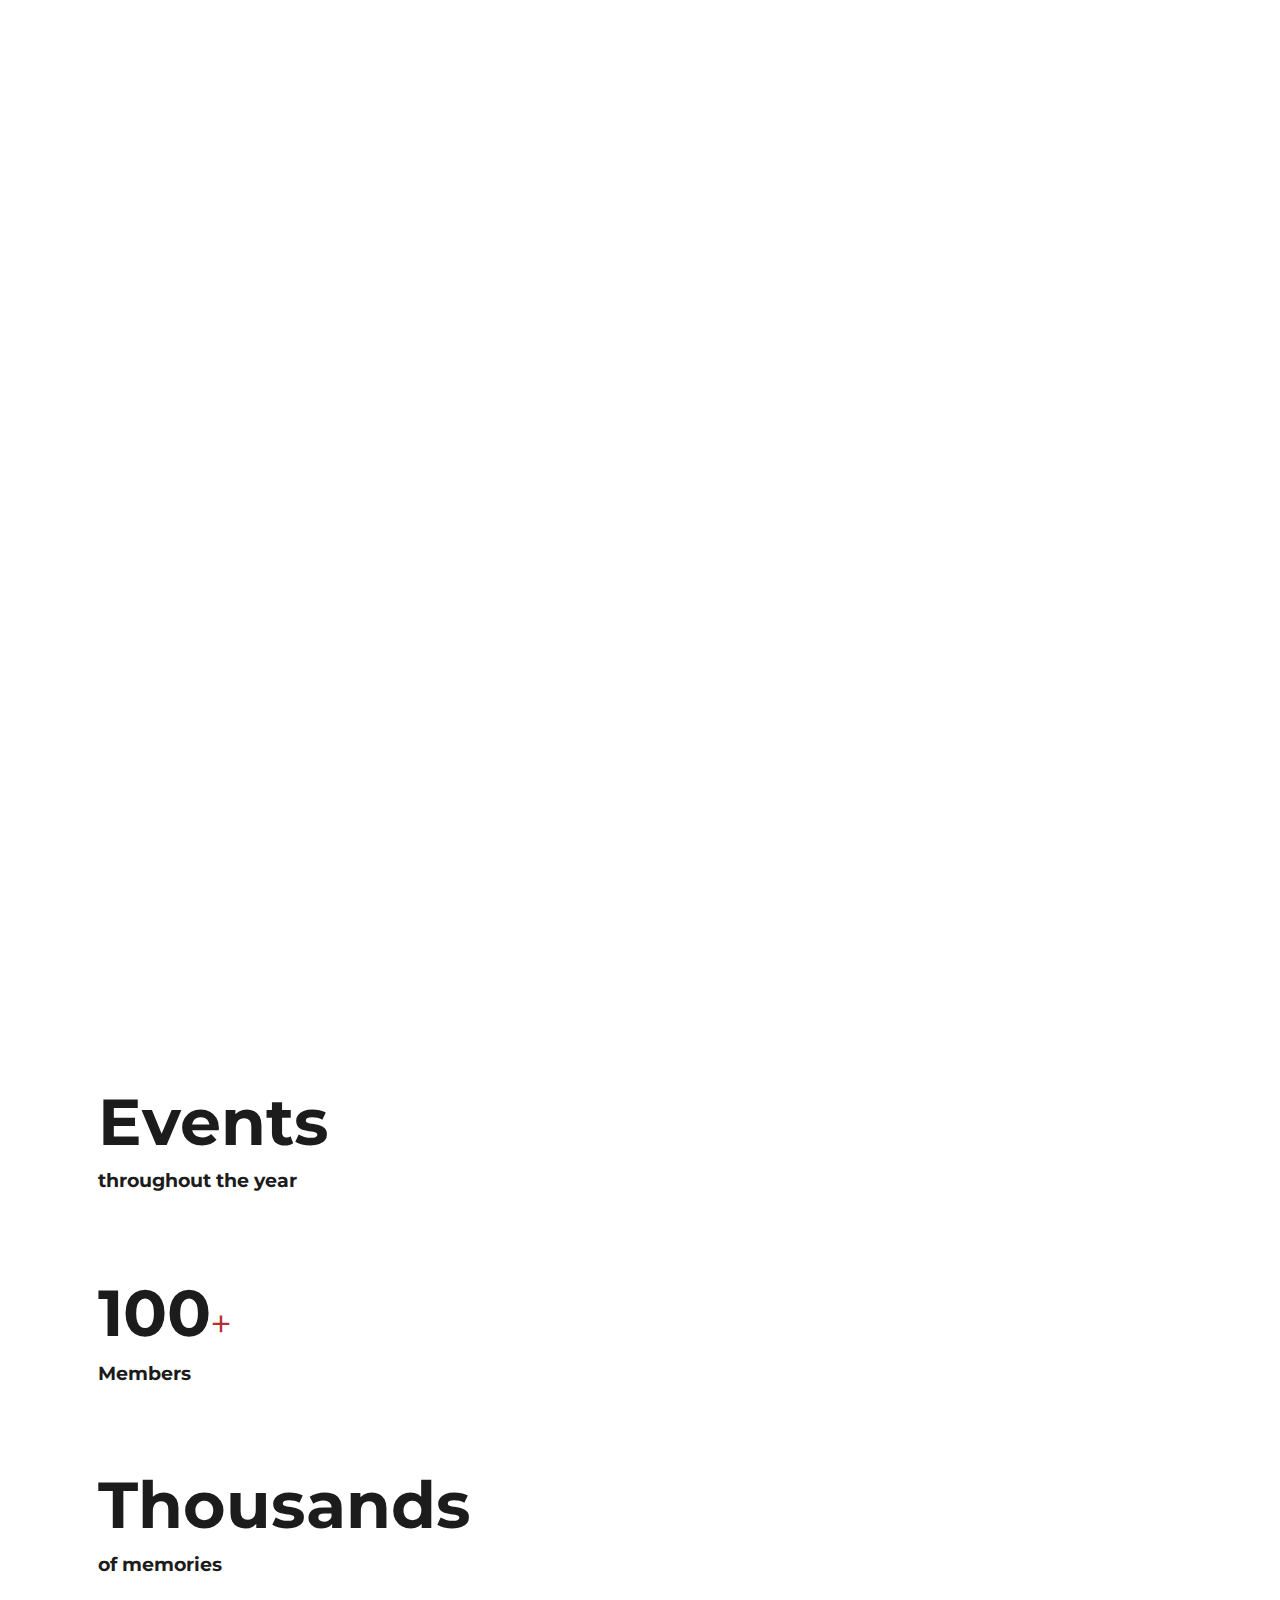
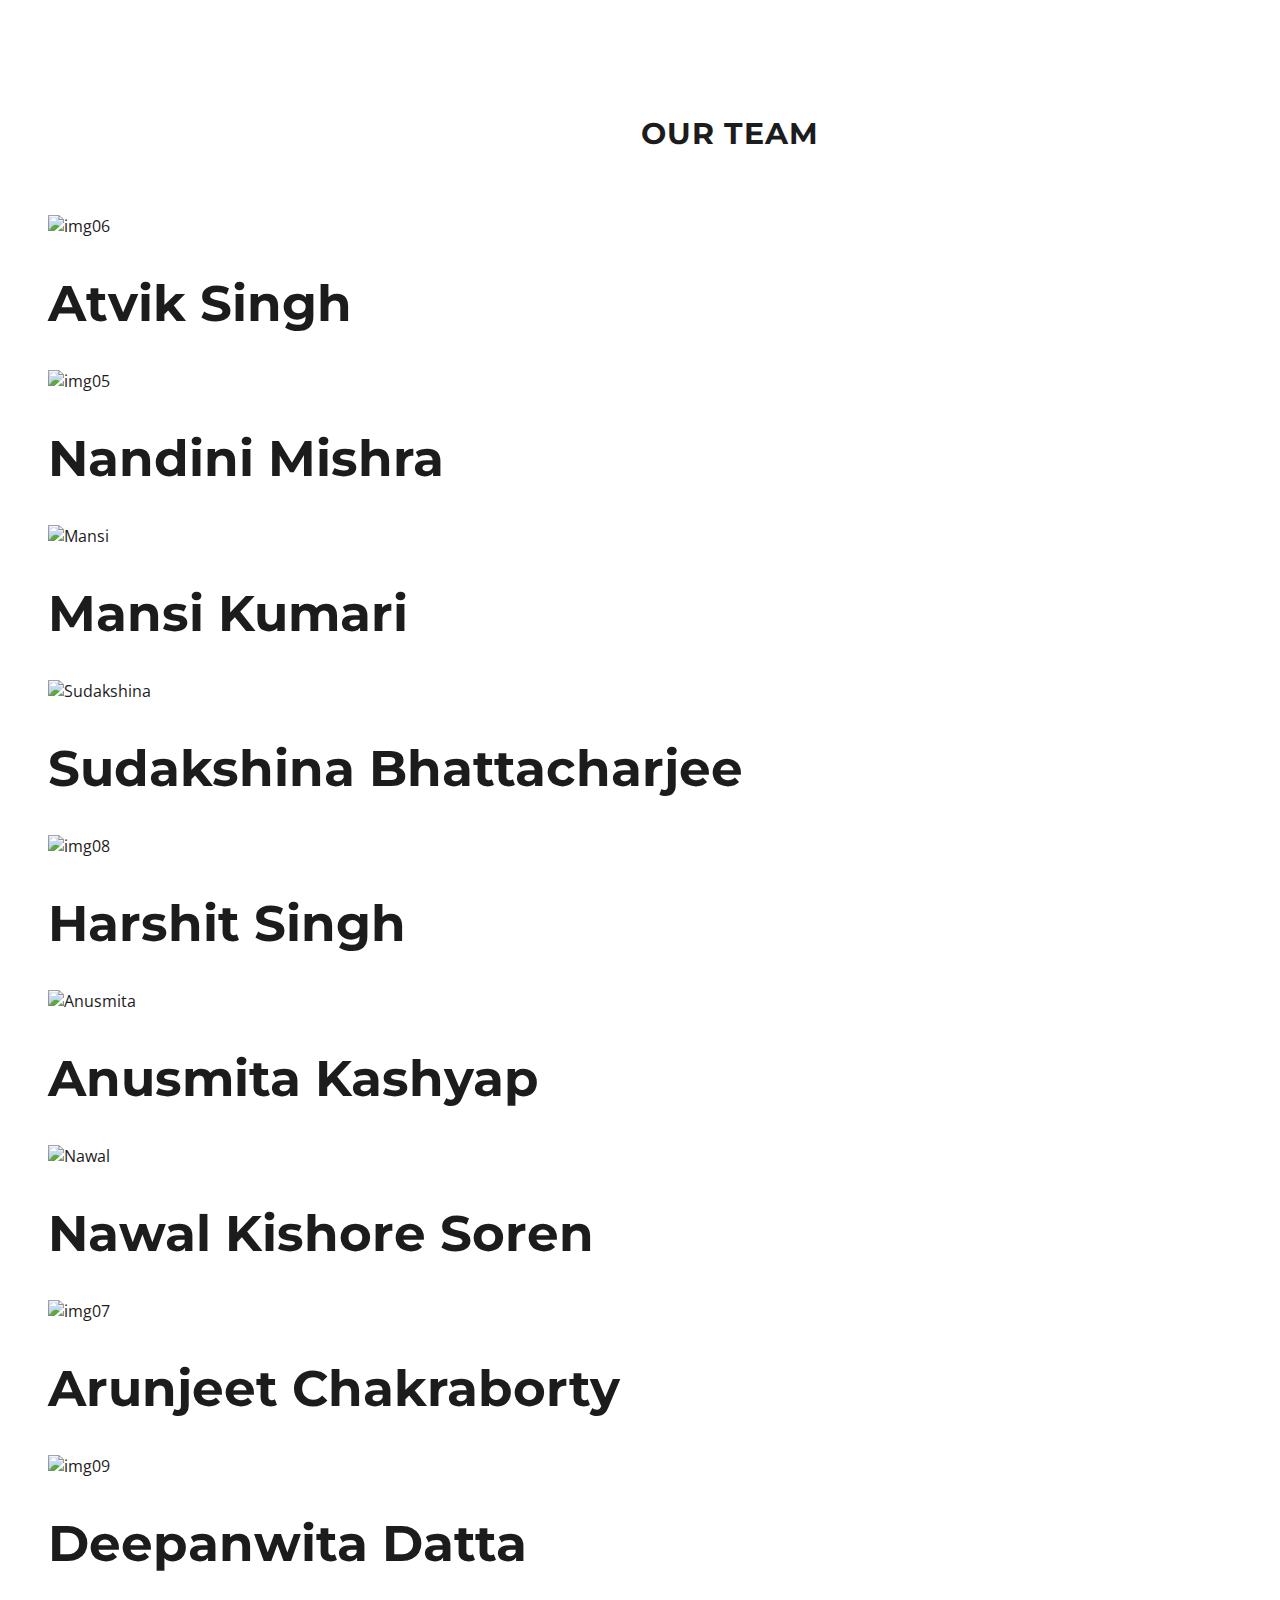
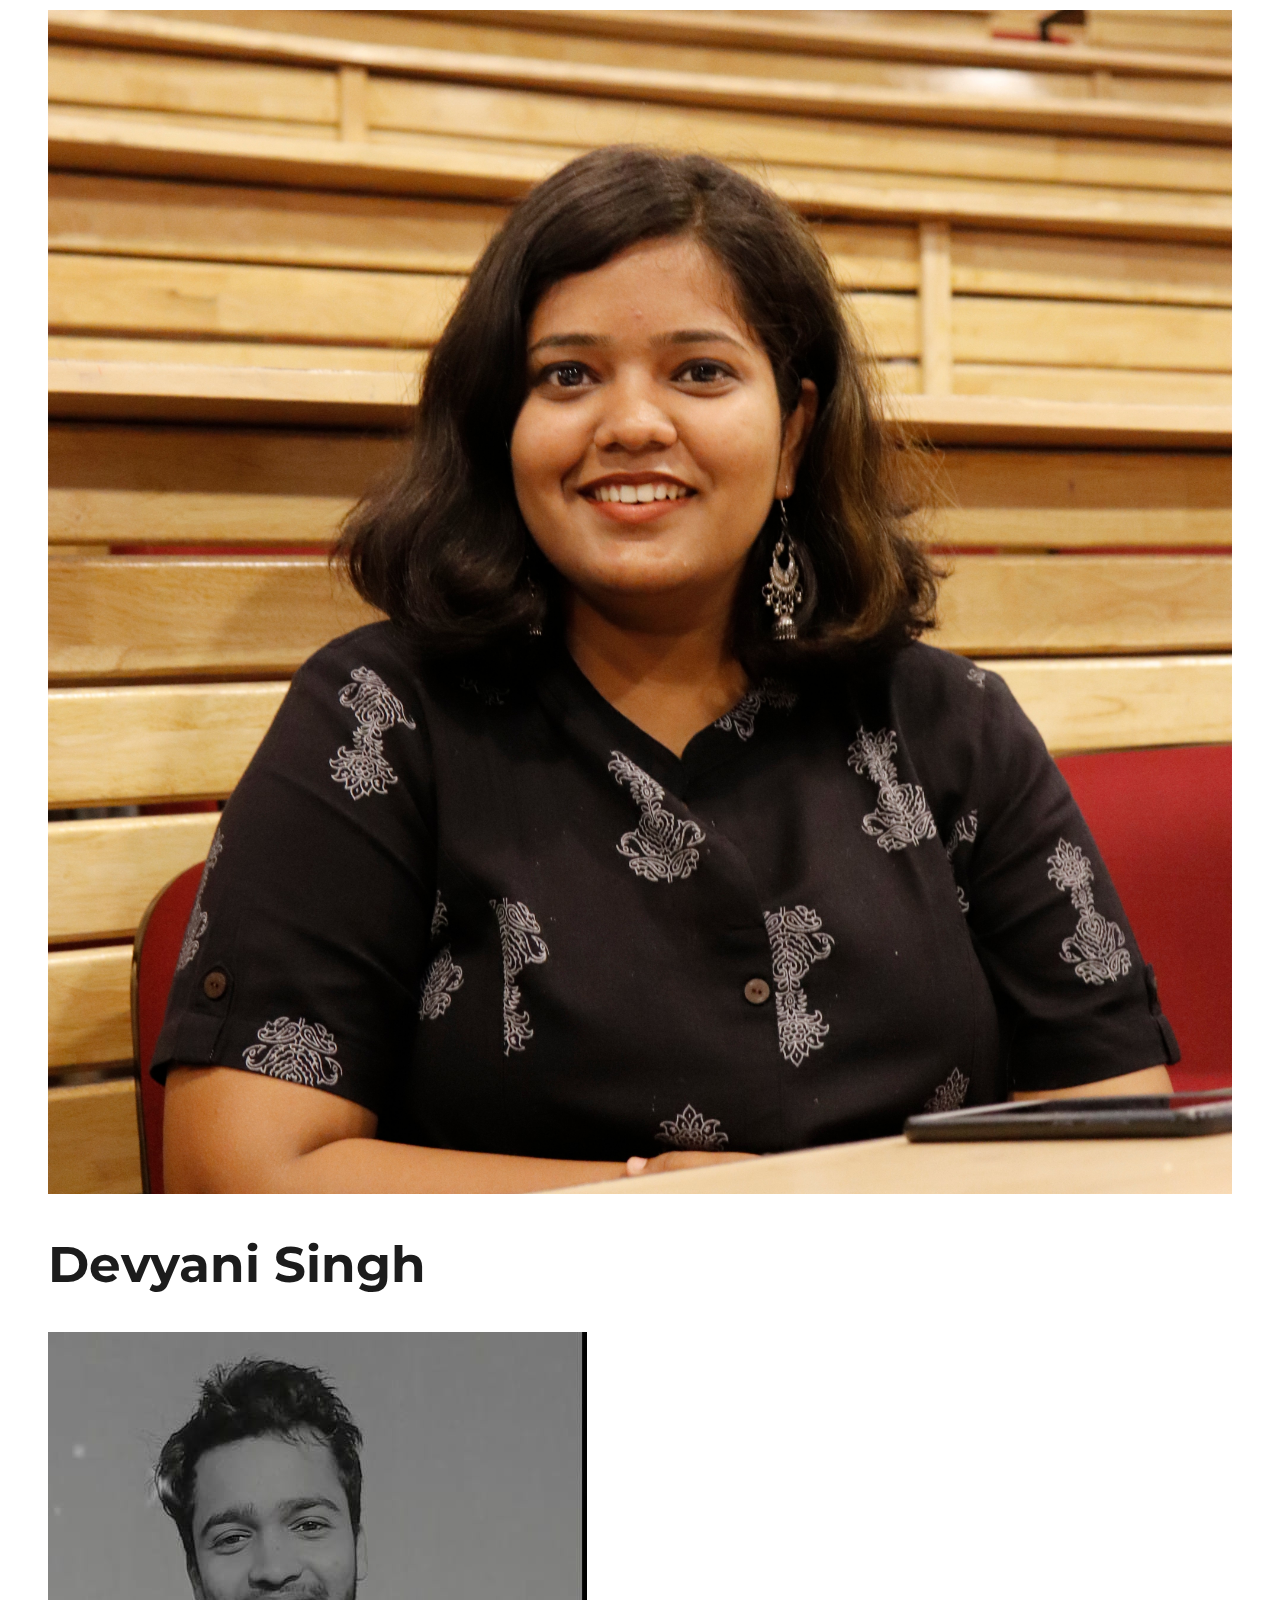
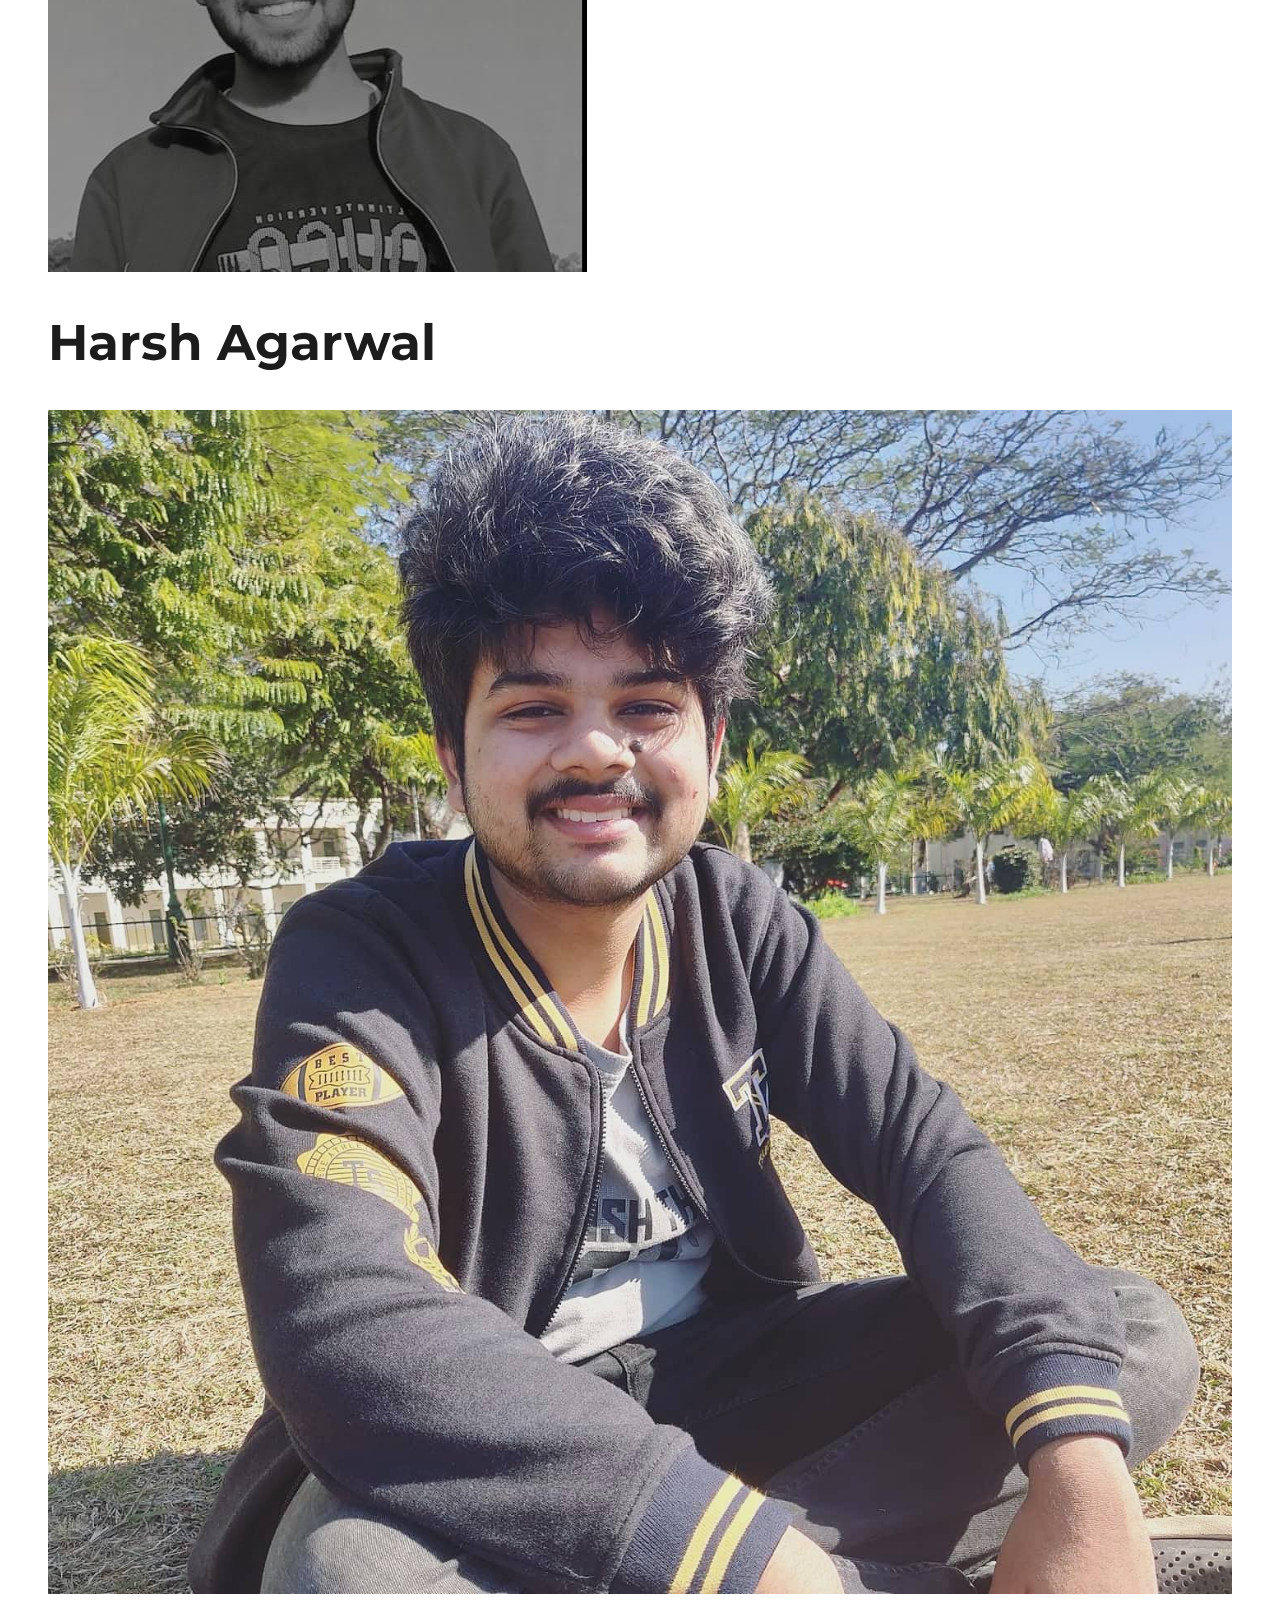
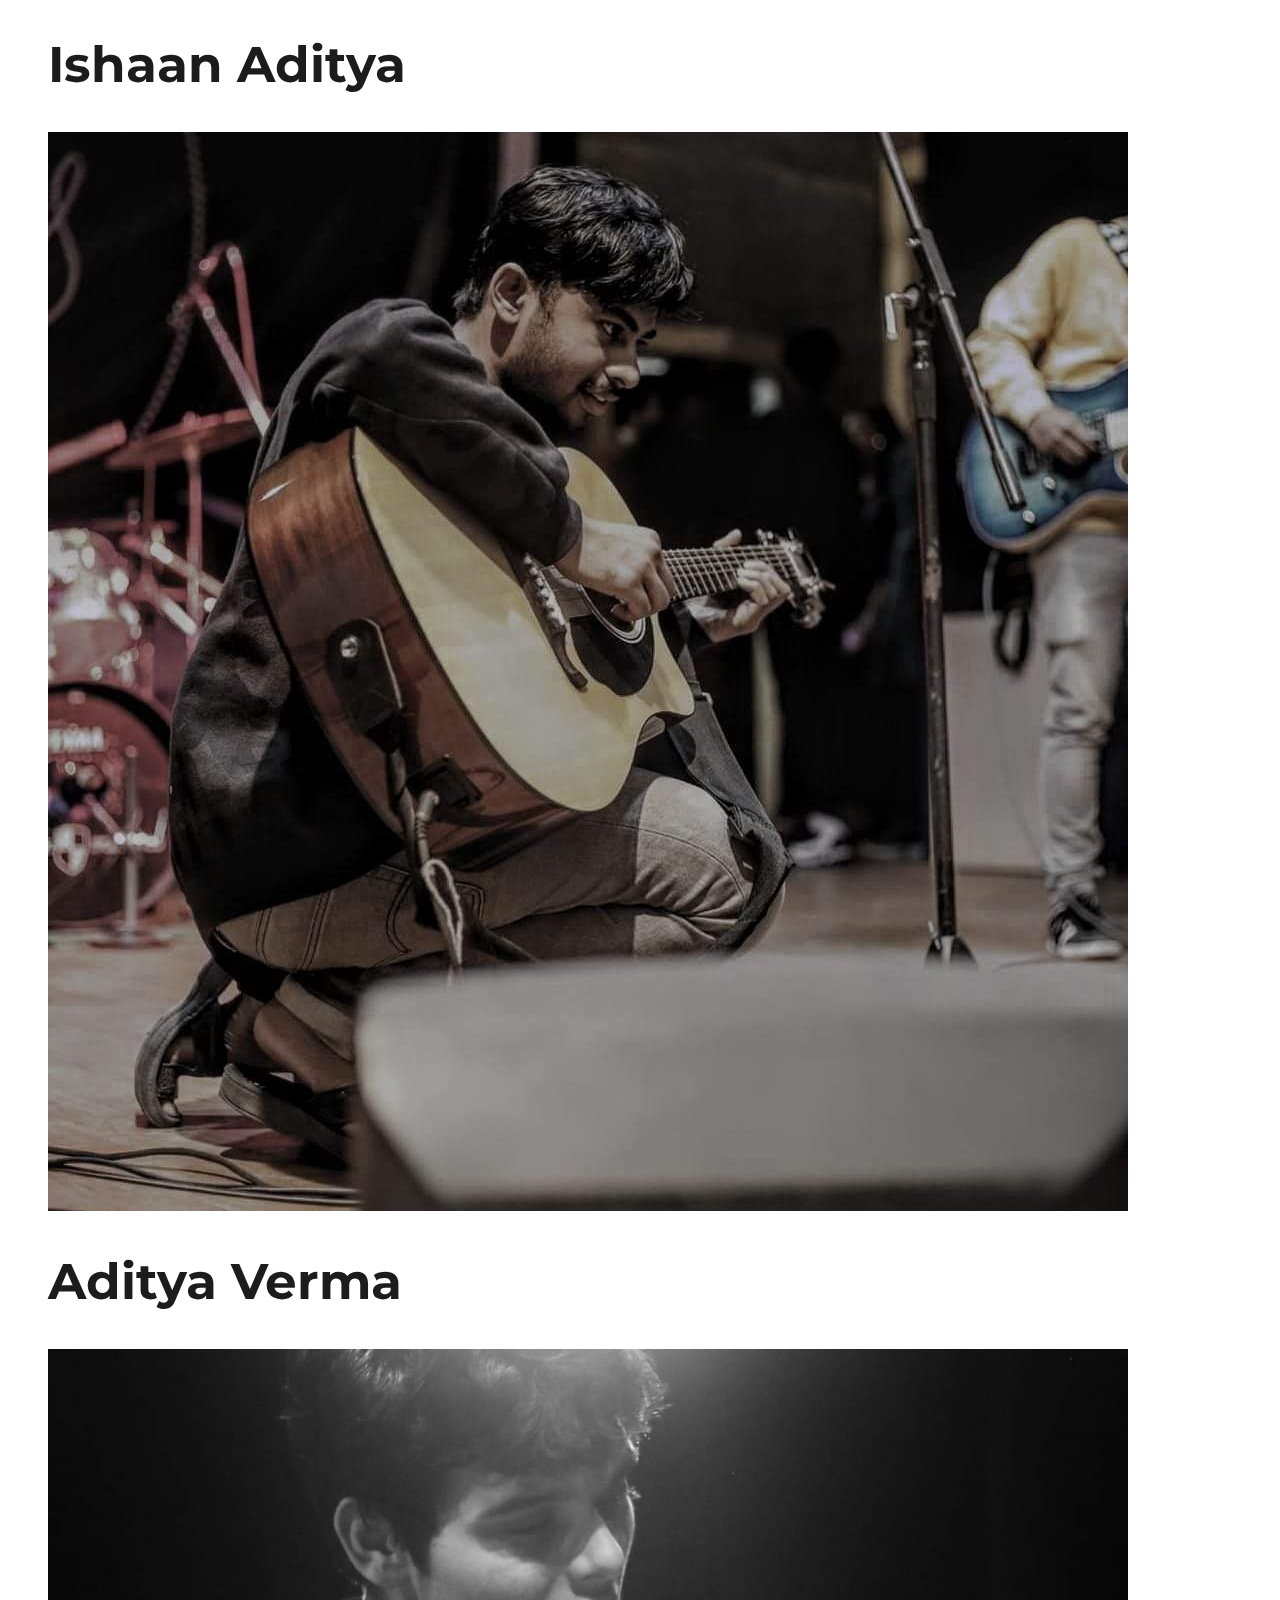
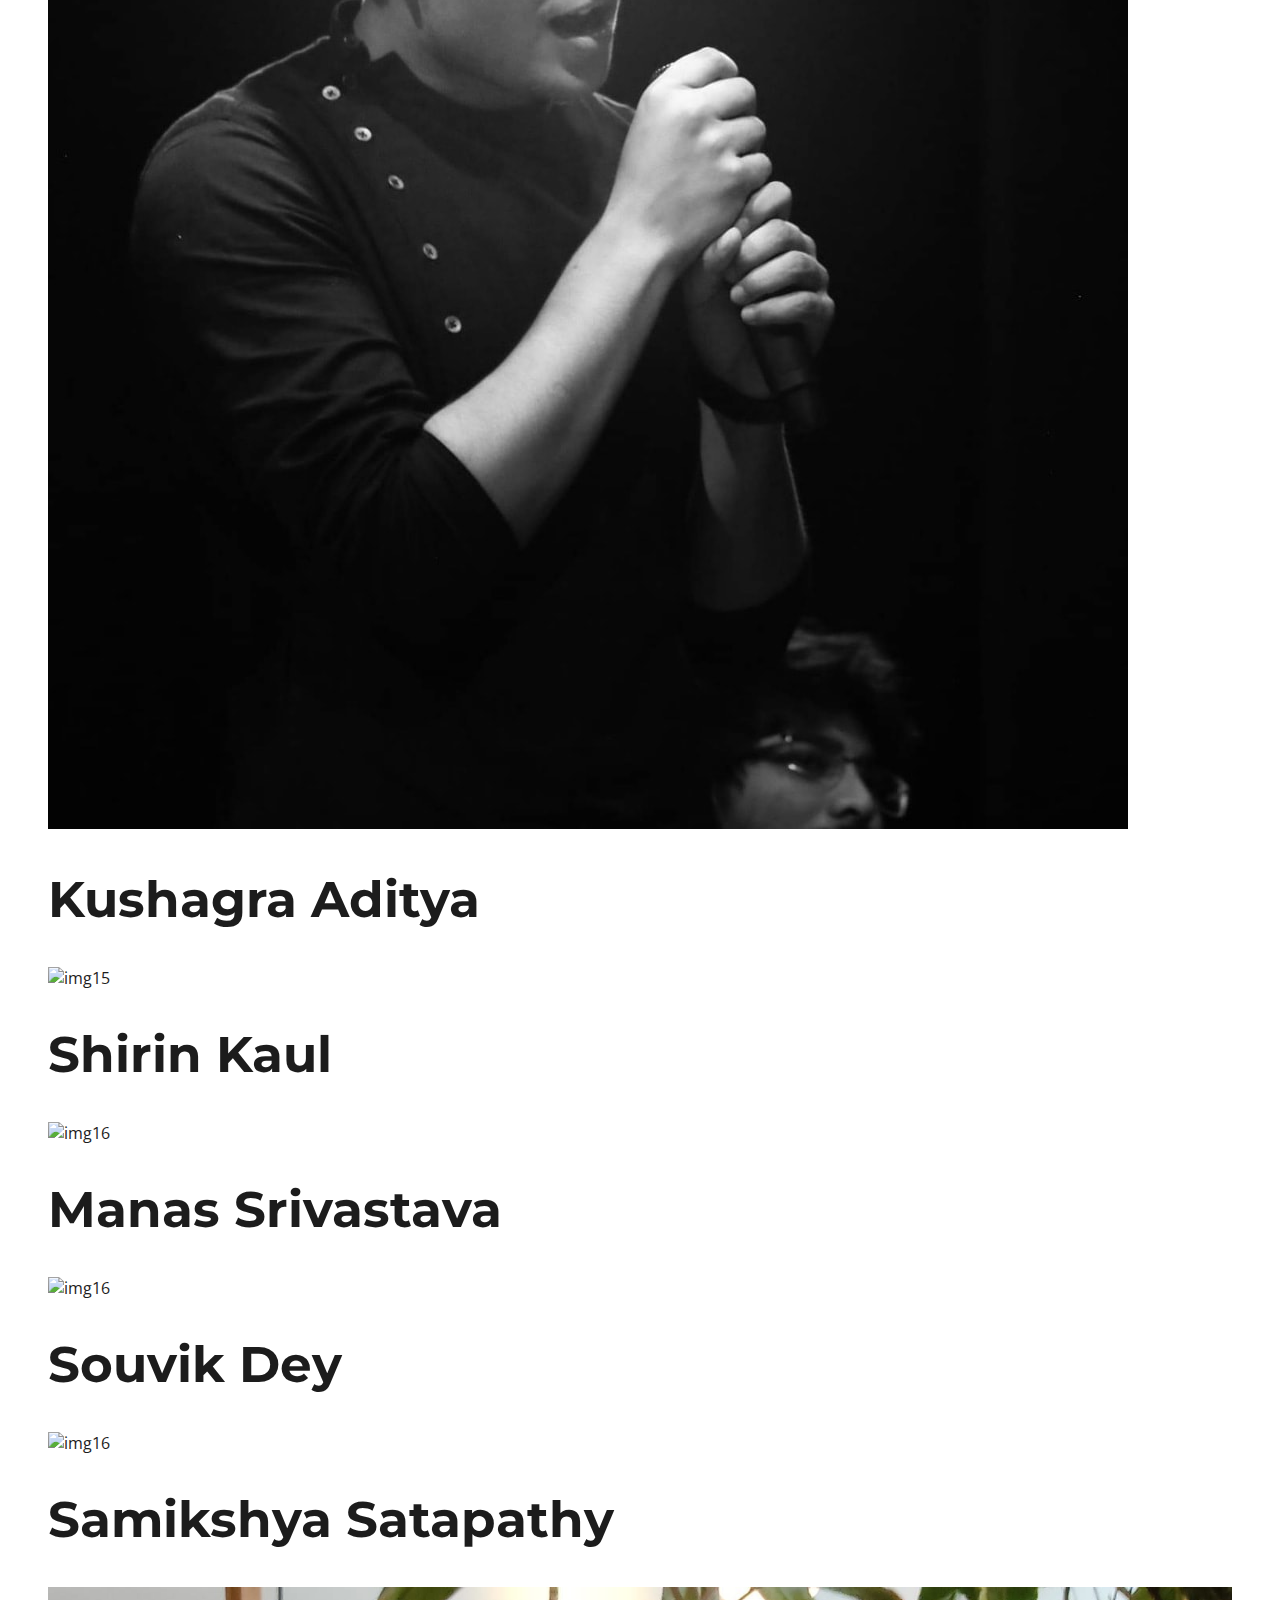
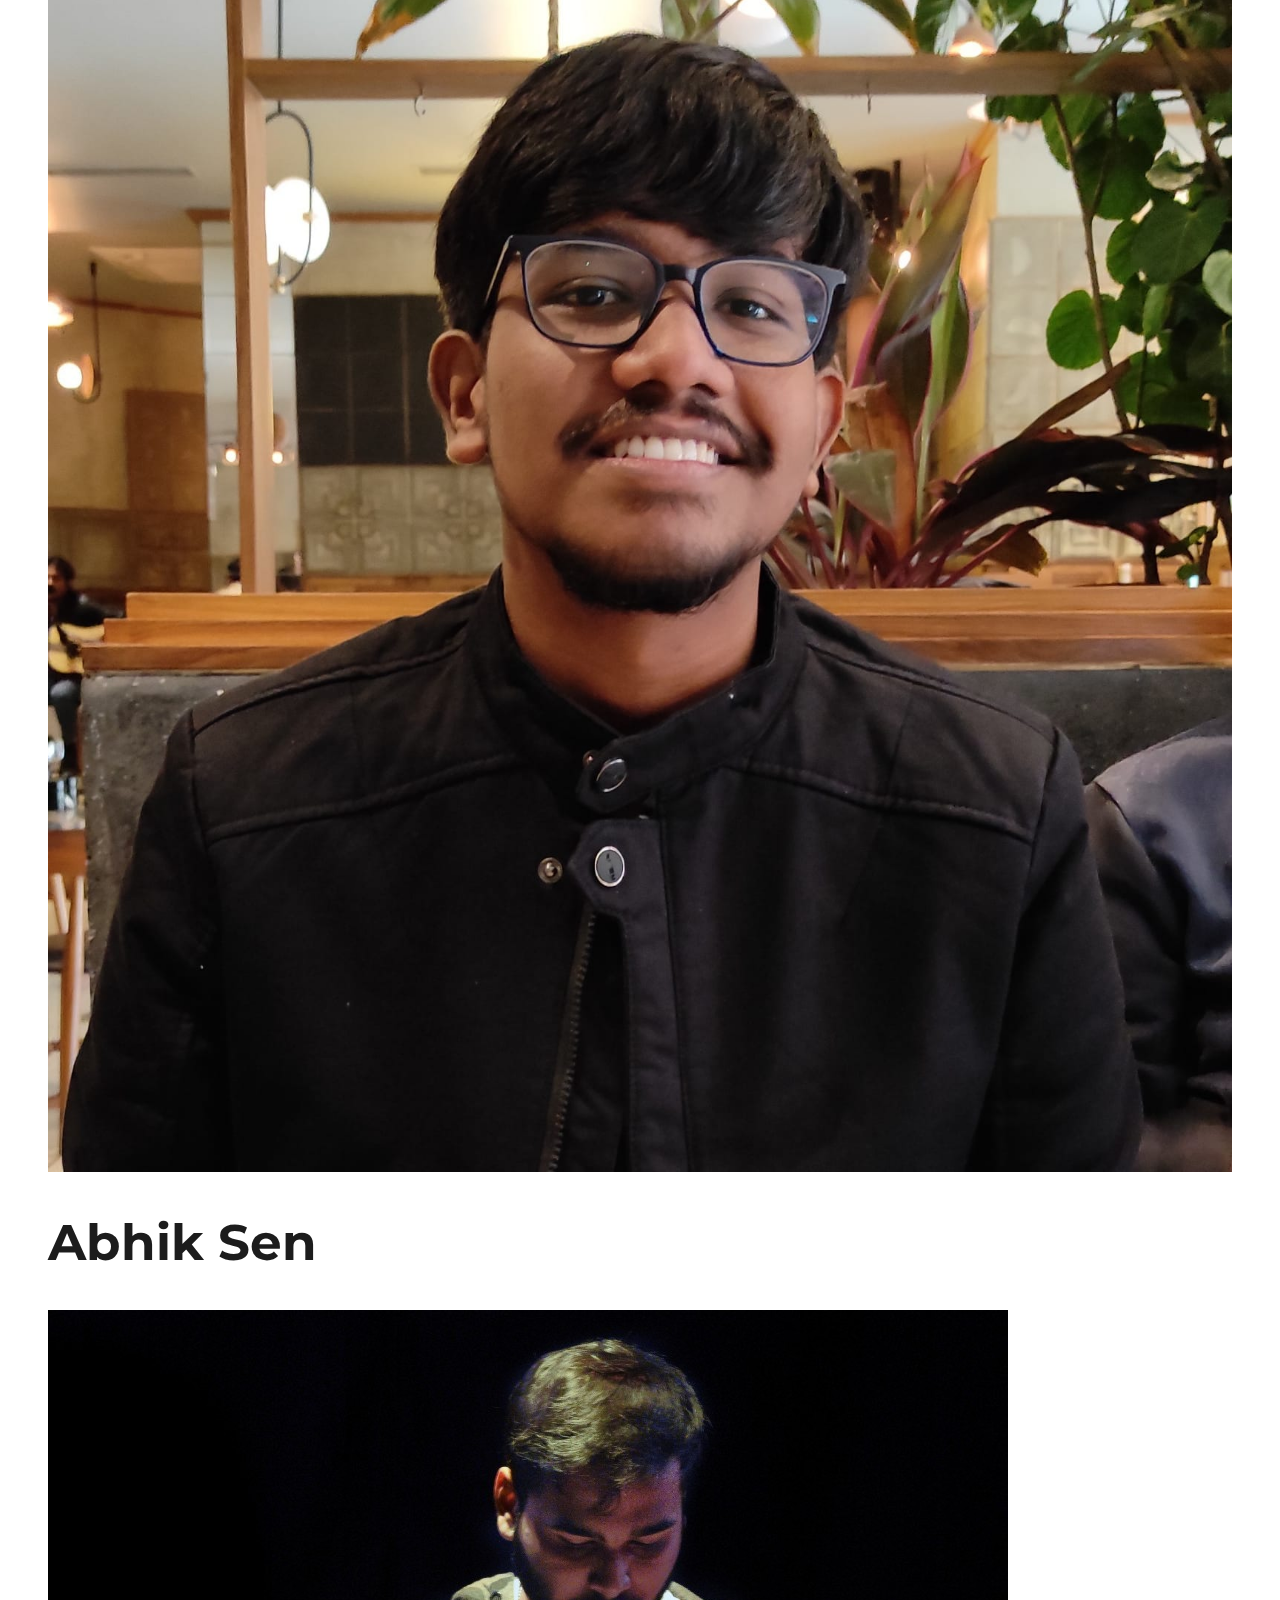
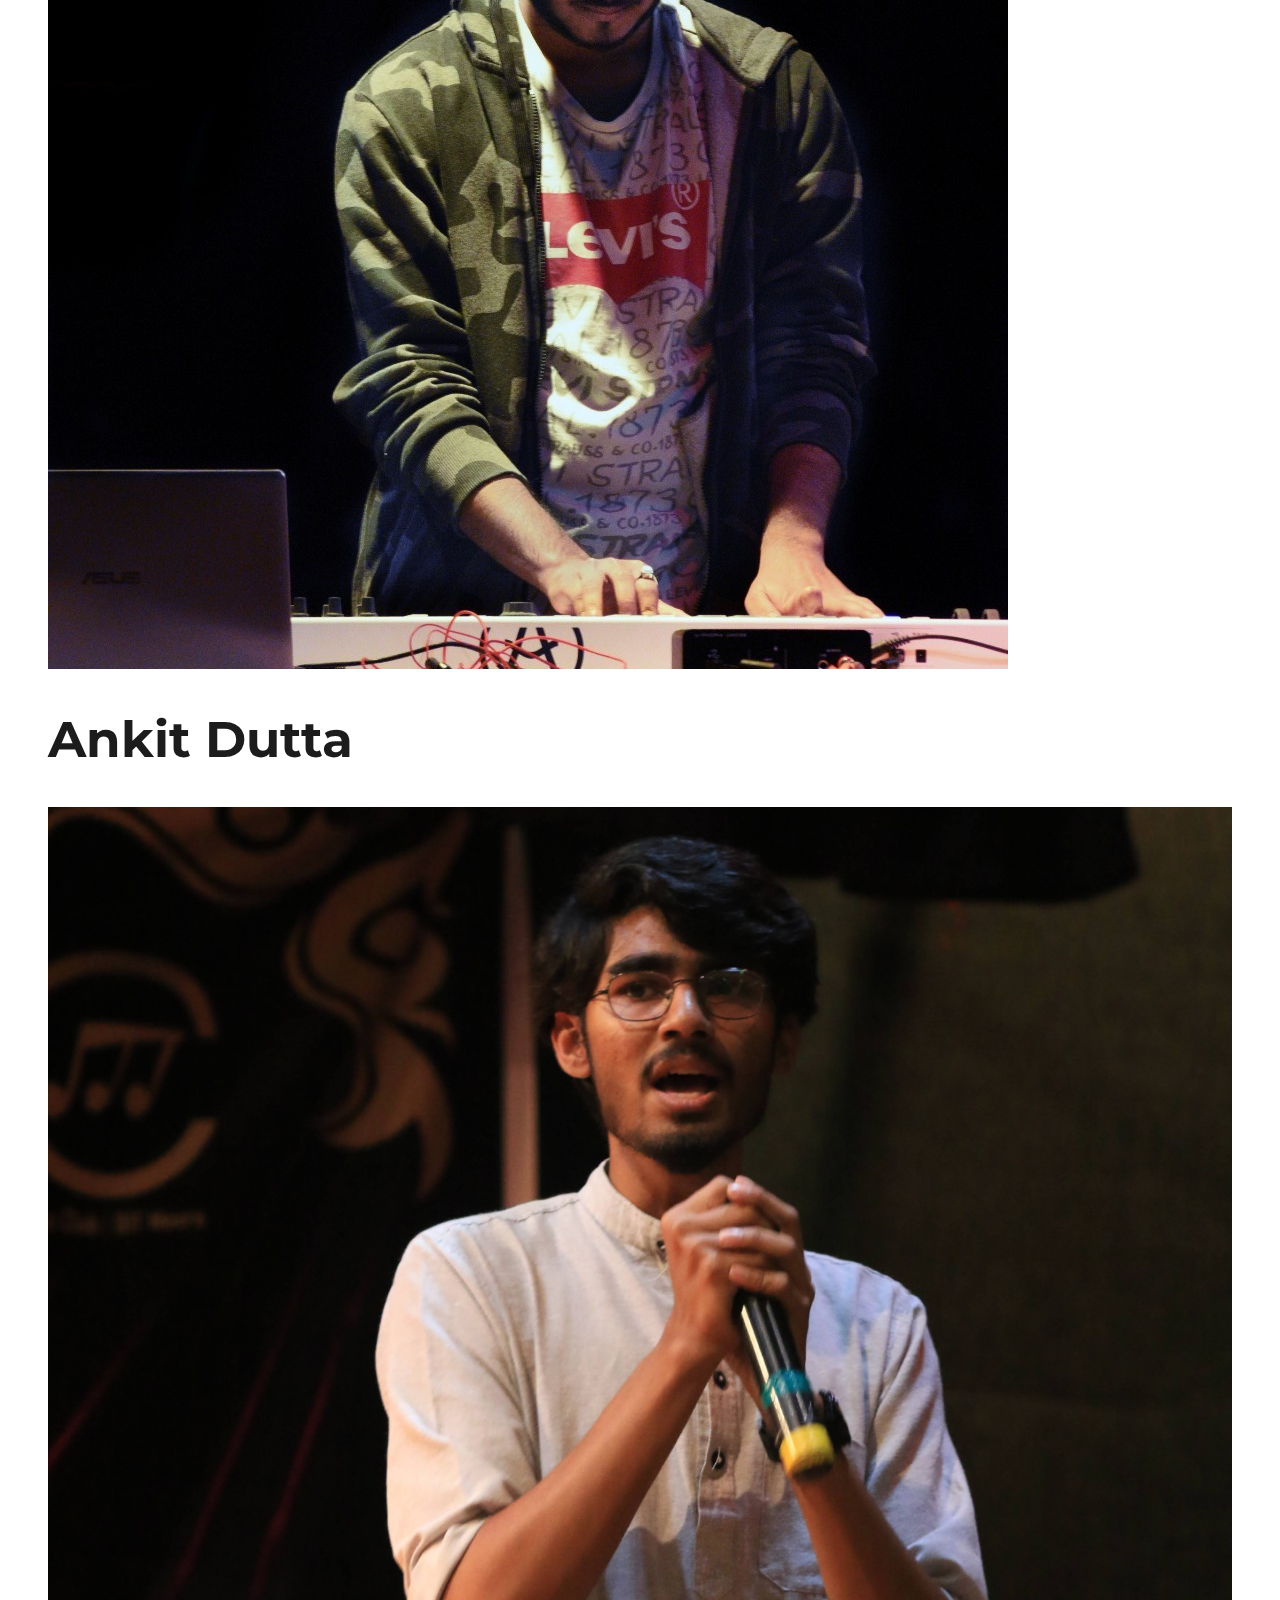
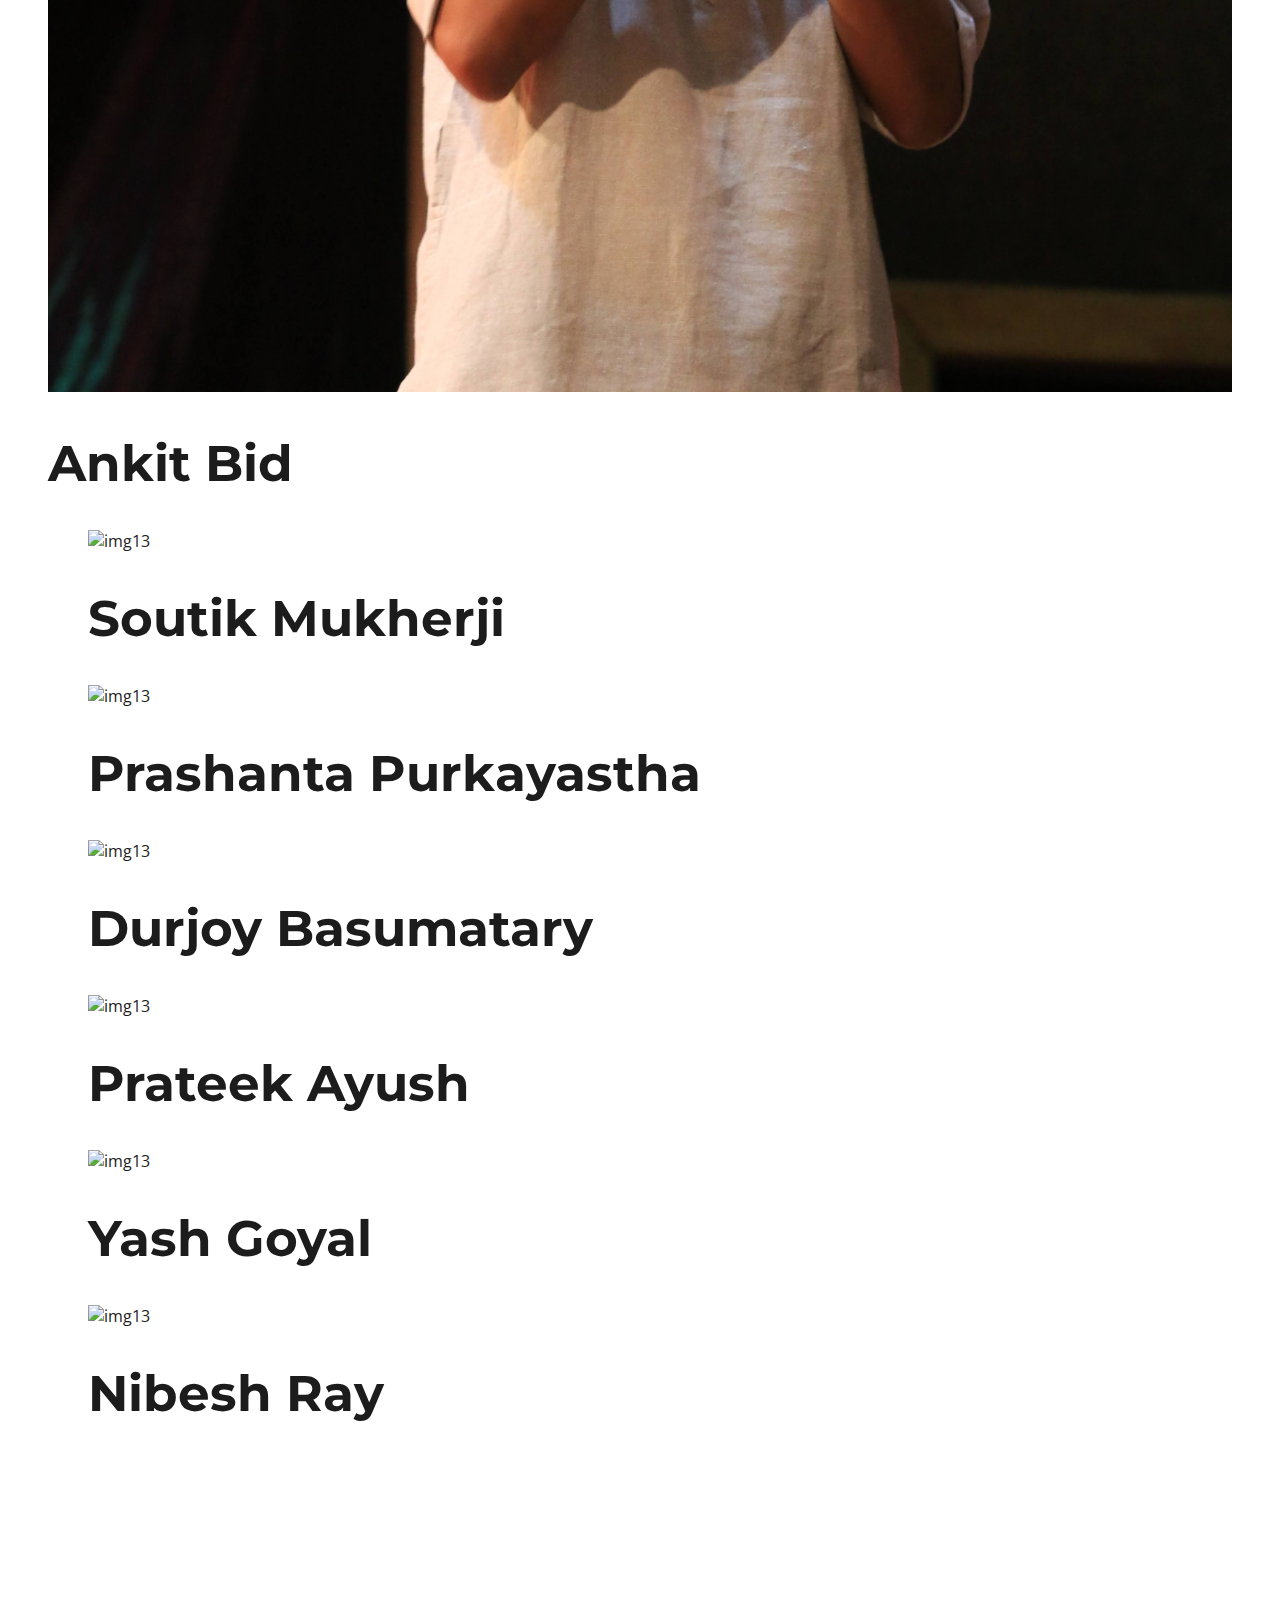
==== commit 71bcbc89: "Photos Changed, Color of home page nav links changed" ====
--- a/index.html
+++ b/index.html
@@ -12,8 +12,6 @@
         <meta name="viewport" content="width=device-width, initial-scale=1.0, maximum-scale=1.0, user-scalable=no">
        	<link rel="shortcut icon" href="img/LogoDark.png" type="image/x-icon">
 
-        <!-- Stlylesheet -->
-        <link href="css/style.css" rel="stylesheet" type="text/css" />
 
         <!-- Skin Color -->
         <link rel="stylesheet" href="css/colors/red.css" id="color-skins"/>
@@ -72,17 +70,17 @@
 
 					<!-- Collect the nav links, forms, and other content for toggling -->
                     <div class="collapse navbar-collapse" id="main-nav">
-                        <ul class="nav navbar-nav  navbar-right">
+                        <ul class="nav navbar-nav navbar-right">
 
                             <li><a class="to-top menu">Home</a></li>
-                            <li class="to-section menu"><a href="./events.html">Events</a></li>
-                            <li class="to-section menu"><a href="./naad.html">Naad 22</a></li>
-                            <li class="to-section menu"><a href="./performances.html">Performances</a></li>
-                            <li class="to-section menu"><a href="./win.html">Achievements</a></li>
-                            <li class="to-section menu"><a href="./gallery1.html">Gallery</a></li>
+                            <li class="to-section"><a href="./events.html"><p class="menu">Events</p></a></li>
+                            <li class="to-section menu"><a href="./naad.html"><p class="menu">Naad 22</p></a></li>
+                            <li class="to-section menu"><a href="./performances.html"><p class="menu">Performances</p></a></li>
+                            <li class="to-section menu"><a href="./win.html"><p class="menu">Achievements</p></a></li>
+                            <li class="to-section menu"><a href="./gallery1.html"><p class="menu">Gallery</p></a></li>
  
                             
-                            <li class="to-section"><a href="#team">Contact Us</a></li>
+                            <li class="to-section"><a href="#team"><p class="menu">Contact Us</p></a></a></li>
 
                       </ul>
                     </div><!-- /.navbar-collapse -->
--- a/css/style.css
+++ b/css/style.css
@@ -3461,4 +3461,8 @@
 
 #change_img {
     height: 2000px;
+}
+
+.menu {
+    color: white;
 }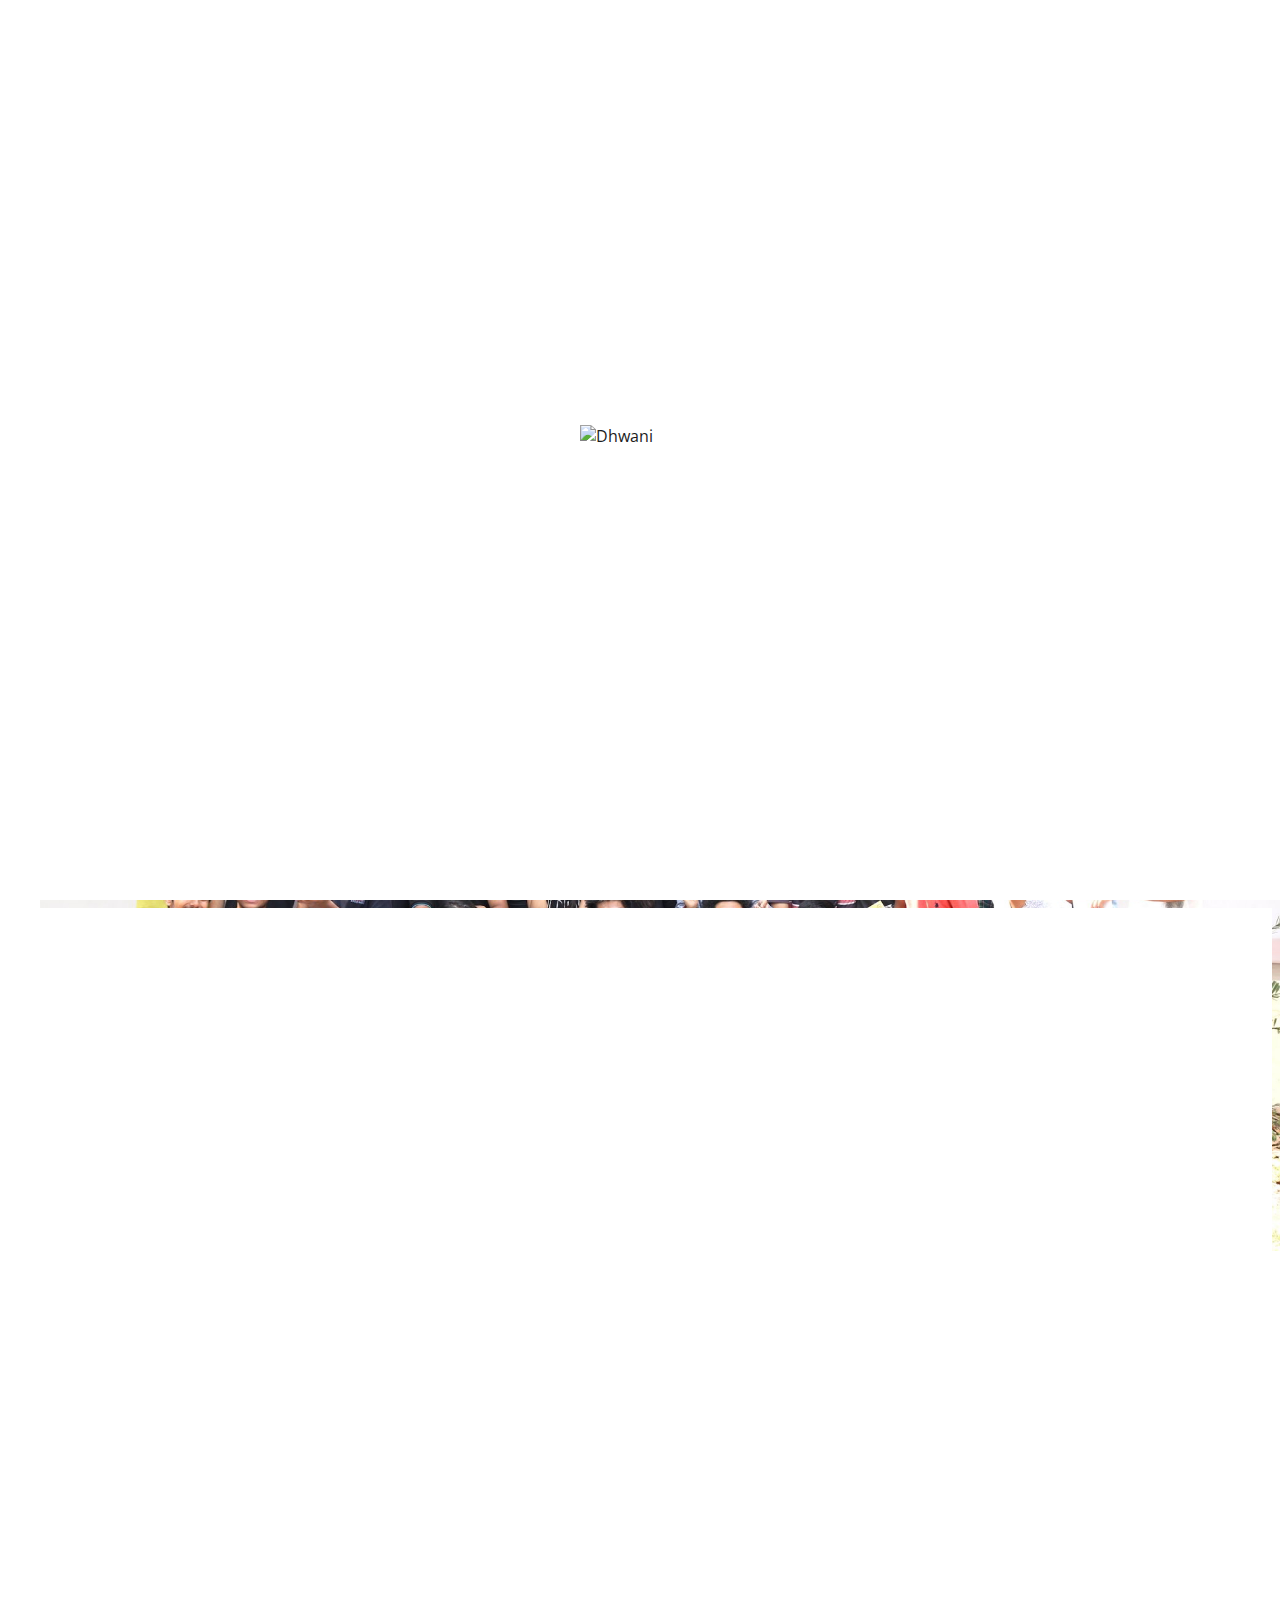
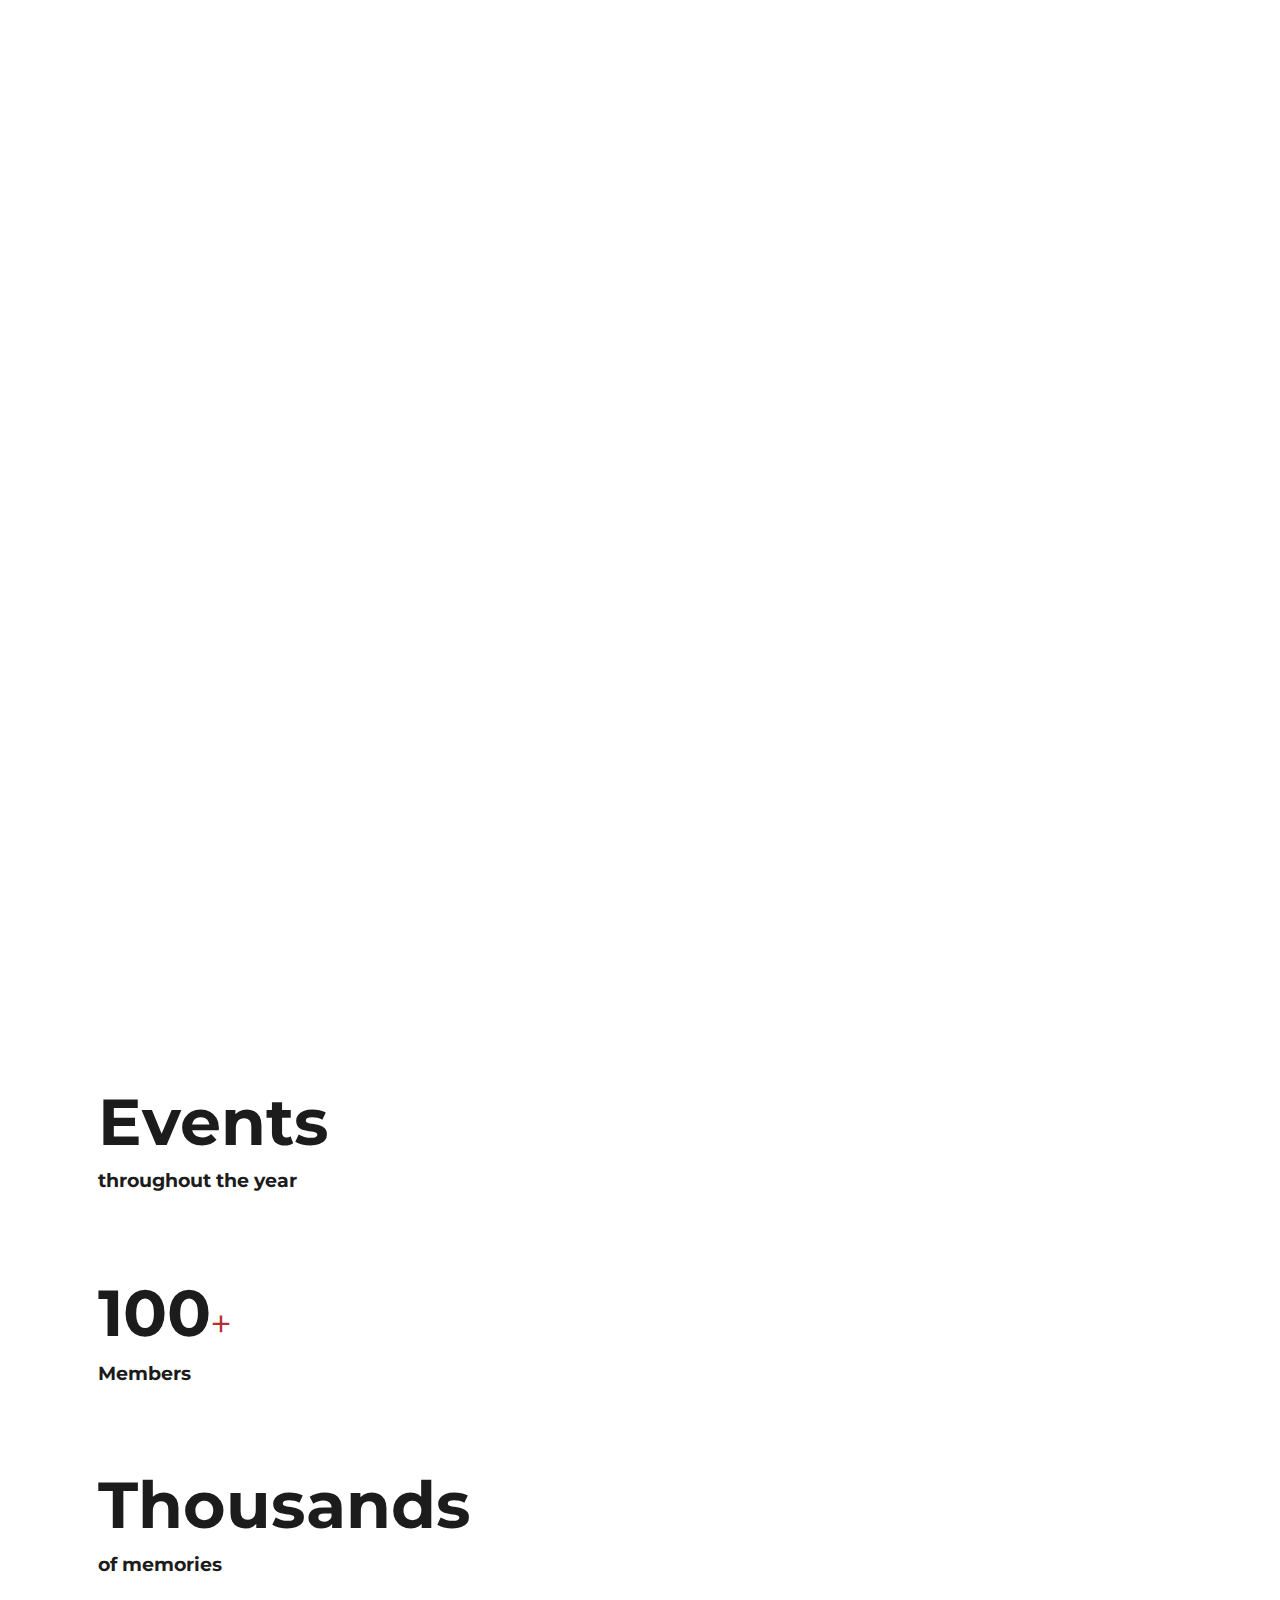
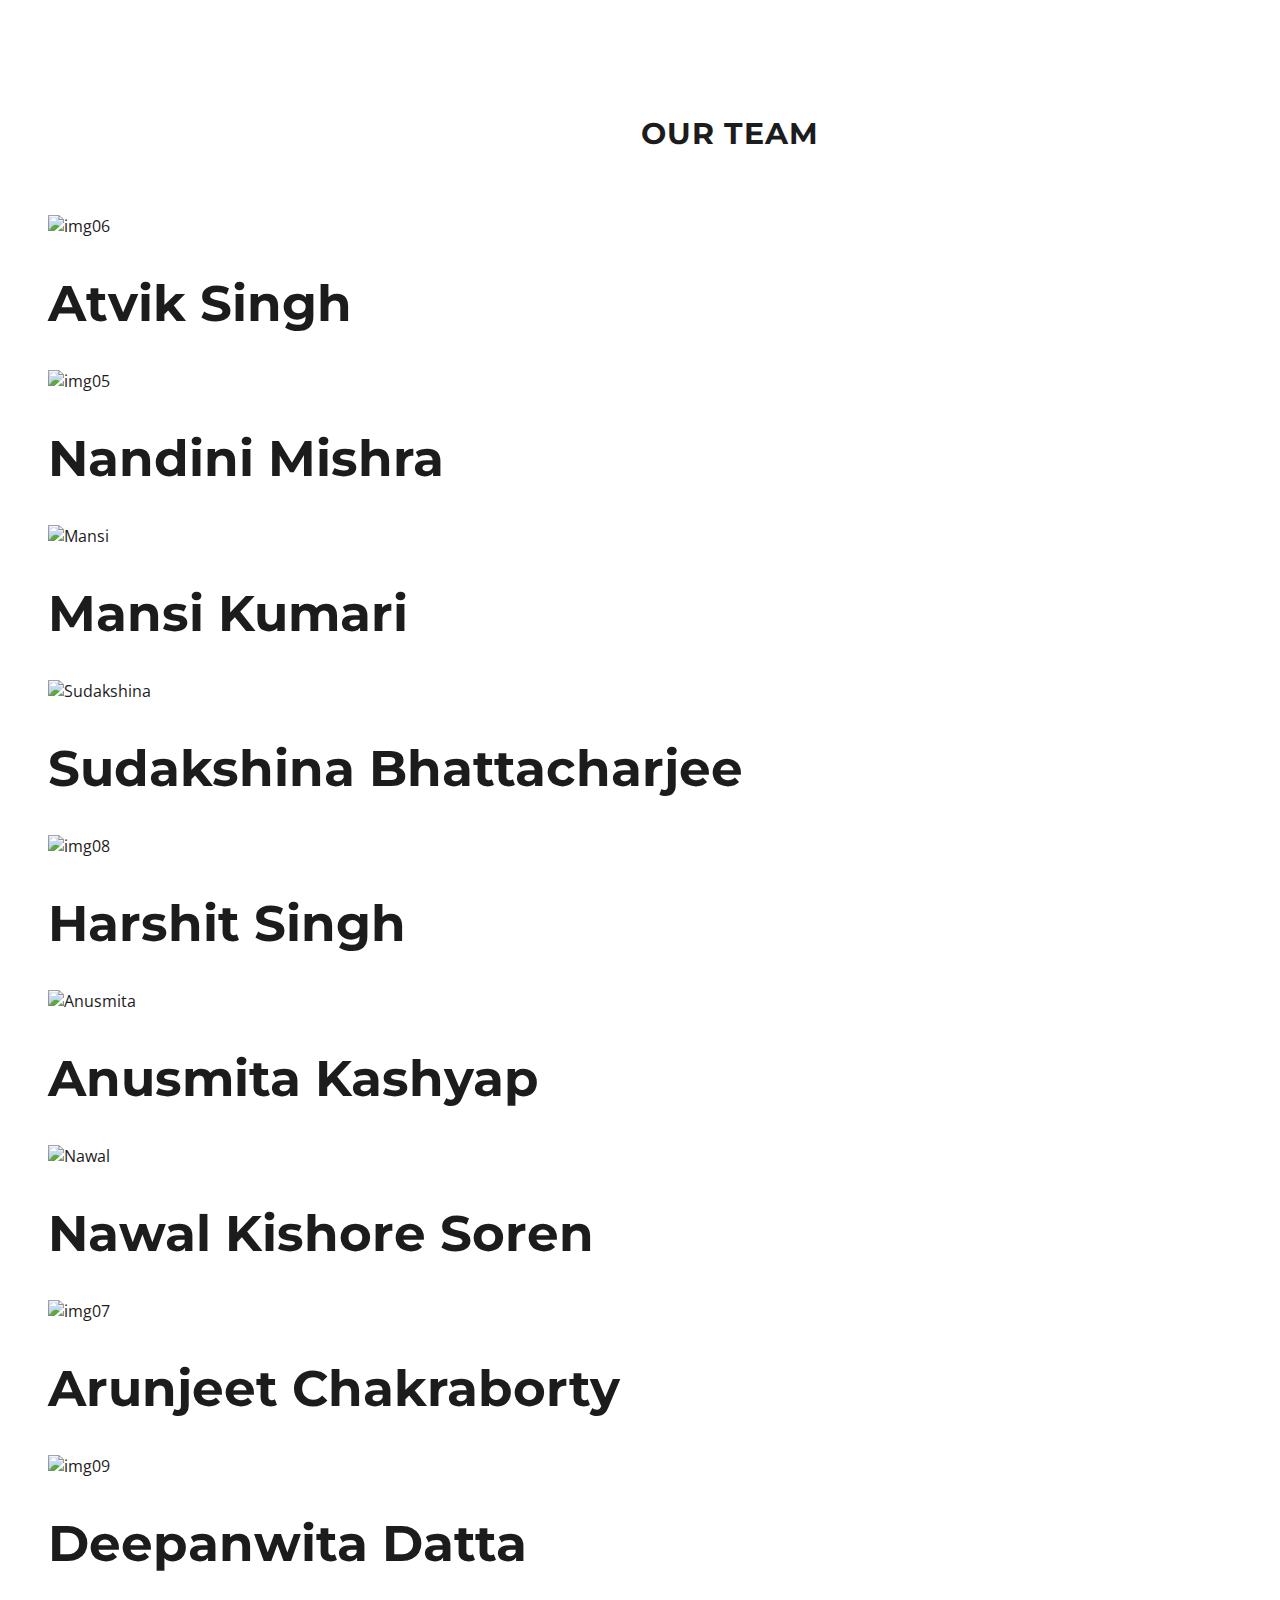
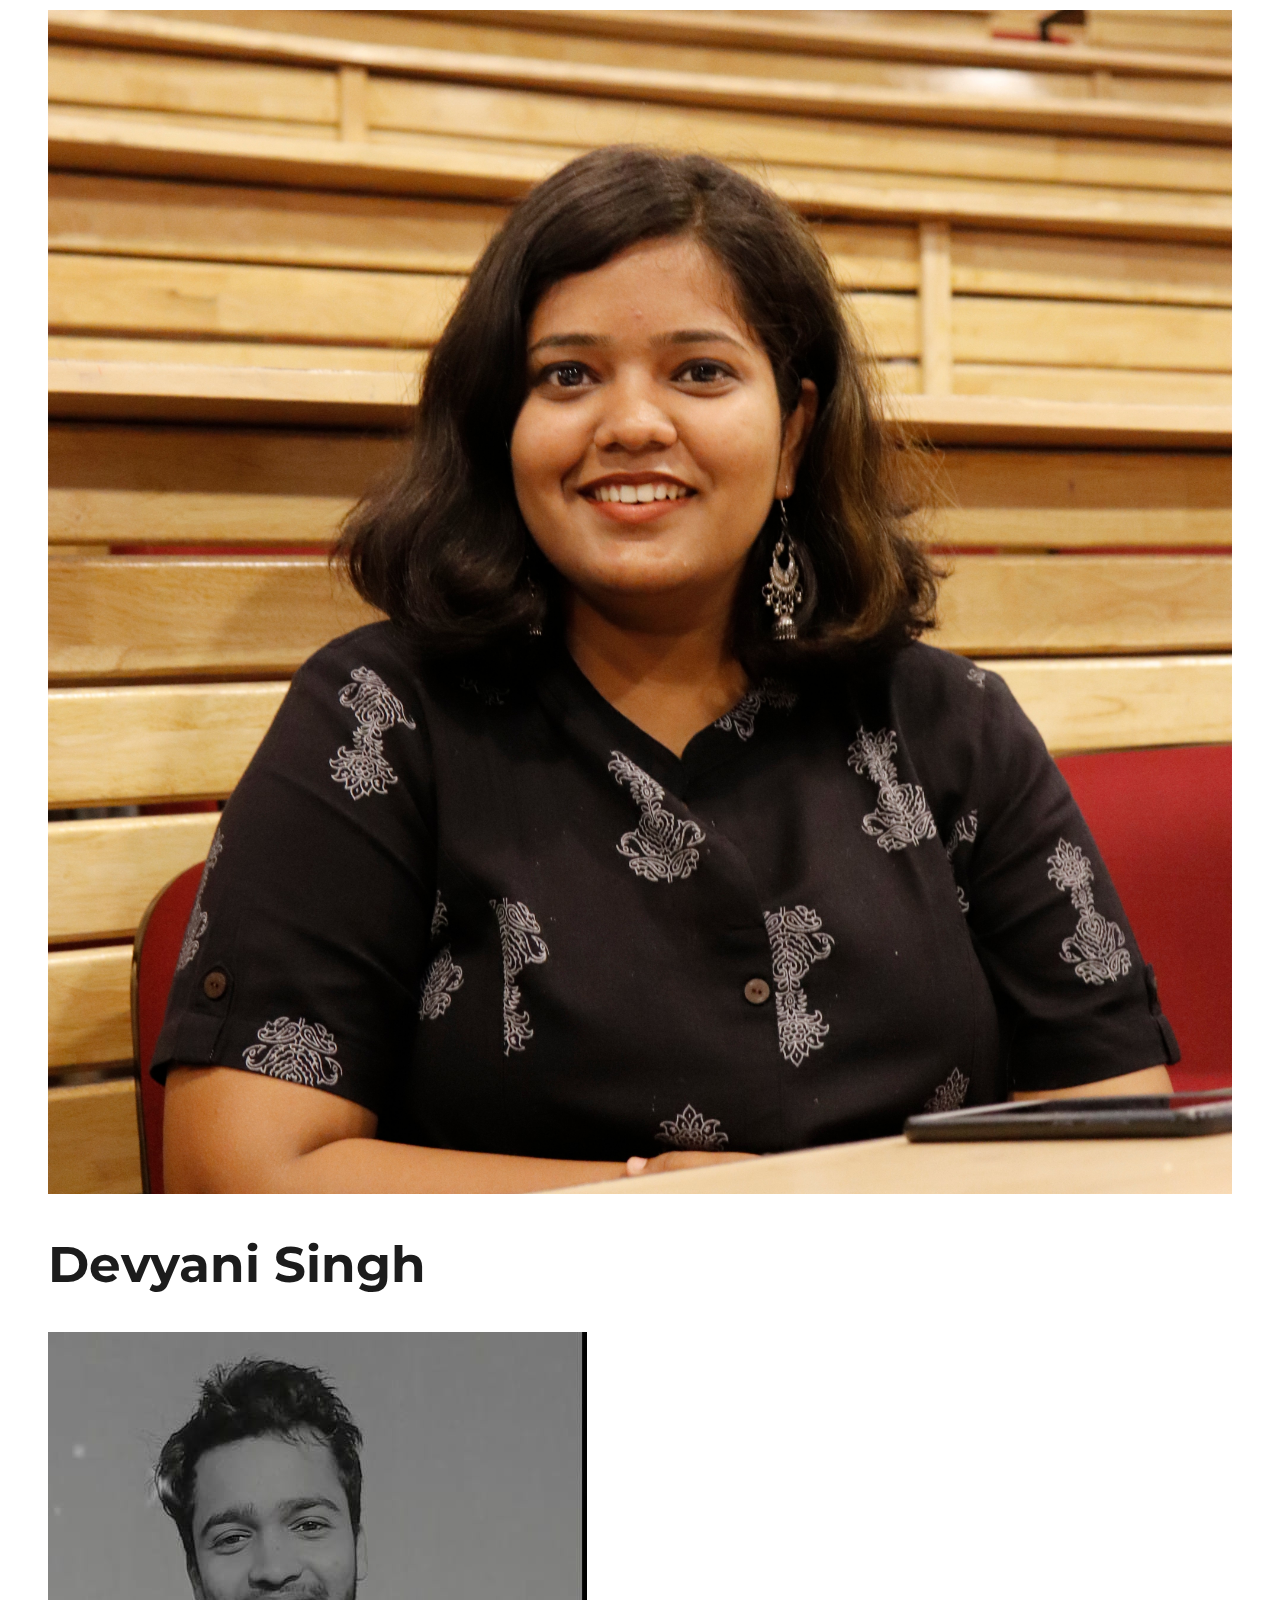
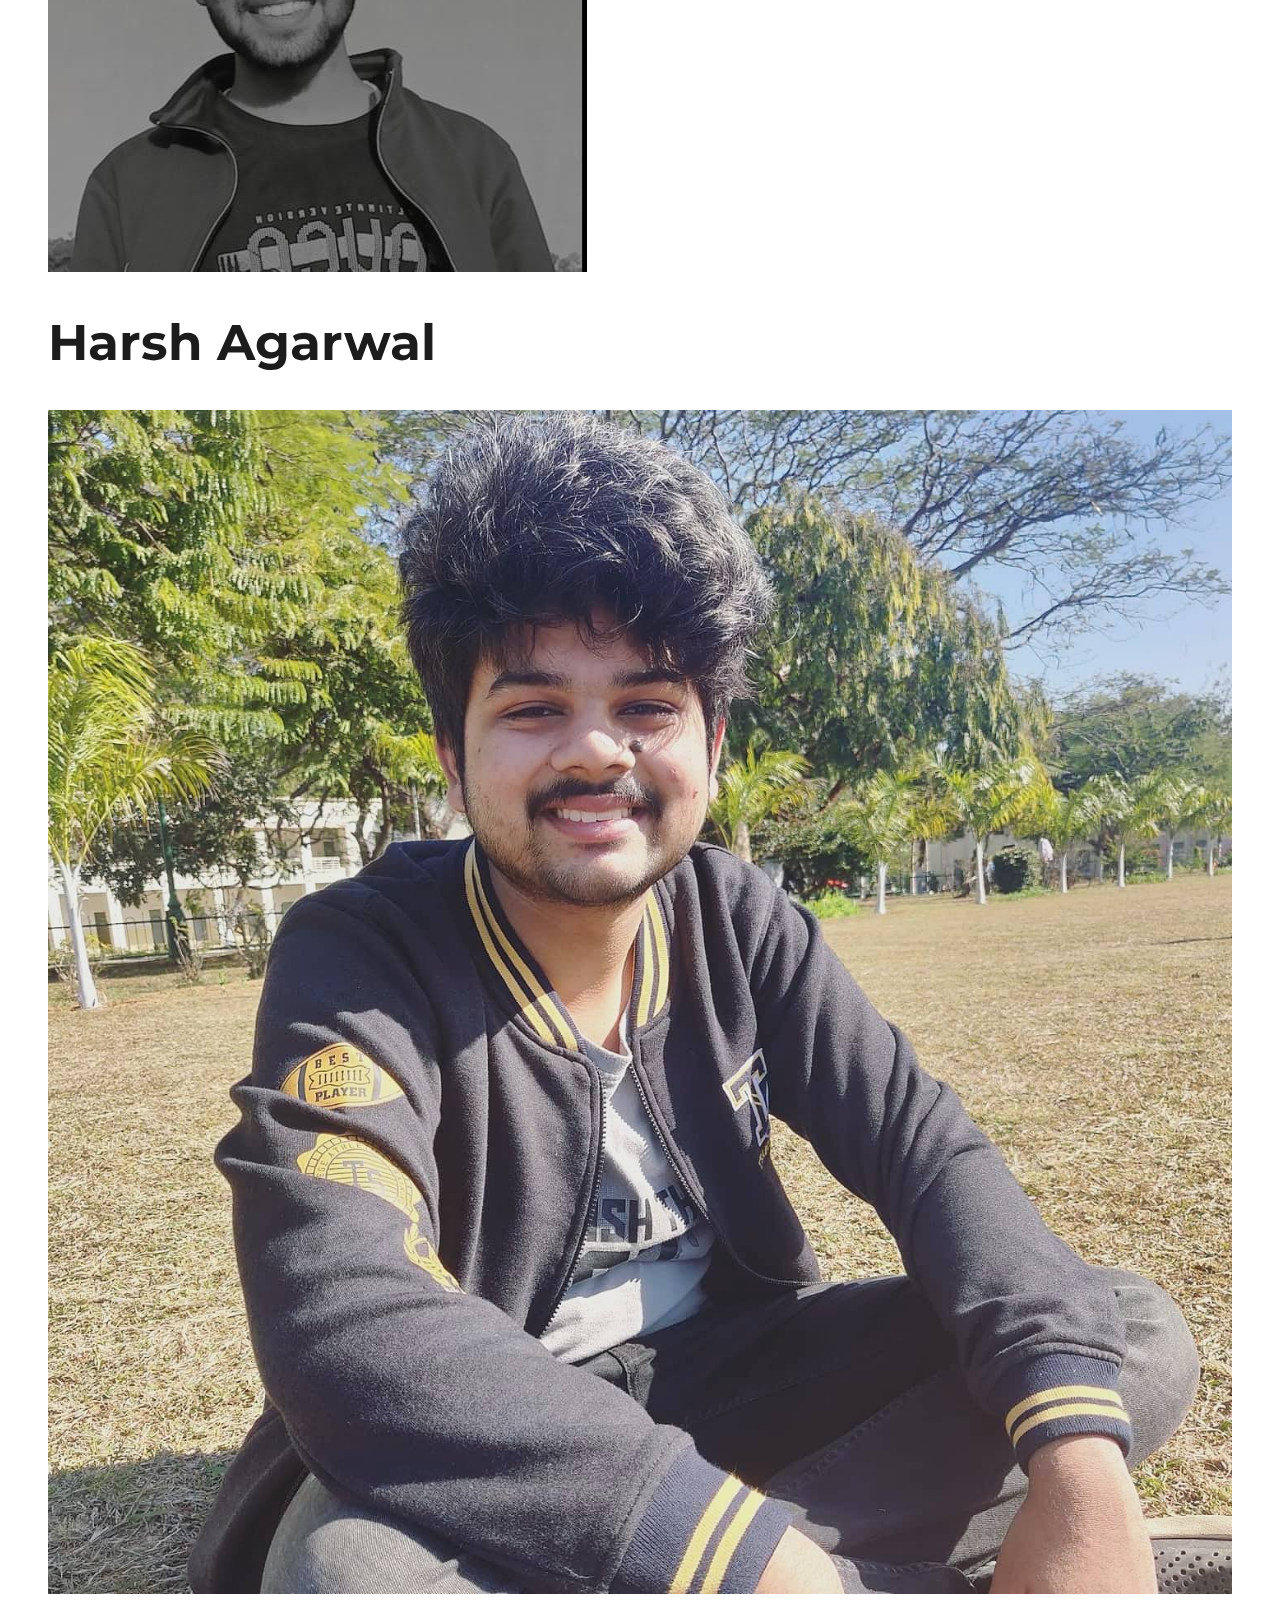
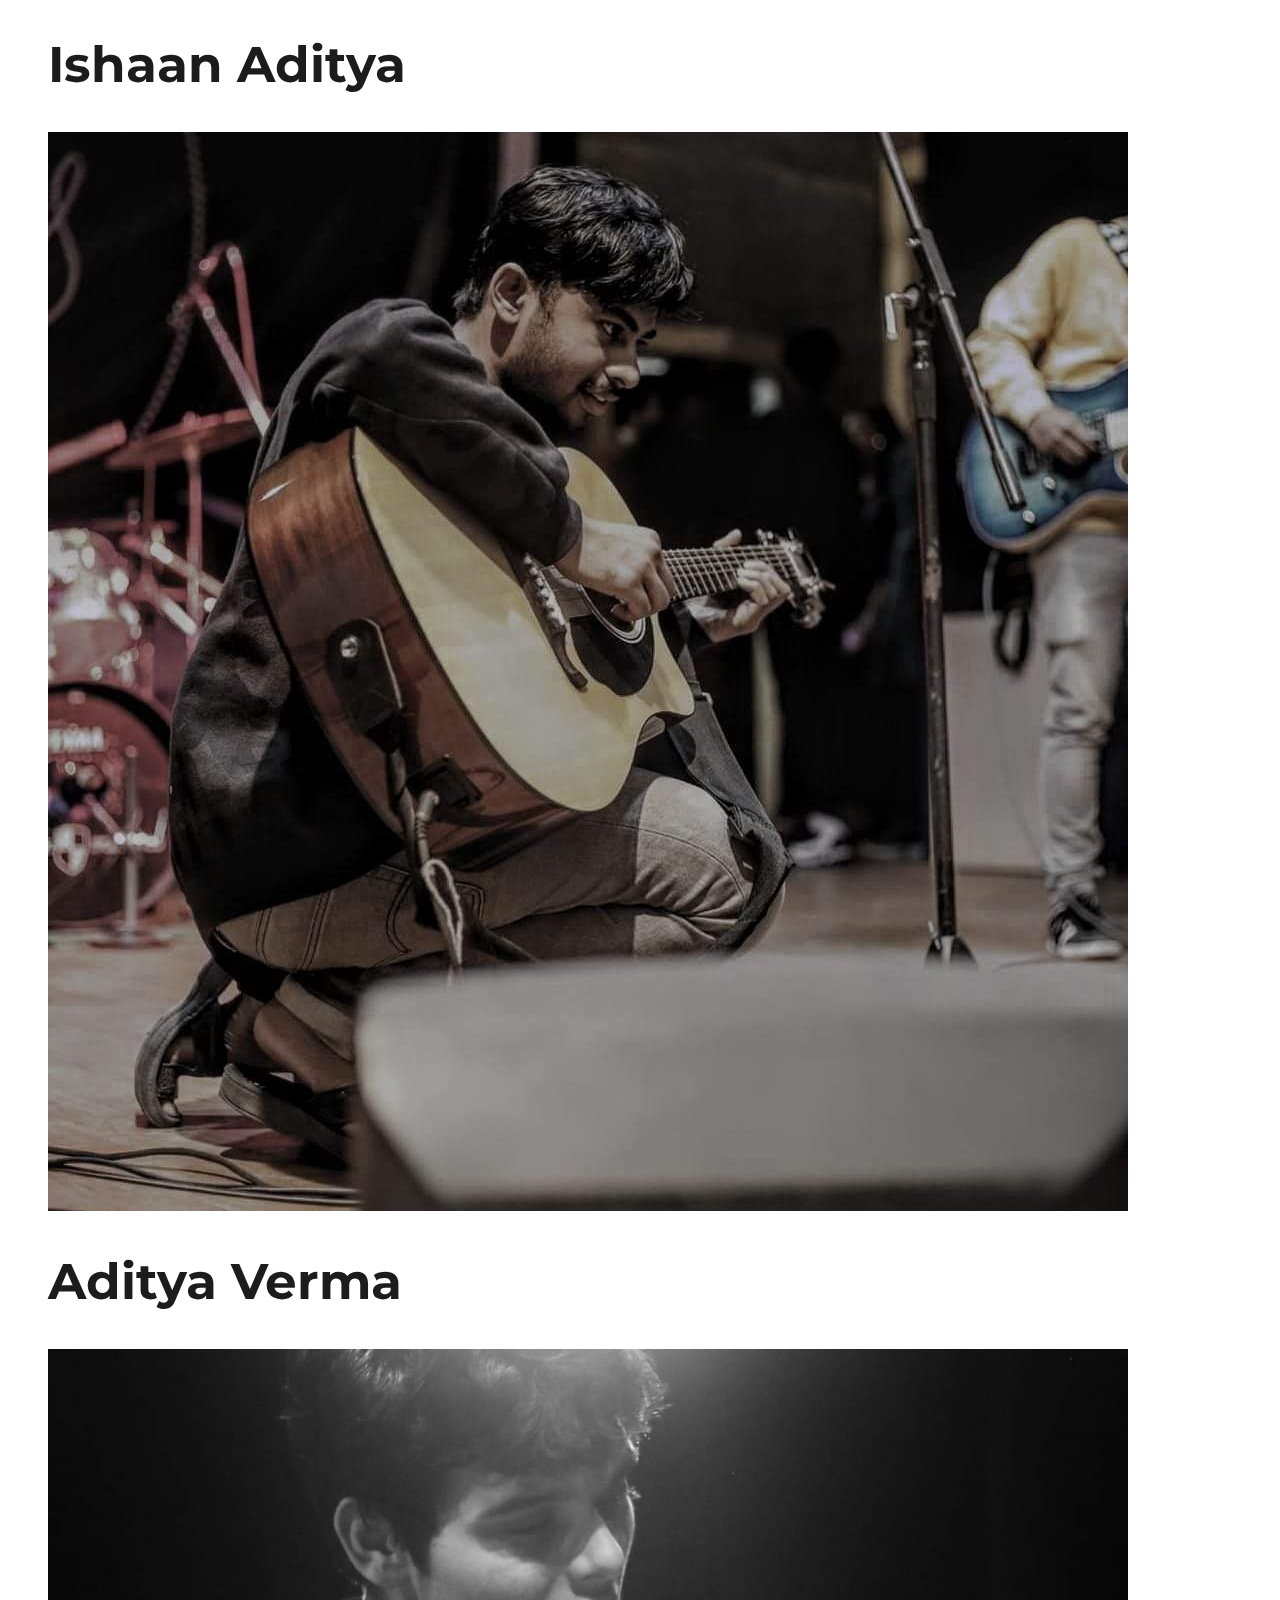
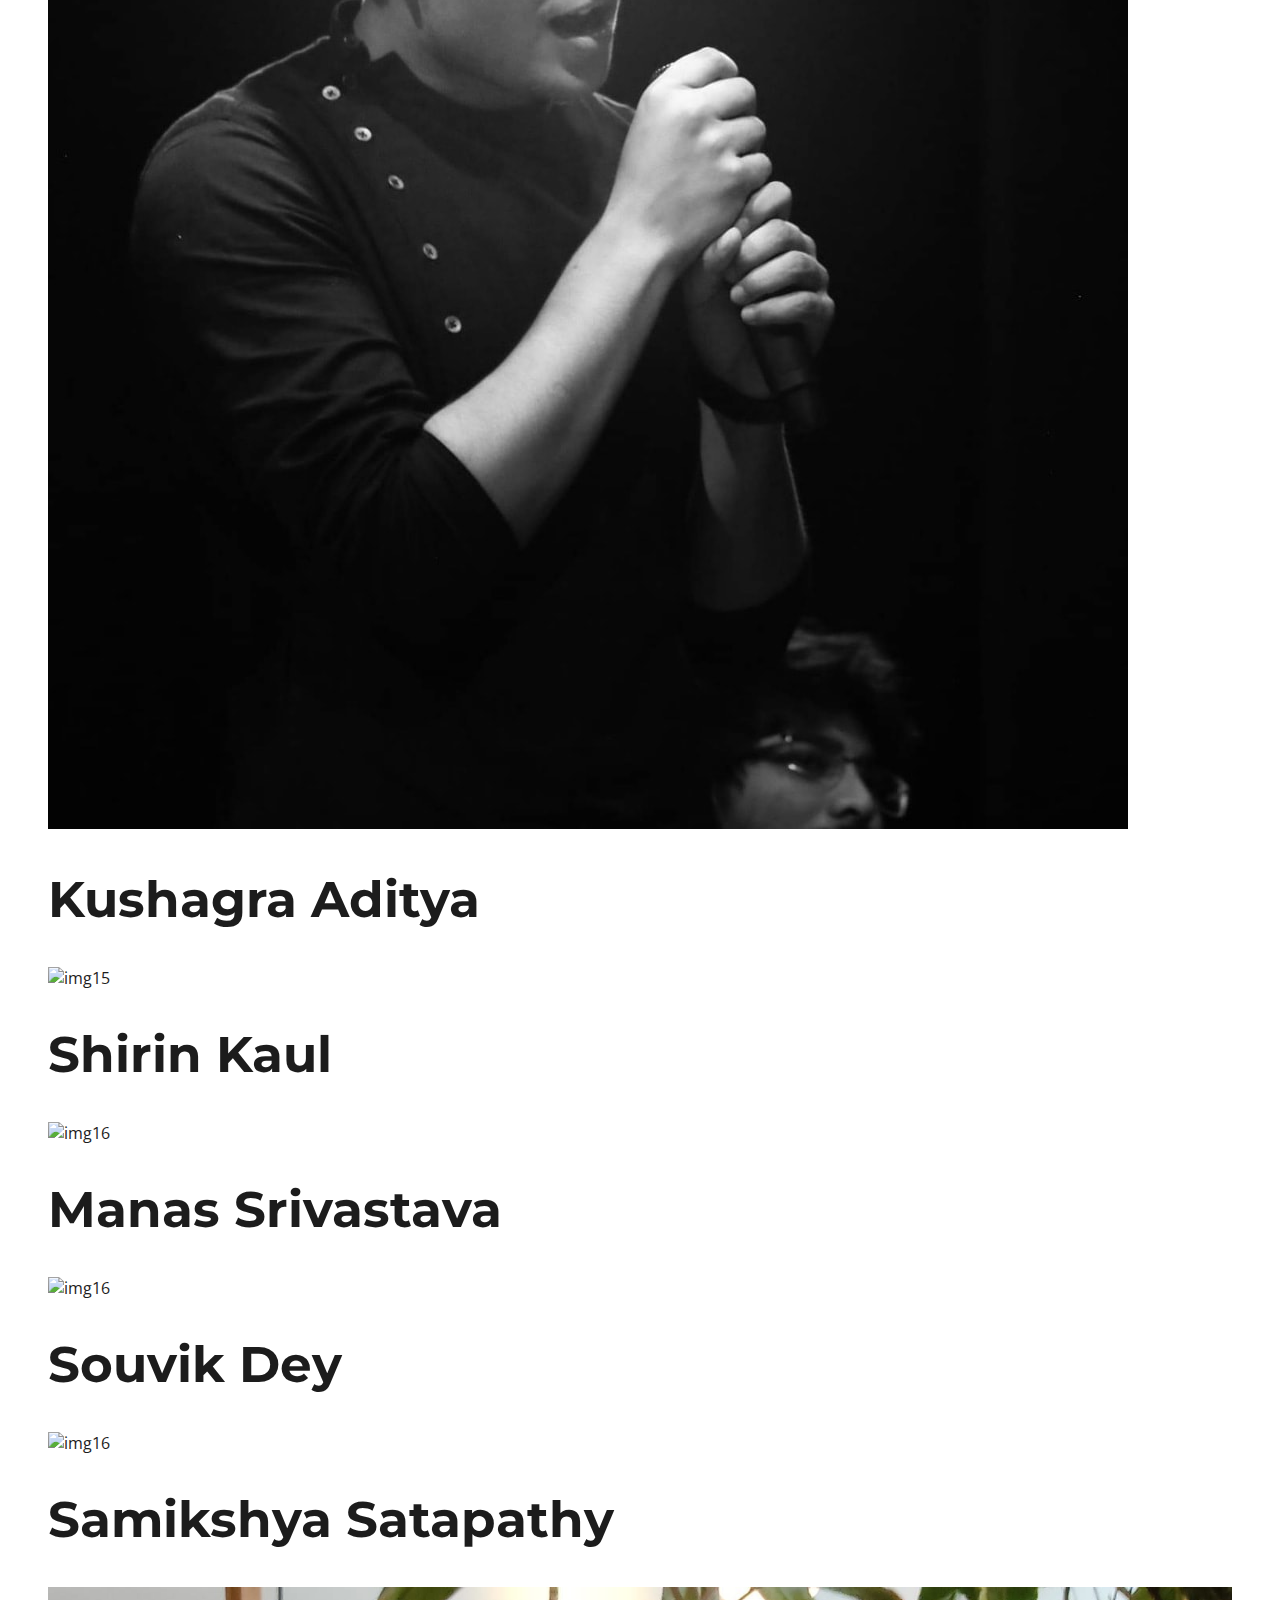
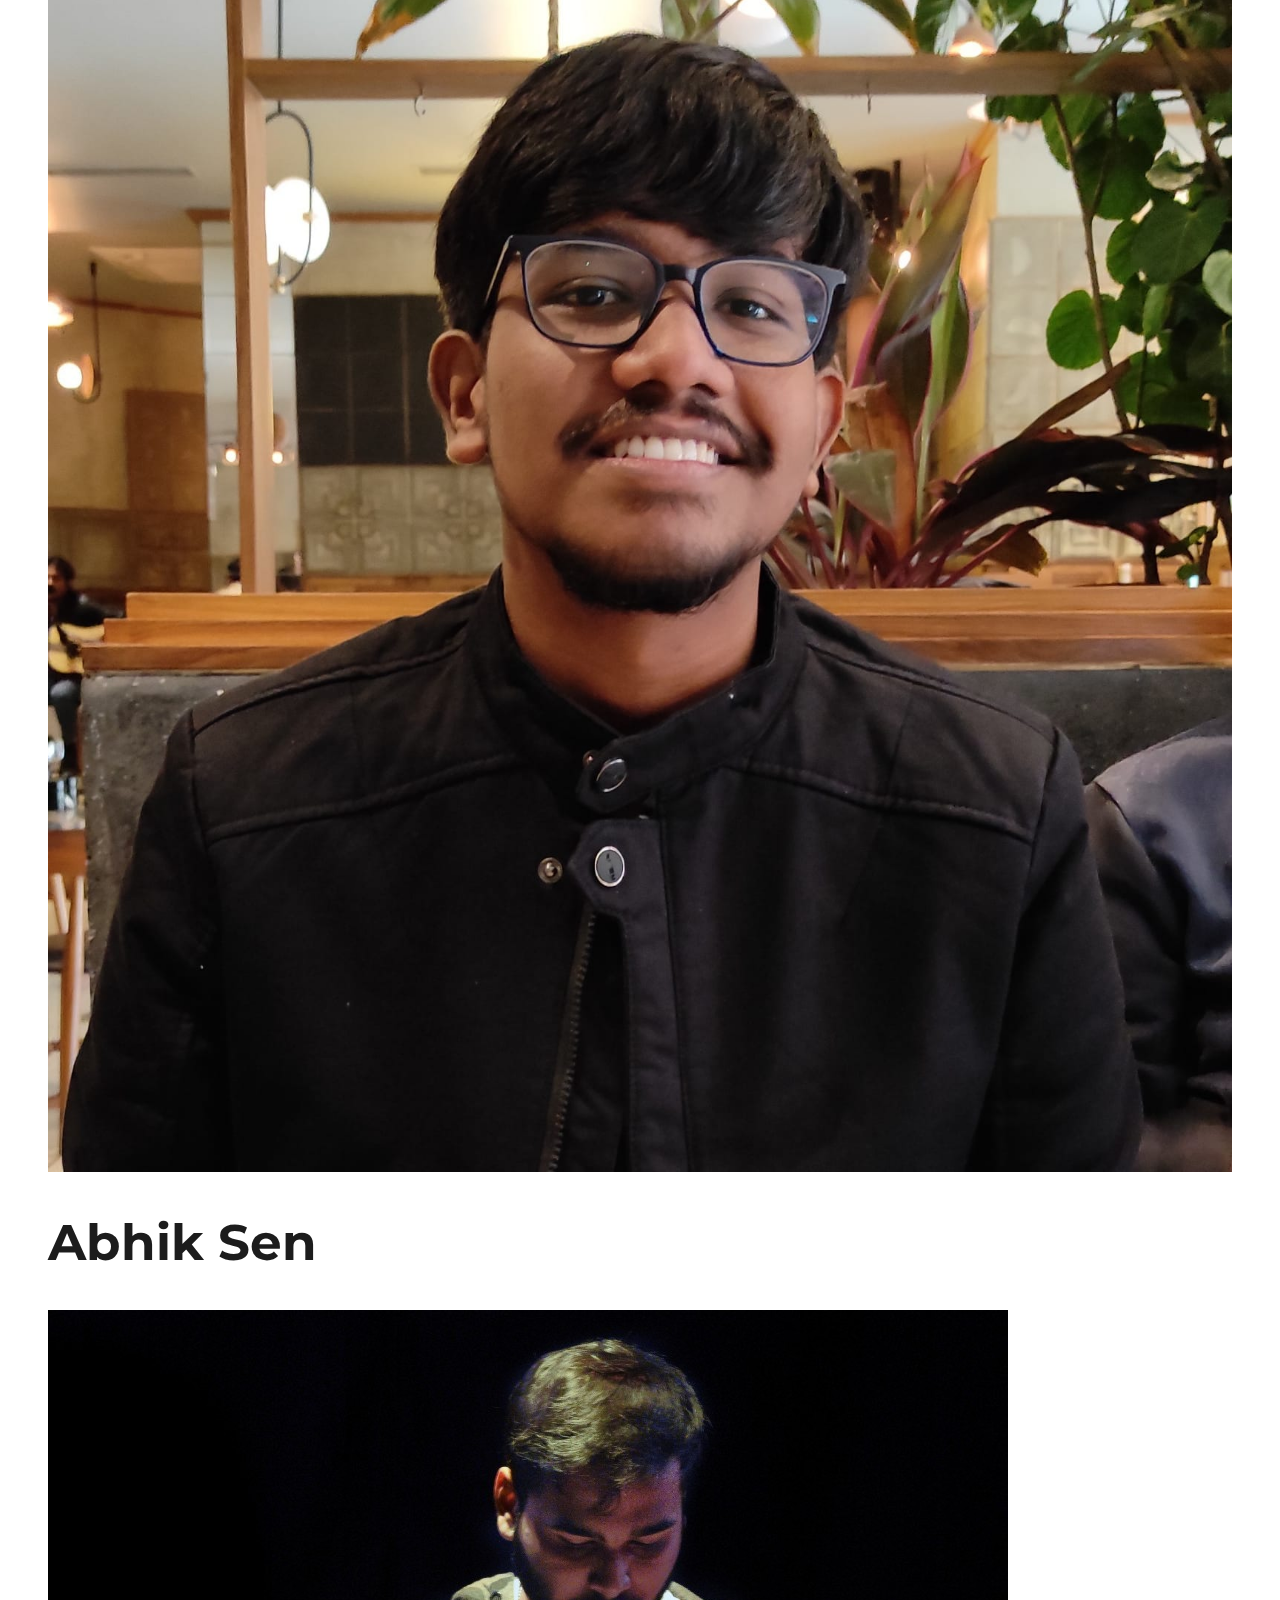
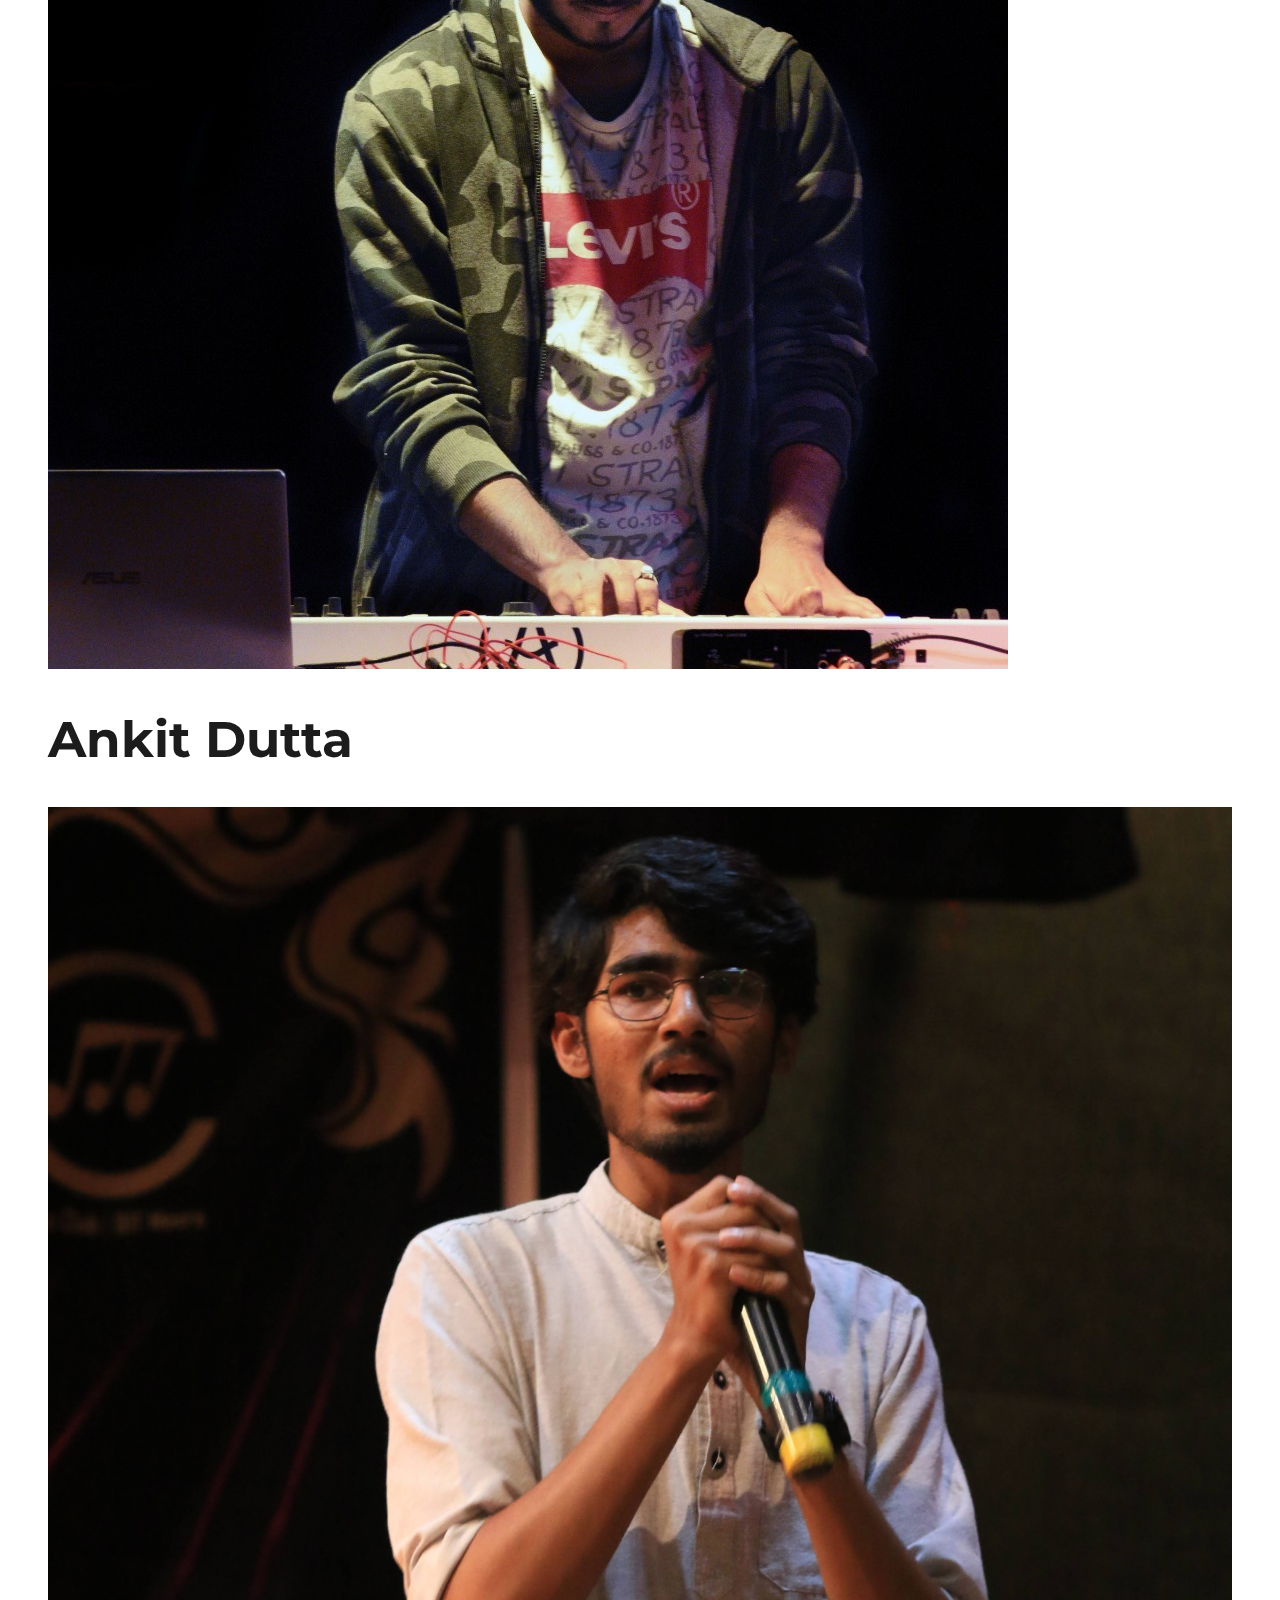
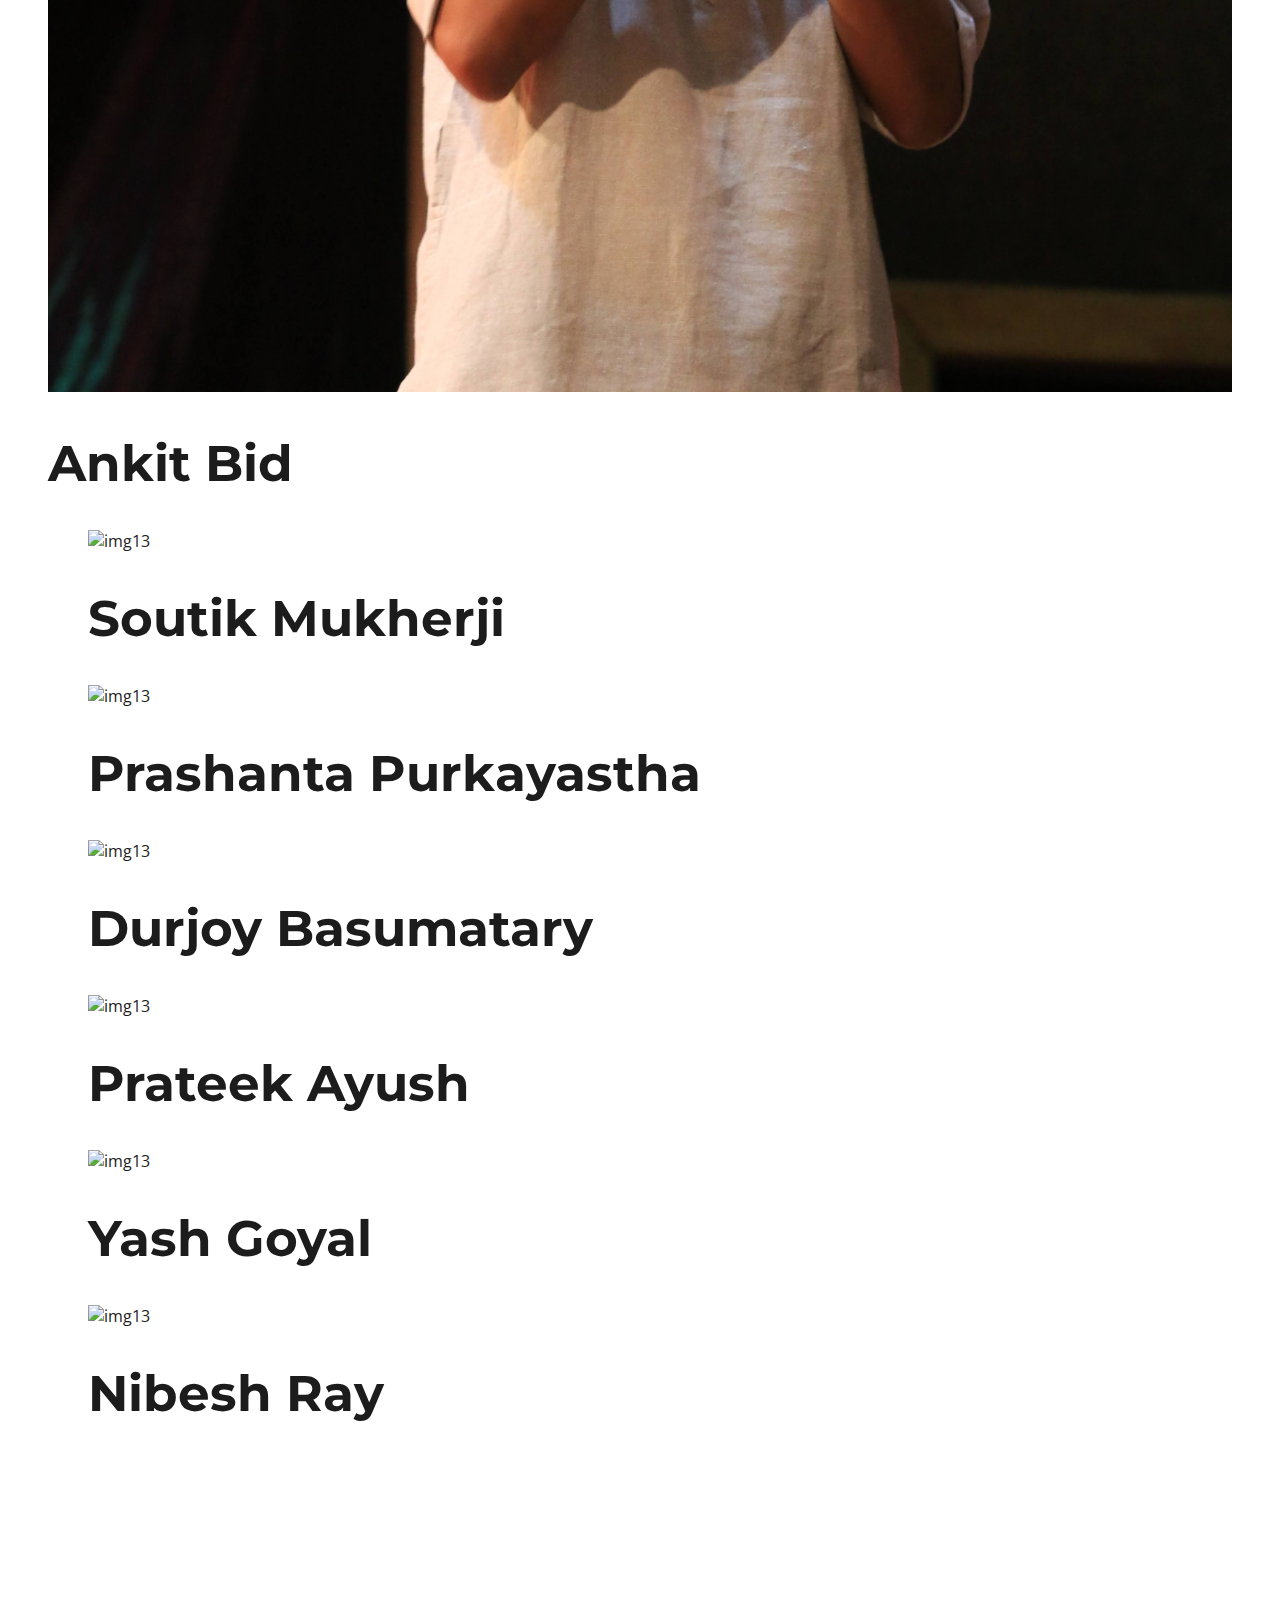
==== commit c4d375e7: "added naad" ====
--- a/index.html
+++ b/index.html
@@ -73,7 +73,7 @@
                         <ul class="nav navbar-nav navbar-right">
 
                             <li><a class="to-top menu">Home</a></li>
-                            <li class="to-section"><a href="./events.html"><p class="menu">Events</p></a></li>
+                            <li class="to-section"><a href="./event.html"><p class="menu">Events</p></a></li>
                             <li class="to-section menu"><a href="./naad.html"><p class="menu">Naad 22</p></a></li>
                             <li class="to-section menu"><a href="./performances.html"><p class="menu">Performances</p></a></li>
                             <li class="to-section menu"><a href="./win.html"><p class="menu">Achievements</p></a></li>
